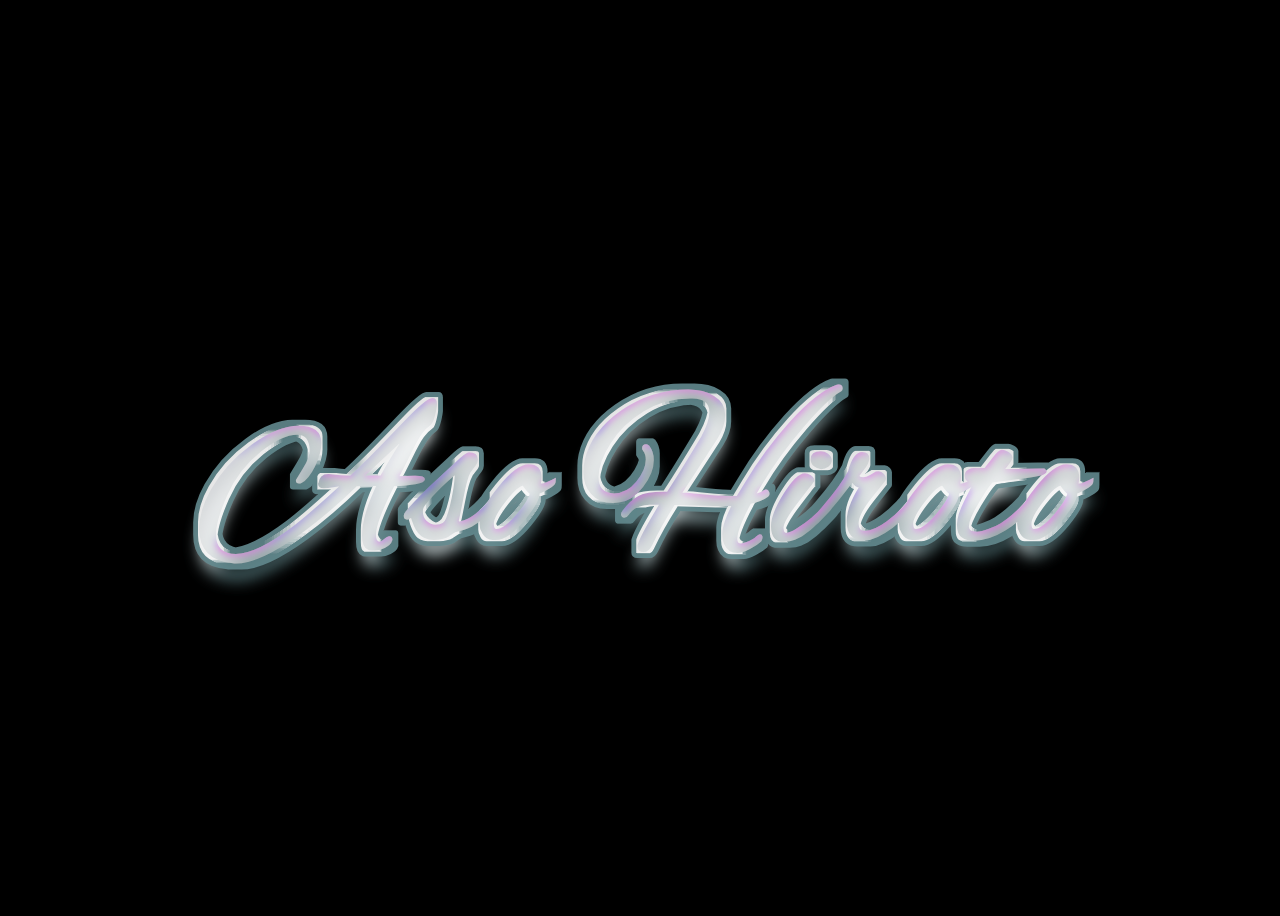
==== index.html @ 3cff6b29 "Add files via upload" ====
<!DOCTYPE html>
<html lang="ja">

<head>
    <meta charset="UTF-8">
    <meta http-equiv="X-UA-Compatible" content="IE=edge">
    <meta name="viewport" content="width=device-width, initial-scale=1.0">
    <link rel="stylesheet" href="style.css">
    <link rel="stylesheet" href="reset.css">
    <link rel="preconnect" href="https://fonts.googleapis.com">
    <link rel="preconnect" href="https://fonts.gstatic.com" crossorigin>
    <script src="https://ajax.googleapis.com/ajax/libs/jquery/3.5.1/jquery.min.js"></script>
    <link href="https://fonts.googleapis.com/css2?family=Ms+Madi&family=Zen+Maru+Gothic:wght@300&display=swap"
        rel="stylesheet">
    <title>自己紹介</title>
</head>


<body>
    <header>
        <div class="header-main">
            <video src="./images/mountain.mp4" class="back-v" muted autoplay loop playsinline></video>
            <div class="header-logo-box">
                <p class="header-logo">
                    <img src="./images/toukalogo4.png" alt="">
                <nav class="header-navigation">
                    <ul class="header-list">
                        <li class="header-list-item"><a href="./about.html"><span>Hover Here</span><span>About
                                    Me</span></a></li>
                    </ul>
                </nav>
                </p>
            </div>
        </div>
        <div>ロゴの作成先　 <a href="https://www.designevo.com/jp/" title="無料オンラインロゴメーカー">DesignEvo</a></div>
    </header>
</body>


<div class="black">
    <h2>北関東学院</h2>
    <div id="line-up"></div>
    <div id="line-down"></div>
    <div class="line"></div>
</div>

<div class="svg-anime">
    <svg width="100%" height="100%" xmlns="http://www.w3.org/2000/svg"
        viewBox="49.78815307617188 10.279997253417974 400.42369384765624 129.44000549316405"
        style="background: rgb(0, 0, 0);" preserveAspectRatio="xMidYMid">
        <defs>
            <filter id="editing-crystal" x="-100%" y="-100%" width="300%" height="300%">
                <feMorphology operator="dilate" radius="2" in="SourceGraphic" result="border"></feMorphology>
                <feFlood flood-color="#ffffff" result="black"></feFlood>
                <feMorphology operator="dilate" radius="2" in="SourceGraphic" result="erode"></feMorphology>
                <feGaussianBlur in="erode" stdDeviation="4" result="blur"></feGaussianBlur>
                <feOffset in="blur" dx="2" dy="2" result="offset"></feOffset>
                <feComposite operator="atop" in="offset" in2="black" result="merge"></feComposite>
                <feComposite operator="in" in="merge" in2="SourceGraphic" result="inner-shadow"></feComposite>
                <feGaussianBlur in="SourceGraphic" stdDeviation="2.5" result="shadow1"></feGaussianBlur>
                <feOffset in="shadow1" dx="0" dy="5" result="shadow"></feOffset>
                <feSpecularLighting in="SourceGraphic" result="specular" surfaceScale="1.5" specularConstant="100"
                    specularExponent="10" lighting-color="#7000ff">
                    <fePointLight x="250" y="-300" z="-400"></fePointLight>
                </feSpecularLighting>
                <feGaussianBlur in="specular" stdDeviation="1" result="specular2"></feGaussianBlur>
                <feComposite operator="in" in="specular2" in2="SourceAlpha" result="specular3"></feComposite>
                <feMerge result="merge">
                    <feMergeNode in="border"></feMergeNode>
                    <feMergeNode in="inner-shadow"></feMergeNode>
                    <feMergeNode in="specular3"></feMergeNode>
                </feMerge>
                <feComponentTransfer in="merge" result="final">
                    <feFuncA type="linear" slope="0.9" intercept="0"></feFuncA>
                </feComponentTransfer>
                <feMerge>
                    <feMergeNode in="shadow"></feMergeNode>
                    <feMergeNode in="final"></feMergeNode>
                </feMerge>
            </filter>
        </defs>
        <g filter="url(#editing-crystal)">
            <g transform="translate(112.90436798334122, 102.26499938964844)">
                <path
                    d="M60.54-18.30L60.54-18.30L66.75-18.43L66.75-18.43Q69.06-18.43 69.06-18.11L69.06-18.11L69.06-18.11Q69.06-17.28 59.71-16.64L59.71-16.64L59.71-16.64Q53.76-4.99 53.76-0.77L53.76-0.77L53.76-0.77Q53.76 2.18 55.62 2.18L55.62 2.18L55.62 2.18Q56.32 2.18 57.38 1.31L57.38 1.31L57.38 1.31Q58.43 0.45 58.66 0.45L58.66 0.45L58.66 0.45Q58.88 0.45 58.88 0.77L58.88 0.77L58.88 0.77Q58.56 1.92 56.93 2.69L56.93 2.69L56.93 2.69Q55.30 3.46 54.18 3.46L54.18 3.46L54.18 3.46Q53.06 3.46 52.42 3.33L52.42 3.33L52.42 3.33Q50.88 2.75 50.88-0.38L50.88-0.38L50.88-0.38Q50.88-6.85 55.81-16.83L55.81-16.83L48.13-16.64L48.13-16.64Q39.55-8.26 30.91-1.92L30.91-1.92L30.91-1.92Q17.98 7.49 10.69 7.49L10.69 7.49L10.69 7.49Q10.24 7.49 9.79 7.42L9.79 7.42L9.79 7.42Q-0.06 6.59-0.06-2.69L-0.06-2.69L-0.06-2.69Q-0.06-8.19 3.39-14.34L3.39-14.34L3.39-14.34Q8-22.53 16-28.32L16-28.32L16-28.32Q24-34.11 30.34-34.11L30.34-34.11L30.34-34.11Q36.67-34.11 36.67-29.44L36.67-29.44L36.67-29.44Q36.67-26.30 34.75-22.46L34.75-22.46L34.75-22.46Q32.83-18.62 30.85-17.60L30.85-17.60L30.85-17.60Q30.66-17.54 30.43-17.54L30.43-17.54L30.43-17.54Q30.21-17.54 30.21-17.66L30.21-17.66L32.32-21.12L32.32-21.12Q34.50-24.51 34.50-27.07L34.50-27.07L34.50-27.07Q34.50-29.63 33.38-31.20L33.38-31.20L33.38-31.20Q32.26-32.77 29.82-32.77L29.82-32.77L29.82-32.77Q24.83-32.77 17.89-27.20L17.89-27.20L17.89-27.20Q10.94-21.63 7.33-13.50L7.33-13.50L7.33-13.50Q3.71-5.38 3.71-0.83L3.71-0.83L3.71-0.83Q3.71 6.02 10.69 6.02L10.69 6.02L10.69 6.02Q17.34 6.02 28.74-2.56L28.74-2.56L28.74-2.56Q33.79-6.34 45.18-16.83L45.18-16.83L45.18-16.83Q42.94-16.70 41.02-16.38L41.02-16.38L41.02-16.38Q36.93-15.62 37.18-16.64L37.18-16.64L37.18-16.64Q37.44-19.01 39.62-19.01L39.62-19.01L39.62-19.01Q43.84-18.50 46.72-18.50L46.72-18.50L46.72-18.50Q52.22-23.55 63.17-35.07L63.17-35.07L63.17-35.07Q70.53-42.82 72.13-42.82L72.13-42.82L72.13-42.82Q72.83-42.82 72.83-41.73L72.83-41.73L72.83-41.73Q72.83-40.64 72.26-38.34L72.26-38.34L72.26-38.34Q71.68-36.03 70.98-35.52L70.98-35.52L70.98-35.52Q69.50-34.50 68.22-32.74L68.22-32.74L68.22-32.74Q66.94-30.98 64.58-26.14L64.58-26.14L64.58-26.14Q62.21-21.31 60.54-18.30ZM65.66-33.92L65.66-33.92L49.28-18.56L53.06-18.56L53.06-18.56Q54.40-18.50 56.38-18.50L56.38-18.50L56.38-18.50Q58.24-22.14 65.66-33.92ZM79.10-2.30L77.06-0.96L77.06-0.96Q75.20 0.13 72.48 0.13L72.48 0.13L72.48 0.13Q69.76 0.13 68.32-1.66L68.32-1.66L68.32-1.66Q66.88-3.46 65.86-7.36L65.86-7.36L65.86-7.36Q64.70-6.21 64.26-6.21L64.26-6.21L64.26-6.21Q63.94-6.21 63.94-6.66L63.94-6.66L63.94-6.66Q63.94-7.10 64.26-7.42L64.26-7.42L64.26-7.42Q66.37-10.05 71.42-14.98L71.42-14.98L79.49-22.53L79.49-22.53Q82.94-25.79 83.58-25.79L83.58-25.79L83.58-25.79Q85.63-25.79 85.63-24.26L85.63-24.26L85.63-24.26Q85.63-23.49 85.02-22.75L85.02-22.75L85.02-22.75Q84.42-22.02 84.13-21.60L84.13-21.60L84.13-21.60Q83.84-21.18 83.52-20.80L83.52-20.80L83.52-20.80Q82.37-18.82 81.18-12.61L81.18-12.61L81.18-12.61Q80-6.40 79.36-3.97L79.36-3.97L79.36-3.97Q84.67-4.03 90.30-10.88L90.30-10.88L90.30-10.88Q90.94-11.52 91.26-11.52L91.26-11.52L91.26-11.52Q91.58-11.52 91.58-11.10L91.58-11.10L91.58-11.10Q91.58-10.69 91.01-9.98L91.01-9.98L91.01-9.98Q87.30-5.63 84.10-3.90L84.10-3.90L84.10-3.90Q82.18-2.94 79.10-2.30L79.10-2.30ZM68.42-8.06L68.42-8.06L68.42-8.06Q68.42-5.89 69.86-4.51L69.86-4.51L69.86-4.51Q71.30-3.14 73.09-3.14L73.09-3.14L73.09-3.14Q74.88-3.14 75.84-3.84L75.84-3.84L75.84-3.84Q77.12-4.54 78.37-9.73L78.37-9.73L78.37-9.73Q79.62-14.91 79.87-18.88L79.87-18.88L80.13-21.06L80.13-21.06Q76.61-18.43 72.61-14.27L72.61-14.27L72.61-14.27Q68.61-10.11 68.48-8.77L68.48-8.77L68.48-8.77Q68.42-8.38 68.42-8.06ZM104.96-13.57L104.96-13.57L104.96-13.57Q104.96-11.33 100.67-6.08L100.67-6.08L100.67-6.08Q95.62 0.13 92.03 0.13L92.03 0.13L91.01 0.13L91.01 0.13Q89.34 0.13 88.38-1.60L88.38-1.60L88.38-1.60Q87.62-2.82 87.62-4.29L87.62-4.29L87.62-4.29Q87.62-8.13 93.22-15.07L93.22-15.07L93.22-15.07Q98.82-22.02 102.27-22.02L102.27-22.02L102.27-22.02Q105.54-22.02 105.54-18.56L105.54-18.56L105.54-18.56Q105.54-17.66 105.22-16.26L105.22-16.26L105.22-16.26Q105.28-16.06 106.43-16.06L106.43-16.06L106.43-16.06Q107.58-16.06 109.95-17.28L109.95-17.28L109.95-17.28Q109.89-16.19 104.90-14.14L104.90-14.14L104.90-14.14Q104.96-13.89 104.96-13.57ZM100.80-16.90L100.80-16.90L100.80-16.90Q98.62-16.90 94.62-11.78L94.62-11.78L94.62-11.78Q90.62-6.66 90.62-4.22L90.62-4.22L90.62-4.22Q90.62-1.79 92.16-1.79L92.16-1.79L92.16-1.79Q94.91-1.79 99.14-6.78L99.14-6.78L99.14-6.78Q103.36-11.78 103.36-13.95L103.36-13.95L103.36-13.95Q102.34-14.53 100.80-16.90ZM137.02 2.94L137.02 2.94L137.02 2.94Q137.02 1.15 144.38-10.94L144.38-10.94L144.38-10.94Q139.14-10.94 137.41-10.50L137.41-10.50L137.41-10.50Q134.53-9.79 133.12-7.62L133.12-7.62L133.12-7.62Q132.61-6.91 132.26-6.85L132.26-6.85L132.26-6.85Q131.90-6.78 131.90-7.14L131.90-7.14L131.90-7.14Q131.90-7.49 132.16-7.74L132.16-7.74L132.16-7.74Q134.59-11.01 136.96-12.22L136.96-12.22L136.96-12.22Q139.33-13.44 144.45-13.44L144.45-13.44L144.45-13.44Q145.22-13.44 145.98-13.44L145.98-13.44L145.98-13.44Q149.89-19.39 156.93-31.10L156.93-31.10L156.93-31.10Q159.55-36.03 159.55-39.10L159.55-39.10L159.55-39.10Q159.55-44.03 153.54-44.10L153.54-44.10L153.54-44.10Q153.15-44.10 152.83-44.10L152.83-44.10L152.83-44.10Q144.64-44.10 137.92-40L137.92-40L137.92-40Q131.20-35.90 127.30-29.82L127.30-29.82L127.30-29.82Q123.39-23.74 123.39-18.88L123.39-18.88L123.39-18.88Q123.39-12.93 128.96-12.93L128.96-12.93L128.96-12.93Q133.38-12.93 136.51-16.83L136.51-16.83L136.51-16.83Q139.65-20.74 139.65-24.26L139.65-24.26L139.65-24.26Q139.65-26.24 138.62-27.52L138.62-27.52L138.62-27.52Q138.50-27.65 138.50-27.84L138.50-27.84L138.50-27.84Q138.50-28.29 139.01-28.29L139.01-28.29L139.01-28.29Q139.26-28.29 139.39-28.10L139.39-28.10L139.39-28.10Q140.67-26.43 140.67-24.13L140.67-24.13L140.67-24.13Q140.67-20.22 137.47-16.16L137.47-16.16L137.47-16.16Q134.27-12.10 130.75-11.65L130.75-11.65L130.75-11.65Q129.66-11.46 128.64-11.46L128.64-11.46L128.64-11.46Q124.54-11.46 122.30-14.08L122.30-14.08L122.30-14.08Q120.13-16.45 120.13-20.48L120.13-20.48L120.13-20.48Q120.13-22.14 120.51-23.87L120.51-23.87L120.51-23.87Q122.43-32.51 131.62-38.98L131.62-38.98L131.62-38.98Q140.80-45.44 152.26-45.44L152.26-45.44L152.26-45.44Q156.67-45.44 159.84-43.55L159.84-43.55L159.84-43.55Q163.01-41.66 163.01-38.27L163.01-38.27L163.01-38.27Q163.01-34.88 160.64-31.10L160.64-31.10L149.06-13.31L149.06-13.31Q151.10-13.25 156.38-12.70L156.38-12.70L156.38-12.70Q161.66-12.16 164.32-12.16L164.32-12.16L164.32-12.16Q166.98-12.16 167.87-12.22L167.87-12.22L170.30-16.26L170.30-16.26Q176.51-26.69 184.67-35.74L184.67-35.74L184.67-35.74Q192.83-44.80 198.91-46.98L198.91-46.98L198.91-46.98Q199.10-47.04 199.30-47.04L199.30-47.04L199.30-47.04Q199.74-47.04 199.74-46.53L199.74-46.53L199.74-46.53Q199.74-46.34 199.55-46.21L199.55-46.21L199.55-46.21Q195.46-43.90 187.81-35.04L187.81-35.04L187.81-35.04Q180.16-26.18 174.59-16.83L174.59-16.83L172.10-12.61L172.10-12.61Q175.04-12.99 176.32-14.08L176.32-14.08L176.32-14.08Q176.58-14.27 176.77-13.86L176.77-13.86L176.77-13.86Q176.96-13.44 176.70-13.25L176.70-13.25L176.70-13.25Q174.78-11.78 171.26-11.14L171.26-11.14L171.26-11.14Q166.78-2.82 166.78 0.58L166.78 0.58L166.78 0.58Q166.78 2.75 168.64 2.75L168.64 2.75L168.64 2.75Q169.92 2.75 171.62 1.89L171.62 1.89L171.62 1.89Q173.31 1.02 173.89 0.42L173.89 0.42L173.89 0.42Q174.46-0.19 174.59-0.19L174.59-0.19L174.59-0.19Q174.72-0.19 174.66 0.22L174.66 0.22L174.66 0.22Q174.59 0.64 174.40 0.90L174.40 0.90L174.40 0.90Q173.31 1.92 171.14 3.07L171.14 3.07L171.14 3.07Q168.96 4.22 167.62 4.22L167.62 4.22L167.62 4.22Q166.27 4.22 165.63 3.78L165.63 3.78L165.63 3.78Q163.58 2.43 163.58-0.90L163.58-0.90L163.58-0.90Q163.58-4.22 166.98-10.62L166.98-10.62L166.98-10.62Q164.61-10.43 162.56-10.43L162.56-10.43L162.56-10.43Q161.86-10.43 147.52-10.88L147.52-10.88L147.52-10.88Q142.98-3.71 140.22 2.18L140.22 2.18L140.22 2.18Q139.39 3.90 138.21 3.90L138.21 3.90L138.21 3.90Q137.02 3.90 137.02 2.94ZM193.66-26.11L193.66-26.11Q194.62-26.11 195.49-25.50L195.49-25.50L195.49-25.50Q196.35-24.90 196.35-24.06L196.35-24.06L196.35-24.06Q196.35-23.23 195.55-22.62L195.55-22.62L195.55-22.62Q194.75-22.02 193.79-22.02L193.79-22.02L193.79-22.02Q192.83-22.02 192.03-22.72L192.03-22.72L192.03-22.72Q191.23-23.42 191.23-24.32L191.23-24.32L191.23-24.32Q191.23-26.11 193.66-26.11L193.66-26.11ZM182.08 0.70L182.08 0.70L182.08 0.70Q178.82 0.70 178.82-3.52L178.82-3.52L178.82-3.52Q178.82-6.98 182.59-13.09L182.59-13.09L182.59-13.09Q186.37-19.20 188.67-19.26L188.67-19.26L188.67-19.26Q189.31-19.26 190.11-18.75L190.11-18.75L190.11-18.75Q190.91-18.24 190.91-17.73L190.91-17.73L190.91-17.73Q190.59-17.28 190.14-16.74L190.14-16.74L190.14-16.74Q189.70-16.19 189.18-15.55L189.18-15.55L189.18-15.55Q188.67-14.91 187.78-13.73L187.78-13.73L187.78-13.73Q186.88-12.54 186.05-11.46L186.05-11.46L186.05-11.46Q181.25-5.25 181.25-2.91L181.25-2.91L181.25-2.91Q181.25-0.58 182.85-0.58L182.85-0.58L182.85-0.58Q184.19-0.58 186.50-2.05L186.50-2.05L186.50-2.05Q191.87-5.38 195.01-9.34L195.01-9.34L195.01-9.34Q196.16-10.82 196.58-10.82L196.58-10.82L196.58-10.82Q196.99-10.82 196.99-10.30L196.99-10.30L196.99-10.30Q196.99-9.79 195.52-8.26L195.52-8.26L195.52-8.26Q194.05-6.72 193.18-5.82L193.18-5.82L193.18-5.82Q192.32-4.93 192-4.64L192-4.64L192-4.64Q191.68-4.35 190.82-3.55L190.82-3.55L190.82-3.55Q189.95-2.75 189.50-2.43L189.50-2.43L189.50-2.43Q189.06-2.11 188.22-1.47L188.22-1.47L188.22-1.47Q187.39-0.83 186.75-0.54L186.75-0.54L186.75-0.54Q186.11-0.26 185.28 0.13L185.28 0.13L185.28 0.13Q183.94 0.70 182.08 0.70ZM207.30 0.32L207.30 0.32L207.30 0.32Q202.50 0.32 202.50-4.99L202.50-4.99L202.50-4.99Q202.50-7.68 203.90-10.88L203.90-10.88L203.90-10.88Q205.31-14.08 206.98-16.26L206.98-16.26L206.98-16.26Q206.66-16.19 206.14-16.19L206.14-16.19L206.14-16.19Q204.61-16.19 203.58-18.37L203.58-18.37L198.85-12.22L198.85-12.22Q194.88-7.30 194.24-7.30L194.24-7.30L194.24-7.30Q193.92-7.30 193.92-7.55L193.92-7.55L193.92-7.55Q193.92-8.19 195.01-9.41L195.01-9.41L195.01-9.41Q200.58-15.87 202.88-20.35L202.88-20.35L202.88-20.35Q204.35-25.92 206.59-25.92L206.59-25.92L206.59-25.92Q208.06-25.92 208.06-24.64L208.06-24.64L208.06-24.64Q208.06-23.36 206.46-21.38L206.46-21.38L204.93-19.33L204.93-19.33Q204.93-17.98 206.91-17.98L206.91-17.98L206.91-17.98Q208.06-17.98 209.47-18.82L209.47-18.82L211.14-19.84L211.14-19.84Q211.26-19.90 211.78-19.90L211.78-19.90L211.78-19.90Q212.29-19.90 212.86-19.26L212.86-19.26L212.86-19.26Q213.44-18.62 213.25-18.11L213.25-18.11L208.83-12.54L208.83-12.54Q204.74-7.30 204.74-4.26L204.74-4.26L204.74-4.26Q204.74-1.22 207.55-1.22L207.55-1.22L207.55-1.22Q210.50-1.22 214.78-4.35L214.78-4.35L214.78-4.35Q217.34-6.21 219.46-8.51L219.46-8.51L219.46-8.51Q221.44-10.82 221.63-10.82L221.63-10.82L221.63-10.82Q222.08-10.82 222.08-10.34L222.08-10.34L222.08-10.34Q222.08-9.86 221.50-9.22L221.50-9.22L219.46-6.91L219.46-6.91Q217.73-5.12 215.62-3.46L215.62-3.46L215.62-3.46Q210.56 0.32 207.30 0.32ZM236.16-13.57L236.16-13.57L236.16-13.57Q236.16-11.33 231.87-6.08L231.87-6.08L231.87-6.08Q226.82 0.13 223.23 0.13L223.23 0.13L222.21 0.13L222.21 0.13Q220.54 0.13 219.58-1.60L219.58-1.60L219.58-1.60Q218.82-2.82 218.82-4.29L218.82-4.29L218.82-4.29Q218.82-8.13 224.42-15.07L224.42-15.07L224.42-15.07Q230.02-22.02 233.47-22.02L233.47-22.02L233.47-22.02Q236.74-22.02 236.74-18.56L236.74-18.56L236.74-18.56Q236.74-17.66 236.42-16.26L236.42-16.26L236.42-16.26Q236.48-16.06 237.63-16.06L237.63-16.06L237.63-16.06Q238.78-16.06 241.15-17.28L241.15-17.28L241.15-17.28Q241.09-16.19 236.10-14.14L236.10-14.14L236.10-14.14Q236.16-13.89 236.16-13.57ZM232.00-16.90L232.00-16.90L232.00-16.90Q229.82-16.90 225.82-11.78L225.82-11.78L225.82-11.78Q221.82-6.66 221.82-4.22L221.82-4.22L221.82-4.22Q221.82-1.79 223.36-1.79L223.36-1.79L223.36-1.79Q226.11-1.79 230.34-6.78L230.34-6.78L230.34-6.78Q234.56-11.78 234.56-13.95L234.56-13.95L234.56-13.95Q233.54-14.53 232.00-16.90ZM254.14-20.61L254.14-20.61L263.36-20.74L263.36-20.74Q263.55-20.61 263.55-20.54L263.55-20.54L263.55-20.54Q263.55-19.97 255.58-18.94L255.58-18.94L255.58-18.94Q247.62-17.92 246.98-17.73L246.98-17.73L246.98-17.73Q245.76-16.64 242.50-11.23L242.50-11.23L242.50-11.23Q239.23-5.82 239.23-3.33L239.23-3.33L239.23-3.33Q239.23-0.96 242.50-0.96L242.50-0.96L242.50-0.96Q244.03-0.96 246.53-1.92L246.53-1.92L246.53-1.92Q249.02-2.88 250.37-3.71L250.37-3.71L250.37-3.71Q253.95-5.95 258.05-10.30L258.05-10.30L258.05-10.30Q258.94-11.20 259.26-11.20L259.26-11.20L259.26-11.20Q259.46-11.20 259.46-10.82L259.46-10.82L259.46-10.82Q259.46-10.43 258.50-9.28L258.50-9.28L258.50-9.28Q255.17-5.18 251.01-2.69L251.01-2.69L251.01-2.69Q246.02 0.38 241.47 0.38L241.47 0.38L241.47 0.38Q239.49 0.38 238.24-0.48L238.24-0.48L238.24-0.48Q236.99-1.34 236.99-3.97L236.99-3.97L236.99-3.97Q236.99-6.59 239.30-11.17L239.30-11.17L239.30-11.17Q241.60-15.74 242.82-17.98L242.82-17.98L242.82-17.98Q241.92-17.79 241.28-17.79L241.28-17.79L241.28-17.79Q239.42-17.79 239.42-19.26L239.42-19.26L239.42-19.26Q239.42-20.35 240.96-20.80L240.96-20.80L240.96-20.80Q241.15-20.80 241.54-20.86L241.54-20.86L245.25-20.86L245.25-20.86Q246.40-22.34 247.87-24.26L247.87-24.26L247.87-24.26Q249.66-26.56 250.30-26.56L250.30-26.56L250.30-26.56Q250.94-26.56 251.90-26.05L251.90-26.05L251.90-26.05Q252.86-25.54 252.86-24.83L252.86-24.83L252.86-24.83Q252.86-24.13 249.79-20.67L249.79-20.67L249.79-20.67Q251.46-20.61 254.14-20.61ZM273.15-13.57L273.15-13.57L273.15-13.57Q273.15-11.33 268.86-6.08L268.86-6.08L268.86-6.08Q263.81 0.13 260.22 0.13L260.22 0.13L259.20 0.13L259.20 0.13Q257.54 0.13 256.58-1.60L256.58-1.60L256.58-1.60Q255.81-2.82 255.81-4.29L255.81-4.29L255.81-4.29Q255.81-8.13 261.41-15.07L261.41-15.07L261.41-15.07Q267.01-22.02 270.46-22.02L270.46-22.02L270.46-22.02Q273.73-22.02 273.73-18.56L273.73-18.56L273.73-18.56Q273.73-17.66 273.41-16.26L273.41-16.26L273.41-16.26Q273.47-16.06 274.62-16.06L274.62-16.06L274.62-16.06Q275.78-16.06 278.14-17.28L278.14-17.28L278.14-17.28Q278.08-16.19 273.09-14.14L273.09-14.14L273.09-14.14Q273.15-13.89 273.15-13.57ZM268.99-16.90L268.99-16.90L268.99-16.90Q266.82-16.90 262.82-11.78L262.82-11.78L262.82-11.78Q258.82-6.66 258.82-4.22L258.82-4.22L258.82-4.22Q258.82-1.79 260.35-1.79L260.35-1.79L260.35-1.79Q263.10-1.79 267.33-6.78L267.33-6.78L267.33-6.78Q271.55-11.78 271.55-13.95L271.55-13.95L271.55-13.95Q270.53-14.53 268.99-16.90Z"
                    fill="#ffffff" stroke="#62898e" stroke-width="1.5" class="svg-elem-1"></path>
            </g>
        </g>
    </svg>
</div>

<script>

    $(".line").delay(2500).animate({"width":"100%"},1200,function(){
            $(".line").css("right",0);
            $(".line").animate({"width":"0vw"},function(){
                $("#line-up").animate({"height":"0%"},600);
                $("#line-down").animate({"height":"0%"},600);
            });
        })

    $('.svg-anime').addClass('active');
</script>

</html>
---- style.css ----
@charset "utf-8";

html,
body,
div,
span,
object,
iframe,
h1,
h2,
h3,
h4,
h5,
h6,
p,
blockquote,
pre,
abbr,
address,
cite,
code,
del,
dfn,
em,
ins,
kbd,
q,
samp,
small,
strong,
sub,
sup,
var,
b,
i,
dl,
dt,
dd,
ol,
ul,
li,
fieldset,
form,
label,
legend,
table,
caption,
tbody,
tfoot,
thead,
tr,
th,
td,
article,
aside,
canvas,
details,
figcaption,
figure,
footer,
header,
hgroup,
menu,
nav,
section,
summary,
time,
mark,
audio,
video {
    margin: 0;
    padding: 0;
    border: 0;
    outline: 0;
    font-size: 100%;
    vertical-align: baseline;
    background: transparent;
    font-weight: normal;
}

img {
    margin: 0;
    padding: 0;
    border: 0;
    outline: 0;
    font-size: 100%;
    vertical-align: bottom;
    background: transparent;
}

article,
aside,
details,
figcaption,
figure,
footer,
header,
hgroup,
menu,
nav,
section {
    display: block;
}

body {
    line-height: 1;
}

ol,
ul {
    list-style: none;
}

blockquote,
q {
    quotes: none;
}

blockquote:before,
blockquote:after,
q:before,
q:after {
    content: "";
    content: none;
}

table {
    border-collapse: collapse;
    border-spacing: 0;
}

ol,
ul {
    list-style: none;
}

blockquote,
q {
    quotes: none;
}

a {
    margin: 0;
    padding: 0;
    font-size: 100%;
    vertical-align: baseline;
    background: transparent;
    text-decoration: none;
}

ins {
    background-color: #ff9;
    color: #000;
    text-decoration: none;
}


/* ここから */

html {
    background-color: black;
}

* {
    box-sizing: border-box;
}

header {
    position: relative;
    width: 100vw;
    height: 100vh;
}

.header-main {
    position: absolute;
    top: 0;
    right: 0;
    bottom: 0;
    left: 0;
    overflow: hidden;
}

.back-v {
    /* width: 100vw;
    height: 100vh;
    z-index: -1;
    position: fixed;
    top: 0;
    left: 0;
    right: 0;
    bottom: 0; */
    position: absolute;
    top: 50%;
    left: 50%;
    object-fit: cover;
    transform: translate(-50%, -50%);
    width: 100%;
    height: 100%;
}

.header-logo-box {
    position: absolute;
    top: 50%;
    left: 50%;
    transform: translate(-50%, -50%);
}

.header-logo {
    width: 20vw;
    min-width: 450px;
    height: 100%;
    /* background-color: rgba(255, 255, 255, 0.05); */
}

.header-logo img {
    width: 100%;
    height: 50%;
    display: flex;
    margin: 0 auto;
    filter: drop-shadow(0.5px 0px 0px #000000) drop-shadow(0px 0.5px 0px #000000) drop-shadow(-0.5px 0px 0px #000000) drop-shadow(0px -0.5px 0px #000000) drop-shadow(0px 0px 6px #ffffff);
}

.header-navigation {
    width: 100%;
}

.header-list {
    display: flex;
    position: relative;
    width: 100%;
    text-align: center;
}

.header-list-item {
    width: 100%;
    border-radius: 10px;
    /* padding: 10px 20px; */
    font-family: 'Ms Madi', cursive;
    transition: all 0.5s;
    background-color: linear-gradient(70deg, rgb(255, 255, 255), black);
    margin-bottom: 20px;
}

.header-list-item a {
    color: #fff;
    font-weight: 300;
    font-size: 3.5rem;
    transition: all 0.3s;
    filter: drop-shadow(0px 0px 5px rgba(0, 0, 0, 1));
    display: block;

    position: relative;
    overflow: hidden;
    padding: 30px 60px;
}

.header-list-item span {
    position: absolute;
    left: 50%;
    top: 0;
    transition: all .5s;
    transform: translate(-50%, 50%);
    display: block;
    opacity: 1;
    white-space: nowrap;
}

.header-list-item span:nth-child(2) {
    opacity: 0;
    transform: translate(-50%, 100%);
    position: relative;
}

.header-list-item span:nth-child(2)::after {
    position: absolute;
    content: "";
    bottom: -8px;
    left: 0;
    height: 1px;
    width: 0;
    background-color: white;
    transition: 0.8s;
}

.header-list-item span:nth-child(2)::before {
    position: absolute;
    top: 50%;
    right: 0;
    transform: translate(-100%, -50%);
    content: "➡";
    font-size: 1.5rem;
    opacity: 0;
    transition: 0.5s;
    transition-delay: 0s;
}

.header-list-item:hover span:nth-child(1) {
    opacity: 0;
    transform: translate(-50%, -100%);
}

.header-list-item:hover span:nth-child(2) {
    opacity: 1;
    transform: translate(-50%, 0);

}

.header-list-item:hover span:nth-child(2)::after {
    width: 100%;
    transition-delay: 0.4s;
}

.header-list-item:hover span:nth-child(2)::before {
    transform: translate(-50%, -50%);
    opacity: 1;
    transition-delay: 1.2s;
}

/* .header-list-item:hover {
    transform: scale(1.1);
}

.header-list-item:hover a {
    filter: drop-shadow(0px 0px 10px rgba(255, 255, 255, 0.5));
} */

.line {
    position: fixed;
    top: 50%;
    height: 1px;
    width: 0;
    background-color: white;
    z-index: 31;
}

#line-up {
    position: fixed;
    width: 100%;
    height: calc(50% + 1px);
    top: 0;
    left: 0;
    background-color: black;
    z-index: 30;
}

#line-down {
    position: fixed;
    width: 100%;
    height: 50%;
    bottom: 0;
    left: 0;
    background-color: black;
    z-index: 30;
}

/* SVG--area */
text {
    font-size: 64px;
    font-family: Arial Black;
    text-anchor: middle;
}

svg {
    transition: 0.1s;
}

/***************************************************
 * Generated by SVG Artista on 1/12/2023, 1:57:54 PM
 * MIT license (https://opensource.org/licenses/MIT)
 * W. https://svgartista.net
 **************************************************/

@-webkit-keyframes animate-svg-stroke-1 {
    0% {
        stroke-dashoffset: 1827.096435546875px;
        stroke-dasharray: 1827.096435546875px;
    }

    100% {
        stroke-dashoffset: 0;
        stroke-dasharray: 1827.096435546875px;
    }
}

@keyframes animate-svg-stroke-1 {
    0% {
        stroke-dashoffset: 1827.096435546875px;
        stroke-dasharray: 1827.096435546875px;
    }

    100% {
        stroke-dashoffset: 0;
        stroke-dasharray: 1827.096435546875px;
    }
}

@-webkit-keyframes animate-svg-fill-1 {
    0% {
        fill: transparent;
    }

    100% {
        fill: rgb(255, 255, 255);
    }
}

@keyframes animate-svg-fill-1 {
    0% {
        fill: transparent;
    }

    100% {
        fill: rgb(255, 255, 255);
    }
}

.svg-elem-1 {
    -webkit-animation: animate-svg-stroke-1 2s cubic-bezier(0.95, 0.05, 0.795, 0.035) 0.2s both,
        animate-svg-fill-1 0.1s linear 2s both;
    animation: animate-svg-stroke-1 2s cubic-bezier(0.95, 0.05, 0.795, 0.035) 0.2s both,
        animate-svg-fill-1 0.1s linear 2s both;
}


.svg-anime {
    position: fixed;
    z-index: 9999;
    top: 0;
    left: 0;
    right: 0;
    bottom: 0;
    height: 100vh;
    width: 100vw;
    display: block;
    transition: 0.1s;
}

.svg-anime.active {
    animation-name: outAnime;
    animation-delay: 2.5s;
    animation-fill-mode: forwards;
    animation-duration: 0.9s;
}

@keyframes outAnime {
    0% {
        display: block;
        opacity: 1;
    }

    100% {
        display: none;
        opacity: 0;
        background-color: #fff;
    }
}
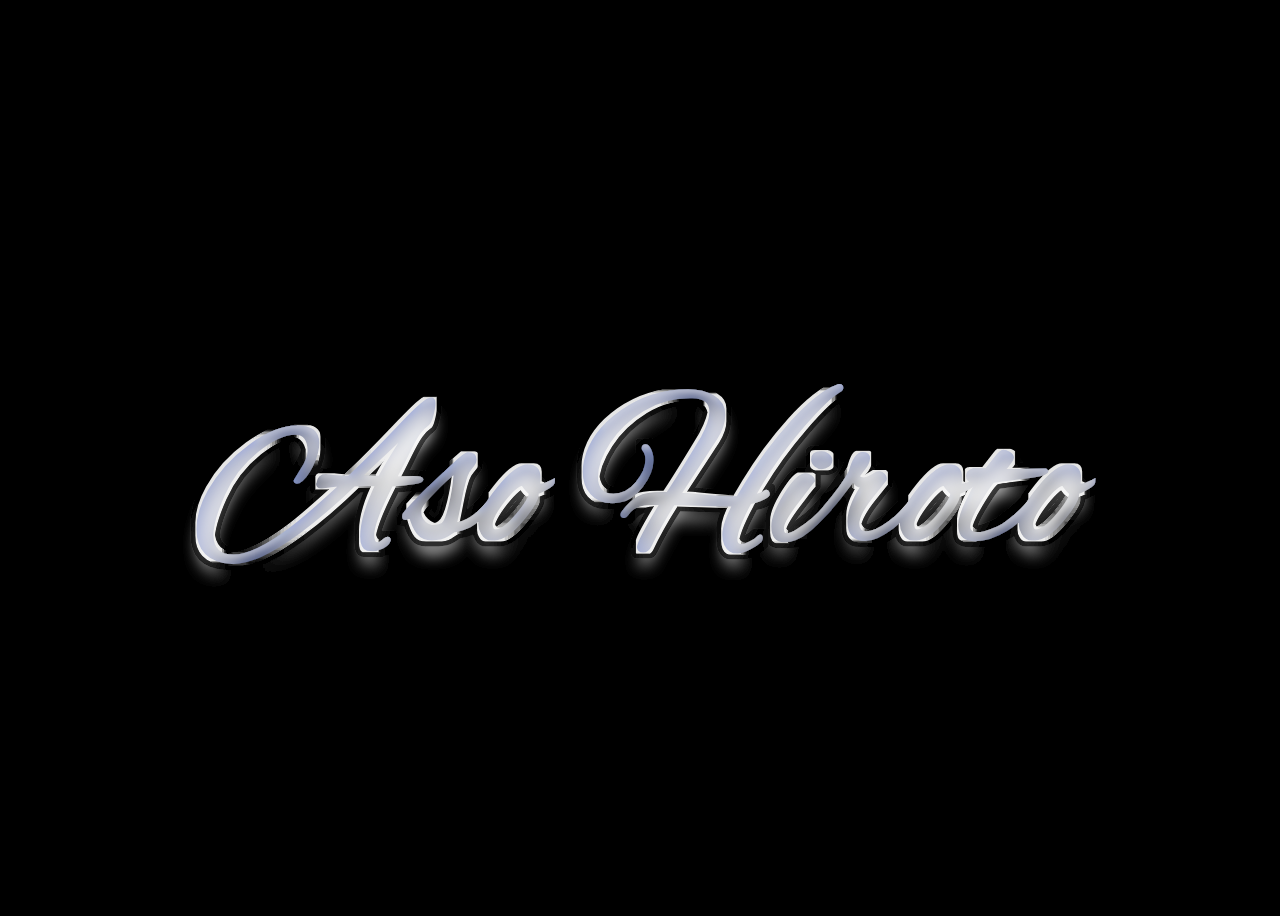
==== commit 95d48ba5: "Add files via upload" ====
--- a/index.html
+++ b/index.html
@@ -46,12 +46,12 @@
 
 <div class="svg-anime">
     <svg width="100%" height="100%" xmlns="http://www.w3.org/2000/svg"
-        viewBox="49.78815307617188 10.279997253417974 400.42369384765624 129.44000549316405"
-        style="background: rgb(0, 0, 0);" preserveAspectRatio="xMidYMid">
+        viewBox="50.82725830078127 10.400000000000006 398.34548339843747 129.2" style="background: rgb(0, 0, 0);"
+        preserveAspectRatio="xMidYMid">
         <defs>
             <filter id="editing-crystal" x="-100%" y="-100%" width="300%" height="300%">
                 <feMorphology operator="dilate" radius="2" in="SourceGraphic" result="border"></feMorphology>
-                <feFlood flood-color="#ffffff" result="black"></feFlood>
+                <feFlood flood-color="#adc0ff" result="black"></feFlood>
                 <feMorphology operator="dilate" radius="2" in="SourceGraphic" result="erode"></feMorphology>
                 <feGaussianBlur in="erode" stdDeviation="4" result="blur"></feGaussianBlur>
                 <feOffset in="blur" dx="2" dy="2" result="offset"></feOffset>
@@ -60,7 +60,7 @@
                 <feGaussianBlur in="SourceGraphic" stdDeviation="2.5" result="shadow1"></feGaussianBlur>
                 <feOffset in="shadow1" dx="0" dy="5" result="shadow"></feOffset>
                 <feSpecularLighting in="SourceGraphic" result="specular" surfaceScale="1.5" specularConstant="100"
-                    specularExponent="10" lighting-color="#7000ff">
+                    specularExponent="10" lighting-color="#aab8ff">
                     <fePointLight x="250" y="-300" z="-400"></fePointLight>
                 </feSpecularLighting>
                 <feGaussianBlur in="specular" stdDeviation="1" result="specular2"></feGaussianBlur>
@@ -80,10 +80,10 @@
             </filter>
         </defs>
         <g filter="url(#editing-crystal)">
-            <g transform="translate(112.90436798334122, 102.26499938964844)">
+            <g transform="translate(112.78079468011856, 102.26499938964844)">
                 <path
                     d="M60.54-18.30L60.54-18.30L66.75-18.43L66.75-18.43Q69.06-18.43 69.06-18.11L69.06-18.11L69.06-18.11Q69.06-17.28 59.71-16.64L59.71-16.64L59.71-16.64Q53.76-4.99 53.76-0.77L53.76-0.77L53.76-0.77Q53.76 2.18 55.62 2.18L55.62 2.18L55.62 2.18Q56.32 2.18 57.38 1.31L57.38 1.31L57.38 1.31Q58.43 0.45 58.66 0.45L58.66 0.45L58.66 0.45Q58.88 0.45 58.88 0.77L58.88 0.77L58.88 0.77Q58.56 1.92 56.93 2.69L56.93 2.69L56.93 2.69Q55.30 3.46 54.18 3.46L54.18 3.46L54.18 3.46Q53.06 3.46 52.42 3.33L52.42 3.33L52.42 3.33Q50.88 2.75 50.88-0.38L50.88-0.38L50.88-0.38Q50.88-6.85 55.81-16.83L55.81-16.83L48.13-16.64L48.13-16.64Q39.55-8.26 30.91-1.92L30.91-1.92L30.91-1.92Q17.98 7.49 10.69 7.49L10.69 7.49L10.69 7.49Q10.24 7.49 9.79 7.42L9.79 7.42L9.79 7.42Q-0.06 6.59-0.06-2.69L-0.06-2.69L-0.06-2.69Q-0.06-8.19 3.39-14.34L3.39-14.34L3.39-14.34Q8-22.53 16-28.32L16-28.32L16-28.32Q24-34.11 30.34-34.11L30.34-34.11L30.34-34.11Q36.67-34.11 36.67-29.44L36.67-29.44L36.67-29.44Q36.67-26.30 34.75-22.46L34.75-22.46L34.75-22.46Q32.83-18.62 30.85-17.60L30.85-17.60L30.85-17.60Q30.66-17.54 30.43-17.54L30.43-17.54L30.43-17.54Q30.21-17.54 30.21-17.66L30.21-17.66L32.32-21.12L32.32-21.12Q34.50-24.51 34.50-27.07L34.50-27.07L34.50-27.07Q34.50-29.63 33.38-31.20L33.38-31.20L33.38-31.20Q32.26-32.77 29.82-32.77L29.82-32.77L29.82-32.77Q24.83-32.77 17.89-27.20L17.89-27.20L17.89-27.20Q10.94-21.63 7.33-13.50L7.33-13.50L7.33-13.50Q3.71-5.38 3.71-0.83L3.71-0.83L3.71-0.83Q3.71 6.02 10.69 6.02L10.69 6.02L10.69 6.02Q17.34 6.02 28.74-2.56L28.74-2.56L28.74-2.56Q33.79-6.34 45.18-16.83L45.18-16.83L45.18-16.83Q42.94-16.70 41.02-16.38L41.02-16.38L41.02-16.38Q36.93-15.62 37.18-16.64L37.18-16.64L37.18-16.64Q37.44-19.01 39.62-19.01L39.62-19.01L39.62-19.01Q43.84-18.50 46.72-18.50L46.72-18.50L46.72-18.50Q52.22-23.55 63.17-35.07L63.17-35.07L63.17-35.07Q70.53-42.82 72.13-42.82L72.13-42.82L72.13-42.82Q72.83-42.82 72.83-41.73L72.83-41.73L72.83-41.73Q72.83-40.64 72.26-38.34L72.26-38.34L72.26-38.34Q71.68-36.03 70.98-35.52L70.98-35.52L70.98-35.52Q69.50-34.50 68.22-32.74L68.22-32.74L68.22-32.74Q66.94-30.98 64.58-26.14L64.58-26.14L64.58-26.14Q62.21-21.31 60.54-18.30ZM65.66-33.92L65.66-33.92L49.28-18.56L53.06-18.56L53.06-18.56Q54.40-18.50 56.38-18.50L56.38-18.50L56.38-18.50Q58.24-22.14 65.66-33.92ZM79.10-2.30L77.06-0.96L77.06-0.96Q75.20 0.13 72.48 0.13L72.48 0.13L72.48 0.13Q69.76 0.13 68.32-1.66L68.32-1.66L68.32-1.66Q66.88-3.46 65.86-7.36L65.86-7.36L65.86-7.36Q64.70-6.21 64.26-6.21L64.26-6.21L64.26-6.21Q63.94-6.21 63.94-6.66L63.94-6.66L63.94-6.66Q63.94-7.10 64.26-7.42L64.26-7.42L64.26-7.42Q66.37-10.05 71.42-14.98L71.42-14.98L79.49-22.53L79.49-22.53Q82.94-25.79 83.58-25.79L83.58-25.79L83.58-25.79Q85.63-25.79 85.63-24.26L85.63-24.26L85.63-24.26Q85.63-23.49 85.02-22.75L85.02-22.75L85.02-22.75Q84.42-22.02 84.13-21.60L84.13-21.60L84.13-21.60Q83.84-21.18 83.52-20.80L83.52-20.80L83.52-20.80Q82.37-18.82 81.18-12.61L81.18-12.61L81.18-12.61Q80-6.40 79.36-3.97L79.36-3.97L79.36-3.97Q84.67-4.03 90.30-10.88L90.30-10.88L90.30-10.88Q90.94-11.52 91.26-11.52L91.26-11.52L91.26-11.52Q91.58-11.52 91.58-11.10L91.58-11.10L91.58-11.10Q91.58-10.69 91.01-9.98L91.01-9.98L91.01-9.98Q87.30-5.63 84.10-3.90L84.10-3.90L84.10-3.90Q82.18-2.94 79.10-2.30L79.10-2.30ZM68.42-8.06L68.42-8.06L68.42-8.06Q68.42-5.89 69.86-4.51L69.86-4.51L69.86-4.51Q71.30-3.14 73.09-3.14L73.09-3.14L73.09-3.14Q74.88-3.14 75.84-3.84L75.84-3.84L75.84-3.84Q77.12-4.54 78.37-9.73L78.37-9.73L78.37-9.73Q79.62-14.91 79.87-18.88L79.87-18.88L80.13-21.06L80.13-21.06Q76.61-18.43 72.61-14.27L72.61-14.27L72.61-14.27Q68.61-10.11 68.48-8.77L68.48-8.77L68.48-8.77Q68.42-8.38 68.42-8.06ZM104.96-13.57L104.96-13.57L104.96-13.57Q104.96-11.33 100.67-6.08L100.67-6.08L100.67-6.08Q95.62 0.13 92.03 0.13L92.03 0.13L91.01 0.13L91.01 0.13Q89.34 0.13 88.38-1.60L88.38-1.60L88.38-1.60Q87.62-2.82 87.62-4.29L87.62-4.29L87.62-4.29Q87.62-8.13 93.22-15.07L93.22-15.07L93.22-15.07Q98.82-22.02 102.27-22.02L102.27-22.02L102.27-22.02Q105.54-22.02 105.54-18.56L105.54-18.56L105.54-18.56Q105.54-17.66 105.22-16.26L105.22-16.26L105.22-16.26Q105.28-16.06 106.43-16.06L106.43-16.06L106.43-16.06Q107.58-16.06 109.95-17.28L109.95-17.28L109.95-17.28Q109.89-16.19 104.90-14.14L104.90-14.14L104.90-14.14Q104.96-13.89 104.96-13.57ZM100.80-16.90L100.80-16.90L100.80-16.90Q98.62-16.90 94.62-11.78L94.62-11.78L94.62-11.78Q90.62-6.66 90.62-4.22L90.62-4.22L90.62-4.22Q90.62-1.79 92.16-1.79L92.16-1.79L92.16-1.79Q94.91-1.79 99.14-6.78L99.14-6.78L99.14-6.78Q103.36-11.78 103.36-13.95L103.36-13.95L103.36-13.95Q102.34-14.53 100.80-16.90ZM137.02 2.94L137.02 2.94L137.02 2.94Q137.02 1.15 144.38-10.94L144.38-10.94L144.38-10.94Q139.14-10.94 137.41-10.50L137.41-10.50L137.41-10.50Q134.53-9.79 133.12-7.62L133.12-7.62L133.12-7.62Q132.61-6.91 132.26-6.85L132.26-6.85L132.26-6.85Q131.90-6.78 131.90-7.14L131.90-7.14L131.90-7.14Q131.90-7.49 132.16-7.74L132.16-7.74L132.16-7.74Q134.59-11.01 136.96-12.22L136.96-12.22L136.96-12.22Q139.33-13.44 144.45-13.44L144.45-13.44L144.45-13.44Q145.22-13.44 145.98-13.44L145.98-13.44L145.98-13.44Q149.89-19.39 156.93-31.10L156.93-31.10L156.93-31.10Q159.55-36.03 159.55-39.10L159.55-39.10L159.55-39.10Q159.55-44.03 153.54-44.10L153.54-44.10L153.54-44.10Q153.15-44.10 152.83-44.10L152.83-44.10L152.83-44.10Q144.64-44.10 137.92-40L137.92-40L137.92-40Q131.20-35.90 127.30-29.82L127.30-29.82L127.30-29.82Q123.39-23.74 123.39-18.88L123.39-18.88L123.39-18.88Q123.39-12.93 128.96-12.93L128.96-12.93L128.96-12.93Q133.38-12.93 136.51-16.83L136.51-16.83L136.51-16.83Q139.65-20.74 139.65-24.26L139.65-24.26L139.65-24.26Q139.65-26.24 138.62-27.52L138.62-27.52L138.62-27.52Q138.50-27.65 138.50-27.84L138.50-27.84L138.50-27.84Q138.50-28.29 139.01-28.29L139.01-28.29L139.01-28.29Q139.26-28.29 139.39-28.10L139.39-28.10L139.39-28.10Q140.67-26.43 140.67-24.13L140.67-24.13L140.67-24.13Q140.67-20.22 137.47-16.16L137.47-16.16L137.47-16.16Q134.27-12.10 130.75-11.65L130.75-11.65L130.75-11.65Q129.66-11.46 128.64-11.46L128.64-11.46L128.64-11.46Q124.54-11.46 122.30-14.08L122.30-14.08L122.30-14.08Q120.13-16.45 120.13-20.48L120.13-20.48L120.13-20.48Q120.13-22.14 120.51-23.87L120.51-23.87L120.51-23.87Q122.43-32.51 131.62-38.98L131.62-38.98L131.62-38.98Q140.80-45.44 152.26-45.44L152.26-45.44L152.26-45.44Q156.67-45.44 159.84-43.55L159.84-43.55L159.84-43.55Q163.01-41.66 163.01-38.27L163.01-38.27L163.01-38.27Q163.01-34.88 160.64-31.10L160.64-31.10L149.06-13.31L149.06-13.31Q151.10-13.25 156.38-12.70L156.38-12.70L156.38-12.70Q161.66-12.16 164.32-12.16L164.32-12.16L164.32-12.16Q166.98-12.16 167.87-12.22L167.87-12.22L170.30-16.26L170.30-16.26Q176.51-26.69 184.67-35.74L184.67-35.74L184.67-35.74Q192.83-44.80 198.91-46.98L198.91-46.98L198.91-46.98Q199.10-47.04 199.30-47.04L199.30-47.04L199.30-47.04Q199.74-47.04 199.74-46.53L199.74-46.53L199.74-46.53Q199.74-46.34 199.55-46.21L199.55-46.21L199.55-46.21Q195.46-43.90 187.81-35.04L187.81-35.04L187.81-35.04Q180.16-26.18 174.59-16.83L174.59-16.83L172.10-12.61L172.10-12.61Q175.04-12.99 176.32-14.08L176.32-14.08L176.32-14.08Q176.58-14.27 176.77-13.86L176.77-13.86L176.77-13.86Q176.96-13.44 176.70-13.25L176.70-13.25L176.70-13.25Q174.78-11.78 171.26-11.14L171.26-11.14L171.26-11.14Q166.78-2.82 166.78 0.58L166.78 0.58L166.78 0.58Q166.78 2.75 168.64 2.75L168.64 2.75L168.64 2.75Q169.92 2.75 171.62 1.89L171.62 1.89L171.62 1.89Q173.31 1.02 173.89 0.42L173.89 0.42L173.89 0.42Q174.46-0.19 174.59-0.19L174.59-0.19L174.59-0.19Q174.72-0.19 174.66 0.22L174.66 0.22L174.66 0.22Q174.59 0.64 174.40 0.90L174.40 0.90L174.40 0.90Q173.31 1.92 171.14 3.07L171.14 3.07L171.14 3.07Q168.96 4.22 167.62 4.22L167.62 4.22L167.62 4.22Q166.27 4.22 165.63 3.78L165.63 3.78L165.63 3.78Q163.58 2.43 163.58-0.90L163.58-0.90L163.58-0.90Q163.58-4.22 166.98-10.62L166.98-10.62L166.98-10.62Q164.61-10.43 162.56-10.43L162.56-10.43L162.56-10.43Q161.86-10.43 147.52-10.88L147.52-10.88L147.52-10.88Q142.98-3.71 140.22 2.18L140.22 2.18L140.22 2.18Q139.39 3.90 138.21 3.90L138.21 3.90L138.21 3.90Q137.02 3.90 137.02 2.94ZM193.66-26.11L193.66-26.11Q194.62-26.11 195.49-25.50L195.49-25.50L195.49-25.50Q196.35-24.90 196.35-24.06L196.35-24.06L196.35-24.06Q196.35-23.23 195.55-22.62L195.55-22.62L195.55-22.62Q194.75-22.02 193.79-22.02L193.79-22.02L193.79-22.02Q192.83-22.02 192.03-22.72L192.03-22.72L192.03-22.72Q191.23-23.42 191.23-24.32L191.23-24.32L191.23-24.32Q191.23-26.11 193.66-26.11L193.66-26.11ZM182.08 0.70L182.08 0.70L182.08 0.70Q178.82 0.70 178.82-3.52L178.82-3.52L178.82-3.52Q178.82-6.98 182.59-13.09L182.59-13.09L182.59-13.09Q186.37-19.20 188.67-19.26L188.67-19.26L188.67-19.26Q189.31-19.26 190.11-18.75L190.11-18.75L190.11-18.75Q190.91-18.24 190.91-17.73L190.91-17.73L190.91-17.73Q190.59-17.28 190.14-16.74L190.14-16.74L190.14-16.74Q189.70-16.19 189.18-15.55L189.18-15.55L189.18-15.55Q188.67-14.91 187.78-13.73L187.78-13.73L187.78-13.73Q186.88-12.54 186.05-11.46L186.05-11.46L186.05-11.46Q181.25-5.25 181.25-2.91L181.25-2.91L181.25-2.91Q181.25-0.58 182.85-0.58L182.85-0.58L182.85-0.58Q184.19-0.58 186.50-2.05L186.50-2.05L186.50-2.05Q191.87-5.38 195.01-9.34L195.01-9.34L195.01-9.34Q196.16-10.82 196.58-10.82L196.58-10.82L196.58-10.82Q196.99-10.82 196.99-10.30L196.99-10.30L196.99-10.30Q196.99-9.79 195.52-8.26L195.52-8.26L195.52-8.26Q194.05-6.72 193.18-5.82L193.18-5.82L193.18-5.82Q192.32-4.93 192-4.64L192-4.64L192-4.64Q191.68-4.35 190.82-3.55L190.82-3.55L190.82-3.55Q189.95-2.75 189.50-2.43L189.50-2.43L189.50-2.43Q189.06-2.11 188.22-1.47L188.22-1.47L188.22-1.47Q187.39-0.83 186.75-0.54L186.75-0.54L186.75-0.54Q186.11-0.26 185.28 0.13L185.28 0.13L185.28 0.13Q183.94 0.70 182.08 0.70ZM207.30 0.32L207.30 0.32L207.30 0.32Q202.50 0.32 202.50-4.99L202.50-4.99L202.50-4.99Q202.50-7.68 203.90-10.88L203.90-10.88L203.90-10.88Q205.31-14.08 206.98-16.26L206.98-16.26L206.98-16.26Q206.66-16.19 206.14-16.19L206.14-16.19L206.14-16.19Q204.61-16.19 203.58-18.37L203.58-18.37L198.85-12.22L198.85-12.22Q194.88-7.30 194.24-7.30L194.24-7.30L194.24-7.30Q193.92-7.30 193.92-7.55L193.92-7.55L193.92-7.55Q193.92-8.19 195.01-9.41L195.01-9.41L195.01-9.41Q200.58-15.87 202.88-20.35L202.88-20.35L202.88-20.35Q204.35-25.92 206.59-25.92L206.59-25.92L206.59-25.92Q208.06-25.92 208.06-24.64L208.06-24.64L208.06-24.64Q208.06-23.36 206.46-21.38L206.46-21.38L204.93-19.33L204.93-19.33Q204.93-17.98 206.91-17.98L206.91-17.98L206.91-17.98Q208.06-17.98 209.47-18.82L209.47-18.82L211.14-19.84L211.14-19.84Q211.26-19.90 211.78-19.90L211.78-19.90L211.78-19.90Q212.29-19.90 212.86-19.26L212.86-19.26L212.86-19.26Q213.44-18.62 213.25-18.11L213.25-18.11L208.83-12.54L208.83-12.54Q204.74-7.30 204.74-4.26L204.74-4.26L204.74-4.26Q204.74-1.22 207.55-1.22L207.55-1.22L207.55-1.22Q210.50-1.22 214.78-4.35L214.78-4.35L214.78-4.35Q217.34-6.21 219.46-8.51L219.46-8.51L219.46-8.51Q221.44-10.82 221.63-10.82L221.63-10.82L221.63-10.82Q222.08-10.82 222.08-10.34L222.08-10.34L222.08-10.34Q222.08-9.86 221.50-9.22L221.50-9.22L219.46-6.91L219.46-6.91Q217.73-5.12 215.62-3.46L215.62-3.46L215.62-3.46Q210.56 0.32 207.30 0.32ZM236.16-13.57L236.16-13.57L236.16-13.57Q236.16-11.33 231.87-6.08L231.87-6.08L231.87-6.08Q226.82 0.13 223.23 0.13L223.23 0.13L222.21 0.13L222.21 0.13Q220.54 0.13 219.58-1.60L219.58-1.60L219.58-1.60Q218.82-2.82 218.82-4.29L218.82-4.29L218.82-4.29Q218.82-8.13 224.42-15.07L224.42-15.07L224.42-15.07Q230.02-22.02 233.47-22.02L233.47-22.02L233.47-22.02Q236.74-22.02 236.74-18.56L236.74-18.56L236.74-18.56Q236.74-17.66 236.42-16.26L236.42-16.26L236.42-16.26Q236.48-16.06 237.63-16.06L237.63-16.06L237.63-16.06Q238.78-16.06 241.15-17.28L241.15-17.28L241.15-17.28Q241.09-16.19 236.10-14.14L236.10-14.14L236.10-14.14Q236.16-13.89 236.16-13.57ZM232.00-16.90L232.00-16.90L232.00-16.90Q229.82-16.90 225.82-11.78L225.82-11.78L225.82-11.78Q221.82-6.66 221.82-4.22L221.82-4.22L221.82-4.22Q221.82-1.79 223.36-1.79L223.36-1.79L223.36-1.79Q226.11-1.79 230.34-6.78L230.34-6.78L230.34-6.78Q234.56-11.78 234.56-13.95L234.56-13.95L234.56-13.95Q233.54-14.53 232.00-16.90ZM254.14-20.61L254.14-20.61L263.36-20.74L263.36-20.74Q263.55-20.61 263.55-20.54L263.55-20.54L263.55-20.54Q263.55-19.97 255.58-18.94L255.58-18.94L255.58-18.94Q247.62-17.92 246.98-17.73L246.98-17.73L246.98-17.73Q245.76-16.64 242.50-11.23L242.50-11.23L242.50-11.23Q239.23-5.82 239.23-3.33L239.23-3.33L239.23-3.33Q239.23-0.96 242.50-0.96L242.50-0.96L242.50-0.96Q244.03-0.96 246.53-1.92L246.53-1.92L246.53-1.92Q249.02-2.88 250.37-3.71L250.37-3.71L250.37-3.71Q253.95-5.95 258.05-10.30L258.05-10.30L258.05-10.30Q258.94-11.20 259.26-11.20L259.26-11.20L259.26-11.20Q259.46-11.20 259.46-10.82L259.46-10.82L259.46-10.82Q259.46-10.43 258.50-9.28L258.50-9.28L258.50-9.28Q255.17-5.18 251.01-2.69L251.01-2.69L251.01-2.69Q246.02 0.38 241.47 0.38L241.47 0.38L241.47 0.38Q239.49 0.38 238.24-0.48L238.24-0.48L238.24-0.48Q236.99-1.34 236.99-3.97L236.99-3.97L236.99-3.97Q236.99-6.59 239.30-11.17L239.30-11.17L239.30-11.17Q241.60-15.74 242.82-17.98L242.82-17.98L242.82-17.98Q241.92-17.79 241.28-17.79L241.28-17.79L241.28-17.79Q239.42-17.79 239.42-19.26L239.42-19.26L239.42-19.26Q239.42-20.35 240.96-20.80L240.96-20.80L240.96-20.80Q241.15-20.80 241.54-20.86L241.54-20.86L245.25-20.86L245.25-20.86Q246.40-22.34 247.87-24.26L247.87-24.26L247.87-24.26Q249.66-26.56 250.30-26.56L250.30-26.56L250.30-26.56Q250.94-26.56 251.90-26.05L251.90-26.05L251.90-26.05Q252.86-25.54 252.86-24.83L252.86-24.83L252.86-24.83Q252.86-24.13 249.79-20.67L249.79-20.67L249.79-20.67Q251.46-20.61 254.14-20.61ZM273.15-13.57L273.15-13.57L273.15-13.57Q273.15-11.33 268.86-6.08L268.86-6.08L268.86-6.08Q263.81 0.13 260.22 0.13L260.22 0.13L259.20 0.13L259.20 0.13Q257.54 0.13 256.58-1.60L256.58-1.60L256.58-1.60Q255.81-2.82 255.81-4.29L255.81-4.29L255.81-4.29Q255.81-8.13 261.41-15.07L261.41-15.07L261.41-15.07Q267.01-22.02 270.46-22.02L270.46-22.02L270.46-22.02Q273.73-22.02 273.73-18.56L273.73-18.56L273.73-18.56Q273.73-17.66 273.41-16.26L273.41-16.26L273.41-16.26Q273.47-16.06 274.62-16.06L274.62-16.06L274.62-16.06Q275.78-16.06 278.14-17.28L278.14-17.28L278.14-17.28Q278.08-16.19 273.09-14.14L273.09-14.14L273.09-14.14Q273.15-13.89 273.15-13.57ZM268.99-16.90L268.99-16.90L268.99-16.90Q266.82-16.90 262.82-11.78L262.82-11.78L262.82-11.78Q258.82-6.66 258.82-4.22L258.82-4.22L258.82-4.22Q258.82-1.79 260.35-1.79L260.35-1.79L260.35-1.79Q263.10-1.79 267.33-6.78L267.33-6.78L267.33-6.78Q271.55-11.78 271.55-13.95L271.55-13.95L271.55-13.95Q270.53-14.53 268.99-16.90Z"
-                    fill="#ffffff" stroke="#62898e" stroke-width="1.5" class="svg-elem-1"></path>
+                    fill="#ffffff" stroke="#000000" stroke-width="1.5" class="svg-elem-1"></path>
             </g>
         </g>
     </svg>
@@ -91,15 +91,17 @@
 
 <script>
 
-    $(".line").delay(2500).animate({"width":"100%"},1200,function(){
-            $(".line").css("right",0);
-            $(".line").animate({"width":"0vw"},function(){
-                $("#line-up").animate({"height":"0%"},600);
-                $("#line-down").animate({"height":"0%"},600);
-            });
-        })
+    $(".line").delay(2500).animate({ "width": "100%" }, 1200, function () {
+        $(".line").css("right", 0);
+        $(".line").animate({ "width": "0vw" }, function () {
+            $("#line-up").animate({ "height": "0%" }, 600);
+            $("#line-down").animate({ "height": "0%" }, 600);
+        });
+    })
 
-    $('.svg-anime').addClass('active');
+    $(function () {
+        $('.svg-anime').addClass('active');
+    });
 </script>
 
 </html>--- a/style.css
+++ b/style.css
@@ -442,15 +442,24 @@
     animation-duration: 0.9s;
 }
 
+.name-svg.active {
+    animation-name: outAnime;
+    animation-delay: 2.5s;
+    animation-fill-mode: forwards;
+    animation-duration: 0.9s;
+}
+
 @keyframes outAnime {
     0% {
         display: block;
         opacity: 1;
+        z-index: 9999;
     }
 
     100% {
         display: none;
         opacity: 0;
         background-color: #fff;
+        z-index: -1;
     }
 }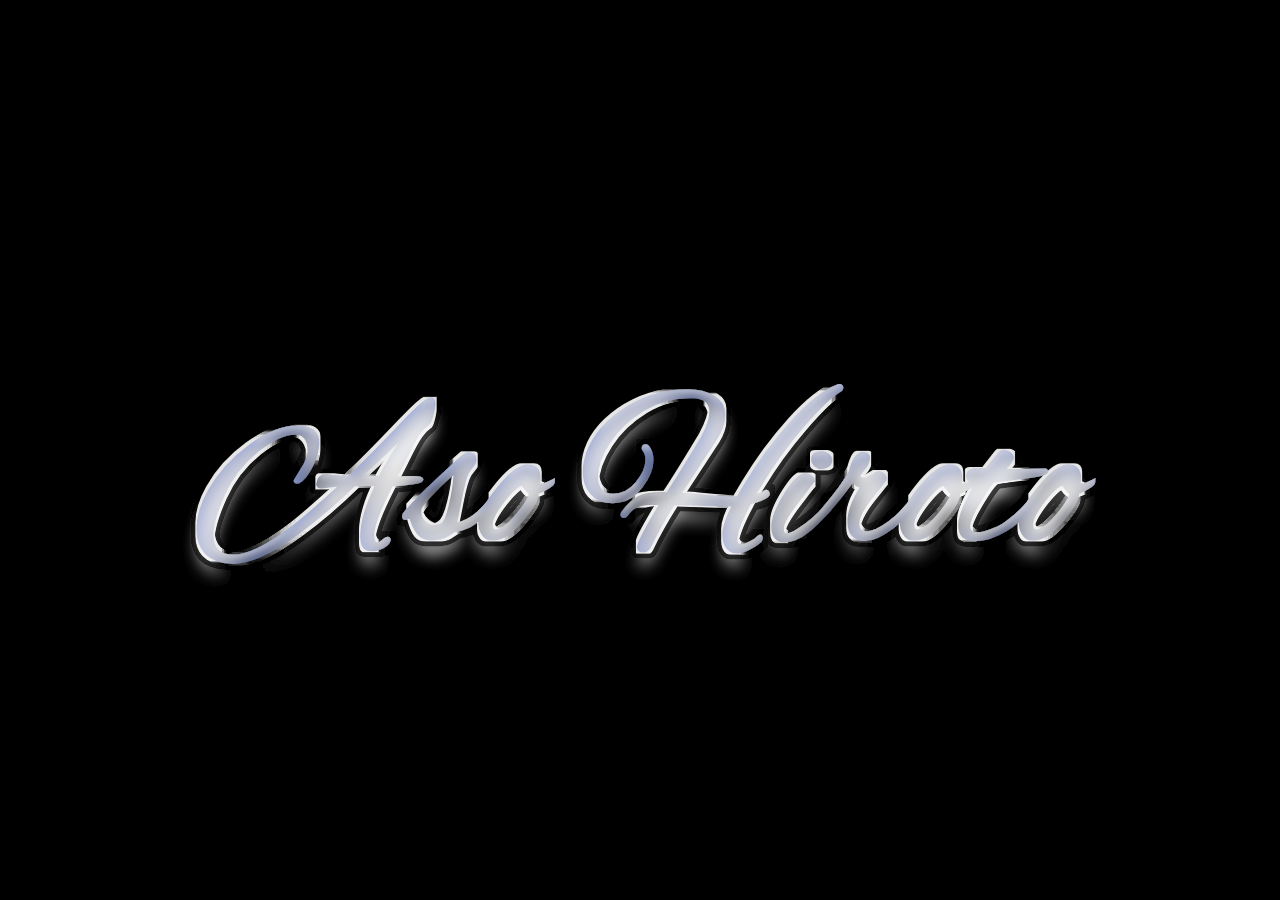
==== commit 530fa9b3: "Add files via upload" ====
--- a/index.html
+++ b/index.html
@@ -19,7 +19,7 @@
 <body>
     <header>
         <div class="header-main">
-            <video src="./images/mountain.mp4" class="back-v" muted autoplay loop playsinline></video>
+            <video src="./images/3292_1280x720.mp4" class="back-v" muted autoplay loop playsinline></video>
             <div class="header-logo-box">
                 <p class="header-logo">
                     <img src="./images/toukalogo4.png" alt="">
@@ -38,7 +38,6 @@
 
 
 <div class="black">
-    <h2>北関東学院</h2>
     <div id="line-up"></div>
     <div id="line-down"></div>
     <div class="line"></div>
@@ -102,6 +101,9 @@
     $(function () {
         $('.svg-anime').addClass('active');
     });
+
+    const video = document.getElementsByClassName('back-v');
+    video.muted = true;
 </script>
 
 </html>--- a/style.css
+++ b/style.css
@@ -168,7 +168,7 @@
 header {
     position: relative;
     width: 100vw;
-    height: 100vh;
+    height: calc(var(--vh, 1vh) * 100);
 }
 
 .header-main {
@@ -181,14 +181,6 @@
 }
 
 .back-v {
-    /* width: 100vw;
-    height: 100vh;
-    z-index: -1;
-    position: fixed;
-    top: 0;
-    left: 0;
-    right: 0;
-    bottom: 0; */
     position: absolute;
     top: 50%;
     left: 50%;
@@ -365,7 +357,7 @@
 }
 
 /***************************************************
- * Generated by SVG Artista on 1/12/2023, 1:57:54 PM
+ * Generated by SVG Artista on 1/12/2023, 9:35:16 PM
  * MIT license (https://opensource.org/licenses/MIT)
  * W. https://svgartista.net
  **************************************************/
@@ -413,6 +405,14 @@
         fill: rgb(255, 255, 255);
     }
 }
+
+.svg-elem-1 {
+    -webkit-animation: animate-svg-stroke-1 2s cubic-bezier(0.47, 0, 0.745, 0.715) 0.2s both,
+        animate-svg-fill-1 1s cubic-bezier(0.47, 0, 0.745, 0.715) 2s both;
+    animation: animate-svg-stroke-1 2s cubic-bezier(0.47, 0, 0.745, 0.715) 0.2s both,
+        animate-svg-fill-1 1s cubic-bezier(0.47, 0, 0.745, 0.715) 2s both;
+}
+
 
 .svg-elem-1 {
     -webkit-animation: animate-svg-stroke-1 2s cubic-bezier(0.95, 0.05, 0.795, 0.035) 0.2s both,
@@ -462,4 +462,40 @@
         background-color: #fff;
         z-index: -1;
     }
+}
+
+@media screen and (max-width : 600px) {
+
+    .header-logo img {
+        width: auto;
+    }
+
+    .header-list-item:hover span:nth-child(1) {
+        opacity: 0;
+    }
+    
+    .header-list-item:hover span:nth-child(2) {
+        opacity: 1;
+        transform: translate(-50%, 20%);
+    
+    }
+    
+    .header-list-item span:nth-child(2)::after {
+        width: 100%;
+        transition-delay: 0.4s;
+    }
+    
+    .header-list-item:hover span:nth-child(2)::before {
+        opacity: 0;
+    }
+    
+    .header-list-item span:nth-child(1) {
+        opacity: 0;
+    }
+    
+    .header-list-item span:nth-child(2) {
+        opacity: 1;
+        transform: translate(-50%, 20%);
+    }
+    
 }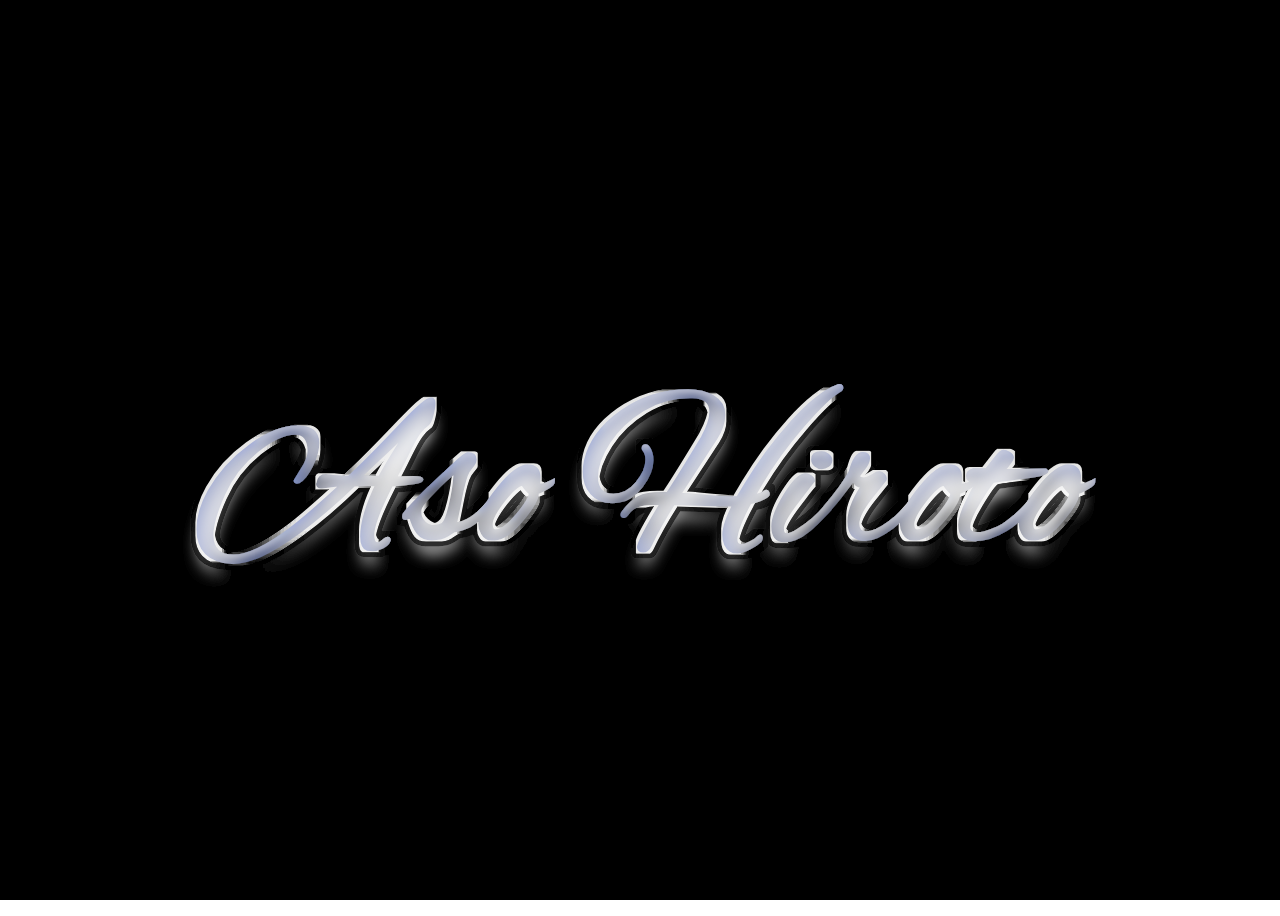
==== commit eedc5eee: "Add files via upload" ====
--- a/index.html
+++ b/index.html
@@ -1,109 +1 @@
-<!DOCTYPE html>
-<html lang="ja">
-
-<head>
-    <meta charset="UTF-8">
-    <meta http-equiv="X-UA-Compatible" content="IE=edge">
-    <meta name="viewport" content="width=device-width, initial-scale=1.0">
-    <link rel="stylesheet" href="style.css">
-    <link rel="stylesheet" href="reset.css">
-    <link rel="preconnect" href="https://fonts.googleapis.com">
-    <link rel="preconnect" href="https://fonts.gstatic.com" crossorigin>
-    <script src="https://ajax.googleapis.com/ajax/libs/jquery/3.5.1/jquery.min.js"></script>
-    <link href="https://fonts.googleapis.com/css2?family=Ms+Madi&family=Zen+Maru+Gothic:wght@300&display=swap"
-        rel="stylesheet">
-    <title>自己紹介</title>
-</head>
-
-
-<body>
-    <header>
-        <div class="header-main">
-            <video src="./images/3292_1280x720.mp4" class="back-v" muted autoplay loop playsinline></video>
-            <div class="header-logo-box">
-                <p class="header-logo">
-                    <img src="./images/toukalogo4.png" alt="">
-                <nav class="header-navigation">
-                    <ul class="header-list">
-                        <li class="header-list-item"><a href="./about.html"><span>Hover Here</span><span>About
-                                    Me</span></a></li>
-                    </ul>
-                </nav>
-                </p>
-            </div>
-        </div>
-        <div>ロゴの作成先　 <a href="https://www.designevo.com/jp/" title="無料オンラインロゴメーカー">DesignEvo</a></div>
-    </header>
-</body>
-
-
-<div class="black">
-    <div id="line-up"></div>
-    <div id="line-down"></div>
-    <div class="line"></div>
-</div>
-
-<div class="svg-anime">
-    <svg width="100%" height="100%" xmlns="http://www.w3.org/2000/svg"
-        viewBox="50.82725830078127 10.400000000000006 398.34548339843747 129.2" style="background: rgb(0, 0, 0);"
-        preserveAspectRatio="xMidYMid">
-        <defs>
-            <filter id="editing-crystal" x="-100%" y="-100%" width="300%" height="300%">
-                <feMorphology operator="dilate" radius="2" in="SourceGraphic" result="border"></feMorphology>
-                <feFlood flood-color="#adc0ff" result="black"></feFlood>
-                <feMorphology operator="dilate" radius="2" in="SourceGraphic" result="erode"></feMorphology>
-                <feGaussianBlur in="erode" stdDeviation="4" result="blur"></feGaussianBlur>
-                <feOffset in="blur" dx="2" dy="2" result="offset"></feOffset>
-                <feComposite operator="atop" in="offset" in2="black" result="merge"></feComposite>
-                <feComposite operator="in" in="merge" in2="SourceGraphic" result="inner-shadow"></feComposite>
-                <feGaussianBlur in="SourceGraphic" stdDeviation="2.5" result="shadow1"></feGaussianBlur>
-                <feOffset in="shadow1" dx="0" dy="5" result="shadow"></feOffset>
-                <feSpecularLighting in="SourceGraphic" result="specular" surfaceScale="1.5" specularConstant="100"
-                    specularExponent="10" lighting-color="#aab8ff">
-                    <fePointLight x="250" y="-300" z="-400"></fePointLight>
-                </feSpecularLighting>
-                <feGaussianBlur in="specular" stdDeviation="1" result="specular2"></feGaussianBlur>
-                <feComposite operator="in" in="specular2" in2="SourceAlpha" result="specular3"></feComposite>
-                <feMerge result="merge">
-                    <feMergeNode in="border"></feMergeNode>
-                    <feMergeNode in="inner-shadow"></feMergeNode>
-                    <feMergeNode in="specular3"></feMergeNode>
-                </feMerge>
-                <feComponentTransfer in="merge" result="final">
-                    <feFuncA type="linear" slope="0.9" intercept="0"></feFuncA>
-                </feComponentTransfer>
-                <feMerge>
-                    <feMergeNode in="shadow"></feMergeNode>
-                    <feMergeNode in="final"></feMergeNode>
-                </feMerge>
-            </filter>
-        </defs>
-        <g filter="url(#editing-crystal)">
-            <g transform="translate(112.78079468011856, 102.26499938964844)">
-                <path
-                    d="M60.54-18.30L60.54-18.30L66.75-18.43L66.75-18.43Q69.06-18.43 69.06-18.11L69.06-18.11L69.06-18.11Q69.06-17.28 59.71-16.64L59.71-16.64L59.71-16.64Q53.76-4.99 53.76-0.77L53.76-0.77L53.76-0.77Q53.76 2.18 55.62 2.18L55.62 2.18L55.62 2.18Q56.32 2.18 57.38 1.31L57.38 1.31L57.38 1.31Q58.43 0.45 58.66 0.45L58.66 0.45L58.66 0.45Q58.88 0.45 58.88 0.77L58.88 0.77L58.88 0.77Q58.56 1.92 56.93 2.69L56.93 2.69L56.93 2.69Q55.30 3.46 54.18 3.46L54.18 3.46L54.18 3.46Q53.06 3.46 52.42 3.33L52.42 3.33L52.42 3.33Q50.88 2.75 50.88-0.38L50.88-0.38L50.88-0.38Q50.88-6.85 55.81-16.83L55.81-16.83L48.13-16.64L48.13-16.64Q39.55-8.26 30.91-1.92L30.91-1.92L30.91-1.92Q17.98 7.49 10.69 7.49L10.69 7.49L10.69 7.49Q10.24 7.49 9.79 7.42L9.79 7.42L9.79 7.42Q-0.06 6.59-0.06-2.69L-0.06-2.69L-0.06-2.69Q-0.06-8.19 3.39-14.34L3.39-14.34L3.39-14.34Q8-22.53 16-28.32L16-28.32L16-28.32Q24-34.11 30.34-34.11L30.34-34.11L30.34-34.11Q36.67-34.11 36.67-29.44L36.67-29.44L36.67-29.44Q36.67-26.30 34.75-22.46L34.75-22.46L34.75-22.46Q32.83-18.62 30.85-17.60L30.85-17.60L30.85-17.60Q30.66-17.54 30.43-17.54L30.43-17.54L30.43-17.54Q30.21-17.54 30.21-17.66L30.21-17.66L32.32-21.12L32.32-21.12Q34.50-24.51 34.50-27.07L34.50-27.07L34.50-27.07Q34.50-29.63 33.38-31.20L33.38-31.20L33.38-31.20Q32.26-32.77 29.82-32.77L29.82-32.77L29.82-32.77Q24.83-32.77 17.89-27.20L17.89-27.20L17.89-27.20Q10.94-21.63 7.33-13.50L7.33-13.50L7.33-13.50Q3.71-5.38 3.71-0.83L3.71-0.83L3.71-0.83Q3.71 6.02 10.69 6.02L10.69 6.02L10.69 6.02Q17.34 6.02 28.74-2.56L28.74-2.56L28.74-2.56Q33.79-6.34 45.18-16.83L45.18-16.83L45.18-16.83Q42.94-16.70 41.02-16.38L41.02-16.38L41.02-16.38Q36.93-15.62 37.18-16.64L37.18-16.64L37.18-16.64Q37.44-19.01 39.62-19.01L39.62-19.01L39.62-19.01Q43.84-18.50 46.72-18.50L46.72-18.50L46.72-18.50Q52.22-23.55 63.17-35.07L63.17-35.07L63.17-35.07Q70.53-42.82 72.13-42.82L72.13-42.82L72.13-42.82Q72.83-42.82 72.83-41.73L72.83-41.73L72.83-41.73Q72.83-40.64 72.26-38.34L72.26-38.34L72.26-38.34Q71.68-36.03 70.98-35.52L70.98-35.52L70.98-35.52Q69.50-34.50 68.22-32.74L68.22-32.74L68.22-32.74Q66.94-30.98 64.58-26.14L64.58-26.14L64.58-26.14Q62.21-21.31 60.54-18.30ZM65.66-33.92L65.66-33.92L49.28-18.56L53.06-18.56L53.06-18.56Q54.40-18.50 56.38-18.50L56.38-18.50L56.38-18.50Q58.24-22.14 65.66-33.92ZM79.10-2.30L77.06-0.96L77.06-0.96Q75.20 0.13 72.48 0.13L72.48 0.13L72.48 0.13Q69.76 0.13 68.32-1.66L68.32-1.66L68.32-1.66Q66.88-3.46 65.86-7.36L65.86-7.36L65.86-7.36Q64.70-6.21 64.26-6.21L64.26-6.21L64.26-6.21Q63.94-6.21 63.94-6.66L63.94-6.66L63.94-6.66Q63.94-7.10 64.26-7.42L64.26-7.42L64.26-7.42Q66.37-10.05 71.42-14.98L71.42-14.98L79.49-22.53L79.49-22.53Q82.94-25.79 83.58-25.79L83.58-25.79L83.58-25.79Q85.63-25.79 85.63-24.26L85.63-24.26L85.63-24.26Q85.63-23.49 85.02-22.75L85.02-22.75L85.02-22.75Q84.42-22.02 84.13-21.60L84.13-21.60L84.13-21.60Q83.84-21.18 83.52-20.80L83.52-20.80L83.52-20.80Q82.37-18.82 81.18-12.61L81.18-12.61L81.18-12.61Q80-6.40 79.36-3.97L79.36-3.97L79.36-3.97Q84.67-4.03 90.30-10.88L90.30-10.88L90.30-10.88Q90.94-11.52 91.26-11.52L91.26-11.52L91.26-11.52Q91.58-11.52 91.58-11.10L91.58-11.10L91.58-11.10Q91.58-10.69 91.01-9.98L91.01-9.98L91.01-9.98Q87.30-5.63 84.10-3.90L84.10-3.90L84.10-3.90Q82.18-2.94 79.10-2.30L79.10-2.30ZM68.42-8.06L68.42-8.06L68.42-8.06Q68.42-5.89 69.86-4.51L69.86-4.51L69.86-4.51Q71.30-3.14 73.09-3.14L73.09-3.14L73.09-3.14Q74.88-3.14 75.84-3.84L75.84-3.84L75.84-3.84Q77.12-4.54 78.37-9.73L78.37-9.73L78.37-9.73Q79.62-14.91 79.87-18.88L79.87-18.88L80.13-21.06L80.13-21.06Q76.61-18.43 72.61-14.27L72.61-14.27L72.61-14.27Q68.61-10.11 68.48-8.77L68.48-8.77L68.48-8.77Q68.42-8.38 68.42-8.06ZM104.96-13.57L104.96-13.57L104.96-13.57Q104.96-11.33 100.67-6.08L100.67-6.08L100.67-6.08Q95.62 0.13 92.03 0.13L92.03 0.13L91.01 0.13L91.01 0.13Q89.34 0.13 88.38-1.60L88.38-1.60L88.38-1.60Q87.62-2.82 87.62-4.29L87.62-4.29L87.62-4.29Q87.62-8.13 93.22-15.07L93.22-15.07L93.22-15.07Q98.82-22.02 102.27-22.02L102.27-22.02L102.27-22.02Q105.54-22.02 105.54-18.56L105.54-18.56L105.54-18.56Q105.54-17.66 105.22-16.26L105.22-16.26L105.22-16.26Q105.28-16.06 106.43-16.06L106.43-16.06L106.43-16.06Q107.58-16.06 109.95-17.28L109.95-17.28L109.95-17.28Q109.89-16.19 104.90-14.14L104.90-14.14L104.90-14.14Q104.96-13.89 104.96-13.57ZM100.80-16.90L100.80-16.90L100.80-16.90Q98.62-16.90 94.62-11.78L94.62-11.78L94.62-11.78Q90.62-6.66 90.62-4.22L90.62-4.22L90.62-4.22Q90.62-1.79 92.16-1.79L92.16-1.79L92.16-1.79Q94.91-1.79 99.14-6.78L99.14-6.78L99.14-6.78Q103.36-11.78 103.36-13.95L103.36-13.95L103.36-13.95Q102.34-14.53 100.80-16.90ZM137.02 2.94L137.02 2.94L137.02 2.94Q137.02 1.15 144.38-10.94L144.38-10.94L144.38-10.94Q139.14-10.94 137.41-10.50L137.41-10.50L137.41-10.50Q134.53-9.79 133.12-7.62L133.12-7.62L133.12-7.62Q132.61-6.91 132.26-6.85L132.26-6.85L132.26-6.85Q131.90-6.78 131.90-7.14L131.90-7.14L131.90-7.14Q131.90-7.49 132.16-7.74L132.16-7.74L132.16-7.74Q134.59-11.01 136.96-12.22L136.96-12.22L136.96-12.22Q139.33-13.44 144.45-13.44L144.45-13.44L144.45-13.44Q145.22-13.44 145.98-13.44L145.98-13.44L145.98-13.44Q149.89-19.39 156.93-31.10L156.93-31.10L156.93-31.10Q159.55-36.03 159.55-39.10L159.55-39.10L159.55-39.10Q159.55-44.03 153.54-44.10L153.54-44.10L153.54-44.10Q153.15-44.10 152.83-44.10L152.83-44.10L152.83-44.10Q144.64-44.10 137.92-40L137.92-40L137.92-40Q131.20-35.90 127.30-29.82L127.30-29.82L127.30-29.82Q123.39-23.74 123.39-18.88L123.39-18.88L123.39-18.88Q123.39-12.93 128.96-12.93L128.96-12.93L128.96-12.93Q133.38-12.93 136.51-16.83L136.51-16.83L136.51-16.83Q139.65-20.74 139.65-24.26L139.65-24.26L139.65-24.26Q139.65-26.24 138.62-27.52L138.62-27.52L138.62-27.52Q138.50-27.65 138.50-27.84L138.50-27.84L138.50-27.84Q138.50-28.29 139.01-28.29L139.01-28.29L139.01-28.29Q139.26-28.29 139.39-28.10L139.39-28.10L139.39-28.10Q140.67-26.43 140.67-24.13L140.67-24.13L140.67-24.13Q140.67-20.22 137.47-16.16L137.47-16.16L137.47-16.16Q134.27-12.10 130.75-11.65L130.75-11.65L130.75-11.65Q129.66-11.46 128.64-11.46L128.64-11.46L128.64-11.46Q124.54-11.46 122.30-14.08L122.30-14.08L122.30-14.08Q120.13-16.45 120.13-20.48L120.13-20.48L120.13-20.48Q120.13-22.14 120.51-23.87L120.51-23.87L120.51-23.87Q122.43-32.51 131.62-38.98L131.62-38.98L131.62-38.98Q140.80-45.44 152.26-45.44L152.26-45.44L152.26-45.44Q156.67-45.44 159.84-43.55L159.84-43.55L159.84-43.55Q163.01-41.66 163.01-38.27L163.01-38.27L163.01-38.27Q163.01-34.88 160.64-31.10L160.64-31.10L149.06-13.31L149.06-13.31Q151.10-13.25 156.38-12.70L156.38-12.70L156.38-12.70Q161.66-12.16 164.32-12.16L164.32-12.16L164.32-12.16Q166.98-12.16 167.87-12.22L167.87-12.22L170.30-16.26L170.30-16.26Q176.51-26.69 184.67-35.74L184.67-35.74L184.67-35.74Q192.83-44.80 198.91-46.98L198.91-46.98L198.91-46.98Q199.10-47.04 199.30-47.04L199.30-47.04L199.30-47.04Q199.74-47.04 199.74-46.53L199.74-46.53L199.74-46.53Q199.74-46.34 199.55-46.21L199.55-46.21L199.55-46.21Q195.46-43.90 187.81-35.04L187.81-35.04L187.81-35.04Q180.16-26.18 174.59-16.83L174.59-16.83L172.10-12.61L172.10-12.61Q175.04-12.99 176.32-14.08L176.32-14.08L176.32-14.08Q176.58-14.27 176.77-13.86L176.77-13.86L176.77-13.86Q176.96-13.44 176.70-13.25L176.70-13.25L176.70-13.25Q174.78-11.78 171.26-11.14L171.26-11.14L171.26-11.14Q166.78-2.82 166.78 0.58L166.78 0.58L166.78 0.58Q166.78 2.75 168.64 2.75L168.64 2.75L168.64 2.75Q169.92 2.75 171.62 1.89L171.62 1.89L171.62 1.89Q173.31 1.02 173.89 0.42L173.89 0.42L173.89 0.42Q174.46-0.19 174.59-0.19L174.59-0.19L174.59-0.19Q174.72-0.19 174.66 0.22L174.66 0.22L174.66 0.22Q174.59 0.64 174.40 0.90L174.40 0.90L174.40 0.90Q173.31 1.92 171.14 3.07L171.14 3.07L171.14 3.07Q168.96 4.22 167.62 4.22L167.62 4.22L167.62 4.22Q166.27 4.22 165.63 3.78L165.63 3.78L165.63 3.78Q163.58 2.43 163.58-0.90L163.58-0.90L163.58-0.90Q163.58-4.22 166.98-10.62L166.98-10.62L166.98-10.62Q164.61-10.43 162.56-10.43L162.56-10.43L162.56-10.43Q161.86-10.43 147.52-10.88L147.52-10.88L147.52-10.88Q142.98-3.71 140.22 2.18L140.22 2.18L140.22 2.18Q139.39 3.90 138.21 3.90L138.21 3.90L138.21 3.90Q137.02 3.90 137.02 2.94ZM193.66-26.11L193.66-26.11Q194.62-26.11 195.49-25.50L195.49-25.50L195.49-25.50Q196.35-24.90 196.35-24.06L196.35-24.06L196.35-24.06Q196.35-23.23 195.55-22.62L195.55-22.62L195.55-22.62Q194.75-22.02 193.79-22.02L193.79-22.02L193.79-22.02Q192.83-22.02 192.03-22.72L192.03-22.72L192.03-22.72Q191.23-23.42 191.23-24.32L191.23-24.32L191.23-24.32Q191.23-26.11 193.66-26.11L193.66-26.11ZM182.08 0.70L182.08 0.70L182.08 0.70Q178.82 0.70 178.82-3.52L178.82-3.52L178.82-3.52Q178.82-6.98 182.59-13.09L182.59-13.09L182.59-13.09Q186.37-19.20 188.67-19.26L188.67-19.26L188.67-19.26Q189.31-19.26 190.11-18.75L190.11-18.75L190.11-18.75Q190.91-18.24 190.91-17.73L190.91-17.73L190.91-17.73Q190.59-17.28 190.14-16.74L190.14-16.74L190.14-16.74Q189.70-16.19 189.18-15.55L189.18-15.55L189.18-15.55Q188.67-14.91 187.78-13.73L187.78-13.73L187.78-13.73Q186.88-12.54 186.05-11.46L186.05-11.46L186.05-11.46Q181.25-5.25 181.25-2.91L181.25-2.91L181.25-2.91Q181.25-0.58 182.85-0.58L182.85-0.58L182.85-0.58Q184.19-0.58 186.50-2.05L186.50-2.05L186.50-2.05Q191.87-5.38 195.01-9.34L195.01-9.34L195.01-9.34Q196.16-10.82 196.58-10.82L196.58-10.82L196.58-10.82Q196.99-10.82 196.99-10.30L196.99-10.30L196.99-10.30Q196.99-9.79 195.52-8.26L195.52-8.26L195.52-8.26Q194.05-6.72 193.18-5.82L193.18-5.82L193.18-5.82Q192.32-4.93 192-4.64L192-4.64L192-4.64Q191.68-4.35 190.82-3.55L190.82-3.55L190.82-3.55Q189.95-2.75 189.50-2.43L189.50-2.43L189.50-2.43Q189.06-2.11 188.22-1.47L188.22-1.47L188.22-1.47Q187.39-0.83 186.75-0.54L186.75-0.54L186.75-0.54Q186.11-0.26 185.28 0.13L185.28 0.13L185.28 0.13Q183.94 0.70 182.08 0.70ZM207.30 0.32L207.30 0.32L207.30 0.32Q202.50 0.32 202.50-4.99L202.50-4.99L202.50-4.99Q202.50-7.68 203.90-10.88L203.90-10.88L203.90-10.88Q205.31-14.08 206.98-16.26L206.98-16.26L206.98-16.26Q206.66-16.19 206.14-16.19L206.14-16.19L206.14-16.19Q204.61-16.19 203.58-18.37L203.58-18.37L198.85-12.22L198.85-12.22Q194.88-7.30 194.24-7.30L194.24-7.30L194.24-7.30Q193.92-7.30 193.92-7.55L193.92-7.55L193.92-7.55Q193.92-8.19 195.01-9.41L195.01-9.41L195.01-9.41Q200.58-15.87 202.88-20.35L202.88-20.35L202.88-20.35Q204.35-25.92 206.59-25.92L206.59-25.92L206.59-25.92Q208.06-25.92 208.06-24.64L208.06-24.64L208.06-24.64Q208.06-23.36 206.46-21.38L206.46-21.38L204.93-19.33L204.93-19.33Q204.93-17.98 206.91-17.98L206.91-17.98L206.91-17.98Q208.06-17.98 209.47-18.82L209.47-18.82L211.14-19.84L211.14-19.84Q211.26-19.90 211.78-19.90L211.78-19.90L211.78-19.90Q212.29-19.90 212.86-19.26L212.86-19.26L212.86-19.26Q213.44-18.62 213.25-18.11L213.25-18.11L208.83-12.54L208.83-12.54Q204.74-7.30 204.74-4.26L204.74-4.26L204.74-4.26Q204.74-1.22 207.55-1.22L207.55-1.22L207.55-1.22Q210.50-1.22 214.78-4.35L214.78-4.35L214.78-4.35Q217.34-6.21 219.46-8.51L219.46-8.51L219.46-8.51Q221.44-10.82 221.63-10.82L221.63-10.82L221.63-10.82Q222.08-10.82 222.08-10.34L222.08-10.34L222.08-10.34Q222.08-9.86 221.50-9.22L221.50-9.22L219.46-6.91L219.46-6.91Q217.73-5.12 215.62-3.46L215.62-3.46L215.62-3.46Q210.56 0.32 207.30 0.32ZM236.16-13.57L236.16-13.57L236.16-13.57Q236.16-11.33 231.87-6.08L231.87-6.08L231.87-6.08Q226.82 0.13 223.23 0.13L223.23 0.13L222.21 0.13L222.21 0.13Q220.54 0.13 219.58-1.60L219.58-1.60L219.58-1.60Q218.82-2.82 218.82-4.29L218.82-4.29L218.82-4.29Q218.82-8.13 224.42-15.07L224.42-15.07L224.42-15.07Q230.02-22.02 233.47-22.02L233.47-22.02L233.47-22.02Q236.74-22.02 236.74-18.56L236.74-18.56L236.74-18.56Q236.74-17.66 236.42-16.26L236.42-16.26L236.42-16.26Q236.48-16.06 237.63-16.06L237.63-16.06L237.63-16.06Q238.78-16.06 241.15-17.28L241.15-17.28L241.15-17.28Q241.09-16.19 236.10-14.14L236.10-14.14L236.10-14.14Q236.16-13.89 236.16-13.57ZM232.00-16.90L232.00-16.90L232.00-16.90Q229.82-16.90 225.82-11.78L225.82-11.78L225.82-11.78Q221.82-6.66 221.82-4.22L221.82-4.22L221.82-4.22Q221.82-1.79 223.36-1.79L223.36-1.79L223.36-1.79Q226.11-1.79 230.34-6.78L230.34-6.78L230.34-6.78Q234.56-11.78 234.56-13.95L234.56-13.95L234.56-13.95Q233.54-14.53 232.00-16.90ZM254.14-20.61L254.14-20.61L263.36-20.74L263.36-20.74Q263.55-20.61 263.55-20.54L263.55-20.54L263.55-20.54Q263.55-19.97 255.58-18.94L255.58-18.94L255.58-18.94Q247.62-17.92 246.98-17.73L246.98-17.73L246.98-17.73Q245.76-16.64 242.50-11.23L242.50-11.23L242.50-11.23Q239.23-5.82 239.23-3.33L239.23-3.33L239.23-3.33Q239.23-0.96 242.50-0.96L242.50-0.96L242.50-0.96Q244.03-0.96 246.53-1.92L246.53-1.92L246.53-1.92Q249.02-2.88 250.37-3.71L250.37-3.71L250.37-3.71Q253.95-5.95 258.05-10.30L258.05-10.30L258.05-10.30Q258.94-11.20 259.26-11.20L259.26-11.20L259.26-11.20Q259.46-11.20 259.46-10.82L259.46-10.82L259.46-10.82Q259.46-10.43 258.50-9.28L258.50-9.28L258.50-9.28Q255.17-5.18 251.01-2.69L251.01-2.69L251.01-2.69Q246.02 0.38 241.47 0.38L241.47 0.38L241.47 0.38Q239.49 0.38 238.24-0.48L238.24-0.48L238.24-0.48Q236.99-1.34 236.99-3.97L236.99-3.97L236.99-3.97Q236.99-6.59 239.30-11.17L239.30-11.17L239.30-11.17Q241.60-15.74 242.82-17.98L242.82-17.98L242.82-17.98Q241.92-17.79 241.28-17.79L241.28-17.79L241.28-17.79Q239.42-17.79 239.42-19.26L239.42-19.26L239.42-19.26Q239.42-20.35 240.96-20.80L240.96-20.80L240.96-20.80Q241.15-20.80 241.54-20.86L241.54-20.86L245.25-20.86L245.25-20.86Q246.40-22.34 247.87-24.26L247.87-24.26L247.87-24.26Q249.66-26.56 250.30-26.56L250.30-26.56L250.30-26.56Q250.94-26.56 251.90-26.05L251.90-26.05L251.90-26.05Q252.86-25.54 252.86-24.83L252.86-24.83L252.86-24.83Q252.86-24.13 249.79-20.67L249.79-20.67L249.79-20.67Q251.46-20.61 254.14-20.61ZM273.15-13.57L273.15-13.57L273.15-13.57Q273.15-11.33 268.86-6.08L268.86-6.08L268.86-6.08Q263.81 0.13 260.22 0.13L260.22 0.13L259.20 0.13L259.20 0.13Q257.54 0.13 256.58-1.60L256.58-1.60L256.58-1.60Q255.81-2.82 255.81-4.29L255.81-4.29L255.81-4.29Q255.81-8.13 261.41-15.07L261.41-15.07L261.41-15.07Q267.01-22.02 270.46-22.02L270.46-22.02L270.46-22.02Q273.73-22.02 273.73-18.56L273.73-18.56L273.73-18.56Q273.73-17.66 273.41-16.26L273.41-16.26L273.41-16.26Q273.47-16.06 274.62-16.06L274.62-16.06L274.62-16.06Q275.78-16.06 278.14-17.28L278.14-17.28L278.14-17.28Q278.08-16.19 273.09-14.14L273.09-14.14L273.09-14.14Q273.15-13.89 273.15-13.57ZM268.99-16.90L268.99-16.90L268.99-16.90Q266.82-16.90 262.82-11.78L262.82-11.78L262.82-11.78Q258.82-6.66 258.82-4.22L258.82-4.22L258.82-4.22Q258.82-1.79 260.35-1.79L260.35-1.79L260.35-1.79Q263.10-1.79 267.33-6.78L267.33-6.78L267.33-6.78Q271.55-11.78 271.55-13.95L271.55-13.95L271.55-13.95Q270.53-14.53 268.99-16.90Z"
-                    fill="#ffffff" stroke="#000000" stroke-width="1.5" class="svg-elem-1"></path>
-            </g>
-        </g>
-    </svg>
-</div>
-
-<script>
-
-    $(".line").delay(2500).animate({ "width": "100%" }, 1200, function () {
-        $(".line").css("right", 0);
-        $(".line").animate({ "width": "0vw" }, function () {
-            $("#line-up").animate({ "height": "0%" }, 600);
-            $("#line-down").animate({ "height": "0%" }, 600);
-        });
-    })
-
-    $(function () {
-        $('.svg-anime').addClass('active');
-    });
-
-    const video = document.getElementsByClassName('back-v');
-    video.muted = true;
-</script>
-
-</html>+<!DOCTYPE html><html lang="ja"><meta charset="UTF-8"><meta http-equiv="X-UA-Compatible" content="IE=edge"><meta name="viewport" content="width=device-width, initial-scale=1.0"><link rel="stylesheet" href="./css/normalize.min.css"><link rel="stylesheet" href="./reset.css"><link rel="stylesheet" href="./style.css"><script src="https://ajax.googleapis.com/ajax/libs/jquery/3.5.1/jquery.min.js"></script><link rel="stylesheet" href="./css/animate.min.css"><script src="./js/animatedModal.js"></script><link rel="preconnect" href="https://fonts.googleapis.com"><link rel="preconnect" href="https://fonts.gstatic.com" crossorigin><link href="https://fonts.googleapis.com/css2?family=Noto+Sans+JP:wght@300&display=swap" rel="stylesheet"><link href="https://fonts.googleapis.com/css2?family=Ms+Madi&family=Zen+Maru+Gothic:wght@300&display=swap" rel="stylesheet"><title>自己紹介</title><header id="video"><div class="header-main"><video src="./images/twilite.mp4" class="back-v" muted autoplay loop playsinline></video><div class="main-logo-box"><p class="main-logo"><img src="./images/toukalogo4.png" alt=""><nav class="header-navigation"><ul class="header-list"><li class="header-list-parts"><a class="to_a target" href="#a_body"><span>Hover Here</span><span>About Me</span></a></ul></nav></div></div></header><div id="a_body"><div class="box"><header class="side-header"><nav class="side-bar"><div class="header-logo-box"><a class="index-link header-list-logo target" href="./index.html"><img class="header-logo" src="./images/toukalogo4.png" alt="logo"></a> <a class="about-link header-list-item target to_a" href="#a_body"><img class="mono-logo" src="./images/image.man.png" alt="logo"> <p class="header-list-item__title">About</p></a> <a class="works-link header-list-item target to_w" href="#w_body"><img class="mono-logo" src="./images/image.notepc.png" alt="logo"> <p class="header-list-item__title">Works</p></a> <a class="contact-link header-list-item target to_c" href="#c_body"><img class="mono-logo" src="./images/image.phone.png" alt="logo"> <p class="header-list-item__title">Contact</p></a><div class="hamburger"><div class="hamburger-btn"><div class="btn-area"><span></span><span></span><span></span></div></div><div class="open-hd"><a class="open-item target to_a" href="#a_body"><img class="mono-logo" src="./images/image.man.png" alt="logo"> <p>About</p></a> <a class="open-item target to_w" href="#w_body"><img class="mono-logo" src="./images/image.notepc.png" alt="logo"> <p>Works</p></a> <a class="open-item target to_c" href="#c_body"><img class="mono-logo" src="./images/image.phone.png" alt="logo"> <p>Contact</p></a></div></div></div></nav></header><main><div class="main-box"><div class="inner"><div class="header-title"><h1>About..</h1><p>自己紹介</div><div class="main-content"><div class="main-left"><div class="my-img"><img src="./images/1643869900320.jpg" alt=""></div><div class="myself"><div class="my-title"><h3>麻生 大翔<br><span>Aso Hiroto</span></h3></div><div class="my-info"><dl><dt>生年月日<dd>2000/12/06</dl><dl><dt>出生地<dd>北海道北見市</dl><dl><dt>現住所<dd>北海道札幌市</dl><dl><dt>連絡先<dd>ahiroto1234@gmail.com</dl></div></div></div><div class="main-right"><div class="skill"><div class="skill-title"><h3>スキルセット</h3></div><div class="skill-culm"><div class="wrapper"><ul class="tab"><li class="target"><a href="#html"><img src="./images/html-icon.png" alt=""></a><li class="target"><a href="#css"><img src="./images/css-icon.png" alt=""></a><li class="target"><a href="#javascript"><img src="./images/js-icon.png" alt=""></a><li class="target"><a href="#jquery"><img src="./images/jquery-icon.png" alt=""></a><li class="target"><a href="#wordpress"><img src="./images/wordpress-icon.png" alt=""></a></ul><div id="html" class="area"><h2>★★★★☆<br> W3C標準準拠したコーディングを心がけています</h2><p>実装したいことを実現するためにW3C標準から 外れてしまうこともありますし、 jQueryを導入している場合は、 その仕様上W3C標準に準拠できない 可能性もありますが、できる限り検索エンジンの最適化（SEO）・ アクセシビリティの向上・ データ軽量化による読み込み時間短縮・ メンテナンス性の向上等に努めるべく丁寧なコーディングを 心がけております。</div><div id="css" class="area"><h2>★★★★☆<br> SCSSの使用経験あり</h2><p>CSSにおけるコーディングとして カンプを見た瞬間にある構造を把握し、 どのように書けばよいのかがある程度浮かんできて それをコーディングするのが得意です。 様々なプロパティへの理解も比較的高いです。 デザイン崩れの修正なども得意で検証ツールを用いて 一人で解決し続けてきました。HTMLの欄ではW3C標準に準拠すると記載しましたが、 CSS設計に関しては未就学です。就業先の命名規則に準拠いたします。</div><div id="javascript" class="area"><h2>★★★☆☆<br> アプリケーションの制作経験がある</h2><p>Webサイトを作るうえではあまりバニラのJSというのは 触る機会が無かったのですが、将来的にフロントエンドエンジニアとして 活躍したいと思ったときに必須な言語となると思ったので訓練校に通っている期間に 独学で学びました。DOM操作や配列処理、ローカルストレージ、JSONなど最低限ではありますが 自らで１からTodoアプリの制作を行いました。</div><div id="jquery" class="area"><h2>★★★★☆<br> 複雑なものでなければ一人で１から書くことができます</h2><p>コピー＆ペーストに甘んじるのではなく しっかりと仕組みを理解し、１から自分で書けるように 自ら気を付けながら勉強してきました。 １から書けるということはカスタマイズする際の 自由度も広がりますし、修正力も桁違いになるかなと考えた結果です。 何より思い通りの動きを実装できたほうがやりがいを感じ、 その過程や修正がまた楽しいからです。 コードを見てその意味を把握する力には自信があります。 様々なライブラリの使用経験などもあります。</div><div id="wordpress" class="area"><h2>★★★☆☆<br> 既存のサイトをWordpress化できます。</h2><p>簡単なカスタマイズやテンプレートの追加、 既存のサイトのWordpress化等の初歩的な 知識については持ち合わせおります。 カスタム投稿テーマの追加や、テンプレートタグを用いた コード側からのカスタムも多少できます。</div></div></div></div><div class="history"><div class="history-title"><h3>略歴</h3></div><div class="history-culm"><p>北見北斗高校卒業後、地元の北海道を飛び出し 各地をホテルや旅館の仕事をしながら回っていたが コロナを機に失業。その際何のスキルもない人間が 簡単に仕事を失う恐ろしさを知り スキルを用いた様々な仕事を 調べていく中でプログラミングと出会った。 現在はWEB制作会社に入社するため 職業訓練校に通い勉強中。</div></div></div></div></div></div></main></div></div><div id="w_body"><div class="box"><header class="side-header"><nav class="side-bar"><div class="header-logo-box"><a class="index-link header-list-logo target" href="./index.html"><img class="header-logo" src="./images/toukalogo4.png" alt="logo"></a> <a class="about-link header-list-item target to_a" href="#a_body"><img class="mono-logo" src="./images/image.man.png" alt="logo"> <p class="header-list-item__title">About</p></a> <a class="works-link header-list-item target to_w" href="#w_body"><img class="mono-logo" src="./images/image.notepc.png" alt="logo"> <p class="header-list-item__title">Works</p></a> <a class="contact-link header-list-item target to_c" href="#c_body"><img class="mono-logo" src="./images/image.phone.png" alt="logo"> <p class="header-list-item__title">Contact</p></a><div class="hamburger"><div class="hamburger-btn"><div class="btn-area"><span></span><span></span><span></span></div></div><div class="open-hd"><a class="open-item target to_a" href="#a_body"><img class="mono-logo" src="./images/image.man.png" alt="logo"> <p>About</p></a> <a class="open-item target to_w" href="#w_body"><img class="mono-logo" src="./images/image.notepc.png" alt="logo"> <p>Works</p></a> <a class="open-item target to_c" href="#c_body"><img class="mono-logo" src="./images/image.phone.png" alt="logo"> <p>Contact</p></a></div></div></div></nav></header><main><div class="main-box"><div class="inner"><div class="header-title"><h1>Works..</h1><p>制作物</div><div class="work-box"><div class="title"><h3>|| Webサイト</h3><p>使用言語（HTML,CSS,JQuery</div><ul class="line delayScroll"><li class="work-item"><a id="demo01" class="first-line-item1" href="#animatedModal1" target="_blank"><img src="images/scshot-kita.png" alt="thumbnail of site"> <span class="work-item-sentence">|　　北関東学院　　|</span></a><li class="work-item"><a id="demo02" href="#animatedModal2" target="_blank" class="first-line-item2"><img src="./images/scshot-cat2.png" alt="thumbnail of site"> <span class="work-item-sentence">|猫カフェ～ごろごろ～|</span></a></ul><ul class="line delayScroll"><li class="work-item"><a id="demo03" href="#animatedModal3" target="_blank" class="second-line-item1"><img src="./images/diz-screenshot.png" alt="thumbnail of site"> <span class="work-item-sentence">|　株式会社 Diz　|</span></a><li class="work-item"><a id="demo04" href="#animatedModal4" target="_blank" class="second-line-item2"><img src="./images/sizingHunter.png" alt="thumbnail of site"> <span class="work-item-sentence">|　　Hunter.　　|</span></a></ul><ul class="line delayScroll"><li class="work-item"><a id="demo09" href="#animatedModal9" target="_blank" class="thurd-line-item1"><img src="./images/Csalon.top.png" alt="thumbnail of site"> <span class="work-item-sentence">|　north C east　|</span></a><li class="work-item"><a id="demo06" href="#animatedModal6" target="_blank" class="thurd-line-item2"><img src="./images/kitasalon.top.png" alt=""> <span class="work-item-sentence">|　NORTH C EAST　|</span></a></ul><ul class="line delayScroll"><li class="work-item"><a id="demo07" href="#animatedModal7" target="_blank" class="thurd-line-item1"><img src="./images/kitakanndou.top.png" alt="thumbnail of site"> <span class="work-item-sentence">|　　北関堂　　|</span></a><li class="work-item"><a id="demo08" href="#animatedModal8" target="_blank" class="thurd-line-item1"><img src="./images/shrine.top.png" alt=""> <span class="work-item-sentence">|　　北関神社　　|</span></a></ul><div class="title"><h3>|| Webアプリケーション</h3><p>使用言語（JavaScript-Ajax/React</div><ul class="line delayScroll"><li class="work-item"><a id="demo05" href="#animatedModal5" target="_blank" class="thurd-line-item1"><img src="./images/resize-todo.png" alt="thumbnail of site"> <span class="work-item-sentence">|　　Todo List　　|</span></a><li class="work-item"><a id="demo10" href="#animatedModal10" target="_blank" class="thurd-line-item1"><img src="./images/weathr-sc.png" alt=""> <span class="work-item-sentence">|Weather Sapporo|</span></a></ul><ul class="line delayScroll"><li class="work-item"><a id="demo12" href="#animatedModal12" target="_blank" class="thurd-line-item1"><img src="./images/screencapture-ojagao-github-io-vanillaTodo-2023-01-07-13_47_12.png" alt=""> <span class="work-item-sentence">| Vanilla Todo |</span></a><li class="work-item"><a id="demo13" href="#animatedModal13" target="_blank" class="thurd-line-item1"><img src="./images/screencapture-ojagao-github-io-chatbot-2023-01-12-15_06_52.png" alt=""> <span class="work-item-sentence">|chat BOT|</span></a></ul><div class="title"><h3>|| Wordpress</h3><p>使用言語（PHP</div><ul class="line delayScroll"><li class="work-item"><a id="demo11" href="#animatedModal11" target="_blank" class="thurd-line-item1"><img src="./images/diz-screenshot.png" alt="thumbnail of site"> <span class="work-item-sentence">| Wordpress化した株式会社Diz |</span></a><li class="work-item"><a id="demo14" href="#animatedModal14" target="_blank" class="thurd-line-item1"><img src="" alt=""> <span class="work-item-sentence">| COMING SOON |</span></a></ul></div></div></div><div class="modal-sample"><div id="animatedModal1"><a class="close-animatedModal1" href="./works.html">+</a><div class="modal-content"><div class="modal-box"><div class="modal-title"><h2>北関東学院<br><a href="https://ojagao.github.io/kitakanto/" target="_blank">実際のサイトはこちら→</a></h2></div><div class="modal-info"><dl><dt>◆作品概要<dd>職業訓練校に通い初めて１ヶ月程経った時期に課題で作成した 職業訓練校の擬似サイトになります。</dl><dl><dt>◆制作時間<dd>静的な部分のコーディングに15時間程度。<br> CSSでのハンバーガーメニューにてこずりレスポンシブに10時間程度。<br> 習っていないJQueryを調べながら15時間程度。合計約40時間。</dl><dl><dt>◆こだわり<dd>・レスポンシブができる限り綺麗になるようにした点<br> ・レスポンシブがどのサイズでも崩れがないようにした点<br> ・初めてスマホサイズから制作<br> ・CSSのみでハンバーガーとアコーディオンを実装<br> ・スマホとPCの用途の違いに合わせて電話のメニューを変更</dl><dl><dt>◆コンセプト<dd>実際に使われているWEBページはカラーにまとまりが無く、 ページ内リンクなどがなく欲しい情報に適宜移ることが出来ない というのが気になった点であり、主な連絡手段が電話であると言うふうに 感じ取れたのでスマホサイズでは直接電話につながるような設計にし、パソコンサイズでは 直接電話をかける人はほとんどいないだろうということで電話番号のみの表記にしております。<br><br> 全体的なコンセプトとしては青を基調として自分が実際に職業訓練校に通おう。 と思った際にわからなくて困ったことなどを解消できるように致しました。</dl><dl><dt>◆改善点<dd>・卒業後のビジョンをわかりやすく示したかった<br> ・写真の素材がなかなか集まらずに統一感がなく伝えたい情報にマッチしない写真を使っている。<br> ・開講中のクラスに関する情報をリアルタイムで更新できる機能をつけたかった<br> ・開講するクラスごとの下層ページなども制作したかった。</dl><dl><dt>◆苦労した点<dd>・通い始めて１ヶ月の時期に制作を始めたこともあり HTML,CSS,JQueryの基礎的な部分もおろそかな状態で 制作に取り掛かった為一つ一つ調べながらでとても時間がかかった点<br><br> ・最初にデザインを決める段階でこんなにデザインを考えるのが大変なのかと痛感させられ 結局いろんなサイトから参考にしたりしながらオリジナリティーのあるモノにできなかった点<br><br> ・あまり理解度の高くないものをカスタマイズしようとした時に崩れがどこが原因で起きているのかが なかなかわからずにすごい時間を費やしてしまった点<br><br> ・CSSのみでハンバーガーとアコーディオンを実装しようと思ったときに HTML側の構造に制限が付きまとってしまいなかなか思い通りのデザインや 動きを実装できなかった点<br><br> ・レスポンシブというものがそもそも中々理解が足りてなく シンプルにレスポンシブに苦労致しました</dl><dl><dt>◆制作を通してのコメント<dd>HTML,CSSへの理解が深まりJQueryというものの概要をつかむ機会となりました。 日頃見るハンバーガーメニューやアコーディオンメニュー等、 動きのある機能を実装できた時は感動しました。 リッチな動きなどはまだ実装できませんでしたが 今後リッチな動きを実装できるようになりたいと思わされました。</dl></div></div><div class="modal-img"><img src="./images/screencapture-ojagao-github-io-kitakanto-2022-11-05-15_18_28.png" alt=""></div></div></div><div id="animatedModal2"><a class="close-animatedModal2" href="./works.html">+</a><div class="modal-content"><div class="modal-box"><div class="modal-title"><h2>猫カフェ～ごろごろ～<br><a href="https://ojagao.github.io/catcafe/" target="_blank">実際のサイトはこちら→</a></h2></div><div class="modal-info"><dl><dt>◆作品概要<dd>職業訓練校に通い初めて１ヶ月半程経った時期に自主的に作成した 猫カフェの架空サイトになります。</dl><dl><dt>◆制作時間<dd>静的な部分のコーディングに25時間程度。<br> レスポンシブに20時間程度。<br> JQueryを調べながら5時間程度。<br> 合計約50時間。</dl><dl><dt>◆こだわり<dd>・やわらかい雰囲気で統一した点<br> ・レスポンシブした点<br> ・初めてJQueryでハンバーガー制作<br> ・headerで初めてkeyframeを使い動きをを実装<br> ・コンタクトページで中に文字を入れて整頓した点</dl><dl><dt>◆コンセプト<dd>本猫カフェは猫の可愛さや癒しというのをテーマに制作いたしました。 そのサービスやコンテンツに適した写真の素材や、 色使いというのを心がけてコーディングを行いました。<br><br> 全体的なコンセプトとしては淡い雰囲気を基調として、 日ごろの仕事に疲れや不満があり猫に癒しを求める女性の方をターゲットとしました。</dl><dl><dt>◆改善点<dd>・background-imageとimgタグで出来ることがアバウトだったのでそこを整理しなおしてコーディングしたい。<br> ・positionを多用してしまったことにより強引にデザインを整えたが故にレスポンシブにとても苦労した点<br> ・お店のこだわりなど強みをもう少し押し出したページにしたかった<br> ・細かい部分でのデザインの崩れがみられるのでHTML側から整えたい。</dl><dl><dt>◆苦労した点<dd>・中々思い通りのデザインにならず、強引に整えるためにpositionの多用の結果 高さが浮いてしまったり、レスポンシブの際に崩れがひどかったりとpositionはできる限り使わず、 特定のコンテンツの中で整えるために正しく使おうと思いました。<br><br> ・画像のサイズなどがなかなか合わずに思い通りのデザインにならなかった点<br><br> ・淡い雰囲気にするために疑似要素で全体的に淡くしたのですが その弊害でaタグが機能しなくなったりはっきりさせたい部分も淡くなってしまった点</dl><dl><dt>◆制作を通してのコメント<dd>HTML,CSSへの理解が深まりJQueryを一から書いてみる機会となりました。 全体的に雰囲気を統一して複数ページを作るという経験は初めてでしたので 出来上がった時の達成感がありました。 keyframeで様々なことができるんだなと少しリッチな動きも実装出来て楽しかったです。</dl></div></div><div class="modal-img"><img src="./images/screencapture-ojagao-github-io-catcafe-survice-html-2022-11-07-10_57_38.png" alt=""></div></div></div><div id="animatedModal3"><a class="close-animatedModal3" href="./works.html">+</a><div class="modal-content"><div class="modal-box"><div class="modal-title"><h2>株式会社 Diz<br><a href="https://ojagao.github.io/Diz/" target="_blank">実際のサイトはこちら→</a></h2></div><div class="modal-info"><dl><dt>◆作品概要<dd>職業訓練校に通い初めて2ヶ月程経った時期に自主的に作成した IT系会社の架空サイトになります。</dl><dl><dt>◆制作時間<dd>静的な部分のコーディングに30時間程度。<br> レスポンシブに15時間程度。<br> JQueryが10時間程度。<br> slick,particleに10時間程度<br> 合計約65時間。</dl><dl><dt>◆こだわり<dd>・触れたことのないプラグインを積極的に使った点<br> ・CSSで細やかなアニメーションを実装した点<br> ・JSでマウスストーカーを実装<br> ・ダウンロードの際にいきなりPDFなどがダウンロードされ無いように確認を入れた点</dl><dl><dt>◆コンセプト<dd>本IT系サイトは先進的なイメージというのをテーマに制作いたしました。 普通の企業だと鬱陶しく感じられるマウスストーカーなどや、 particleなどによる動きを取り入れました。<br><br> 全体的なコンセプトとしてはグラデーションを用いた配色を基調として、 その分他の場所はシンプルにしております。</dl><dl><dt>◆改善点<dd>・indexのページのマウスストーカーの動きが重くなってしまった点。<br> ・トップページのファーストインパクトが弱くなってしまった点<br> ・求人の部分などはさらに細かくして新卒、キャリア等更に下層ページまで作成したかった<br> ・デザインがなんとなく納得がいかなく、その理由がわからない点。</dl><dl><dt>◆苦労した点<dd>・様々なプラグインを取り入れたことにより動作が重くなってしまい、 その原因を特定して改善しようとコード事態や順番を見直したりした点<br><br> ・JQuery等で共通化をしていないのでheaderの変更に苦労した点</dl><dl><dt>◆制作を通してのコメント<dd>プラグインやライブラリといったものを積極的に使うをコンセプトに制作したので、 slick,particleを使いJSでマウスストーカーを実装出来たことに喜びや楽しさを感じました。 ただ初めて動作が重くなって困るという事態に遭遇しましたので今後軽量化等にも目を向けていきたいと思いました。</dl></div></div><div class="modal-img"><img src="./images/screencapture-ojagao-github-io-Diz-2022-11-07-15_30_23.png" alt=""></div></div></div><div id="animatedModal4"><a class="close-animatedModal4" href="./works.html">+</a><div class="modal-content"><div class="modal-box"><div class="modal-title"><h2>Hunter.<br><a href="https://ojagao.github.io/Hunter/" target="_blank">実際のサイトはこちら→</a></h2></div><div class="modal-info"><dl><dt>◆作品概要<dd>職業訓練校に通い初めて2ヶ月経った時期に作成した 美容サロンの架空サイト( LP )になります。</dl><dl><dt>◆制作時間<dd>静的な部分のコーディングに10時間程度。<br> レスポンシブに4時間程度。<br> JQueryが3時間程度。<br> その他様々な修正3時間<br> 合計約20時間。</dl><dl><dt>◆こだわり<dd>・一つ一つのホバー等の動きをこだわり一から作成<br> ・CSSで細やかなアニメーションを実装した点<br> ・JQueryでスクロールの方向を取得<br> ・timeタグのdatetime,itempropなどを用いてSEOを意識したコーディング<br> ・日付選択をプラグインを用いて実装した点<br> ・時間を意識して３日という目標で作った点</dl><dl><dt>◆コンセプト<dd>本美容系サイトは清潔感と高級感を意識して作成しました。 高級感を出しすぎないように、スタッフの人柄の良さや体験談などを交えたページです。<br><br> 全体的なコンセプトとしては白を基調にグレーと黒のシックなサイトに仕上げました。 高級感と誠実さが感じられやすいようにそのような配色にしました。</dl><dl><dt>◆改善点<dd>・女性をターゲットにしているのでもう少し色味のあるサイトが良かったのではないか<br> ・画像等に妥協してしまったので当初のイメージとは異なってしまった点<br> ・BLOGのエリアはSEOの観点から取り入れたが、もう少し作りこめたなという点<br> ・後半のデザインの物足りなさ。<br> ・日付選択画面のユーザビリティーをもう少し高めたかった点<br> ・あと４時間ほど短縮して二日で完成させたかった点</dl><dl><dt>◆苦労した点<dd>・SVGを用いたリッチな動きを実装するにあたり外から取り入れたものと 自分が一から書いているものがなかなか繋がらずに手こずった点<br><br> ・下スクロール時にヘッダーが現れる動きを実装したのだが1pxでも上にあがると 消えてしまい動きの激しいUIになってしまうのでそこのバッファを持たせた点</dl><dl><dt>◆制作を通してのコメント<dd>今回は新しい技術というよりも既存の技術で素早く制作するという目標で制作をはじめ、 もう少し早く終われると思っていたのですが素材探し等に時間を思ったよりもとられてしまい 想定時間を数時間オーバーしてしまった。素材等がそろっていて変に凝るようなことが無ければ、 二日もかからずにできたと思うので先に素材をそろえて、実装したい動きもまとめてから作業を開始することを意識して気を付けていきたい。</dl></div></div><div class="modal-img"><img src="./images/screenshot-beautysalon.jpeg" alt=""></div></div></div><div id="animatedModal5"><a class="close-animatedModal5" href="./works.html">+</a><div class="modal-content"><div class="modal-box"><div class="modal-title"><h2>Todo List<br><a href="https://ojagao.github.io/TodoReact/" target="_blank">実際のサイトはこちら→</a></h2></div><div class="modal-info"><dl><dt>◆作品概要<dd>職業訓練校に通い初めて2ヶ月半通った時期に作成した Todoリストになります。</dl><dl><dt>◆制作時間<dd>動画を見ながらの作成になりましたので合計2時間程度。</dl><dl><dt>◆目的<dd>Reactを触ってみたいという願望から始まった制作<br> Reactの大まかな雰囲気をつかむというのが目的</dl><dl><dt>◆改善点<dd>・書き込んだタスクをローカルストレージに保存できるようにしたかった点<br> ・動画通りの制作でオリジナリティを出せなかった点</dl><dl><dt>◆苦労した点<dd>・スタートがReactの知識が0、JSの知識が未熟な状態だった点<br> ・わからないことを調べながらの為、時間がかかった点</dl><dl><dt>◆制作を通してのコメント<dd>結果的にhooksやprops。コンポーネント単位で制作ができ管理がしやすい等の Reactの利点を一部ながら体感することができた。スタートする前に聞いたHTMLとJSが混ざったような記述 というのもなんとなくわかり、HTML,CSSとは違った仕組みを構築するという体験が楽しかった。</dl></div></div><div class="modal-img"><img src="./images/sp-todo.png" alt=""></div></div></div><div id="animatedModal6"><a class="close-animatedModal6" href="./works.html">+</a><div class="modal-content"><div class="modal-box"><div class="modal-title"><h2>NORTH C EAST<br><a href="https://ojagao.github.io/kitasalon/" target="_blank">実際のサイトはこちら→</a></h2></div><div class="modal-info"><dl><dt>◆作品概要<dd>職業訓練校に通い初めて3ヶ月通った時期に他クラスの要望により作成した PCサイズのみのサイトになります。</dl><dl><dt>◆制作時間<dd>PCサイズのみなので5～6時間程度</dl><dl><dt>◆改善点<dd>・スクロールに合わせてもっと動きを追加すればよかった点<br> ・PC１ページに時間をかけすぎた点</dl><dl><dt>◆苦労した点<dd>・特になし</dl><dl><dt>◆制作を通してのコメント<dd>HTML,CSSの基礎的な部分の復習となった。<br> 疑似要素でデザイン的な部分を書くという経験があまり無かった為 とても練習になった。</dl></div></div><div class="modal-img"><img src="./images/screencapture-ojagao-github-io-kitasalon-2022-12-07-11_39_35.png" alt=""></div></div></div><div id="animatedModal7"><a class="close-animatedModal7" href="./works.html">+</a><div class="modal-content"><div class="modal-box"><div class="modal-title"><h2>北関堂<br><a href="https://ojagao.github.io/wagashi/" target="_blank">実際のサイトはこちら→</a></h2></div><div class="modal-info"><dl><dt>◆作品概要<dd>職業訓練校に通い初めて3ヶ月通った時期に他クラスの要望により作成した PCサイズのみのサイトになります。</dl><dl><dt>◆制作時間<dd>PCサイズのみなので5～6時間程度</dl><dl><dt>◆改善点<dd>・リッチな動きを実装出来ればよかった点<br> ・カンプ通りなので仕方がないがヘッダーのデザインを少し改善したかった。</dl><dl><dt>◆苦労した点<dd>・不足分の素材を自前で調達や、画像サイズがバラバラであったためトリミングが必要だった点</dl><dl><dt>◆制作を通してのコメント<dd>コーディングの面で苦労することはあまりなかったが、 画像素材の調達や、画像のサイズ等現場に出ても起こりえることだと思い、 対処することができた。</dl></div></div><div class="modal-img"><img src="./images/screencapture-file-C-Users-admin-vscode-portfolio-603B-wagashi-design-index-html-2022-12-07-11_41_42.png" alt=""></div></div></div><div id="animatedModal8"><a class="close-animatedModal8" href="./works.html">+</a><div class="modal-content"><div class="modal-box"><div class="modal-title"><h2>北関神社<br><a href="https://ojagao.github.io/shrine/" target="_blank">実際のサイトはこちら→</a></h2></div><div class="modal-info"><dl><dt>◆作品概要<dd>職業訓練校に通い初めて3ヶ月通った時期に他クラスの要望により作成した PCサイズのみのサイトになります。</dl><dl><dt>◆制作時間<dd>PCサイズのみなので5～6時間程度</dl><dl><dt>◆改善点<dd>・スクロールに合わせてもっと動きを追加すればよかった点<br> ・PC１ページに時間をかけすぎた点<br> ・jQueryを用いたサイドヘッダーの動きの処理がうまくいかなかった点<br> ・取得した値をbodyに付与したかったがリロードごとに値が変わってしまう点を改善できなかった。</dl><dl><dt>◆苦労した点<dd>・positionで浮いた高さをjQueryで取得した高さを与えて解決した点</dl><dl><dt>◆制作を通してのコメント<dd>上記にもある通りpositionで浮いてしまった要素に高さを用いた動きを実装したいが高さがないため 綺麗に実装できずに苦労したが、別の要素から高さを取得して与えることで解決ができたので、 高さを取得するタイミングも重要だということに気づけました。</dl></div></div><div class="modal-img"><img src="./images/screencapture-ojagao-github-io-shrine-2022-12-07-11_40_08.png" alt=""></div></div></div><div id="animatedModal9"><a class="close-animatedModal9" href="./works.html">+</a><div class="modal-content"><div class="modal-box"><div class="modal-title"><h2>north C east<br><a href="https://ojagao.github.io/kitasalon2/" target="_blank">実際のサイトはこちら→</a></h2></div><div class="modal-info"><dl><dt>◆作品概要<dd>職業訓練校に通い初めて3ヶ月通った時期に他クラスの要望により作成した PCサイズのみのサイトになります。</dl><dl><dt>◆制作時間<dd>PCサイズのみなので5～6時間程度</dl><dl><dt>◆改善点<dd>・カンプ上の文字数とレイアウト的に実現不可能なデザインに遭遇した際に、 レイアウトをコチラで少しいじってしまった点。</dl><dl><dt>◆苦労した点<dd>・上記にもある通り、カンプ上の例文と実際の文字数の差異により 文字数とレイアウト的に実現不可能なデザインに遭遇した点</dl><dl><dt>◆制作を通してのコメント<dd>jQuery等のプラグインを複数用いて 上記の課題を解決することができたのはよかったが 実際の現場ではそれがクライアントの希望と異なる可能性も考慮すると、 様々な切り口の解決策を持っておきたいと思いました。</dl></div></div><div class="modal-img"><img src="./images/screencapture-ojagao-github-io-kitasalon2-2022-12-07-11_38_31.png" alt=""></div></div></div><div id="animatedModal10"><a class="close-animatedModal10" href="./works.html">+</a><div class="modal-content"><div class="modal-box"><div class="modal-title"><h2>Weather Sapporo<br><a href="https://ojagao.github.io/weather/" target="_blank">実際のサイトはこちら→</a></h2></div><div class="modal-info"><dl><dt>◆作品概要<dd>職業訓練校に通い初めて3ヶ月半程経った時期に自主的に作成した 天気アプリになります。</dl><dl><dt>◆制作時間<dd>静的な部分のコーディングに2時間程度<br> 参考動画を視聴しつつJQuery,Ajaxを調べながら2時間程度。<br> APIや自分独自の機能に4時間程度合計約8時間。</dl><dl><dt>◆こだわり<dd>・自分なりに見やすいようにレイアウトを整えた点<br> ・スマホのみだがレスポンシブした点<br> ・初めてJQueryでAjaxを使いデータの取得をした点<br> ・背景が天気に合わせて変わる独自の関数の作成<br> ・取得したデータをそのまま出力するのではなく、見る人が見やすいようにreplace等で整えた点<br> ・ケルビンの値でJSONから送られて来る値を小数点第二位のセルシウス温度に変換する関数を作った点</dl><dl><dt>◆コンセプト<dd>以前から天気を使ったアプリケーションを作ってみたいという思いがあった為、 それと並行してターゲットを自分とした場合の制作になりました。<br><br> 降水確率と風速等に左右される体感温度あたりが自分としては欲しい情報だったので それを盛り込んだ天気アプリとなっております。</dl><dl><dt>◆改善点<dd>・条件分岐などで降水確率の特定のラインをを使用者が指定出来てそのラインを超えると通知がいって傘を忘れないように通知する機能等を盛り込みたかった<br> ・上にも書いたことだが情報の押し付けのような側面が多いため、アクションに対するレスポンスを返すような動きを実装したかった<br> ・デザインやレイアウトはもう少しこだわれた</dl><dl><dt>◆苦労した点<dd>・いくつか独自の関数を書いていたのですが、その中で吐き出されるバグや 少しだけ思い通りにいかない等の修正。<br><br> ・for文の動作が思った通りに行かなくて、色々試した結果正しく動かせるようになったが 原因があまり正確に把握できていない点<br><br> ・わからないことが出てきたときに上手に検索して、欲しい情報をすぐにとることができなかった。</dl><dl><dt>◆制作を通してのコメント<dd>JSを用いてAPIのkeyや、ajaxに関して学ぶことができた。 自分でほしい情報などをいじれたり、JSを一から書いて関数を作ったりと自分のスキル外のことを模索しながら 失敗したり成功したりと楽しい時間だった。</dl></div></div><div class="modal-img"><img src="./images/weather-sp.png" alt=""></div></div></div><div id="animatedModal11"><a class="close-animatedModal11" href="./works.html">+</a><div class="modal-content"><div class="modal-box"><div class="modal-title"><h2>Wordpress化した株式会社 Diz<br><a href="http://program21.wp.xdomain.jp/" target="_blank">実際のサイトはこちら→</a></h2></div><div class="modal-info"><dl><dt>◆作品概要<dd>職業訓練校に通い初めて3ヶ月程経った時期にWordpress化した 過去に作った架空サイトになります。</dl><dl><dt>◆制作時間<dd>読み込めない部分のURI化に3時間程度<br> 共通パーツ化に2時間程度。<br> 飛べないリンクの修正や投稿ページの為のsingle.php作成に3時間程度合計約8時間。</dl><dl><dt>◆こだわり<dd>・既存サイトのニュース欄を投稿に合わせて更新されるようにした点<br> ・アイキャッチ画像がそのまま投稿ページのサムネイルになるように設定した点<br> ・共通化が最初うまくいかなかったが最終的にget_template_partでうまくいくようにした点<br> ・固定ページごとにスラッグを指定してpage-$slug.phpで対応した点<br> ・functions.phpを使用してこのページに合わせた機能を追加した点</dl><dl><dt>◆改善点・苦労した点<dd>・WPのテンプレートタグで出力されるHTMLが少し変わっていてレイアウトが崩れたりということもあったので随時検証機能などを用いて確認するべきだった点<br> ・既存のサイトをそのまま置き換えただけでプラグインなどを使って利便性を上げることができなかった点<br> ・パーツごとの共通化はうまくいったがページごとのレイアウトの共通化があまりうまくいかなかったのでWP実装前にデザインを固めるべきだった点</dl><dl><dt>◆制作を通してのコメント<dd>既存のサイトをWordpress化することでWordpress独自のPHPの理解が深まり、 既存のテーマなどをいじる際にもとても活きそうだと感じた。 つまずく度に調べながら適したテンプレートタグを当てはめていく作業は気持ちが良かった。</dl></div></div><div class="modal-img"><img src="./images/screencapture-ojagao-github-io-Diz-2022-11-07-15_30_23.png" alt=""></div></div></div><div id="animatedModal12"><a class="close-animatedModal12" href="./works.html">+</a><div class="modal-content"><div class="modal-box"><div class="modal-title"><h2>Vanilla Todoリスト<br><a href="https://ojagao.github.io/vanillaTodo/" target="_blank">実際のサイトはこちら→</a></h2></div><div class="modal-info"><dl><dt>◆作品概要<dd>職業訓練校に通い初めて4ヶ月程経った時期に作成した Todoリストになります。</dl><dl><dt>◆制作時間<dd>デザインや見た目、レスポンシブに１時間程度<br> JavaScriptのコードの模索に10時間程度<br> 合計11時間程度です</dl><dl><dt>◆こだわり<dd>・チェックボックスで完了と削除を管理できるようにした点<br> ・タスクの追加をEnterキーと＋ボタンのどちらでも追加できるようにした点<br> ・細かく条件分岐しアラートで状況喚起を行うようにした点<br></dl><dl><dt>◆改善点・苦労した点<dd>・1から自分でJavaScriptを書くのが初めてだった為、メソッド(？)が思った通りの結果を出してくれず自分のまだ学べていないメソッドでしか解決できなかった点<br> ・foreach文の中のfor文の中の挙動がうまくいかずアプローチ自体を大幅に変えて解決した点<br> ・ローカルストレージとのやり取りがコンソールログを細かく確認しないと全然動かなかった点<br> ・DOMの取得が配列で行われるものなのかオブジェクトで取得できているのか等がごちゃごちゃで、メソッドが仕事したりしなかったりした点<br> ・ローカルストレージに保存した情報を更新時に画面上に正しく表示するのに苦労した点<br> ・関数や定数が正しくてもその関数をどこで呼び出すのか、どこで定義するのかがとても重要だということに気づけました。</dl><dl><dt>◆制作を通してのコメント<dd>今までJavaScriptは動画等を見ながらなぞらえて作っていただけだったのですが、 過去に動画を見ながらReactで作ったTodoリストをバニラのJSで１から自分で書き直してみようということで、 制作を始めたのですが、自分で書くのがこんなに難しいとは思いませんでした。removeで要素を消すというのを一つとっても 複数の要素を配列で取得していたためにfor文等で回さないと消せないというのがわからずにremoveに問題があるんじゃないかと思い 数時間同じことをし続けるなど、１から自分で書く難しさを感じました。ですが同時に完成した時の格別の達成感を感じました。</dl></div></div><div class="modal-img"><img src="./images/sp-vanillaTodo.png" alt=""></div></div></div><div id="animatedModal13"><a class="close-animatedModal13" href="./works.html">+</a><div class="modal-content"><div class="modal-box"><div class="modal-title"><h2>chat BOT<br><a href="https://ojagao.github.io/chatbot/" target="_blank">実際のサイトはこちら→</a></h2></div><div class="modal-info"><dl><dt>◆作品概要<dd>職業訓練校に通い初めて4ヶ月程経った時期に作成した チャットボットになります。</dl><dl><dt>◆制作時間<dd>デザインや見た目、レスポンシブに0.5時間程度<br> JavaScriptのコードの模索に20時間程度<br> 合計20時間程度です</dl><dl><dt>◆こだわり<dd>・送信ボタンとエンターキーのどちらでも送信できるようにした点<br> ・Math.randomでおみくじの遊び心を加えた点<br></dl><dl><dt>◆改善点・苦労した点<dd>・チャットボット側がメッセージを送っているときは利用者側の送信ボタンを機能しないようにしたかったがうまくできなかった点<br> ・スマホで確認した時にメッセージの入力欄が隠れてしまったので100vhではなくてJSで値を取得して解決した点<br> ・一つ目の改善点に付随したものになるがボット側が送っている途中や想定外のアクションが行われた際に想定通りの挙動ができない点<br> ・preventDefaultがないと無駄なというか指定していない動きなども含まれていることを知らずに時間をかけてしまった点<br> ・初めて引数を二つ用いた点</dl><dl><dt>◆制作を通してのコメント<dd>JavaScriptのメソッド等をしっかりと学ぶ前に実際にアプリケーションを作っていると 自分のその時持っている知識だったらこう解決できそうだなと思ってやってみてうまくいかないなと思い、調べてみると 意外と簡単に別のメッソドで解決出来たりしたので実際に作ることと並行して、 様々なメソッドに限らず知識を学びたいなと思いました。 引数を二つ指定する便利さやDOM操作、配列など様々なことを使いながら制作できてすごいいい経験になりました。</dl></div></div><div class="modal-img"><img src="./images/screencapture-ojagao-github-io-chatbot-2023-01-12-15_05_35.png" alt=""></div></div></div></div></main></div></div><div id="c_body"><div class="box"><header class="side-header"><nav class="side-bar"><div class="header-logo-box"><a class="index-link header-list-logo target" href="./index.html"><img class="header-logo" src="./images/toukalogo4.png" alt="logo"></a> <a class="about-link header-list-item target to_a" href="#a_body"><img class="mono-logo" src="./images/image.man.png" alt="logo"> <p class="header-list-item__title">About</p></a> <a class="works-link header-list-item target to_w" href="#w_body"><img class="mono-logo" src="./images/image.notepc.png" alt="logo"> <p class="header-list-item__title">Works</p></a> <a class="contact-link header-list-item target to_c" href="#c_body"><img class="mono-logo" src="./images/image.phone.png" alt="logo"> <p class="header-list-item__title">Contact</p></a><div class="hamburger"><div class="hamburger-btn"><div class="btn-area"><span></span><span></span><span></span></div></div><div class="open-hd"><a class="open-item target to_a" href="#a_body"><img class="mono-logo" src="./images/image.man.png" alt="logo"> <p>About</p></a> <a class="open-item target to_w" href="#w_body"><img class="mono-logo" src="./images/image.notepc.png" alt="logo"> <p>Works</p></a> <a class="open-item target to_c" href="#c_body"><img class="mono-logo" src="./images/image.phone.png" alt="logo"> <p>Contact</p></a></div></div></div></nav></header><main><div class="main-box"><div class="ct-inner"><div class="header-title"><h1>Contact..</h1><p>お問い合わせ</div><div class="ct-form"><form class="ct-form-main" action="https://ssl.form-mailer.jp/fm/service/Forms/confirm" method="post" name="form1" target="_blank" enctype="multipart/form-data" accept-charset="UTF-8"><input type="hidden" name="key" value="74a58fb8760479"><div class="ct-title"><p class="ct-upper">都合により返信が遅れる場合がございます<p><span>*</span>は必須項目です<br></div><div class="ct-radio ct-form-item"><dl><dt><span>*</span>お問い合わせ内容<dd><label for="contact1"><input id="contact1" name="field_6594516" type="radio" value="0">お仕事の依頼</label> <label for="contact2"><input id="contact2" name="field_6594516" type="radio" value="1">お見積り</label> <label for="contact3"><input id="contact3" name="field_6594516" type="radio" value="2">ご相談</label> <label for="contact4"><input id="contact4" name="field_6594516" type="radio" value="3">雑談</label></dl></div><div class="name-form ct-form-item"><dl><dt><span>*</span>名前<dd><input name="field_6594507_sei" type="text" placeholder="姓"><input name="field_6594507_mei" type="text" placeholder="名"></dl></div><div class="mail-form ct-form-item"><dl><dt><span>*</span>メールアドレス<dd class="mail-form-dd"><input name="field_6594508" type="text" size="30" placeholder="info@example.com"><br></dl></div><div class="number-form ct-form-item"><dl><dt>連絡先<dd><input name="field_6594512_1" type="text" maxlength="4" placeholder="090">-<input name="field_6594512_2" type="text" maxlength="4" placeholder="0000"> -<input name="field_6594512_3" type="text" maxlength="4" placeholder="0000"></dl></div><div class="textarea-form ct-form-item"><dl><dt>お問い合わせ詳細<dd><textarea name="field_6594531" cols="60" rows="5" placeholder="例）こんなページを作りたいがいくらか,サイトの規模感のご相談等"></textarea></dl></div><div class="button-box"><p><input class="submit-button" name="submit" type="submit" value="確認画面へ"><p><a href="https://www.form-mailer.jp/?utm_source=https://ssl.form-mailer.jp/fms/74a58fb8760479&utm_medium=ownedmedia&utm_campaign=powered-by-formmailer" target="_blank" id="powered"></a></p><input type="hidden" name="code" value="utf8"></div></form></div></div></div></main></div></div><div class="black"><div id="line-up"></div><div id="line-down"></div><div class="liner"></div></div><div class="black-slide"></div><div class="svg-anime"><svg width="100%" height="100%" xmlns="http://www.w3.org/2000/svg" viewBox="50.82725830078127 10.400000000000006 398.34548339843747 129.2" style="background:#000" preserveAspectRatio="xMidYMid"><defs><filter id="editing-crystal" x="-100%" y="-100%" width="300%" height="300%"><feMorphology operator="dilate" radius="2" in="SourceGraphic" result="border"></feMorphology><feFlood flood-color="#adc0ff" result="black"></feFlood><feMorphology operator="dilate" radius="2" in="SourceGraphic" result="erode"></feMorphology><feGaussianBlur in="erode" stdDeviation="4" result="blur"></feGaussianBlur><feOffset in="blur" dx="2" dy="2" result="offset"></feOffset><feComposite operator="atop" in="offset" in2="black" result="merge"></feComposite><feComposite operator="in" in="merge" in2="SourceGraphic" result="inner-shadow"></feComposite><feGaussianBlur in="SourceGraphic" stdDeviation="2.5" result="shadow1"></feGaussianBlur><feOffset in="shadow1" dx="0" dy="5" result="shadow"></feOffset><feSpecularLighting in="SourceGraphic" result="specular" surfaceScale="1.5" specularConstant="100" specularExponent="10" lighting-color="#aab8ff"><fePointLight x="250" y="-300" z="-400"></fePointLight></feSpecularLighting><feGaussianBlur in="specular" stdDeviation="1" result="specular2"></feGaussianBlur><feComposite operator="in" in="specular2" in2="SourceAlpha" result="specular3"></feComposite><feMerge result="merge"><feMergeNode in="border"></feMergeNode><feMergeNode in="inner-shadow"></feMergeNode><feMergeNode in="specular3"></feMergeNode></feMerge><feComponentTransfer in="merge" result="final"><feFuncA type="linear" slope="0.9" intercept="0"></feFuncA></feComponentTransfer><feMerge><feMergeNode in="shadow"></feMergeNode><feMergeNode in="final"></feMergeNode></feMerge></filter></defs><g filter="url(#editing-crystal)"><g transform="translate(112.78079468011856, 102.26499938964844)"><path d="M60.54-18.30L60.54-18.30L66.75-18.43L66.75-18.43Q69.06-18.43 69.06-18.11L69.06-18.11L69.06-18.11Q69.06-17.28 59.71-16.64L59.71-16.64L59.71-16.64Q53.76-4.99 53.76-0.77L53.76-0.77L53.76-0.77Q53.76 2.18 55.62 2.18L55.62 2.18L55.62 2.18Q56.32 2.18 57.38 1.31L57.38 1.31L57.38 1.31Q58.43 0.45 58.66 0.45L58.66 0.45L58.66 0.45Q58.88 0.45 58.88 0.77L58.88 0.77L58.88 0.77Q58.56 1.92 56.93 2.69L56.93 2.69L56.93 2.69Q55.30 3.46 54.18 3.46L54.18 3.46L54.18 3.46Q53.06 3.46 52.42 3.33L52.42 3.33L52.42 3.33Q50.88 2.75 50.88-0.38L50.88-0.38L50.88-0.38Q50.88-6.85 55.81-16.83L55.81-16.83L48.13-16.64L48.13-16.64Q39.55-8.26 30.91-1.92L30.91-1.92L30.91-1.92Q17.98 7.49 10.69 7.49L10.69 7.49L10.69 7.49Q10.24 7.49 9.79 7.42L9.79 7.42L9.79 7.42Q-0.06 6.59-0.06-2.69L-0.06-2.69L-0.06-2.69Q-0.06-8.19 3.39-14.34L3.39-14.34L3.39-14.34Q8-22.53 16-28.32L16-28.32L16-28.32Q24-34.11 30.34-34.11L30.34-34.11L30.34-34.11Q36.67-34.11 36.67-29.44L36.67-29.44L36.67-29.44Q36.67-26.30 34.75-22.46L34.75-22.46L34.75-22.46Q32.83-18.62 30.85-17.60L30.85-17.60L30.85-17.60Q30.66-17.54 30.43-17.54L30.43-17.54L30.43-17.54Q30.21-17.54 30.21-17.66L30.21-17.66L32.32-21.12L32.32-21.12Q34.50-24.51 34.50-27.07L34.50-27.07L34.50-27.07Q34.50-29.63 33.38-31.20L33.38-31.20L33.38-31.20Q32.26-32.77 29.82-32.77L29.82-32.77L29.82-32.77Q24.83-32.77 17.89-27.20L17.89-27.20L17.89-27.20Q10.94-21.63 7.33-13.50L7.33-13.50L7.33-13.50Q3.71-5.38 3.71-0.83L3.71-0.83L3.71-0.83Q3.71 6.02 10.69 6.02L10.69 6.02L10.69 6.02Q17.34 6.02 28.74-2.56L28.74-2.56L28.74-2.56Q33.79-6.34 45.18-16.83L45.18-16.83L45.18-16.83Q42.94-16.70 41.02-16.38L41.02-16.38L41.02-16.38Q36.93-15.62 37.18-16.64L37.18-16.64L37.18-16.64Q37.44-19.01 39.62-19.01L39.62-19.01L39.62-19.01Q43.84-18.50 46.72-18.50L46.72-18.50L46.72-18.50Q52.22-23.55 63.17-35.07L63.17-35.07L63.17-35.07Q70.53-42.82 72.13-42.82L72.13-42.82L72.13-42.82Q72.83-42.82 72.83-41.73L72.83-41.73L72.83-41.73Q72.83-40.64 72.26-38.34L72.26-38.34L72.26-38.34Q71.68-36.03 70.98-35.52L70.98-35.52L70.98-35.52Q69.50-34.50 68.22-32.74L68.22-32.74L68.22-32.74Q66.94-30.98 64.58-26.14L64.58-26.14L64.58-26.14Q62.21-21.31 60.54-18.30ZM65.66-33.92L65.66-33.92L49.28-18.56L53.06-18.56L53.06-18.56Q54.40-18.50 56.38-18.50L56.38-18.50L56.38-18.50Q58.24-22.14 65.66-33.92ZM79.10-2.30L77.06-0.96L77.06-0.96Q75.20 0.13 72.48 0.13L72.48 0.13L72.48 0.13Q69.76 0.13 68.32-1.66L68.32-1.66L68.32-1.66Q66.88-3.46 65.86-7.36L65.86-7.36L65.86-7.36Q64.70-6.21 64.26-6.21L64.26-6.21L64.26-6.21Q63.94-6.21 63.94-6.66L63.94-6.66L63.94-6.66Q63.94-7.10 64.26-7.42L64.26-7.42L64.26-7.42Q66.37-10.05 71.42-14.98L71.42-14.98L79.49-22.53L79.49-22.53Q82.94-25.79 83.58-25.79L83.58-25.79L83.58-25.79Q85.63-25.79 85.63-24.26L85.63-24.26L85.63-24.26Q85.63-23.49 85.02-22.75L85.02-22.75L85.02-22.75Q84.42-22.02 84.13-21.60L84.13-21.60L84.13-21.60Q83.84-21.18 83.52-20.80L83.52-20.80L83.52-20.80Q82.37-18.82 81.18-12.61L81.18-12.61L81.18-12.61Q80-6.40 79.36-3.97L79.36-3.97L79.36-3.97Q84.67-4.03 90.30-10.88L90.30-10.88L90.30-10.88Q90.94-11.52 91.26-11.52L91.26-11.52L91.26-11.52Q91.58-11.52 91.58-11.10L91.58-11.10L91.58-11.10Q91.58-10.69 91.01-9.98L91.01-9.98L91.01-9.98Q87.30-5.63 84.10-3.90L84.10-3.90L84.10-3.90Q82.18-2.94 79.10-2.30L79.10-2.30ZM68.42-8.06L68.42-8.06L68.42-8.06Q68.42-5.89 69.86-4.51L69.86-4.51L69.86-4.51Q71.30-3.14 73.09-3.14L73.09-3.14L73.09-3.14Q74.88-3.14 75.84-3.84L75.84-3.84L75.84-3.84Q77.12-4.54 78.37-9.73L78.37-9.73L78.37-9.73Q79.62-14.91 79.87-18.88L79.87-18.88L80.13-21.06L80.13-21.06Q76.61-18.43 72.61-14.27L72.61-14.27L72.61-14.27Q68.61-10.11 68.48-8.77L68.48-8.77L68.48-8.77Q68.42-8.38 68.42-8.06ZM104.96-13.57L104.96-13.57L104.96-13.57Q104.96-11.33 100.67-6.08L100.67-6.08L100.67-6.08Q95.62 0.13 92.03 0.13L92.03 0.13L91.01 0.13L91.01 0.13Q89.34 0.13 88.38-1.60L88.38-1.60L88.38-1.60Q87.62-2.82 87.62-4.29L87.62-4.29L87.62-4.29Q87.62-8.13 93.22-15.07L93.22-15.07L93.22-15.07Q98.82-22.02 102.27-22.02L102.27-22.02L102.27-22.02Q105.54-22.02 105.54-18.56L105.54-18.56L105.54-18.56Q105.54-17.66 105.22-16.26L105.22-16.26L105.22-16.26Q105.28-16.06 106.43-16.06L106.43-16.06L106.43-16.06Q107.58-16.06 109.95-17.28L109.95-17.28L109.95-17.28Q109.89-16.19 104.90-14.14L104.90-14.14L104.90-14.14Q104.96-13.89 104.96-13.57ZM100.80-16.90L100.80-16.90L100.80-16.90Q98.62-16.90 94.62-11.78L94.62-11.78L94.62-11.78Q90.62-6.66 90.62-4.22L90.62-4.22L90.62-4.22Q90.62-1.79 92.16-1.79L92.16-1.79L92.16-1.79Q94.91-1.79 99.14-6.78L99.14-6.78L99.14-6.78Q103.36-11.78 103.36-13.95L103.36-13.95L103.36-13.95Q102.34-14.53 100.80-16.90ZM137.02 2.94L137.02 2.94L137.02 2.94Q137.02 1.15 144.38-10.94L144.38-10.94L144.38-10.94Q139.14-10.94 137.41-10.50L137.41-10.50L137.41-10.50Q134.53-9.79 133.12-7.62L133.12-7.62L133.12-7.62Q132.61-6.91 132.26-6.85L132.26-6.85L132.26-6.85Q131.90-6.78 131.90-7.14L131.90-7.14L131.90-7.14Q131.90-7.49 132.16-7.74L132.16-7.74L132.16-7.74Q134.59-11.01 136.96-12.22L136.96-12.22L136.96-12.22Q139.33-13.44 144.45-13.44L144.45-13.44L144.45-13.44Q145.22-13.44 145.98-13.44L145.98-13.44L145.98-13.44Q149.89-19.39 156.93-31.10L156.93-31.10L156.93-31.10Q159.55-36.03 159.55-39.10L159.55-39.10L159.55-39.10Q159.55-44.03 153.54-44.10L153.54-44.10L153.54-44.10Q153.15-44.10 152.83-44.10L152.83-44.10L152.83-44.10Q144.64-44.10 137.92-40L137.92-40L137.92-40Q131.20-35.90 127.30-29.82L127.30-29.82L127.30-29.82Q123.39-23.74 123.39-18.88L123.39-18.88L123.39-18.88Q123.39-12.93 128.96-12.93L128.96-12.93L128.96-12.93Q133.38-12.93 136.51-16.83L136.51-16.83L136.51-16.83Q139.65-20.74 139.65-24.26L139.65-24.26L139.65-24.26Q139.65-26.24 138.62-27.52L138.62-27.52L138.62-27.52Q138.50-27.65 138.50-27.84L138.50-27.84L138.50-27.84Q138.50-28.29 139.01-28.29L139.01-28.29L139.01-28.29Q139.26-28.29 139.39-28.10L139.39-28.10L139.39-28.10Q140.67-26.43 140.67-24.13L140.67-24.13L140.67-24.13Q140.67-20.22 137.47-16.16L137.47-16.16L137.47-16.16Q134.27-12.10 130.75-11.65L130.75-11.65L130.75-11.65Q129.66-11.46 128.64-11.46L128.64-11.46L128.64-11.46Q124.54-11.46 122.30-14.08L122.30-14.08L122.30-14.08Q120.13-16.45 120.13-20.48L120.13-20.48L120.13-20.48Q120.13-22.14 120.51-23.87L120.51-23.87L120.51-23.87Q122.43-32.51 131.62-38.98L131.62-38.98L131.62-38.98Q140.80-45.44 152.26-45.44L152.26-45.44L152.26-45.44Q156.67-45.44 159.84-43.55L159.84-43.55L159.84-43.55Q163.01-41.66 163.01-38.27L163.01-38.27L163.01-38.27Q163.01-34.88 160.64-31.10L160.64-31.10L149.06-13.31L149.06-13.31Q151.10-13.25 156.38-12.70L156.38-12.70L156.38-12.70Q161.66-12.16 164.32-12.16L164.32-12.16L164.32-12.16Q166.98-12.16 167.87-12.22L167.87-12.22L170.30-16.26L170.30-16.26Q176.51-26.69 184.67-35.74L184.67-35.74L184.67-35.74Q192.83-44.80 198.91-46.98L198.91-46.98L198.91-46.98Q199.10-47.04 199.30-47.04L199.30-47.04L199.30-47.04Q199.74-47.04 199.74-46.53L199.74-46.53L199.74-46.53Q199.74-46.34 199.55-46.21L199.55-46.21L199.55-46.21Q195.46-43.90 187.81-35.04L187.81-35.04L187.81-35.04Q180.16-26.18 174.59-16.83L174.59-16.83L172.10-12.61L172.10-12.61Q175.04-12.99 176.32-14.08L176.32-14.08L176.32-14.08Q176.58-14.27 176.77-13.86L176.77-13.86L176.77-13.86Q176.96-13.44 176.70-13.25L176.70-13.25L176.70-13.25Q174.78-11.78 171.26-11.14L171.26-11.14L171.26-11.14Q166.78-2.82 166.78 0.58L166.78 0.58L166.78 0.58Q166.78 2.75 168.64 2.75L168.64 2.75L168.64 2.75Q169.92 2.75 171.62 1.89L171.62 1.89L171.62 1.89Q173.31 1.02 173.89 0.42L173.89 0.42L173.89 0.42Q174.46-0.19 174.59-0.19L174.59-0.19L174.59-0.19Q174.72-0.19 174.66 0.22L174.66 0.22L174.66 0.22Q174.59 0.64 174.40 0.90L174.40 0.90L174.40 0.90Q173.31 1.92 171.14 3.07L171.14 3.07L171.14 3.07Q168.96 4.22 167.62 4.22L167.62 4.22L167.62 4.22Q166.27 4.22 165.63 3.78L165.63 3.78L165.63 3.78Q163.58 2.43 163.58-0.90L163.58-0.90L163.58-0.90Q163.58-4.22 166.98-10.62L166.98-10.62L166.98-10.62Q164.61-10.43 162.56-10.43L162.56-10.43L162.56-10.43Q161.86-10.43 147.52-10.88L147.52-10.88L147.52-10.88Q142.98-3.71 140.22 2.18L140.22 2.18L140.22 2.18Q139.39 3.90 138.21 3.90L138.21 3.90L138.21 3.90Q137.02 3.90 137.02 2.94ZM193.66-26.11L193.66-26.11Q194.62-26.11 195.49-25.50L195.49-25.50L195.49-25.50Q196.35-24.90 196.35-24.06L196.35-24.06L196.35-24.06Q196.35-23.23 195.55-22.62L195.55-22.62L195.55-22.62Q194.75-22.02 193.79-22.02L193.79-22.02L193.79-22.02Q192.83-22.02 192.03-22.72L192.03-22.72L192.03-22.72Q191.23-23.42 191.23-24.32L191.23-24.32L191.23-24.32Q191.23-26.11 193.66-26.11L193.66-26.11ZM182.08 0.70L182.08 0.70L182.08 0.70Q178.82 0.70 178.82-3.52L178.82-3.52L178.82-3.52Q178.82-6.98 182.59-13.09L182.59-13.09L182.59-13.09Q186.37-19.20 188.67-19.26L188.67-19.26L188.67-19.26Q189.31-19.26 190.11-18.75L190.11-18.75L190.11-18.75Q190.91-18.24 190.91-17.73L190.91-17.73L190.91-17.73Q190.59-17.28 190.14-16.74L190.14-16.74L190.14-16.74Q189.70-16.19 189.18-15.55L189.18-15.55L189.18-15.55Q188.67-14.91 187.78-13.73L187.78-13.73L187.78-13.73Q186.88-12.54 186.05-11.46L186.05-11.46L186.05-11.46Q181.25-5.25 181.25-2.91L181.25-2.91L181.25-2.91Q181.25-0.58 182.85-0.58L182.85-0.58L182.85-0.58Q184.19-0.58 186.50-2.05L186.50-2.05L186.50-2.05Q191.87-5.38 195.01-9.34L195.01-9.34L195.01-9.34Q196.16-10.82 196.58-10.82L196.58-10.82L196.58-10.82Q196.99-10.82 196.99-10.30L196.99-10.30L196.99-10.30Q196.99-9.79 195.52-8.26L195.52-8.26L195.52-8.26Q194.05-6.72 193.18-5.82L193.18-5.82L193.18-5.82Q192.32-4.93 192-4.64L192-4.64L192-4.64Q191.68-4.35 190.82-3.55L190.82-3.55L190.82-3.55Q189.95-2.75 189.50-2.43L189.50-2.43L189.50-2.43Q189.06-2.11 188.22-1.47L188.22-1.47L188.22-1.47Q187.39-0.83 186.75-0.54L186.75-0.54L186.75-0.54Q186.11-0.26 185.28 0.13L185.28 0.13L185.28 0.13Q183.94 0.70 182.08 0.70ZM207.30 0.32L207.30 0.32L207.30 0.32Q202.50 0.32 202.50-4.99L202.50-4.99L202.50-4.99Q202.50-7.68 203.90-10.88L203.90-10.88L203.90-10.88Q205.31-14.08 206.98-16.26L206.98-16.26L206.98-16.26Q206.66-16.19 206.14-16.19L206.14-16.19L206.14-16.19Q204.61-16.19 203.58-18.37L203.58-18.37L198.85-12.22L198.85-12.22Q194.88-7.30 194.24-7.30L194.24-7.30L194.24-7.30Q193.92-7.30 193.92-7.55L193.92-7.55L193.92-7.55Q193.92-8.19 195.01-9.41L195.01-9.41L195.01-9.41Q200.58-15.87 202.88-20.35L202.88-20.35L202.88-20.35Q204.35-25.92 206.59-25.92L206.59-25.92L206.59-25.92Q208.06-25.92 208.06-24.64L208.06-24.64L208.06-24.64Q208.06-23.36 206.46-21.38L206.46-21.38L204.93-19.33L204.93-19.33Q204.93-17.98 206.91-17.98L206.91-17.98L206.91-17.98Q208.06-17.98 209.47-18.82L209.47-18.82L211.14-19.84L211.14-19.84Q211.26-19.90 211.78-19.90L211.78-19.90L211.78-19.90Q212.29-19.90 212.86-19.26L212.86-19.26L212.86-19.26Q213.44-18.62 213.25-18.11L213.25-18.11L208.83-12.54L208.83-12.54Q204.74-7.30 204.74-4.26L204.74-4.26L204.74-4.26Q204.74-1.22 207.55-1.22L207.55-1.22L207.55-1.22Q210.50-1.22 214.78-4.35L214.78-4.35L214.78-4.35Q217.34-6.21 219.46-8.51L219.46-8.51L219.46-8.51Q221.44-10.82 221.63-10.82L221.63-10.82L221.63-10.82Q222.08-10.82 222.08-10.34L222.08-10.34L222.08-10.34Q222.08-9.86 221.50-9.22L221.50-9.22L219.46-6.91L219.46-6.91Q217.73-5.12 215.62-3.46L215.62-3.46L215.62-3.46Q210.56 0.32 207.30 0.32ZM236.16-13.57L236.16-13.57L236.16-13.57Q236.16-11.33 231.87-6.08L231.87-6.08L231.87-6.08Q226.82 0.13 223.23 0.13L223.23 0.13L222.21 0.13L222.21 0.13Q220.54 0.13 219.58-1.60L219.58-1.60L219.58-1.60Q218.82-2.82 218.82-4.29L218.82-4.29L218.82-4.29Q218.82-8.13 224.42-15.07L224.42-15.07L224.42-15.07Q230.02-22.02 233.47-22.02L233.47-22.02L233.47-22.02Q236.74-22.02 236.74-18.56L236.74-18.56L236.74-18.56Q236.74-17.66 236.42-16.26L236.42-16.26L236.42-16.26Q236.48-16.06 237.63-16.06L237.63-16.06L237.63-16.06Q238.78-16.06 241.15-17.28L241.15-17.28L241.15-17.28Q241.09-16.19 236.10-14.14L236.10-14.14L236.10-14.14Q236.16-13.89 236.16-13.57ZM232.00-16.90L232.00-16.90L232.00-16.90Q229.82-16.90 225.82-11.78L225.82-11.78L225.82-11.78Q221.82-6.66 221.82-4.22L221.82-4.22L221.82-4.22Q221.82-1.79 223.36-1.79L223.36-1.79L223.36-1.79Q226.11-1.79 230.34-6.78L230.34-6.78L230.34-6.78Q234.56-11.78 234.56-13.95L234.56-13.95L234.56-13.95Q233.54-14.53 232.00-16.90ZM254.14-20.61L254.14-20.61L263.36-20.74L263.36-20.74Q263.55-20.61 263.55-20.54L263.55-20.54L263.55-20.54Q263.55-19.97 255.58-18.94L255.58-18.94L255.58-18.94Q247.62-17.92 246.98-17.73L246.98-17.73L246.98-17.73Q245.76-16.64 242.50-11.23L242.50-11.23L242.50-11.23Q239.23-5.82 239.23-3.33L239.23-3.33L239.23-3.33Q239.23-0.96 242.50-0.96L242.50-0.96L242.50-0.96Q244.03-0.96 246.53-1.92L246.53-1.92L246.53-1.92Q249.02-2.88 250.37-3.71L250.37-3.71L250.37-3.71Q253.95-5.95 258.05-10.30L258.05-10.30L258.05-10.30Q258.94-11.20 259.26-11.20L259.26-11.20L259.26-11.20Q259.46-11.20 259.46-10.82L259.46-10.82L259.46-10.82Q259.46-10.43 258.50-9.28L258.50-9.28L258.50-9.28Q255.17-5.18 251.01-2.69L251.01-2.69L251.01-2.69Q246.02 0.38 241.47 0.38L241.47 0.38L241.47 0.38Q239.49 0.38 238.24-0.48L238.24-0.48L238.24-0.48Q236.99-1.34 236.99-3.97L236.99-3.97L236.99-3.97Q236.99-6.59 239.30-11.17L239.30-11.17L239.30-11.17Q241.60-15.74 242.82-17.98L242.82-17.98L242.82-17.98Q241.92-17.79 241.28-17.79L241.28-17.79L241.28-17.79Q239.42-17.79 239.42-19.26L239.42-19.26L239.42-19.26Q239.42-20.35 240.96-20.80L240.96-20.80L240.96-20.80Q241.15-20.80 241.54-20.86L241.54-20.86L245.25-20.86L245.25-20.86Q246.40-22.34 247.87-24.26L247.87-24.26L247.87-24.26Q249.66-26.56 250.30-26.56L250.30-26.56L250.30-26.56Q250.94-26.56 251.90-26.05L251.90-26.05L251.90-26.05Q252.86-25.54 252.86-24.83L252.86-24.83L252.86-24.83Q252.86-24.13 249.79-20.67L249.79-20.67L249.79-20.67Q251.46-20.61 254.14-20.61ZM273.15-13.57L273.15-13.57L273.15-13.57Q273.15-11.33 268.86-6.08L268.86-6.08L268.86-6.08Q263.81 0.13 260.22 0.13L260.22 0.13L259.20 0.13L259.20 0.13Q257.54 0.13 256.58-1.60L256.58-1.60L256.58-1.60Q255.81-2.82 255.81-4.29L255.81-4.29L255.81-4.29Q255.81-8.13 261.41-15.07L261.41-15.07L261.41-15.07Q267.01-22.02 270.46-22.02L270.46-22.02L270.46-22.02Q273.73-22.02 273.73-18.56L273.73-18.56L273.73-18.56Q273.73-17.66 273.41-16.26L273.41-16.26L273.41-16.26Q273.47-16.06 274.62-16.06L274.62-16.06L274.62-16.06Q275.78-16.06 278.14-17.28L278.14-17.28L278.14-17.28Q278.08-16.19 273.09-14.14L273.09-14.14L273.09-14.14Q273.15-13.89 273.15-13.57ZM268.99-16.90L268.99-16.90L268.99-16.90Q266.82-16.90 262.82-11.78L262.82-11.78L262.82-11.78Q258.82-6.66 258.82-4.22L258.82-4.22L258.82-4.22Q258.82-1.79 260.35-1.79L260.35-1.79L260.35-1.79Q263.10-1.79 267.33-6.78L267.33-6.78L267.33-6.78Q271.55-11.78 271.55-13.95L271.55-13.95L271.55-13.95Q270.53-14.53 268.99-16.90Z" fill="#ffffff" stroke="#000000" stroke-width="1.5" class="svg-elem-1"></path></g></g></svg></div><div id="stalker"></div><script>function GethashID(n){n&&$(".tab li").find("a").each(function(){let t=$(this).attr("href");if(n===t){let t=$(this).parent();$(".tab li").removeClass("active");$(t).addClass("active");$(".area").removeClass("is-active");$(n).addClass("is-active")}})}function delayScrollAnime(){let t=.1,n=t;$(".delayScroll").each(function(){let i=this,u=$(window).scrollTop(),f=$(this).offset().top,e=$(window).height(),r=$(this).children();u>=f-e&&!$(i).hasClass("swich")&&$(r).each(function(){if(!$(this).hasClass("fadeUp")){$(i).addClass("swich");$(this).addClass("fadeUp");$(this).css("animation-delay",n+"s");n=n+t;let u=$(r).index(this);r.length-1==u&&$(i).removeClass("swich")}})})}$(window).on("load",function(){$("#video").addClass("active");$("#a_body").removeClass("active");$("#w_body").removeClass("active");$("#c_body").removeClass("active")});$(".to_a").on("click",function(){$(".black-slide").addClass("active");setTimeout(()=>{$(".black-slide").removeClass("active")},2e3);setTimeout(()=>{$("#video").removeClass("active"),$("#a_body").addClass("active"),$("html,body").animate({scrollTop:0},0),$("#w_body").removeClass("active"),$("#c_body").removeClass("active")},1120)});$(".to_w").on("click",function(){$(".black-slide").addClass("active");setTimeout(()=>{$(".black-slide").removeClass("active")},2e3);setTimeout(()=>{$("#video").removeClass("active"),$("#a_body").removeClass("active"),$("#w_body").addClass("active"),$("html,body").animate({scrollTop:0},0),$("#c_body").removeClass("active")},1120)});$(".to_c").on("click",function(){$(".black-slide").addClass("active");setTimeout(()=>{$(".black-slide").removeClass("active")},2e3);setTimeout(()=>{$("#video").removeClass("active"),$("#a_body").removeClass("active"),$("#w_body").removeClass("active"),$("#c_body").addClass("active"),$("html,body").animate({scrollTop:0},0)},1120)});$(".liner").delay(2500).animate({width:"100%"},1200,function(){$(".liner").css("right",0);$(".liner").animate({width:"0vw"},function(){$("#line-up").animate({height:"0%"},600);$("#line-down").animate({height:"0%"},600)});$(".black").animate({"z-index":"-99"},1e3)});$(function(){$(".svg-anime").addClass("active")});let vh=window.innerHeight*.01;document.documentElement.style.setProperty("--vh",`${vh}px`);$(window).on("load",function(){$(".tab li:first-of-type").addClass("active");$(".area:first-of-type").addClass("is-active")});$("li a").click(function(){let n=$(this).attr("href");return GethashID(n),!1});$(".hamburger").on("click",function(){$(".btn-area").toggleClass("swich");$(".open-hd").toggleClass("swich")});$(window).on("load",function(){delayScrollAnime()});$(window).scroll(function(){delayScrollAnime()});$("#demo01").animatedModal({animatedIn:"zoomIn",animatedOut:"zoomOut",color:"black"});$("#demo02").animatedModal({animatedIn:"zoomIn",animatedOut:"zoomOut",color:"black"});$("#demo03").animatedModal({animatedIn:"zoomIn",animatedOut:"zoomOut",color:"black"});$("#demo04").animatedModal({animatedIn:"zoomIn",animatedOut:"zoomOut",color:"black"});$("#demo05").animatedModal({animatedIn:"zoomIn",animatedOut:"zoomOut",color:"black"});$("#demo06").animatedModal({animatedIn:"zoomIn",animatedOut:"zoomOut",color:"black"});$("#demo07").animatedModal({animatedIn:"zoomIn",animatedOut:"zoomOut",color:"black"});$("#demo08").animatedModal({animatedIn:"zoomIn",animatedOut:"zoomOut",color:"black"});$("#demo09").animatedModal({animatedIn:"zoomIn",animatedOut:"zoomOut",color:"black"});$("#demo10").animatedModal({animatedIn:"zoomIn",animatedOut:"zoomOut",color:"black"});$("#demo11").animatedModal({animatedIn:"zoomIn",animatedOut:"zoomOut",color:"black"});$("#demo12").animatedModal({animatedIn:"zoomIn",animatedOut:"zoomOut",color:"black"});$("#demo13").animatedModal({animatedIn:"zoomIn",animatedOut:"zoomOut",color:"black"});$("#demo14").animatedModal({animatedIn:"zoomIn",animatedOut:"zoomOut",color:"black"});const mouseStalker="#stalker",mouseTarget=".target",stkrSize=parseInt($(mouseStalker).css("width").replace(/px/,"")),stkrPosX=parseInt($(mouseStalker).css("left").replace(/px/,"")),stkrPosY=parseInt($(mouseStalker).css("top").replace(/px/,"")),cssPosAjust=stkrPosX+stkrSize/2;let fix=!1,scale=1,scroll=0;$(window).hover(function(){$(window).mousemove(function(n){if(fix==!1){let t=n.clientX-cssPosAjust,i=n.clientY+scroll-cssPosAjust;$(mouseStalker).css({transform:"translate("+t+"px,"+i+"px) scale("+scale+")",opacity:"0.8"})}})},function(){});$("a").hover(function(){fix=!0;scale=3;let n=parseInt($(this).css("width").replace(/px/,"")),t=parseInt($(this).css("height").replace(/px/,"")),i=$(this).offset().top,r=$(this).offset().left,u=r-stkrPosX-stkrSize/2+n/2,f=i-stkrPosX-stkrSize/2+t/2;$(mouseStalker).css({transform:"translate("+u+"px,"+f+"px) scale("+scale+")",opacity:"0.35"})},function(){fix=!1;scale=1});$(window).scroll(function(){scroll=$(window).scrollTop()})</script>--- a/style.css
+++ b/style.css
@@ -1,501 +1 @@
-@charset "utf-8";
-
-html,
-body,
-div,
-span,
-object,
-iframe,
-h1,
-h2,
-h3,
-h4,
-h5,
-h6,
-p,
-blockquote,
-pre,
-abbr,
-address,
-cite,
-code,
-del,
-dfn,
-em,
-ins,
-kbd,
-q,
-samp,
-small,
-strong,
-sub,
-sup,
-var,
-b,
-i,
-dl,
-dt,
-dd,
-ol,
-ul,
-li,
-fieldset,
-form,
-label,
-legend,
-table,
-caption,
-tbody,
-tfoot,
-thead,
-tr,
-th,
-td,
-article,
-aside,
-canvas,
-details,
-figcaption,
-figure,
-footer,
-header,
-hgroup,
-menu,
-nav,
-section,
-summary,
-time,
-mark,
-audio,
-video {
-    margin: 0;
-    padding: 0;
-    border: 0;
-    outline: 0;
-    font-size: 100%;
-    vertical-align: baseline;
-    background: transparent;
-    font-weight: normal;
-}
-
-img {
-    margin: 0;
-    padding: 0;
-    border: 0;
-    outline: 0;
-    font-size: 100%;
-    vertical-align: bottom;
-    background: transparent;
-}
-
-article,
-aside,
-details,
-figcaption,
-figure,
-footer,
-header,
-hgroup,
-menu,
-nav,
-section {
-    display: block;
-}
-
-body {
-    line-height: 1;
-}
-
-ol,
-ul {
-    list-style: none;
-}
-
-blockquote,
-q {
-    quotes: none;
-}
-
-blockquote:before,
-blockquote:after,
-q:before,
-q:after {
-    content: "";
-    content: none;
-}
-
-table {
-    border-collapse: collapse;
-    border-spacing: 0;
-}
-
-ol,
-ul {
-    list-style: none;
-}
-
-blockquote,
-q {
-    quotes: none;
-}
-
-a {
-    margin: 0;
-    padding: 0;
-    font-size: 100%;
-    vertical-align: baseline;
-    background: transparent;
-    text-decoration: none;
-}
-
-ins {
-    background-color: #ff9;
-    color: #000;
-    text-decoration: none;
-}
-
-
-/* ここから */
-
-html {
-    background-color: black;
-}
-
-* {
-    box-sizing: border-box;
-}
-
-header {
-    position: relative;
-    width: 100vw;
-    height: calc(var(--vh, 1vh) * 100);
-}
-
-.header-main {
-    position: absolute;
-    top: 0;
-    right: 0;
-    bottom: 0;
-    left: 0;
-    overflow: hidden;
-}
-
-.back-v {
-    position: absolute;
-    top: 50%;
-    left: 50%;
-    object-fit: cover;
-    transform: translate(-50%, -50%);
-    width: 100%;
-    height: 100%;
-}
-
-.header-logo-box {
-    position: absolute;
-    top: 50%;
-    left: 50%;
-    transform: translate(-50%, -50%);
-}
-
-.header-logo {
-    width: 20vw;
-    min-width: 450px;
-    height: 100%;
-    /* background-color: rgba(255, 255, 255, 0.05); */
-}
-
-.header-logo img {
-    width: 100%;
-    height: 50%;
-    display: flex;
-    margin: 0 auto;
-    filter: drop-shadow(0.5px 0px 0px #000000) drop-shadow(0px 0.5px 0px #000000) drop-shadow(-0.5px 0px 0px #000000) drop-shadow(0px -0.5px 0px #000000) drop-shadow(0px 0px 6px #ffffff);
-}
-
-.header-navigation {
-    width: 100%;
-}
-
-.header-list {
-    display: flex;
-    position: relative;
-    width: 100%;
-    text-align: center;
-}
-
-.header-list-item {
-    width: 100%;
-    border-radius: 10px;
-    /* padding: 10px 20px; */
-    font-family: 'Ms Madi', cursive;
-    transition: all 0.5s;
-    background-color: linear-gradient(70deg, rgb(255, 255, 255), black);
-    margin-bottom: 20px;
-}
-
-.header-list-item a {
-    color: #fff;
-    font-weight: 300;
-    font-size: 3.5rem;
-    transition: all 0.3s;
-    filter: drop-shadow(0px 0px 5px rgba(0, 0, 0, 1));
-    display: block;
-
-    position: relative;
-    overflow: hidden;
-    padding: 30px 60px;
-}
-
-.header-list-item span {
-    position: absolute;
-    left: 50%;
-    top: 0;
-    transition: all .5s;
-    transform: translate(-50%, 50%);
-    display: block;
-    opacity: 1;
-    white-space: nowrap;
-}
-
-.header-list-item span:nth-child(2) {
-    opacity: 0;
-    transform: translate(-50%, 100%);
-    position: relative;
-}
-
-.header-list-item span:nth-child(2)::after {
-    position: absolute;
-    content: "";
-    bottom: -8px;
-    left: 0;
-    height: 1px;
-    width: 0;
-    background-color: white;
-    transition: 0.8s;
-}
-
-.header-list-item span:nth-child(2)::before {
-    position: absolute;
-    top: 50%;
-    right: 0;
-    transform: translate(-100%, -50%);
-    content: "➡";
-    font-size: 1.5rem;
-    opacity: 0;
-    transition: 0.5s;
-    transition-delay: 0s;
-}
-
-.header-list-item:hover span:nth-child(1) {
-    opacity: 0;
-    transform: translate(-50%, -100%);
-}
-
-.header-list-item:hover span:nth-child(2) {
-    opacity: 1;
-    transform: translate(-50%, 0);
-
-}
-
-.header-list-item:hover span:nth-child(2)::after {
-    width: 100%;
-    transition-delay: 0.4s;
-}
-
-.header-list-item:hover span:nth-child(2)::before {
-    transform: translate(-50%, -50%);
-    opacity: 1;
-    transition-delay: 1.2s;
-}
-
-/* .header-list-item:hover {
-    transform: scale(1.1);
-}
-
-.header-list-item:hover a {
-    filter: drop-shadow(0px 0px 10px rgba(255, 255, 255, 0.5));
-} */
-
-.line {
-    position: fixed;
-    top: 50%;
-    height: 1px;
-    width: 0;
-    background-color: white;
-    z-index: 31;
-}
-
-#line-up {
-    position: fixed;
-    width: 100%;
-    height: calc(50% + 1px);
-    top: 0;
-    left: 0;
-    background-color: black;
-    z-index: 30;
-}
-
-#line-down {
-    position: fixed;
-    width: 100%;
-    height: 50%;
-    bottom: 0;
-    left: 0;
-    background-color: black;
-    z-index: 30;
-}
-
-/* SVG--area */
-text {
-    font-size: 64px;
-    font-family: Arial Black;
-    text-anchor: middle;
-}
-
-svg {
-    transition: 0.1s;
-}
-
-/***************************************************
- * Generated by SVG Artista on 1/12/2023, 9:35:16 PM
- * MIT license (https://opensource.org/licenses/MIT)
- * W. https://svgartista.net
- **************************************************/
-
-@-webkit-keyframes animate-svg-stroke-1 {
-    0% {
-        stroke-dashoffset: 1827.096435546875px;
-        stroke-dasharray: 1827.096435546875px;
-    }
-
-    100% {
-        stroke-dashoffset: 0;
-        stroke-dasharray: 1827.096435546875px;
-    }
-}
-
-@keyframes animate-svg-stroke-1 {
-    0% {
-        stroke-dashoffset: 1827.096435546875px;
-        stroke-dasharray: 1827.096435546875px;
-    }
-
-    100% {
-        stroke-dashoffset: 0;
-        stroke-dasharray: 1827.096435546875px;
-    }
-}
-
-@-webkit-keyframes animate-svg-fill-1 {
-    0% {
-        fill: transparent;
-    }
-
-    100% {
-        fill: rgb(255, 255, 255);
-    }
-}
-
-@keyframes animate-svg-fill-1 {
-    0% {
-        fill: transparent;
-    }
-
-    100% {
-        fill: rgb(255, 255, 255);
-    }
-}
-
-.svg-elem-1 {
-    -webkit-animation: animate-svg-stroke-1 2s cubic-bezier(0.47, 0, 0.745, 0.715) 0.2s both,
-        animate-svg-fill-1 1s cubic-bezier(0.47, 0, 0.745, 0.715) 2s both;
-    animation: animate-svg-stroke-1 2s cubic-bezier(0.47, 0, 0.745, 0.715) 0.2s both,
-        animate-svg-fill-1 1s cubic-bezier(0.47, 0, 0.745, 0.715) 2s both;
-}
-
-
-.svg-elem-1 {
-    -webkit-animation: animate-svg-stroke-1 2s cubic-bezier(0.95, 0.05, 0.795, 0.035) 0.2s both,
-        animate-svg-fill-1 0.1s linear 2s both;
-    animation: animate-svg-stroke-1 2s cubic-bezier(0.95, 0.05, 0.795, 0.035) 0.2s both,
-        animate-svg-fill-1 0.1s linear 2s both;
-}
-
-
-.svg-anime {
-    position: fixed;
-    z-index: 9999;
-    top: 0;
-    left: 0;
-    right: 0;
-    bottom: 0;
-    height: 100vh;
-    width: 100vw;
-    display: block;
-    transition: 0.1s;
-}
-
-.svg-anime.active {
-    animation-name: outAnime;
-    animation-delay: 2.5s;
-    animation-fill-mode: forwards;
-    animation-duration: 0.9s;
-}
-
-.name-svg.active {
-    animation-name: outAnime;
-    animation-delay: 2.5s;
-    animation-fill-mode: forwards;
-    animation-duration: 0.9s;
-}
-
-@keyframes outAnime {
-    0% {
-        display: block;
-        opacity: 1;
-        z-index: 9999;
-    }
-
-    100% {
-        display: none;
-        opacity: 0;
-        background-color: #fff;
-        z-index: -1;
-    }
-}
-
-@media screen and (max-width : 600px) {
-
-    .header-logo img {
-        width: auto;
-    }
-
-    .header-list-item:hover span:nth-child(1) {
-        opacity: 0;
-    }
-    
-    .header-list-item:hover span:nth-child(2) {
-        opacity: 1;
-        transform: translate(-50%, 20%);
-    
-    }
-    
-    .header-list-item span:nth-child(2)::after {
-        width: 100%;
-        transition-delay: 0.4s;
-    }
-    
-    .header-list-item:hover span:nth-child(2)::before {
-        opacity: 0;
-    }
-    
-    .header-list-item span:nth-child(1) {
-        opacity: 0;
-    }
-    
-    .header-list-item span:nth-child(2) {
-        opacity: 1;
-        transform: translate(-50%, 20%);
-    }
-    
-}+@charset "utf-8";*{box-sizing:border-box}#video{position:relative;width:100%;height:100vh;height:calc(var(--vh, 1vh) * 100);display:none}#video.active{display:block}#a_body{color:#fff;background:url(./images/1663240298820.png) no-repeat center;background-size:cover;background-attachment:fixed;z-index:100;display:none;background-color:#000}#a_body.active{display:block}#w_body{background:url(./images/image.work2.webp) no-repeat;background-size:cover;background-attachment:fixed;position:relative;color:#fff;z-index:10;display:none}#w_body.active{display:block}#c_body{color:#fff;background:url(./images//1663237349867.jpg) no-repeat center;background-size:cover;background-attachment:fixed;z-index:10;position:relative;display:none}#c_body.active{display:block}#a_body::before{content:'';background-color:rgba(0,0,0,.75);position:fixed;top:0;left:0;right:0;bottom:0;width:100%;height:100%;display:block}#w_body::before{content:'';background-color:rgba(0,0,0,.75);position:fixed;top:0;left:0;right:0;bottom:0;width:100%;height:100%;display:block}#c_body::before{content:'';background-color:rgba(0,0,0,.75);position:fixed;top:0;left:0;right:0;bottom:0;width:100%;height:100%;display:block}.header-main{position:absolute;top:0;right:0;bottom:0;left:0;z-index:99;overflow:hidden}.back-v{position:absolute;top:50%;left:50%;object-fit:cover;transform:translate(-50%,-50%);width:100%;height:100%}.main-logo-box{position:absolute;top:50%;left:50%;transform:translate(-50%,-50%)}.main-logo{width:20vw;min-width:450px;height:100%}.main-logo img{width:100%;height:50%;display:flex;margin:0 auto;filter:drop-shadow(.5px 0 0 #000000) drop-shadow(0 .5px 0 #000000) drop-shadow(-.5px 0 0 #000000) drop-shadow(0 -.5px 0 #000000) drop-shadow(0 0 6px #ffffff)}.header-navigation{width:100%}.header-list{display:flex;position:relative;width:100%;text-align:center}.header-list-parts{width:100%;border-radius:10px;font-family:'Ms Madi',cursive;transition:all 0.5s;background-color:linear-gradient(70deg,rgb(255,255,255),black);margin-bottom:20px}.header-list-parts a{color:#fff;font-weight:300;font-size:3.5rem;transition:all 0.3s;filter:drop-shadow(0 0 5px rgba(0,0,0,1));display:block;position:relative;overflow:hidden;padding:30px 60px}.header-list-parts span{position:absolute;left:50%;top:0;transition:all .5s;transform:translate(-50%,50%);display:block;opacity:1;white-space:nowrap}.header-list-parts span:nth-child(2){opacity:0;transform:translate(-50%,100%);position:relative}.header-list-parts span:nth-child(2)::after{position:absolute;content:"";bottom:-8px;left:0;height:1px;width:0;background-color:#fff;transition:0.8s}.header-list-parts span:nth-child(2)::before{position:absolute;top:50%;right:0;transform:translate(-100%,-50%);content:"➡";font-size:1.5rem;opacity:0;transition:0.5s;transition-delay:0s}.header-list-parts:hover span:nth-child(1){opacity:0;transform:translate(-50%,-100%)}.header-list-parts:hover span:nth-child(2){opacity:1;transform:translate(-50%,0)}.header-list-parts:hover span:nth-child(2)::after{width:100%;transition-delay:0.4s}.header-list-parts:hover span:nth-child(2)::before{transform:translate(-50%,-50%);opacity:1;transition-delay:1.2s}.liner{position:fixed;top:50%;height:1px;width:0;background-color:#fff;z-index:31}#line-up{position:fixed;width:100%;height:calc(50% + 1px);top:0;left:0;background-color:#000;z-index:30}#line-down{position:fixed;width:100%;height:50%;bottom:0;left:0;background-color:#000;z-index:30}text{font-size:64px;font-family:Arial #000;text-anchor:middle}svg{transition:0.1s}@-webkit-keyframes animate-svg-stroke-1{0%{stroke-dashoffset:1827.096435546875px;stroke-dasharray:1827.096435546875px}100%{stroke-dashoffset:0;stroke-dasharray:1827.096435546875px}}@keyframes animate-svg-stroke-1{0%{stroke-dashoffset:1827.096435546875px;stroke-dasharray:1827.096435546875px}100%{stroke-dashoffset:0;stroke-dasharray:1827.096435546875px}}@-webkit-keyframes animate-svg-fill-1{0%{fill:transparent}100%{fill:rgb(255,255,255)}}@keyframes animate-svg-fill-1{0%{fill:transparent}100%{fill:rgb(255,255,255)}}.svg-elem-1{-webkit-animation:animate-svg-stroke-1 2s cubic-bezier(.95,.05,.795,.035) 0.2s both,animate-svg-fill-1 0.1s linear 2s both;animation:animate-svg-stroke-1 2s cubic-bezier(.95,.05,.795,.035) 0.2s both,animate-svg-fill-1 0.1s linear 2s both}.svg-anime{position:fixed;z-index:9999;top:0;left:0;right:0;bottom:0;height:100vh;height:calc(var(--vh, 1vh) * 100);width:100%;display:block;transition:0.1s}.svg-anime.active{animation-name:outAnime;animation-delay:2.5s;animation-fill-mode:forwards;animation-duration:0.9s}.name-svg.active{animation-name:outAnime;animation-delay:2.5s;animation-fill-mode:forwards;animation-duration:0.9s}@keyframes outAnime{0%{display:block;opacity:1;z-index:9999}100%{display:none;opacity:0;background-color:#fff;z-index:-1}}@media screen and (max-width :600px){.main-logo img{width:auto;height:50%}.header-list-item span:nth-child(1){opacity:0;transform:translate(-50%,-100%)}.header-list-item span:nth-child(2){opacity:1;transform:translate(-50%,20%)}.header-list-item span:nth-child(2)::after{width:100%}.header-list-item span:nth-child(2)::before{transform:translate(-50%,-50%);opacity:0}.header-list-item:hover span:nth-child(2)::before{transform:translate(-50%,-50%);opacity:0}.header-list-item:hover span:nth-child(2){opacity:1;transform:translate(-50%,20%)}}.side-header{flex-basis:100px}.box{display:flex;z-index:1;position:relative}.hamburger{display:none}main{flex-basis:100%}.side-bar{position:fixed;top:0;left:0;height:100vh;height:calc(var(--vh, 1vh) * 100);width:100px;border-right:solid 1px #5d5d5d;z-index:2}.side-bar::before{content:'';background-color:rgba(0,0,0,.3);position:absolute;top:0;left:0;right:0;bottom:0;width:100%;height:100%;display:block;z-index:-40}.header-logo-box{display:flex;flex-direction:column;justify-content:space-evenly;align-items:center;width:100px;height:100vh;overflow:hidden}.header-list-logo{width:100px;text-align:center;transition:0.8s}.header-list-logo:hover{transform:scale(1.1);border:none}.header-list-item{width:100px;height:10vh;margin-top:12vh;text-align:center;transition:0.65s}.header-list-item:hover{opacity:.8;transform:scale(1.3);border:none}.about-link p{color:#fff}.about-link:hover{transform:scale(1.3)}.header-logo{width:100%}.header-list-item__title{font-family:'Ms Madi',cursive;color:#fff;margin-top:4px}.mono-logo{height:60%}.main-box{width:100%}.inner{margin:0 auto;height:100%;max-width:900px}.header-title{width:100%;border-bottom:1px solid rgb(255,255,255);padding:0 0 15px 20px;position:relative;box-sizing:border-box}.header-title p{position:absolute;bottom:15px;right:20px;font-family:Georgia,'Times New Roman',Times,serif;font-weight:100;font-size:2em}.header-title h1{font-family:'Ms Madi',cursive;font-size:5rem;margin:.3em 0 .1em}.main-content{display:flex;justify-content:space-between;width:100%}.main-left{width:35%}.my-img{width:90%;margin:70px auto 30px;border:5px solid #000}.my-img img{width:100%}.main-right{width:63%}.my-title{border-bottom:#fff 1px solid}.my-title h3{font-size:2rem;padding:16px;text-align:left;font-family:serif}.my-title span{color:gray;text-shadow:1px 1px 1px #fff;letter-spacing:.13rem}.my-info dl{display:flex;margin:30px 0;font-family:'Noto Sans JP',sans-serif}.my-info dt{width:5rem;font-weight:600}.skill-title{font-size:1.5rem;padding:25px 10px 15px;border-bottom:1px solid #fff;font-family:serif}.tab{display:flex;justify-content:space-between}.tab li{width:auto;width:20%}.tab li a{display:block;background:#0006;padding:10px 10px}.tab li a img{width:100%}.tab li.active a{background:rgb(50,50,50)}.area{display:none;opacity:0;background:rgb(50,50,50);padding:30px 20px}.area.is-active{display:block;animation-name:displayAnime;animation-duration:2s;animation-fill-mode:forwards}@keyframes displayAnime{from{opacity:0}to{opacity:1}}ul{list-style:none}a{color:#333;text-decoration:none}.wrapper{width:100%;max-width:960px;margin:15px auto;background:#0006;color:rgb(255,255,255);box-sizing:border-box;padding:30px}.area h2{font-size:1.3rem;margin:0 0 20px 10px;line-height:1.5em;border-bottom:1px solid #ddd;font-family:serif}.area p{padding:0 10px;letter-spacing:.05rem;line-height:1.5rem;font-family:'Noto Sans JP',sans-serif}.history-title{font-size:1.5rem;padding:15px 10px;border-bottom:1px solid #fff;font-family:serif}.history-culm{box-sizing:border-box;width:100%;padding:16px;font-size:1.1rem;letter-spacing:.1rem;line-height:1.5rem;font-family:'Noto Sans JP',sans-serif}@media screen and (max-width :1024px){.inner{width:90%}.header-title{border-bottom:3px #fff solid}.header-title h1{font-size:4rem}.header-title p{font-size:1.5rem}.main-content{display:block}.main-left{display:flex;width:100%}.my-img{width:45%;margin:50px auto 30px;border:none;display:flex;flex-direction:column;justify-content:center}.my-img img{border:5px solid #000;box-sizing:border-box}.myself{width:50%;margin:24px auto 0}.my-info dl{display:block;margin:5px 0}.my-info dt{line-height:2rem;margin-top:10px}.main-right{width:100%}.skill-title{width:90%;margin:0 auto}.history-title{width:90%;margin:0 auto}.history-culm{width:90%;margin:0 auto;line-height:1.7rem}}@media screen and (max-width :600px){.box{display:block}.side-bar::before{display:none}.hamburger{display:block}.hamburger-btn{cursor:pointer;width:50px;height:50px;border-radius:5px;position:absolute;top:8px;right:2vw;z-index:999}.btn-area{transition:0.6s;width:50px;height:50px;position:relative}.btn-area span{display:inline-block;transition:all .4s;position:absolute;left:14px;height:3px;border-radius:2px;background:#fff;width:45%}.btn-area span:nth-of-type(1){top:15px}.btn-area span:nth-of-type(2){top:23px}.btn-area span:nth-of-type(3){top:31px}.btn-area.swich .openbtn-area{transform:rotate(360deg)}.btn-area.swich span:nth-of-type(1){top:18px;left:18px;transform:translateY(6px) rotate(-45deg);width:30%}.btn-area.swich span:nth-of-type(2){opacity:0}.btn-area.swich span:nth-of-type(3){top:30px;left:18px;transform:translateY(-6px) rotate(45deg);width:30%}.open-hd{height:100vh;height:calc(var(--vh, 1vh) * 100);width:100%;background-color:rgba(0,0,0,.9);position:absolute;bottom:120%;transition:0.5s}.open-hd.swich{bottom:0}.side-bar{height:100px;width:100%}.header-logo-box{flex-direction:row;display:block;width:100%;height:100px;background:rgb(0,0,0);background:linear-gradient(180deg,rgba(0,0,0,.9) 60%,rgba(0,0,0,0) 100%)}.open-item{display:flex;width:90%;margin:24px auto 80px;align-items:center;border-bottom:#fff 1px solid;padding-bottom:12px;color:#fff}.open-item:first-child{margin-top:72px}.mono-logo{width:120px;height:40px;padding:0 40px;display:block}.header-list-item{border:none;margin-top:0;width:72px;transition:0.3s;display:none}.header-list-item:hover{transform:scale(1.1)}.header-list-logo{border:none;width:72px;margin-left:2vw;margin-top:0;display:block}.header-list-logo:hover{transform:scale(1.1)}main{margin-left:0}.header-title{padding-top:100px}.header-title h1{font-size:3rem}.header-title p{font-size:1.5rem;display:none}.main-left{display:block}.my-img{width:90%}.myself{width:100%}.wrapper{padding:0}.skill-title{width:100%}.history-title{width:100%}.history-culm{width:100%}.area.is-active{height:250px;overflow:scroll;overflow-x:auto}.area h2{font-size:1.1rem;margin:0;padding:8px 0}.area p{font-size:.9rem;padding:10px}}.works-link p{color:#fff}.works-link:hover{transform:scale(1.3)}.header-list-item__title{font-family:'Ms Madi',cursive;color:#fff;margin-top:4px}.mono-logo{height:60%}.main-box{width:100%}.title{font-family:'Noto Sans JP',sans-serif;padding:32px 0 16px;letter-spacing:.2em}.title h3{font-size:1.65rem;line-height:1.5em}.title p{padding-left:20px;line-height:1.5em}.main-sentence{margin-top:40px}.main-sentence p{line-height:1.5em;font-size:1.5rem;letter-spacing:.1em;font-family:'Noto Sans JP',sans-serif}.work-box{padding-bottom:40px}.fadeUp{will-change:opacity,transform}.fadeUp{animation-name:fadeUpAnime;animation-duration:0.5s;animation-fill-mode:forwards;opacity:0}@keyframes fadeUpAnime{from{opacity:0;transform:translateY(32px)}to{opacity:1;transform:translateY(0)}}.line{margin-top:24px;display:flex;justify-content:space-around;height:220px}.work-item{height:90%;width:41%;padding:6px 10px;background-color:rgba(255,255,255,.199);box-sizing:border-box;position:relative;text-align:center;overflow:hidden}.work-item img{width:100%;height:100%;filter:grayscale(100%);transition:0.4s}.work-item:hover img{transform:scale(1.05);filter:none}.work-item span:hover{opacity:1}.work-item img:hover~.work-item-sentence{opacity:1;transition:1s}.work-item span{display:block;position:absolute;top:50%;left:50%;transform:translate(-50%,-50%);width:100%;line-height:3em;background-color:#5d5d5dbb;color:#fff;font-weight:600;opacity:0;font-family:serif;letter-spacing:.2em}#animatedModal1{width:90%!important;margin:0 auto!important;height:90%!important;top:5%!important;left:0!important;right:0!important;animation-duration:1.2s!important;overflow-x:hidden!important;overflow-y:scroll!important;overflow-x:hidden!important;overflow-y:scroll!important}#animatedModal2{width:90%!important;margin:0 auto!important;height:90%!important;top:5%!important;left:0!important;right:0!important;animation-duration:1.2s!important;overflow-x:hidden!important;overflow-y:scroll!important}#animatedModal3{width:90%!important;margin:0 auto!important;height:90%!important;top:5%!important;left:0!important;right:0!important;animation-duration:1.2s!important;overflow-x:hidden!important;overflow-y:scroll!important}#animatedModal4{width:90%!important;margin:0 auto!important;height:90%!important;top:5%!important;left:0!important;right:0!important;animation-duration:1.2s!important;overflow-x:hidden!important;overflow-y:scroll!important}#animatedModal5{width:90%!important;margin:0 auto!important;height:90%!important;top:5%!important;left:0!important;right:0!important;animation-duration:1.2s!important;overflow-x:hidden!important;overflow-y:scroll!important}#animatedModal6{width:90%!important;margin:0 auto!important;height:90%!important;top:5%!important;left:0!important;right:0!important;animation-duration:1.2s!important;overflow-x:hidden!important;overflow-y:scroll!important}#animatedModal7{width:90%!important;margin:0 auto!important;height:90%!important;top:5%!important;left:0!important;right:0!important;animation-duration:1.2s!important;overflow-x:hidden!important;overflow-y:scroll!important}#animatedModal8{width:90%!important;margin:0 auto!important;height:90%!important;top:5%!important;left:0!important;right:0!important;animation-duration:1.2s!important;overflow-x:hidden!important;overflow-y:scroll!important}#animatedModal9{width:90%!important;margin:0 auto!important;height:90%!important;top:5%!important;left:0!important;right:0!important;animation-duration:1.2s!important;overflow-x:hidden!important;overflow-y:scroll!important}#animatedModal10{width:90%!important;margin:0 auto!important;height:90%!important;top:5%!important;left:0!important;right:0!important;animation-duration:1.2s!important;overflow-x:hidden!important;overflow-y:scroll!important}#animatedModal11{width:90%!important;margin:0 auto!important;height:90%!important;top:5%!important;left:0!important;right:0!important;animation-duration:1.2s!important;overflow-x:hidden!important;overflow-y:scroll!important}#animatedModal12{width:90%!important;margin:0 auto!important;height:90%!important;top:5%!important;left:0!important;right:0!important;animation-duration:1.2s!important;overflow-x:hidden!important;overflow-y:scroll!important}#animatedModal13{width:90%!important;margin:0 auto!important;height:90%!important;top:5%!important;left:0!important;right:0!important;animation-duration:1.2s!important;overflow-x:hidden!important;overflow-y:scroll!important}#animatedModal14{width:90%!important;margin:0 auto!important;height:90%!important;top:5%!important;left:0!important;right:0!important;animation-duration:1.2s!important;overflow-x:hidden!important;overflow-y:scroll!important}.modal-content{display:flex;flex-direction:row-reverse;width:100%;margin-left:0}.close-animatedModal{font-size:3rem;color:rgb(255,255,255);transform:rotate(45deg);position:absolute;top:12px;right:12px;cursor:pointer;transition:0.5s}.close-animatedModal:hover{transform:rotate(135deg)}.close-animatedModal1{font-size:3rem;color:rgb(255,255,255);transform:rotate(45deg);position:fixed;top:12px;right:12px;cursor:pointer;transition:0.5s}.close-animatedModal1:hover{transform:rotate(135deg)}.close-animatedModal2{font-size:3rem;color:rgb(255,255,255);transform:rotate(45deg);position:fixed;top:12px;right:12px;cursor:pointer;transition:0.5s}.close-animatedModal2:hover{transform:rotate(135deg)}.close-animatedModal3{font-size:3rem;color:rgb(255,255,255);transform:rotate(45deg);position:fixed;top:12px;right:12px;cursor:pointer;transition:0.5s}.close-animatedModal3:hover{transform:rotate(135deg)}.close-animatedModal4{font-size:3rem;color:rgb(255,255,255);transform:rotate(45deg);position:fixed;top:12px;right:12px;cursor:pointer;transition:0.5s}.close-animatedModal4:hover{transform:rotate(135deg)}.close-animatedModal5{font-size:3rem;color:rgb(255,255,255);transform:rotate(45deg);position:fixed;top:12px;right:12px;cursor:pointer;transition:0.5s}.close-animatedModal5:hover{transform:rotate(135deg)}.close-animatedModal6{font-size:3rem;color:rgb(255,255,255);transform:rotate(45deg);position:fixed;top:12px;right:12px;cursor:pointer;transition:0.5s}.close-animatedModal6:hover{transform:rotate(135deg)}.close-animatedModal7{font-size:3rem;color:rgb(255,255,255);transform:rotate(45deg);position:fixed;top:12px;right:12px;cursor:pointer;transition:0.5s}.close-animatedModal7:hover{transform:rotate(135deg)}.close-animatedModal8{font-size:3rem;color:rgb(255,255,255);transform:rotate(45deg);position:fixed;top:12px;right:12px;cursor:pointer;transition:0.5s}.close-animatedModal8:hover{transform:rotate(135deg)}.close-animatedModal9{font-size:3rem;color:rgb(255,255,255);transform:rotate(45deg);position:fixed;top:12px;right:12px;cursor:pointer;transition:0.5s}.close-animatedModal9:hover{transform:rotate(135deg)}.close-animatedModal10{font-size:3rem;color:rgb(255,255,255);transform:rotate(45deg);position:fixed;top:12px;right:12px;cursor:pointer;transition:0.5s}.close-animatedModal10:hover{transform:rotate(135deg)}.close-animatedModal11{font-size:3rem;color:rgb(255,255,255);transform:rotate(45deg);position:fixed;top:12px;right:12px;cursor:pointer;transition:0.5s}.close-animatedModal11:hover{transform:rotate(135deg)}.close-animatedModal12{font-size:3rem;color:rgb(255,255,255);transform:rotate(45deg);position:fixed;top:12px;right:12px;cursor:pointer;transition:0.5s}.close-animatedModal12:hover{transform:rotate(135deg)}.close-animatedModal13{font-size:3rem;color:rgb(255,255,255);transform:rotate(45deg);position:fixed;top:12px;right:12px;cursor:pointer;transition:0.5s}.close-animatedModal13:hover{transform:rotate(135deg)}.close-animatedModal14{font-size:3rem;color:rgb(255,255,255);transform:rotate(45deg);position:fixed;top:12px;right:12px;cursor:pointer;transition:0.5s}.close-animatedModal14:hover{transform:rotate(135deg)}.modal-box{width:calc(50% - 32px);margin:16px;padding:12px;background-color:#3232327d}.modal-title{color:rgb(255,255,255);margin-top:56px;font-size:2rem;letter-spacing:.05em;font-family:serif}.modal-title a{font-size:.9rem;text-decoration:underline;transition:0.4s;display:block;margin-top:32px}.modal-title a:hover{color:gray}.modal-info dl{margin:12px 0;font-family:'Noto Sans JP',sans-serif}.modal-info dt{font-weight:600;padding-top:12px;margin-bottom:8px;letter-spacing:.1rem}.modal-info dd{font-size:.9rem;width:90%;margin-left:5%;line-height:1.65rem}.modal-img{width:50%}.modal-img img{width:100%;padding:16px}@media screen and (max-width :1024px){.title{letter-spacing:.1em}.title h3{font-size:1.25rem;line-height:1.5em}.title p{padding-left:20px;line-height:1.5em;font-size:.85rem}.main-sentence p{font-size:1.2rem}.line{display:block;height:auto;margin-top:0}.work-item{height:30vw;width:60vw;margin:40px auto}.work-item img{height:100%;width:100%}}@media screen and (max-width :600px){.btn-area{transition:0.6s;width:50px;height:50px;position:relative}.btn-area span{display:inline-block;transition:all .4s;position:absolute;left:14px;height:3px;border-radius:2px;background:#fff;width:45%}.btn-area span:nth-of-type(1){top:15px}.btn-area span:nth-of-type(2){top:23px}.btn-area span:nth-of-type(3){top:31px}.btn-area.swich .openbtn-area{transform:rotate(360deg)}.btn-area.swich span:nth-of-type(1){top:18px;left:18px;transform:translateY(6px) rotate(-45deg);width:30%}.btn-area.swich span:nth-of-type(2){opacity:0}.btn-area.swich span:nth-of-type(3){top:30px;left:18px;transform:translateY(-6px) rotate(45deg);width:30%}.open-hd{height:100vh;height:calc(var(--vh, 1vh) * 100);width:100%;background-color:rgba(0,0,0,.9);position:fixed;bottom:120%;transition:0.5s}.open-hd.swich{bottom:0}.mono-logo{width:120px;height:40px;padding:0 40px;display:block}.header-list-item{border:none;margin-top:0;width:72px;transition:0.3s;display:none}.header-list-item:hover{transform:scale(1.1)}.work-item{width:78vw;height:39vw}.work-item img{filter:none}.work-item span{opacity:1;width:calc(100% - 20px);border:none}.work-item:hover img{transform:none}.main-sentence p{line-height:1.5em;font-size:1rem;letter-spacing:.05em}.modal-img{display:none}.modal-box{width:95%;margin:0 auto}}.ct-inner{margin:0 auto;max-width:900px}.header-list-item:hover{opacity:.8;transform:scale(1.3);border:none}.contact-link p{color:#fff}.contact-link:hover{transform:scale(1.3)}.header-list-item__title{font-family:'Ms Madi',cursive;color:#fff;margin-top:4px}.mono-logo{height:60%}.main-box{height:auto;width:100%}.ct-form{width:100%;margin:20px auto 40px;box-sizing:border-box;padding:30px;background-color:#0006;font-family:'Noto Sans JP',sans-serif}input,textarea{background-color:rgba(0,0,0,1);color:#fff;border-bottom:1px solid rgb(189,189,189);border-right:1px solid rgb(189,189,189)}.ct-title{font-weight:900;font-size:1.25rem;line-height:1.4em}.ct-upper{width:19em;border-bottom:1px solid #fff;margin-bottom:40px;font-size:.85rem}.ct-title span{color:rgb(255,181,21)}.ct-form-item{display:flex}.ct-form-item span{color:rgb(255,181,21)}.ct-form-item dl{display:flex;justify-content:space-between;width:100%;margin-top:50px}.ct-form-item dt{text-align:right;width:25%;margin-right:5%}.ct-form-item dd{text-align:left;width:75%;display:flex;align-items:center}.ct-radio dd input{transform:scale(1.3);padding-top:6px;margin:0 4px 0 0;padding-right:20px}.ct-form-item dd label{margin-right:20px;display:flex;align-items:center}.name-form dl{display:flex;align-items:center}.name-form dd input{margin:0 4px 0 0;padding:16px;padding-left:4px;height:1.5em;width:50%}.mail-form-dd{display:flex;flex-direction:column;justify-content:left;align-items:flex-start!important;text-align:start}.mail-form-dd input{height:1.5em;width:100%;padding:16px;padding-left:4px}.number-form input{width:20%;height:1.5em;padding:16px;padding-left:4px}.textarea-form dd textarea{padding:16px;padding-left:4px}.button-box{text-align:center;margin-top:40px}.submit-button{padding:10px 20px;border-bottom:1px solid rgb(188,188,188)}.submit-button:hover{cursor:pointer;border-top:1px solid rgb(188,188,188);border-left:1px solid rgb(188,188,188);border-bottom:none;border-right:none}@media screen and (max-width :1024px){.main-sentence p{font-size:1.2rem}.ct-form{padding:8px;margin:20px auto 0}.ct-form-item dl{display:block;margin-top:40px}.ct-form-item dt{width:100%;text-align:left;margin-bottom:8px}.ct-form-item dd{width:100%}}@media screen and (max-width :600px){.btn-area{transition:0.6s;width:50px;height:50px;position:relative}.btn-area span{display:inline-block;transition:all .4s;position:absolute;left:14px;height:3px;border-radius:2px;background:#fff;width:45%}.btn-area span:nth-of-type(1){top:15px}.btn-area span:nth-of-type(2){top:23px}.btn-area span:nth-of-type(3){top:31px}.btn-area.swich .openbtn-area{transform:rotate(360deg)}.btn-area.swich span:nth-of-type(1){top:18px;left:18px;transform:translateY(6px) rotate(-45deg);width:30%}.btn-area.swich span:nth-of-type(2){opacity:0}.btn-area.swich span:nth-of-type(3){top:30px;left:18px;transform:translateY(-6px) rotate(45deg);width:30%}.open-hd{height:100vh;height:calc(var(--vh, 1vh) * 100);width:100%;background-color:rgba(0,0,0,.9);position:fixed;bottom:120%;transition:0.5s}.open-hd.swich{bottom:0}.mono-logo{width:120px;height:40px;padding:0 40px;display:block}.header-list-item{border:none;margin-top:0;width:72px;transition:0.3s;display:none}.header-list-item:hover{transform:scale(1.1)}.ct-form{background-color:rgba(0,0,0,0);padding-bottom:40px}.ct-inner{width:95%;margin:0 auto}.ct-upper{width:auto;font-family:'Noto Sans JP',sans-serif}.ct-upper p{font-family:'Noto Sans JP',sans-serif}.name-form dd input{width:35%}.ct-form-item dd{width:100%;flex-wrap:wrap;font-family:'Noto Sans JP',sans-serif}.ct-form-item dd label{width:calc(50% - 10px);margin-right:10px;margin-bottom:10px}.ct-form-item dt{padding-bottom:4px}.number-form input{width:25%}}.black{position:fixed;width:100%;height:100vh;height:calc(var(--vh, 1vh) * 100);z-index:99;top:0;left:0}#stalker{position:absolute;top:17px;left:17px;width:12px;height:12px;background:rgba(255,255,255);border-radius:50%;transition:0.2s;transition-timing-function:ease-out;pointer-events:none;z-index:10}.black-slide{position:fixed;top:0;left:0;width:0;height:100vh;background:#000;z-index:9999}.black-slide.active{animation:blackSlide 2s forwards}@keyframes blackSlide{0%{width:0}70%{width:100%}100%{width:0}}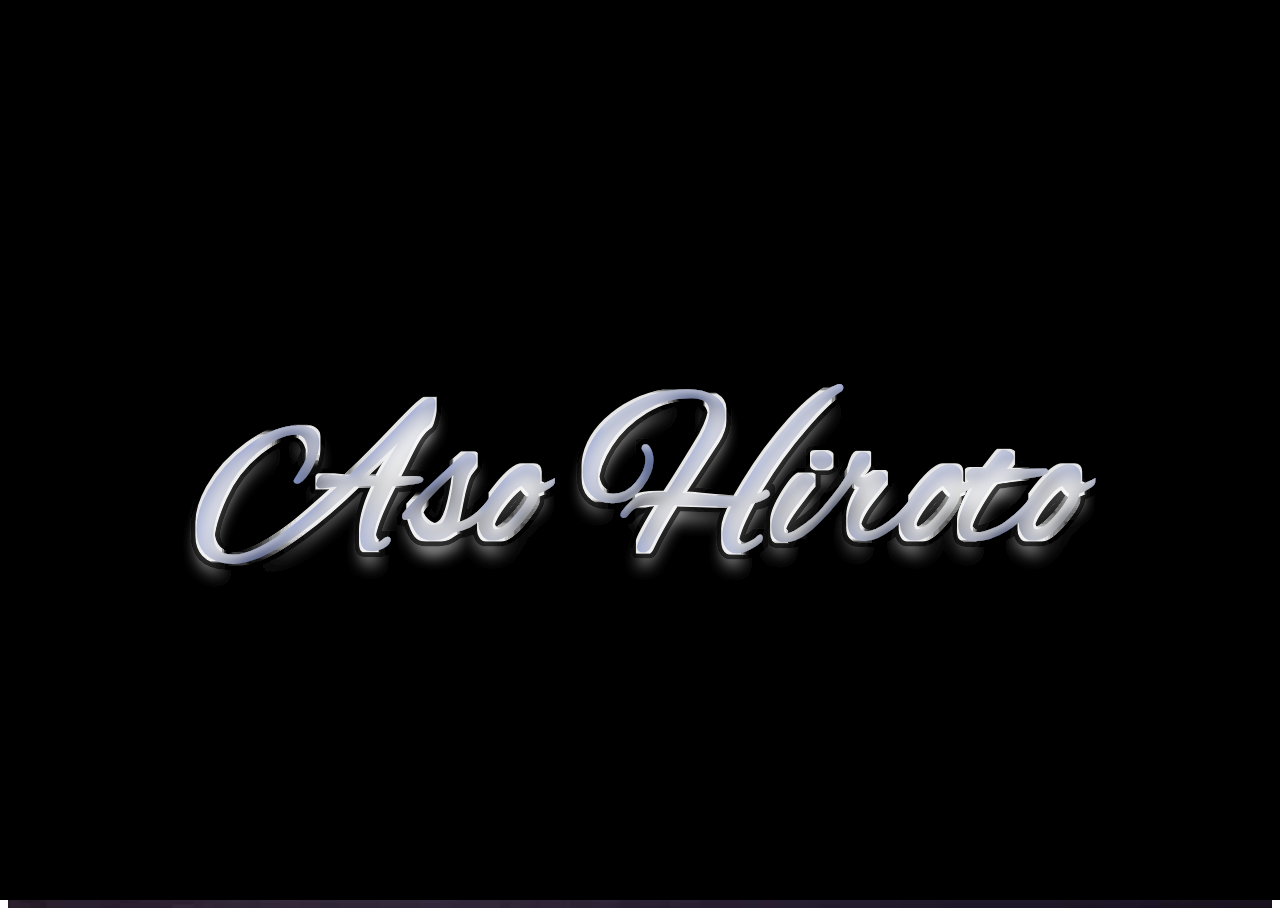
==== commit 05b661d0: "Add files via upload" ====
--- a/index.html
+++ b/index.html
@@ -1 +1 @@
-<!DOCTYPE html><html lang="ja"><meta charset="UTF-8"><meta http-equiv="X-UA-Compatible" content="IE=edge"><meta name="viewport" content="width=device-width, initial-scale=1.0"><link rel="stylesheet" href="./css/normalize.min.css"><link rel="stylesheet" href="./reset.css"><link rel="stylesheet" href="./style.css"><script src="https://ajax.googleapis.com/ajax/libs/jquery/3.5.1/jquery.min.js"></script><link rel="stylesheet" href="./css/animate.min.css"><script src="./js/animatedModal.js"></script><link rel="preconnect" href="https://fonts.googleapis.com"><link rel="preconnect" href="https://fonts.gstatic.com" crossorigin><link href="https://fonts.googleapis.com/css2?family=Noto+Sans+JP:wght@300&display=swap" rel="stylesheet"><link href="https://fonts.googleapis.com/css2?family=Ms+Madi&family=Zen+Maru+Gothic:wght@300&display=swap" rel="stylesheet"><title>自己紹介</title><header id="video"><div class="header-main"><video src="./images/twilite.mp4" class="back-v" muted autoplay loop playsinline></video><div class="main-logo-box"><p class="main-logo"><img src="./images/toukalogo4.png" alt=""><nav class="header-navigation"><ul class="header-list"><li class="header-list-parts"><a class="to_a target" href="#a_body"><span>Hover Here</span><span>About Me</span></a></ul></nav></div></div></header><div id="a_body"><div class="box"><header class="side-header"><nav class="side-bar"><div class="header-logo-box"><a class="index-link header-list-logo target" href="./index.html"><img class="header-logo" src="./images/toukalogo4.png" alt="logo"></a> <a class="about-link header-list-item target to_a" href="#a_body"><img class="mono-logo" src="./images/image.man.png" alt="logo"> <p class="header-list-item__title">About</p></a> <a class="works-link header-list-item target to_w" href="#w_body"><img class="mono-logo" src="./images/image.notepc.png" alt="logo"> <p class="header-list-item__title">Works</p></a> <a class="contact-link header-list-item target to_c" href="#c_body"><img class="mono-logo" src="./images/image.phone.png" alt="logo"> <p class="header-list-item__title">Contact</p></a><div class="hamburger"><div class="hamburger-btn"><div class="btn-area"><span></span><span></span><span></span></div></div><div class="open-hd"><a class="open-item target to_a" href="#a_body"><img class="mono-logo" src="./images/image.man.png" alt="logo"> <p>About</p></a> <a class="open-item target to_w" href="#w_body"><img class="mono-logo" src="./images/image.notepc.png" alt="logo"> <p>Works</p></a> <a class="open-item target to_c" href="#c_body"><img class="mono-logo" src="./images/image.phone.png" alt="logo"> <p>Contact</p></a></div></div></div></nav></header><main><div class="main-box"><div class="inner"><div class="header-title"><h1>About..</h1><p>自己紹介</div><div class="main-content"><div class="main-left"><div class="my-img"><img src="./images/1643869900320.jpg" alt=""></div><div class="myself"><div class="my-title"><h3>麻生 大翔<br><span>Aso Hiroto</span></h3></div><div class="my-info"><dl><dt>生年月日<dd>2000/12/06</dl><dl><dt>出生地<dd>北海道北見市</dl><dl><dt>現住所<dd>北海道札幌市</dl><dl><dt>連絡先<dd>ahiroto1234@gmail.com</dl></div></div></div><div class="main-right"><div class="skill"><div class="skill-title"><h3>スキルセット</h3></div><div class="skill-culm"><div class="wrapper"><ul class="tab"><li class="target"><a href="#html"><img src="./images/html-icon.png" alt=""></a><li class="target"><a href="#css"><img src="./images/css-icon.png" alt=""></a><li class="target"><a href="#javascript"><img src="./images/js-icon.png" alt=""></a><li class="target"><a href="#jquery"><img src="./images/jquery-icon.png" alt=""></a><li class="target"><a href="#wordpress"><img src="./images/wordpress-icon.png" alt=""></a></ul><div id="html" class="area"><h2>★★★★☆<br> W3C標準準拠したコーディングを心がけています</h2><p>実装したいことを実現するためにW3C標準から 外れてしまうこともありますし、 jQueryを導入している場合は、 その仕様上W3C標準に準拠できない 可能性もありますが、できる限り検索エンジンの最適化（SEO）・ アクセシビリティの向上・ データ軽量化による読み込み時間短縮・ メンテナンス性の向上等に努めるべく丁寧なコーディングを 心がけております。</div><div id="css" class="area"><h2>★★★★☆<br> SCSSの使用経験あり</h2><p>CSSにおけるコーディングとして カンプを見た瞬間にある構造を把握し、 どのように書けばよいのかがある程度浮かんできて それをコーディングするのが得意です。 様々なプロパティへの理解も比較的高いです。 デザイン崩れの修正なども得意で検証ツールを用いて 一人で解決し続けてきました。HTMLの欄ではW3C標準に準拠すると記載しましたが、 CSS設計に関しては未就学です。就業先の命名規則に準拠いたします。</div><div id="javascript" class="area"><h2>★★★☆☆<br> アプリケーションの制作経験がある</h2><p>Webサイトを作るうえではあまりバニラのJSというのは 触る機会が無かったのですが、将来的にフロントエンドエンジニアとして 活躍したいと思ったときに必須な言語となると思ったので訓練校に通っている期間に 独学で学びました。DOM操作や配列処理、ローカルストレージ、JSONなど最低限ではありますが 自らで１からTodoアプリの制作を行いました。</div><div id="jquery" class="area"><h2>★★★★☆<br> 複雑なものでなければ一人で１から書くことができます</h2><p>コピー＆ペーストに甘んじるのではなく しっかりと仕組みを理解し、１から自分で書けるように 自ら気を付けながら勉強してきました。 １から書けるということはカスタマイズする際の 自由度も広がりますし、修正力も桁違いになるかなと考えた結果です。 何より思い通りの動きを実装できたほうがやりがいを感じ、 その過程や修正がまた楽しいからです。 コードを見てその意味を把握する力には自信があります。 様々なライブラリの使用経験などもあります。</div><div id="wordpress" class="area"><h2>★★★☆☆<br> 既存のサイトをWordpress化できます。</h2><p>簡単なカスタマイズやテンプレートの追加、 既存のサイトのWordpress化等の初歩的な 知識については持ち合わせおります。 カスタム投稿テーマの追加や、テンプレートタグを用いた コード側からのカスタムも多少できます。</div></div></div></div><div class="history"><div class="history-title"><h3>略歴</h3></div><div class="history-culm"><p>北見北斗高校卒業後、地元の北海道を飛び出し 各地をホテルや旅館の仕事をしながら回っていたが コロナを機に失業。その際何のスキルもない人間が 簡単に仕事を失う恐ろしさを知り スキルを用いた様々な仕事を 調べていく中でプログラミングと出会った。 現在はWEB制作会社に入社するため 職業訓練校に通い勉強中。</div></div></div></div></div></div></main></div></div><div id="w_body"><div class="box"><header class="side-header"><nav class="side-bar"><div class="header-logo-box"><a class="index-link header-list-logo target" href="./index.html"><img class="header-logo" src="./images/toukalogo4.png" alt="logo"></a> <a class="about-link header-list-item target to_a" href="#a_body"><img class="mono-logo" src="./images/image.man.png" alt="logo"> <p class="header-list-item__title">About</p></a> <a class="works-link header-list-item target to_w" href="#w_body"><img class="mono-logo" src="./images/image.notepc.png" alt="logo"> <p class="header-list-item__title">Works</p></a> <a class="contact-link header-list-item target to_c" href="#c_body"><img class="mono-logo" src="./images/image.phone.png" alt="logo"> <p class="header-list-item__title">Contact</p></a><div class="hamburger"><div class="hamburger-btn"><div class="btn-area"><span></span><span></span><span></span></div></div><div class="open-hd"><a class="open-item target to_a" href="#a_body"><img class="mono-logo" src="./images/image.man.png" alt="logo"> <p>About</p></a> <a class="open-item target to_w" href="#w_body"><img class="mono-logo" src="./images/image.notepc.png" alt="logo"> <p>Works</p></a> <a class="open-item target to_c" href="#c_body"><img class="mono-logo" src="./images/image.phone.png" alt="logo"> <p>Contact</p></a></div></div></div></nav></header><main><div class="main-box"><div class="inner"><div class="header-title"><h1>Works..</h1><p>制作物</div><div class="work-box"><div class="title"><h3>|| Webサイト</h3><p>使用言語（HTML,CSS,JQuery</div><ul class="line delayScroll"><li class="work-item"><a id="demo01" class="first-line-item1" href="#animatedModal1" target="_blank"><img src="images/scshot-kita.png" alt="thumbnail of site"> <span class="work-item-sentence">|　　北関東学院　　|</span></a><li class="work-item"><a id="demo02" href="#animatedModal2" target="_blank" class="first-line-item2"><img src="./images/scshot-cat2.png" alt="thumbnail of site"> <span class="work-item-sentence">|猫カフェ～ごろごろ～|</span></a></ul><ul class="line delayScroll"><li class="work-item"><a id="demo03" href="#animatedModal3" target="_blank" class="second-line-item1"><img src="./images/diz-screenshot.png" alt="thumbnail of site"> <span class="work-item-sentence">|　株式会社 Diz　|</span></a><li class="work-item"><a id="demo04" href="#animatedModal4" target="_blank" class="second-line-item2"><img src="./images/sizingHunter.png" alt="thumbnail of site"> <span class="work-item-sentence">|　　Hunter.　　|</span></a></ul><ul class="line delayScroll"><li class="work-item"><a id="demo09" href="#animatedModal9" target="_blank" class="thurd-line-item1"><img src="./images/Csalon.top.png" alt="thumbnail of site"> <span class="work-item-sentence">|　north C east　|</span></a><li class="work-item"><a id="demo06" href="#animatedModal6" target="_blank" class="thurd-line-item2"><img src="./images/kitasalon.top.png" alt=""> <span class="work-item-sentence">|　NORTH C EAST　|</span></a></ul><ul class="line delayScroll"><li class="work-item"><a id="demo07" href="#animatedModal7" target="_blank" class="thurd-line-item1"><img src="./images/kitakanndou.top.png" alt="thumbnail of site"> <span class="work-item-sentence">|　　北関堂　　|</span></a><li class="work-item"><a id="demo08" href="#animatedModal8" target="_blank" class="thurd-line-item1"><img src="./images/shrine.top.png" alt=""> <span class="work-item-sentence">|　　北関神社　　|</span></a></ul><div class="title"><h3>|| Webアプリケーション</h3><p>使用言語（JavaScript-Ajax/React</div><ul class="line delayScroll"><li class="work-item"><a id="demo05" href="#animatedModal5" target="_blank" class="thurd-line-item1"><img src="./images/resize-todo.png" alt="thumbnail of site"> <span class="work-item-sentence">|　　Todo List　　|</span></a><li class="work-item"><a id="demo10" href="#animatedModal10" target="_blank" class="thurd-line-item1"><img src="./images/weathr-sc.png" alt=""> <span class="work-item-sentence">|Weather Sapporo|</span></a></ul><ul class="line delayScroll"><li class="work-item"><a id="demo12" href="#animatedModal12" target="_blank" class="thurd-line-item1"><img src="./images/screencapture-ojagao-github-io-vanillaTodo-2023-01-07-13_47_12.png" alt=""> <span class="work-item-sentence">| Vanilla Todo |</span></a><li class="work-item"><a id="demo13" href="#animatedModal13" target="_blank" class="thurd-line-item1"><img src="./images/screencapture-ojagao-github-io-chatbot-2023-01-12-15_06_52.png" alt=""> <span class="work-item-sentence">|chat BOT|</span></a></ul><div class="title"><h3>|| Wordpress</h3><p>使用言語（PHP</div><ul class="line delayScroll"><li class="work-item"><a id="demo11" href="#animatedModal11" target="_blank" class="thurd-line-item1"><img src="./images/diz-screenshot.png" alt="thumbnail of site"> <span class="work-item-sentence">| Wordpress化した株式会社Diz |</span></a><li class="work-item"><a id="demo14" href="#animatedModal14" target="_blank" class="thurd-line-item1"><img src="" alt=""> <span class="work-item-sentence">| COMING SOON |</span></a></ul></div></div></div><div class="modal-sample"><div id="animatedModal1"><a class="close-animatedModal1" href="./works.html">+</a><div class="modal-content"><div class="modal-box"><div class="modal-title"><h2>北関東学院<br><a href="https://ojagao.github.io/kitakanto/" target="_blank">実際のサイトはこちら→</a></h2></div><div class="modal-info"><dl><dt>◆作品概要<dd>職業訓練校に通い初めて１ヶ月程経った時期に課題で作成した 職業訓練校の擬似サイトになります。</dl><dl><dt>◆制作時間<dd>静的な部分のコーディングに15時間程度。<br> CSSでのハンバーガーメニューにてこずりレスポンシブに10時間程度。<br> 習っていないJQueryを調べながら15時間程度。合計約40時間。</dl><dl><dt>◆こだわり<dd>・レスポンシブができる限り綺麗になるようにした点<br> ・レスポンシブがどのサイズでも崩れがないようにした点<br> ・初めてスマホサイズから制作<br> ・CSSのみでハンバーガーとアコーディオンを実装<br> ・スマホとPCの用途の違いに合わせて電話のメニューを変更</dl><dl><dt>◆コンセプト<dd>実際に使われているWEBページはカラーにまとまりが無く、 ページ内リンクなどがなく欲しい情報に適宜移ることが出来ない というのが気になった点であり、主な連絡手段が電話であると言うふうに 感じ取れたのでスマホサイズでは直接電話につながるような設計にし、パソコンサイズでは 直接電話をかける人はほとんどいないだろうということで電話番号のみの表記にしております。<br><br> 全体的なコンセプトとしては青を基調として自分が実際に職業訓練校に通おう。 と思った際にわからなくて困ったことなどを解消できるように致しました。</dl><dl><dt>◆改善点<dd>・卒業後のビジョンをわかりやすく示したかった<br> ・写真の素材がなかなか集まらずに統一感がなく伝えたい情報にマッチしない写真を使っている。<br> ・開講中のクラスに関する情報をリアルタイムで更新できる機能をつけたかった<br> ・開講するクラスごとの下層ページなども制作したかった。</dl><dl><dt>◆苦労した点<dd>・通い始めて１ヶ月の時期に制作を始めたこともあり HTML,CSS,JQueryの基礎的な部分もおろそかな状態で 制作に取り掛かった為一つ一つ調べながらでとても時間がかかった点<br><br> ・最初にデザインを決める段階でこんなにデザインを考えるのが大変なのかと痛感させられ 結局いろんなサイトから参考にしたりしながらオリジナリティーのあるモノにできなかった点<br><br> ・あまり理解度の高くないものをカスタマイズしようとした時に崩れがどこが原因で起きているのかが なかなかわからずにすごい時間を費やしてしまった点<br><br> ・CSSのみでハンバーガーとアコーディオンを実装しようと思ったときに HTML側の構造に制限が付きまとってしまいなかなか思い通りのデザインや 動きを実装できなかった点<br><br> ・レスポンシブというものがそもそも中々理解が足りてなく シンプルにレスポンシブに苦労致しました</dl><dl><dt>◆制作を通してのコメント<dd>HTML,CSSへの理解が深まりJQueryというものの概要をつかむ機会となりました。 日頃見るハンバーガーメニューやアコーディオンメニュー等、 動きのある機能を実装できた時は感動しました。 リッチな動きなどはまだ実装できませんでしたが 今後リッチな動きを実装できるようになりたいと思わされました。</dl></div></div><div class="modal-img"><img src="./images/screencapture-ojagao-github-io-kitakanto-2022-11-05-15_18_28.png" alt=""></div></div></div><div id="animatedModal2"><a class="close-animatedModal2" href="./works.html">+</a><div class="modal-content"><div class="modal-box"><div class="modal-title"><h2>猫カフェ～ごろごろ～<br><a href="https://ojagao.github.io/catcafe/" target="_blank">実際のサイトはこちら→</a></h2></div><div class="modal-info"><dl><dt>◆作品概要<dd>職業訓練校に通い初めて１ヶ月半程経った時期に自主的に作成した 猫カフェの架空サイトになります。</dl><dl><dt>◆制作時間<dd>静的な部分のコーディングに25時間程度。<br> レスポンシブに20時間程度。<br> JQueryを調べながら5時間程度。<br> 合計約50時間。</dl><dl><dt>◆こだわり<dd>・やわらかい雰囲気で統一した点<br> ・レスポンシブした点<br> ・初めてJQueryでハンバーガー制作<br> ・headerで初めてkeyframeを使い動きをを実装<br> ・コンタクトページで中に文字を入れて整頓した点</dl><dl><dt>◆コンセプト<dd>本猫カフェは猫の可愛さや癒しというのをテーマに制作いたしました。 そのサービスやコンテンツに適した写真の素材や、 色使いというのを心がけてコーディングを行いました。<br><br> 全体的なコンセプトとしては淡い雰囲気を基調として、 日ごろの仕事に疲れや不満があり猫に癒しを求める女性の方をターゲットとしました。</dl><dl><dt>◆改善点<dd>・background-imageとimgタグで出来ることがアバウトだったのでそこを整理しなおしてコーディングしたい。<br> ・positionを多用してしまったことにより強引にデザインを整えたが故にレスポンシブにとても苦労した点<br> ・お店のこだわりなど強みをもう少し押し出したページにしたかった<br> ・細かい部分でのデザインの崩れがみられるのでHTML側から整えたい。</dl><dl><dt>◆苦労した点<dd>・中々思い通りのデザインにならず、強引に整えるためにpositionの多用の結果 高さが浮いてしまったり、レスポンシブの際に崩れがひどかったりとpositionはできる限り使わず、 特定のコンテンツの中で整えるために正しく使おうと思いました。<br><br> ・画像のサイズなどがなかなか合わずに思い通りのデザインにならなかった点<br><br> ・淡い雰囲気にするために疑似要素で全体的に淡くしたのですが その弊害でaタグが機能しなくなったりはっきりさせたい部分も淡くなってしまった点</dl><dl><dt>◆制作を通してのコメント<dd>HTML,CSSへの理解が深まりJQueryを一から書いてみる機会となりました。 全体的に雰囲気を統一して複数ページを作るという経験は初めてでしたので 出来上がった時の達成感がありました。 keyframeで様々なことができるんだなと少しリッチな動きも実装出来て楽しかったです。</dl></div></div><div class="modal-img"><img src="./images/screencapture-ojagao-github-io-catcafe-survice-html-2022-11-07-10_57_38.png" alt=""></div></div></div><div id="animatedModal3"><a class="close-animatedModal3" href="./works.html">+</a><div class="modal-content"><div class="modal-box"><div class="modal-title"><h2>株式会社 Diz<br><a href="https://ojagao.github.io/Diz/" target="_blank">実際のサイトはこちら→</a></h2></div><div class="modal-info"><dl><dt>◆作品概要<dd>職業訓練校に通い初めて2ヶ月程経った時期に自主的に作成した IT系会社の架空サイトになります。</dl><dl><dt>◆制作時間<dd>静的な部分のコーディングに30時間程度。<br> レスポンシブに15時間程度。<br> JQueryが10時間程度。<br> slick,particleに10時間程度<br> 合計約65時間。</dl><dl><dt>◆こだわり<dd>・触れたことのないプラグインを積極的に使った点<br> ・CSSで細やかなアニメーションを実装した点<br> ・JSでマウスストーカーを実装<br> ・ダウンロードの際にいきなりPDFなどがダウンロードされ無いように確認を入れた点</dl><dl><dt>◆コンセプト<dd>本IT系サイトは先進的なイメージというのをテーマに制作いたしました。 普通の企業だと鬱陶しく感じられるマウスストーカーなどや、 particleなどによる動きを取り入れました。<br><br> 全体的なコンセプトとしてはグラデーションを用いた配色を基調として、 その分他の場所はシンプルにしております。</dl><dl><dt>◆改善点<dd>・indexのページのマウスストーカーの動きが重くなってしまった点。<br> ・トップページのファーストインパクトが弱くなってしまった点<br> ・求人の部分などはさらに細かくして新卒、キャリア等更に下層ページまで作成したかった<br> ・デザインがなんとなく納得がいかなく、その理由がわからない点。</dl><dl><dt>◆苦労した点<dd>・様々なプラグインを取り入れたことにより動作が重くなってしまい、 その原因を特定して改善しようとコード事態や順番を見直したりした点<br><br> ・JQuery等で共通化をしていないのでheaderの変更に苦労した点</dl><dl><dt>◆制作を通してのコメント<dd>プラグインやライブラリといったものを積極的に使うをコンセプトに制作したので、 slick,particleを使いJSでマウスストーカーを実装出来たことに喜びや楽しさを感じました。 ただ初めて動作が重くなって困るという事態に遭遇しましたので今後軽量化等にも目を向けていきたいと思いました。</dl></div></div><div class="modal-img"><img src="./images/screencapture-ojagao-github-io-Diz-2022-11-07-15_30_23.png" alt=""></div></div></div><div id="animatedModal4"><a class="close-animatedModal4" href="./works.html">+</a><div class="modal-content"><div class="modal-box"><div class="modal-title"><h2>Hunter.<br><a href="https://ojagao.github.io/Hunter/" target="_blank">実際のサイトはこちら→</a></h2></div><div class="modal-info"><dl><dt>◆作品概要<dd>職業訓練校に通い初めて2ヶ月経った時期に作成した 美容サロンの架空サイト( LP )になります。</dl><dl><dt>◆制作時間<dd>静的な部分のコーディングに10時間程度。<br> レスポンシブに4時間程度。<br> JQueryが3時間程度。<br> その他様々な修正3時間<br> 合計約20時間。</dl><dl><dt>◆こだわり<dd>・一つ一つのホバー等の動きをこだわり一から作成<br> ・CSSで細やかなアニメーションを実装した点<br> ・JQueryでスクロールの方向を取得<br> ・timeタグのdatetime,itempropなどを用いてSEOを意識したコーディング<br> ・日付選択をプラグインを用いて実装した点<br> ・時間を意識して３日という目標で作った点</dl><dl><dt>◆コンセプト<dd>本美容系サイトは清潔感と高級感を意識して作成しました。 高級感を出しすぎないように、スタッフの人柄の良さや体験談などを交えたページです。<br><br> 全体的なコンセプトとしては白を基調にグレーと黒のシックなサイトに仕上げました。 高級感と誠実さが感じられやすいようにそのような配色にしました。</dl><dl><dt>◆改善点<dd>・女性をターゲットにしているのでもう少し色味のあるサイトが良かったのではないか<br> ・画像等に妥協してしまったので当初のイメージとは異なってしまった点<br> ・BLOGのエリアはSEOの観点から取り入れたが、もう少し作りこめたなという点<br> ・後半のデザインの物足りなさ。<br> ・日付選択画面のユーザビリティーをもう少し高めたかった点<br> ・あと４時間ほど短縮して二日で完成させたかった点</dl><dl><dt>◆苦労した点<dd>・SVGを用いたリッチな動きを実装するにあたり外から取り入れたものと 自分が一から書いているものがなかなか繋がらずに手こずった点<br><br> ・下スクロール時にヘッダーが現れる動きを実装したのだが1pxでも上にあがると 消えてしまい動きの激しいUIになってしまうのでそこのバッファを持たせた点</dl><dl><dt>◆制作を通してのコメント<dd>今回は新しい技術というよりも既存の技術で素早く制作するという目標で制作をはじめ、 もう少し早く終われると思っていたのですが素材探し等に時間を思ったよりもとられてしまい 想定時間を数時間オーバーしてしまった。素材等がそろっていて変に凝るようなことが無ければ、 二日もかからずにできたと思うので先に素材をそろえて、実装したい動きもまとめてから作業を開始することを意識して気を付けていきたい。</dl></div></div><div class="modal-img"><img src="./images/screenshot-beautysalon.jpeg" alt=""></div></div></div><div id="animatedModal5"><a class="close-animatedModal5" href="./works.html">+</a><div class="modal-content"><div class="modal-box"><div class="modal-title"><h2>Todo List<br><a href="https://ojagao.github.io/TodoReact/" target="_blank">実際のサイトはこちら→</a></h2></div><div class="modal-info"><dl><dt>◆作品概要<dd>職業訓練校に通い初めて2ヶ月半通った時期に作成した Todoリストになります。</dl><dl><dt>◆制作時間<dd>動画を見ながらの作成になりましたので合計2時間程度。</dl><dl><dt>◆目的<dd>Reactを触ってみたいという願望から始まった制作<br> Reactの大まかな雰囲気をつかむというのが目的</dl><dl><dt>◆改善点<dd>・書き込んだタスクをローカルストレージに保存できるようにしたかった点<br> ・動画通りの制作でオリジナリティを出せなかった点</dl><dl><dt>◆苦労した点<dd>・スタートがReactの知識が0、JSの知識が未熟な状態だった点<br> ・わからないことを調べながらの為、時間がかかった点</dl><dl><dt>◆制作を通してのコメント<dd>結果的にhooksやprops。コンポーネント単位で制作ができ管理がしやすい等の Reactの利点を一部ながら体感することができた。スタートする前に聞いたHTMLとJSが混ざったような記述 というのもなんとなくわかり、HTML,CSSとは違った仕組みを構築するという体験が楽しかった。</dl></div></div><div class="modal-img"><img src="./images/sp-todo.png" alt=""></div></div></div><div id="animatedModal6"><a class="close-animatedModal6" href="./works.html">+</a><div class="modal-content"><div class="modal-box"><div class="modal-title"><h2>NORTH C EAST<br><a href="https://ojagao.github.io/kitasalon/" target="_blank">実際のサイトはこちら→</a></h2></div><div class="modal-info"><dl><dt>◆作品概要<dd>職業訓練校に通い初めて3ヶ月通った時期に他クラスの要望により作成した PCサイズのみのサイトになります。</dl><dl><dt>◆制作時間<dd>PCサイズのみなので5～6時間程度</dl><dl><dt>◆改善点<dd>・スクロールに合わせてもっと動きを追加すればよかった点<br> ・PC１ページに時間をかけすぎた点</dl><dl><dt>◆苦労した点<dd>・特になし</dl><dl><dt>◆制作を通してのコメント<dd>HTML,CSSの基礎的な部分の復習となった。<br> 疑似要素でデザイン的な部分を書くという経験があまり無かった為 とても練習になった。</dl></div></div><div class="modal-img"><img src="./images/screencapture-ojagao-github-io-kitasalon-2022-12-07-11_39_35.png" alt=""></div></div></div><div id="animatedModal7"><a class="close-animatedModal7" href="./works.html">+</a><div class="modal-content"><div class="modal-box"><div class="modal-title"><h2>北関堂<br><a href="https://ojagao.github.io/wagashi/" target="_blank">実際のサイトはこちら→</a></h2></div><div class="modal-info"><dl><dt>◆作品概要<dd>職業訓練校に通い初めて3ヶ月通った時期に他クラスの要望により作成した PCサイズのみのサイトになります。</dl><dl><dt>◆制作時間<dd>PCサイズのみなので5～6時間程度</dl><dl><dt>◆改善点<dd>・リッチな動きを実装出来ればよかった点<br> ・カンプ通りなので仕方がないがヘッダーのデザインを少し改善したかった。</dl><dl><dt>◆苦労した点<dd>・不足分の素材を自前で調達や、画像サイズがバラバラであったためトリミングが必要だった点</dl><dl><dt>◆制作を通してのコメント<dd>コーディングの面で苦労することはあまりなかったが、 画像素材の調達や、画像のサイズ等現場に出ても起こりえることだと思い、 対処することができた。</dl></div></div><div class="modal-img"><img src="./images/screencapture-file-C-Users-admin-vscode-portfolio-603B-wagashi-design-index-html-2022-12-07-11_41_42.png" alt=""></div></div></div><div id="animatedModal8"><a class="close-animatedModal8" href="./works.html">+</a><div class="modal-content"><div class="modal-box"><div class="modal-title"><h2>北関神社<br><a href="https://ojagao.github.io/shrine/" target="_blank">実際のサイトはこちら→</a></h2></div><div class="modal-info"><dl><dt>◆作品概要<dd>職業訓練校に通い初めて3ヶ月通った時期に他クラスの要望により作成した PCサイズのみのサイトになります。</dl><dl><dt>◆制作時間<dd>PCサイズのみなので5～6時間程度</dl><dl><dt>◆改善点<dd>・スクロールに合わせてもっと動きを追加すればよかった点<br> ・PC１ページに時間をかけすぎた点<br> ・jQueryを用いたサイドヘッダーの動きの処理がうまくいかなかった点<br> ・取得した値をbodyに付与したかったがリロードごとに値が変わってしまう点を改善できなかった。</dl><dl><dt>◆苦労した点<dd>・positionで浮いた高さをjQueryで取得した高さを与えて解決した点</dl><dl><dt>◆制作を通してのコメント<dd>上記にもある通りpositionで浮いてしまった要素に高さを用いた動きを実装したいが高さがないため 綺麗に実装できずに苦労したが、別の要素から高さを取得して与えることで解決ができたので、 高さを取得するタイミングも重要だということに気づけました。</dl></div></div><div class="modal-img"><img src="./images/screencapture-ojagao-github-io-shrine-2022-12-07-11_40_08.png" alt=""></div></div></div><div id="animatedModal9"><a class="close-animatedModal9" href="./works.html">+</a><div class="modal-content"><div class="modal-box"><div class="modal-title"><h2>north C east<br><a href="https://ojagao.github.io/kitasalon2/" target="_blank">実際のサイトはこちら→</a></h2></div><div class="modal-info"><dl><dt>◆作品概要<dd>職業訓練校に通い初めて3ヶ月通った時期に他クラスの要望により作成した PCサイズのみのサイトになります。</dl><dl><dt>◆制作時間<dd>PCサイズのみなので5～6時間程度</dl><dl><dt>◆改善点<dd>・カンプ上の文字数とレイアウト的に実現不可能なデザインに遭遇した際に、 レイアウトをコチラで少しいじってしまった点。</dl><dl><dt>◆苦労した点<dd>・上記にもある通り、カンプ上の例文と実際の文字数の差異により 文字数とレイアウト的に実現不可能なデザインに遭遇した点</dl><dl><dt>◆制作を通してのコメント<dd>jQuery等のプラグインを複数用いて 上記の課題を解決することができたのはよかったが 実際の現場ではそれがクライアントの希望と異なる可能性も考慮すると、 様々な切り口の解決策を持っておきたいと思いました。</dl></div></div><div class="modal-img"><img src="./images/screencapture-ojagao-github-io-kitasalon2-2022-12-07-11_38_31.png" alt=""></div></div></div><div id="animatedModal10"><a class="close-animatedModal10" href="./works.html">+</a><div class="modal-content"><div class="modal-box"><div class="modal-title"><h2>Weather Sapporo<br><a href="https://ojagao.github.io/weather/" target="_blank">実際のサイトはこちら→</a></h2></div><div class="modal-info"><dl><dt>◆作品概要<dd>職業訓練校に通い初めて3ヶ月半程経った時期に自主的に作成した 天気アプリになります。</dl><dl><dt>◆制作時間<dd>静的な部分のコーディングに2時間程度<br> 参考動画を視聴しつつJQuery,Ajaxを調べながら2時間程度。<br> APIや自分独自の機能に4時間程度合計約8時間。</dl><dl><dt>◆こだわり<dd>・自分なりに見やすいようにレイアウトを整えた点<br> ・スマホのみだがレスポンシブした点<br> ・初めてJQueryでAjaxを使いデータの取得をした点<br> ・背景が天気に合わせて変わる独自の関数の作成<br> ・取得したデータをそのまま出力するのではなく、見る人が見やすいようにreplace等で整えた点<br> ・ケルビンの値でJSONから送られて来る値を小数点第二位のセルシウス温度に変換する関数を作った点</dl><dl><dt>◆コンセプト<dd>以前から天気を使ったアプリケーションを作ってみたいという思いがあった為、 それと並行してターゲットを自分とした場合の制作になりました。<br><br> 降水確率と風速等に左右される体感温度あたりが自分としては欲しい情報だったので それを盛り込んだ天気アプリとなっております。</dl><dl><dt>◆改善点<dd>・条件分岐などで降水確率の特定のラインをを使用者が指定出来てそのラインを超えると通知がいって傘を忘れないように通知する機能等を盛り込みたかった<br> ・上にも書いたことだが情報の押し付けのような側面が多いため、アクションに対するレスポンスを返すような動きを実装したかった<br> ・デザインやレイアウトはもう少しこだわれた</dl><dl><dt>◆苦労した点<dd>・いくつか独自の関数を書いていたのですが、その中で吐き出されるバグや 少しだけ思い通りにいかない等の修正。<br><br> ・for文の動作が思った通りに行かなくて、色々試した結果正しく動かせるようになったが 原因があまり正確に把握できていない点<br><br> ・わからないことが出てきたときに上手に検索して、欲しい情報をすぐにとることができなかった。</dl><dl><dt>◆制作を通してのコメント<dd>JSを用いてAPIのkeyや、ajaxに関して学ぶことができた。 自分でほしい情報などをいじれたり、JSを一から書いて関数を作ったりと自分のスキル外のことを模索しながら 失敗したり成功したりと楽しい時間だった。</dl></div></div><div class="modal-img"><img src="./images/weather-sp.png" alt=""></div></div></div><div id="animatedModal11"><a class="close-animatedModal11" href="./works.html">+</a><div class="modal-content"><div class="modal-box"><div class="modal-title"><h2>Wordpress化した株式会社 Diz<br><a href="http://program21.wp.xdomain.jp/" target="_blank">実際のサイトはこちら→</a></h2></div><div class="modal-info"><dl><dt>◆作品概要<dd>職業訓練校に通い初めて3ヶ月程経った時期にWordpress化した 過去に作った架空サイトになります。</dl><dl><dt>◆制作時間<dd>読み込めない部分のURI化に3時間程度<br> 共通パーツ化に2時間程度。<br> 飛べないリンクの修正や投稿ページの為のsingle.php作成に3時間程度合計約8時間。</dl><dl><dt>◆こだわり<dd>・既存サイトのニュース欄を投稿に合わせて更新されるようにした点<br> ・アイキャッチ画像がそのまま投稿ページのサムネイルになるように設定した点<br> ・共通化が最初うまくいかなかったが最終的にget_template_partでうまくいくようにした点<br> ・固定ページごとにスラッグを指定してpage-$slug.phpで対応した点<br> ・functions.phpを使用してこのページに合わせた機能を追加した点</dl><dl><dt>◆改善点・苦労した点<dd>・WPのテンプレートタグで出力されるHTMLが少し変わっていてレイアウトが崩れたりということもあったので随時検証機能などを用いて確認するべきだった点<br> ・既存のサイトをそのまま置き換えただけでプラグインなどを使って利便性を上げることができなかった点<br> ・パーツごとの共通化はうまくいったがページごとのレイアウトの共通化があまりうまくいかなかったのでWP実装前にデザインを固めるべきだった点</dl><dl><dt>◆制作を通してのコメント<dd>既存のサイトをWordpress化することでWordpress独自のPHPの理解が深まり、 既存のテーマなどをいじる際にもとても活きそうだと感じた。 つまずく度に調べながら適したテンプレートタグを当てはめていく作業は気持ちが良かった。</dl></div></div><div class="modal-img"><img src="./images/screencapture-ojagao-github-io-Diz-2022-11-07-15_30_23.png" alt=""></div></div></div><div id="animatedModal12"><a class="close-animatedModal12" href="./works.html">+</a><div class="modal-content"><div class="modal-box"><div class="modal-title"><h2>Vanilla Todoリスト<br><a href="https://ojagao.github.io/vanillaTodo/" target="_blank">実際のサイトはこちら→</a></h2></div><div class="modal-info"><dl><dt>◆作品概要<dd>職業訓練校に通い初めて4ヶ月程経った時期に作成した Todoリストになります。</dl><dl><dt>◆制作時間<dd>デザインや見た目、レスポンシブに１時間程度<br> JavaScriptのコードの模索に10時間程度<br> 合計11時間程度です</dl><dl><dt>◆こだわり<dd>・チェックボックスで完了と削除を管理できるようにした点<br> ・タスクの追加をEnterキーと＋ボタンのどちらでも追加できるようにした点<br> ・細かく条件分岐しアラートで状況喚起を行うようにした点<br></dl><dl><dt>◆改善点・苦労した点<dd>・1から自分でJavaScriptを書くのが初めてだった為、メソッド(？)が思った通りの結果を出してくれず自分のまだ学べていないメソッドでしか解決できなかった点<br> ・foreach文の中のfor文の中の挙動がうまくいかずアプローチ自体を大幅に変えて解決した点<br> ・ローカルストレージとのやり取りがコンソールログを細かく確認しないと全然動かなかった点<br> ・DOMの取得が配列で行われるものなのかオブジェクトで取得できているのか等がごちゃごちゃで、メソッドが仕事したりしなかったりした点<br> ・ローカルストレージに保存した情報を更新時に画面上に正しく表示するのに苦労した点<br> ・関数や定数が正しくてもその関数をどこで呼び出すのか、どこで定義するのかがとても重要だということに気づけました。</dl><dl><dt>◆制作を通してのコメント<dd>今までJavaScriptは動画等を見ながらなぞらえて作っていただけだったのですが、 過去に動画を見ながらReactで作ったTodoリストをバニラのJSで１から自分で書き直してみようということで、 制作を始めたのですが、自分で書くのがこんなに難しいとは思いませんでした。removeで要素を消すというのを一つとっても 複数の要素を配列で取得していたためにfor文等で回さないと消せないというのがわからずにremoveに問題があるんじゃないかと思い 数時間同じことをし続けるなど、１から自分で書く難しさを感じました。ですが同時に完成した時の格別の達成感を感じました。</dl></div></div><div class="modal-img"><img src="./images/sp-vanillaTodo.png" alt=""></div></div></div><div id="animatedModal13"><a class="close-animatedModal13" href="./works.html">+</a><div class="modal-content"><div class="modal-box"><div class="modal-title"><h2>chat BOT<br><a href="https://ojagao.github.io/chatbot/" target="_blank">実際のサイトはこちら→</a></h2></div><div class="modal-info"><dl><dt>◆作品概要<dd>職業訓練校に通い初めて4ヶ月程経った時期に作成した チャットボットになります。</dl><dl><dt>◆制作時間<dd>デザインや見た目、レスポンシブに0.5時間程度<br> JavaScriptのコードの模索に20時間程度<br> 合計20時間程度です</dl><dl><dt>◆こだわり<dd>・送信ボタンとエンターキーのどちらでも送信できるようにした点<br> ・Math.randomでおみくじの遊び心を加えた点<br></dl><dl><dt>◆改善点・苦労した点<dd>・チャットボット側がメッセージを送っているときは利用者側の送信ボタンを機能しないようにしたかったがうまくできなかった点<br> ・スマホで確認した時にメッセージの入力欄が隠れてしまったので100vhではなくてJSで値を取得して解決した点<br> ・一つ目の改善点に付随したものになるがボット側が送っている途中や想定外のアクションが行われた際に想定通りの挙動ができない点<br> ・preventDefaultがないと無駄なというか指定していない動きなども含まれていることを知らずに時間をかけてしまった点<br> ・初めて引数を二つ用いた点</dl><dl><dt>◆制作を通してのコメント<dd>JavaScriptのメソッド等をしっかりと学ぶ前に実際にアプリケーションを作っていると 自分のその時持っている知識だったらこう解決できそうだなと思ってやってみてうまくいかないなと思い、調べてみると 意外と簡単に別のメッソドで解決出来たりしたので実際に作ることと並行して、 様々なメソッドに限らず知識を学びたいなと思いました。 引数を二つ指定する便利さやDOM操作、配列など様々なことを使いながら制作できてすごいいい経験になりました。</dl></div></div><div class="modal-img"><img src="./images/screencapture-ojagao-github-io-chatbot-2023-01-12-15_05_35.png" alt=""></div></div></div></div></main></div></div><div id="c_body"><div class="box"><header class="side-header"><nav class="side-bar"><div class="header-logo-box"><a class="index-link header-list-logo target" href="./index.html"><img class="header-logo" src="./images/toukalogo4.png" alt="logo"></a> <a class="about-link header-list-item target to_a" href="#a_body"><img class="mono-logo" src="./images/image.man.png" alt="logo"> <p class="header-list-item__title">About</p></a> <a class="works-link header-list-item target to_w" href="#w_body"><img class="mono-logo" src="./images/image.notepc.png" alt="logo"> <p class="header-list-item__title">Works</p></a> <a class="contact-link header-list-item target to_c" href="#c_body"><img class="mono-logo" src="./images/image.phone.png" alt="logo"> <p class="header-list-item__title">Contact</p></a><div class="hamburger"><div class="hamburger-btn"><div class="btn-area"><span></span><span></span><span></span></div></div><div class="open-hd"><a class="open-item target to_a" href="#a_body"><img class="mono-logo" src="./images/image.man.png" alt="logo"> <p>About</p></a> <a class="open-item target to_w" href="#w_body"><img class="mono-logo" src="./images/image.notepc.png" alt="logo"> <p>Works</p></a> <a class="open-item target to_c" href="#c_body"><img class="mono-logo" src="./images/image.phone.png" alt="logo"> <p>Contact</p></a></div></div></div></nav></header><main><div class="main-box"><div class="ct-inner"><div class="header-title"><h1>Contact..</h1><p>お問い合わせ</div><div class="ct-form"><form class="ct-form-main" action="https://ssl.form-mailer.jp/fm/service/Forms/confirm" method="post" name="form1" target="_blank" enctype="multipart/form-data" accept-charset="UTF-8"><input type="hidden" name="key" value="74a58fb8760479"><div class="ct-title"><p class="ct-upper">都合により返信が遅れる場合がございます<p><span>*</span>は必須項目です<br></div><div class="ct-radio ct-form-item"><dl><dt><span>*</span>お問い合わせ内容<dd><label for="contact1"><input id="contact1" name="field_6594516" type="radio" value="0">お仕事の依頼</label> <label for="contact2"><input id="contact2" name="field_6594516" type="radio" value="1">お見積り</label> <label for="contact3"><input id="contact3" name="field_6594516" type="radio" value="2">ご相談</label> <label for="contact4"><input id="contact4" name="field_6594516" type="radio" value="3">雑談</label></dl></div><div class="name-form ct-form-item"><dl><dt><span>*</span>名前<dd><input name="field_6594507_sei" type="text" placeholder="姓"><input name="field_6594507_mei" type="text" placeholder="名"></dl></div><div class="mail-form ct-form-item"><dl><dt><span>*</span>メールアドレス<dd class="mail-form-dd"><input name="field_6594508" type="text" size="30" placeholder="info@example.com"><br></dl></div><div class="number-form ct-form-item"><dl><dt>連絡先<dd><input name="field_6594512_1" type="text" maxlength="4" placeholder="090">-<input name="field_6594512_2" type="text" maxlength="4" placeholder="0000"> -<input name="field_6594512_3" type="text" maxlength="4" placeholder="0000"></dl></div><div class="textarea-form ct-form-item"><dl><dt>お問い合わせ詳細<dd><textarea name="field_6594531" cols="60" rows="5" placeholder="例）こんなページを作りたいがいくらか,サイトの規模感のご相談等"></textarea></dl></div><div class="button-box"><p><input class="submit-button" name="submit" type="submit" value="確認画面へ"><p><a href="https://www.form-mailer.jp/?utm_source=https://ssl.form-mailer.jp/fms/74a58fb8760479&utm_medium=ownedmedia&utm_campaign=powered-by-formmailer" target="_blank" id="powered"></a></p><input type="hidden" name="code" value="utf8"></div></form></div></div></div></main></div></div><div class="black"><div id="line-up"></div><div id="line-down"></div><div class="liner"></div></div><div class="black-slide"></div><div class="svg-anime"><svg width="100%" height="100%" xmlns="http://www.w3.org/2000/svg" viewBox="50.82725830078127 10.400000000000006 398.34548339843747 129.2" style="background:#000" preserveAspectRatio="xMidYMid"><defs><filter id="editing-crystal" x="-100%" y="-100%" width="300%" height="300%"><feMorphology operator="dilate" radius="2" in="SourceGraphic" result="border"></feMorphology><feFlood flood-color="#adc0ff" result="black"></feFlood><feMorphology operator="dilate" radius="2" in="SourceGraphic" result="erode"></feMorphology><feGaussianBlur in="erode" stdDeviation="4" result="blur"></feGaussianBlur><feOffset in="blur" dx="2" dy="2" result="offset"></feOffset><feComposite operator="atop" in="offset" in2="black" result="merge"></feComposite><feComposite operator="in" in="merge" in2="SourceGraphic" result="inner-shadow"></feComposite><feGaussianBlur in="SourceGraphic" stdDeviation="2.5" result="shadow1"></feGaussianBlur><feOffset in="shadow1" dx="0" dy="5" result="shadow"></feOffset><feSpecularLighting in="SourceGraphic" result="specular" surfaceScale="1.5" specularConstant="100" specularExponent="10" lighting-color="#aab8ff"><fePointLight x="250" y="-300" z="-400"></fePointLight></feSpecularLighting><feGaussianBlur in="specular" stdDeviation="1" result="specular2"></feGaussianBlur><feComposite operator="in" in="specular2" in2="SourceAlpha" result="specular3"></feComposite><feMerge result="merge"><feMergeNode in="border"></feMergeNode><feMergeNode in="inner-shadow"></feMergeNode><feMergeNode in="specular3"></feMergeNode></feMerge><feComponentTransfer in="merge" result="final"><feFuncA type="linear" slope="0.9" intercept="0"></feFuncA></feComponentTransfer><feMerge><feMergeNode in="shadow"></feMergeNode><feMergeNode in="final"></feMergeNode></feMerge></filter></defs><g filter="url(#editing-crystal)"><g transform="translate(112.78079468011856, 102.26499938964844)"><path d="M60.54-18.30L60.54-18.30L66.75-18.43L66.75-18.43Q69.06-18.43 69.06-18.11L69.06-18.11L69.06-18.11Q69.06-17.28 59.71-16.64L59.71-16.64L59.71-16.64Q53.76-4.99 53.76-0.77L53.76-0.77L53.76-0.77Q53.76 2.18 55.62 2.18L55.62 2.18L55.62 2.18Q56.32 2.18 57.38 1.31L57.38 1.31L57.38 1.31Q58.43 0.45 58.66 0.45L58.66 0.45L58.66 0.45Q58.88 0.45 58.88 0.77L58.88 0.77L58.88 0.77Q58.56 1.92 56.93 2.69L56.93 2.69L56.93 2.69Q55.30 3.46 54.18 3.46L54.18 3.46L54.18 3.46Q53.06 3.46 52.42 3.33L52.42 3.33L52.42 3.33Q50.88 2.75 50.88-0.38L50.88-0.38L50.88-0.38Q50.88-6.85 55.81-16.83L55.81-16.83L48.13-16.64L48.13-16.64Q39.55-8.26 30.91-1.92L30.91-1.92L30.91-1.92Q17.98 7.49 10.69 7.49L10.69 7.49L10.69 7.49Q10.24 7.49 9.79 7.42L9.79 7.42L9.79 7.42Q-0.06 6.59-0.06-2.69L-0.06-2.69L-0.06-2.69Q-0.06-8.19 3.39-14.34L3.39-14.34L3.39-14.34Q8-22.53 16-28.32L16-28.32L16-28.32Q24-34.11 30.34-34.11L30.34-34.11L30.34-34.11Q36.67-34.11 36.67-29.44L36.67-29.44L36.67-29.44Q36.67-26.30 34.75-22.46L34.75-22.46L34.75-22.46Q32.83-18.62 30.85-17.60L30.85-17.60L30.85-17.60Q30.66-17.54 30.43-17.54L30.43-17.54L30.43-17.54Q30.21-17.54 30.21-17.66L30.21-17.66L32.32-21.12L32.32-21.12Q34.50-24.51 34.50-27.07L34.50-27.07L34.50-27.07Q34.50-29.63 33.38-31.20L33.38-31.20L33.38-31.20Q32.26-32.77 29.82-32.77L29.82-32.77L29.82-32.77Q24.83-32.77 17.89-27.20L17.89-27.20L17.89-27.20Q10.94-21.63 7.33-13.50L7.33-13.50L7.33-13.50Q3.71-5.38 3.71-0.83L3.71-0.83L3.71-0.83Q3.71 6.02 10.69 6.02L10.69 6.02L10.69 6.02Q17.34 6.02 28.74-2.56L28.74-2.56L28.74-2.56Q33.79-6.34 45.18-16.83L45.18-16.83L45.18-16.83Q42.94-16.70 41.02-16.38L41.02-16.38L41.02-16.38Q36.93-15.62 37.18-16.64L37.18-16.64L37.18-16.64Q37.44-19.01 39.62-19.01L39.62-19.01L39.62-19.01Q43.84-18.50 46.72-18.50L46.72-18.50L46.72-18.50Q52.22-23.55 63.17-35.07L63.17-35.07L63.17-35.07Q70.53-42.82 72.13-42.82L72.13-42.82L72.13-42.82Q72.83-42.82 72.83-41.73L72.83-41.73L72.83-41.73Q72.83-40.64 72.26-38.34L72.26-38.34L72.26-38.34Q71.68-36.03 70.98-35.52L70.98-35.52L70.98-35.52Q69.50-34.50 68.22-32.74L68.22-32.74L68.22-32.74Q66.94-30.98 64.58-26.14L64.58-26.14L64.58-26.14Q62.21-21.31 60.54-18.30ZM65.66-33.92L65.66-33.92L49.28-18.56L53.06-18.56L53.06-18.56Q54.40-18.50 56.38-18.50L56.38-18.50L56.38-18.50Q58.24-22.14 65.66-33.92ZM79.10-2.30L77.06-0.96L77.06-0.96Q75.20 0.13 72.48 0.13L72.48 0.13L72.48 0.13Q69.76 0.13 68.32-1.66L68.32-1.66L68.32-1.66Q66.88-3.46 65.86-7.36L65.86-7.36L65.86-7.36Q64.70-6.21 64.26-6.21L64.26-6.21L64.26-6.21Q63.94-6.21 63.94-6.66L63.94-6.66L63.94-6.66Q63.94-7.10 64.26-7.42L64.26-7.42L64.26-7.42Q66.37-10.05 71.42-14.98L71.42-14.98L79.49-22.53L79.49-22.53Q82.94-25.79 83.58-25.79L83.58-25.79L83.58-25.79Q85.63-25.79 85.63-24.26L85.63-24.26L85.63-24.26Q85.63-23.49 85.02-22.75L85.02-22.75L85.02-22.75Q84.42-22.02 84.13-21.60L84.13-21.60L84.13-21.60Q83.84-21.18 83.52-20.80L83.52-20.80L83.52-20.80Q82.37-18.82 81.18-12.61L81.18-12.61L81.18-12.61Q80-6.40 79.36-3.97L79.36-3.97L79.36-3.97Q84.67-4.03 90.30-10.88L90.30-10.88L90.30-10.88Q90.94-11.52 91.26-11.52L91.26-11.52L91.26-11.52Q91.58-11.52 91.58-11.10L91.58-11.10L91.58-11.10Q91.58-10.69 91.01-9.98L91.01-9.98L91.01-9.98Q87.30-5.63 84.10-3.90L84.10-3.90L84.10-3.90Q82.18-2.94 79.10-2.30L79.10-2.30ZM68.42-8.06L68.42-8.06L68.42-8.06Q68.42-5.89 69.86-4.51L69.86-4.51L69.86-4.51Q71.30-3.14 73.09-3.14L73.09-3.14L73.09-3.14Q74.88-3.14 75.84-3.84L75.84-3.84L75.84-3.84Q77.12-4.54 78.37-9.73L78.37-9.73L78.37-9.73Q79.62-14.91 79.87-18.88L79.87-18.88L80.13-21.06L80.13-21.06Q76.61-18.43 72.61-14.27L72.61-14.27L72.61-14.27Q68.61-10.11 68.48-8.77L68.48-8.77L68.48-8.77Q68.42-8.38 68.42-8.06ZM104.96-13.57L104.96-13.57L104.96-13.57Q104.96-11.33 100.67-6.08L100.67-6.08L100.67-6.08Q95.62 0.13 92.03 0.13L92.03 0.13L91.01 0.13L91.01 0.13Q89.34 0.13 88.38-1.60L88.38-1.60L88.38-1.60Q87.62-2.82 87.62-4.29L87.62-4.29L87.62-4.29Q87.62-8.13 93.22-15.07L93.22-15.07L93.22-15.07Q98.82-22.02 102.27-22.02L102.27-22.02L102.27-22.02Q105.54-22.02 105.54-18.56L105.54-18.56L105.54-18.56Q105.54-17.66 105.22-16.26L105.22-16.26L105.22-16.26Q105.28-16.06 106.43-16.06L106.43-16.06L106.43-16.06Q107.58-16.06 109.95-17.28L109.95-17.28L109.95-17.28Q109.89-16.19 104.90-14.14L104.90-14.14L104.90-14.14Q104.96-13.89 104.96-13.57ZM100.80-16.90L100.80-16.90L100.80-16.90Q98.62-16.90 94.62-11.78L94.62-11.78L94.62-11.78Q90.62-6.66 90.62-4.22L90.62-4.22L90.62-4.22Q90.62-1.79 92.16-1.79L92.16-1.79L92.16-1.79Q94.91-1.79 99.14-6.78L99.14-6.78L99.14-6.78Q103.36-11.78 103.36-13.95L103.36-13.95L103.36-13.95Q102.34-14.53 100.80-16.90ZM137.02 2.94L137.02 2.94L137.02 2.94Q137.02 1.15 144.38-10.94L144.38-10.94L144.38-10.94Q139.14-10.94 137.41-10.50L137.41-10.50L137.41-10.50Q134.53-9.79 133.12-7.62L133.12-7.62L133.12-7.62Q132.61-6.91 132.26-6.85L132.26-6.85L132.26-6.85Q131.90-6.78 131.90-7.14L131.90-7.14L131.90-7.14Q131.90-7.49 132.16-7.74L132.16-7.74L132.16-7.74Q134.59-11.01 136.96-12.22L136.96-12.22L136.96-12.22Q139.33-13.44 144.45-13.44L144.45-13.44L144.45-13.44Q145.22-13.44 145.98-13.44L145.98-13.44L145.98-13.44Q149.89-19.39 156.93-31.10L156.93-31.10L156.93-31.10Q159.55-36.03 159.55-39.10L159.55-39.10L159.55-39.10Q159.55-44.03 153.54-44.10L153.54-44.10L153.54-44.10Q153.15-44.10 152.83-44.10L152.83-44.10L152.83-44.10Q144.64-44.10 137.92-40L137.92-40L137.92-40Q131.20-35.90 127.30-29.82L127.30-29.82L127.30-29.82Q123.39-23.74 123.39-18.88L123.39-18.88L123.39-18.88Q123.39-12.93 128.96-12.93L128.96-12.93L128.96-12.93Q133.38-12.93 136.51-16.83L136.51-16.83L136.51-16.83Q139.65-20.74 139.65-24.26L139.65-24.26L139.65-24.26Q139.65-26.24 138.62-27.52L138.62-27.52L138.62-27.52Q138.50-27.65 138.50-27.84L138.50-27.84L138.50-27.84Q138.50-28.29 139.01-28.29L139.01-28.29L139.01-28.29Q139.26-28.29 139.39-28.10L139.39-28.10L139.39-28.10Q140.67-26.43 140.67-24.13L140.67-24.13L140.67-24.13Q140.67-20.22 137.47-16.16L137.47-16.16L137.47-16.16Q134.27-12.10 130.75-11.65L130.75-11.65L130.75-11.65Q129.66-11.46 128.64-11.46L128.64-11.46L128.64-11.46Q124.54-11.46 122.30-14.08L122.30-14.08L122.30-14.08Q120.13-16.45 120.13-20.48L120.13-20.48L120.13-20.48Q120.13-22.14 120.51-23.87L120.51-23.87L120.51-23.87Q122.43-32.51 131.62-38.98L131.62-38.98L131.62-38.98Q140.80-45.44 152.26-45.44L152.26-45.44L152.26-45.44Q156.67-45.44 159.84-43.55L159.84-43.55L159.84-43.55Q163.01-41.66 163.01-38.27L163.01-38.27L163.01-38.27Q163.01-34.88 160.64-31.10L160.64-31.10L149.06-13.31L149.06-13.31Q151.10-13.25 156.38-12.70L156.38-12.70L156.38-12.70Q161.66-12.16 164.32-12.16L164.32-12.16L164.32-12.16Q166.98-12.16 167.87-12.22L167.87-12.22L170.30-16.26L170.30-16.26Q176.51-26.69 184.67-35.74L184.67-35.74L184.67-35.74Q192.83-44.80 198.91-46.98L198.91-46.98L198.91-46.98Q199.10-47.04 199.30-47.04L199.30-47.04L199.30-47.04Q199.74-47.04 199.74-46.53L199.74-46.53L199.74-46.53Q199.74-46.34 199.55-46.21L199.55-46.21L199.55-46.21Q195.46-43.90 187.81-35.04L187.81-35.04L187.81-35.04Q180.16-26.18 174.59-16.83L174.59-16.83L172.10-12.61L172.10-12.61Q175.04-12.99 176.32-14.08L176.32-14.08L176.32-14.08Q176.58-14.27 176.77-13.86L176.77-13.86L176.77-13.86Q176.96-13.44 176.70-13.25L176.70-13.25L176.70-13.25Q174.78-11.78 171.26-11.14L171.26-11.14L171.26-11.14Q166.78-2.82 166.78 0.58L166.78 0.58L166.78 0.58Q166.78 2.75 168.64 2.75L168.64 2.75L168.64 2.75Q169.92 2.75 171.62 1.89L171.62 1.89L171.62 1.89Q173.31 1.02 173.89 0.42L173.89 0.42L173.89 0.42Q174.46-0.19 174.59-0.19L174.59-0.19L174.59-0.19Q174.72-0.19 174.66 0.22L174.66 0.22L174.66 0.22Q174.59 0.64 174.40 0.90L174.40 0.90L174.40 0.90Q173.31 1.92 171.14 3.07L171.14 3.07L171.14 3.07Q168.96 4.22 167.62 4.22L167.62 4.22L167.62 4.22Q166.27 4.22 165.63 3.78L165.63 3.78L165.63 3.78Q163.58 2.43 163.58-0.90L163.58-0.90L163.58-0.90Q163.58-4.22 166.98-10.62L166.98-10.62L166.98-10.62Q164.61-10.43 162.56-10.43L162.56-10.43L162.56-10.43Q161.86-10.43 147.52-10.88L147.52-10.88L147.52-10.88Q142.98-3.71 140.22 2.18L140.22 2.18L140.22 2.18Q139.39 3.90 138.21 3.90L138.21 3.90L138.21 3.90Q137.02 3.90 137.02 2.94ZM193.66-26.11L193.66-26.11Q194.62-26.11 195.49-25.50L195.49-25.50L195.49-25.50Q196.35-24.90 196.35-24.06L196.35-24.06L196.35-24.06Q196.35-23.23 195.55-22.62L195.55-22.62L195.55-22.62Q194.75-22.02 193.79-22.02L193.79-22.02L193.79-22.02Q192.83-22.02 192.03-22.72L192.03-22.72L192.03-22.72Q191.23-23.42 191.23-24.32L191.23-24.32L191.23-24.32Q191.23-26.11 193.66-26.11L193.66-26.11ZM182.08 0.70L182.08 0.70L182.08 0.70Q178.82 0.70 178.82-3.52L178.82-3.52L178.82-3.52Q178.82-6.98 182.59-13.09L182.59-13.09L182.59-13.09Q186.37-19.20 188.67-19.26L188.67-19.26L188.67-19.26Q189.31-19.26 190.11-18.75L190.11-18.75L190.11-18.75Q190.91-18.24 190.91-17.73L190.91-17.73L190.91-17.73Q190.59-17.28 190.14-16.74L190.14-16.74L190.14-16.74Q189.70-16.19 189.18-15.55L189.18-15.55L189.18-15.55Q188.67-14.91 187.78-13.73L187.78-13.73L187.78-13.73Q186.88-12.54 186.05-11.46L186.05-11.46L186.05-11.46Q181.25-5.25 181.25-2.91L181.25-2.91L181.25-2.91Q181.25-0.58 182.85-0.58L182.85-0.58L182.85-0.58Q184.19-0.58 186.50-2.05L186.50-2.05L186.50-2.05Q191.87-5.38 195.01-9.34L195.01-9.34L195.01-9.34Q196.16-10.82 196.58-10.82L196.58-10.82L196.58-10.82Q196.99-10.82 196.99-10.30L196.99-10.30L196.99-10.30Q196.99-9.79 195.52-8.26L195.52-8.26L195.52-8.26Q194.05-6.72 193.18-5.82L193.18-5.82L193.18-5.82Q192.32-4.93 192-4.64L192-4.64L192-4.64Q191.68-4.35 190.82-3.55L190.82-3.55L190.82-3.55Q189.95-2.75 189.50-2.43L189.50-2.43L189.50-2.43Q189.06-2.11 188.22-1.47L188.22-1.47L188.22-1.47Q187.39-0.83 186.75-0.54L186.75-0.54L186.75-0.54Q186.11-0.26 185.28 0.13L185.28 0.13L185.28 0.13Q183.94 0.70 182.08 0.70ZM207.30 0.32L207.30 0.32L207.30 0.32Q202.50 0.32 202.50-4.99L202.50-4.99L202.50-4.99Q202.50-7.68 203.90-10.88L203.90-10.88L203.90-10.88Q205.31-14.08 206.98-16.26L206.98-16.26L206.98-16.26Q206.66-16.19 206.14-16.19L206.14-16.19L206.14-16.19Q204.61-16.19 203.58-18.37L203.58-18.37L198.85-12.22L198.85-12.22Q194.88-7.30 194.24-7.30L194.24-7.30L194.24-7.30Q193.92-7.30 193.92-7.55L193.92-7.55L193.92-7.55Q193.92-8.19 195.01-9.41L195.01-9.41L195.01-9.41Q200.58-15.87 202.88-20.35L202.88-20.35L202.88-20.35Q204.35-25.92 206.59-25.92L206.59-25.92L206.59-25.92Q208.06-25.92 208.06-24.64L208.06-24.64L208.06-24.64Q208.06-23.36 206.46-21.38L206.46-21.38L204.93-19.33L204.93-19.33Q204.93-17.98 206.91-17.98L206.91-17.98L206.91-17.98Q208.06-17.98 209.47-18.82L209.47-18.82L211.14-19.84L211.14-19.84Q211.26-19.90 211.78-19.90L211.78-19.90L211.78-19.90Q212.29-19.90 212.86-19.26L212.86-19.26L212.86-19.26Q213.44-18.62 213.25-18.11L213.25-18.11L208.83-12.54L208.83-12.54Q204.74-7.30 204.74-4.26L204.74-4.26L204.74-4.26Q204.74-1.22 207.55-1.22L207.55-1.22L207.55-1.22Q210.50-1.22 214.78-4.35L214.78-4.35L214.78-4.35Q217.34-6.21 219.46-8.51L219.46-8.51L219.46-8.51Q221.44-10.82 221.63-10.82L221.63-10.82L221.63-10.82Q222.08-10.82 222.08-10.34L222.08-10.34L222.08-10.34Q222.08-9.86 221.50-9.22L221.50-9.22L219.46-6.91L219.46-6.91Q217.73-5.12 215.62-3.46L215.62-3.46L215.62-3.46Q210.56 0.32 207.30 0.32ZM236.16-13.57L236.16-13.57L236.16-13.57Q236.16-11.33 231.87-6.08L231.87-6.08L231.87-6.08Q226.82 0.13 223.23 0.13L223.23 0.13L222.21 0.13L222.21 0.13Q220.54 0.13 219.58-1.60L219.58-1.60L219.58-1.60Q218.82-2.82 218.82-4.29L218.82-4.29L218.82-4.29Q218.82-8.13 224.42-15.07L224.42-15.07L224.42-15.07Q230.02-22.02 233.47-22.02L233.47-22.02L233.47-22.02Q236.74-22.02 236.74-18.56L236.74-18.56L236.74-18.56Q236.74-17.66 236.42-16.26L236.42-16.26L236.42-16.26Q236.48-16.06 237.63-16.06L237.63-16.06L237.63-16.06Q238.78-16.06 241.15-17.28L241.15-17.28L241.15-17.28Q241.09-16.19 236.10-14.14L236.10-14.14L236.10-14.14Q236.16-13.89 236.16-13.57ZM232.00-16.90L232.00-16.90L232.00-16.90Q229.82-16.90 225.82-11.78L225.82-11.78L225.82-11.78Q221.82-6.66 221.82-4.22L221.82-4.22L221.82-4.22Q221.82-1.79 223.36-1.79L223.36-1.79L223.36-1.79Q226.11-1.79 230.34-6.78L230.34-6.78L230.34-6.78Q234.56-11.78 234.56-13.95L234.56-13.95L234.56-13.95Q233.54-14.53 232.00-16.90ZM254.14-20.61L254.14-20.61L263.36-20.74L263.36-20.74Q263.55-20.61 263.55-20.54L263.55-20.54L263.55-20.54Q263.55-19.97 255.58-18.94L255.58-18.94L255.58-18.94Q247.62-17.92 246.98-17.73L246.98-17.73L246.98-17.73Q245.76-16.64 242.50-11.23L242.50-11.23L242.50-11.23Q239.23-5.82 239.23-3.33L239.23-3.33L239.23-3.33Q239.23-0.96 242.50-0.96L242.50-0.96L242.50-0.96Q244.03-0.96 246.53-1.92L246.53-1.92L246.53-1.92Q249.02-2.88 250.37-3.71L250.37-3.71L250.37-3.71Q253.95-5.95 258.05-10.30L258.05-10.30L258.05-10.30Q258.94-11.20 259.26-11.20L259.26-11.20L259.26-11.20Q259.46-11.20 259.46-10.82L259.46-10.82L259.46-10.82Q259.46-10.43 258.50-9.28L258.50-9.28L258.50-9.28Q255.17-5.18 251.01-2.69L251.01-2.69L251.01-2.69Q246.02 0.38 241.47 0.38L241.47 0.38L241.47 0.38Q239.49 0.38 238.24-0.48L238.24-0.48L238.24-0.48Q236.99-1.34 236.99-3.97L236.99-3.97L236.99-3.97Q236.99-6.59 239.30-11.17L239.30-11.17L239.30-11.17Q241.60-15.74 242.82-17.98L242.82-17.98L242.82-17.98Q241.92-17.79 241.28-17.79L241.28-17.79L241.28-17.79Q239.42-17.79 239.42-19.26L239.42-19.26L239.42-19.26Q239.42-20.35 240.96-20.80L240.96-20.80L240.96-20.80Q241.15-20.80 241.54-20.86L241.54-20.86L245.25-20.86L245.25-20.86Q246.40-22.34 247.87-24.26L247.87-24.26L247.87-24.26Q249.66-26.56 250.30-26.56L250.30-26.56L250.30-26.56Q250.94-26.56 251.90-26.05L251.90-26.05L251.90-26.05Q252.86-25.54 252.86-24.83L252.86-24.83L252.86-24.83Q252.86-24.13 249.79-20.67L249.79-20.67L249.79-20.67Q251.46-20.61 254.14-20.61ZM273.15-13.57L273.15-13.57L273.15-13.57Q273.15-11.33 268.86-6.08L268.86-6.08L268.86-6.08Q263.81 0.13 260.22 0.13L260.22 0.13L259.20 0.13L259.20 0.13Q257.54 0.13 256.58-1.60L256.58-1.60L256.58-1.60Q255.81-2.82 255.81-4.29L255.81-4.29L255.81-4.29Q255.81-8.13 261.41-15.07L261.41-15.07L261.41-15.07Q267.01-22.02 270.46-22.02L270.46-22.02L270.46-22.02Q273.73-22.02 273.73-18.56L273.73-18.56L273.73-18.56Q273.73-17.66 273.41-16.26L273.41-16.26L273.41-16.26Q273.47-16.06 274.62-16.06L274.62-16.06L274.62-16.06Q275.78-16.06 278.14-17.28L278.14-17.28L278.14-17.28Q278.08-16.19 273.09-14.14L273.09-14.14L273.09-14.14Q273.15-13.89 273.15-13.57ZM268.99-16.90L268.99-16.90L268.99-16.90Q266.82-16.90 262.82-11.78L262.82-11.78L262.82-11.78Q258.82-6.66 258.82-4.22L258.82-4.22L258.82-4.22Q258.82-1.79 260.35-1.79L260.35-1.79L260.35-1.79Q263.10-1.79 267.33-6.78L267.33-6.78L267.33-6.78Q271.55-11.78 271.55-13.95L271.55-13.95L271.55-13.95Q270.53-14.53 268.99-16.90Z" fill="#ffffff" stroke="#000000" stroke-width="1.5" class="svg-elem-1"></path></g></g></svg></div><div id="stalker"></div><script>function GethashID(n){n&&$(".tab li").find("a").each(function(){let t=$(this).attr("href");if(n===t){let t=$(this).parent();$(".tab li").removeClass("active");$(t).addClass("active");$(".area").removeClass("is-active");$(n).addClass("is-active")}})}function delayScrollAnime(){let t=.1,n=t;$(".delayScroll").each(function(){let i=this,u=$(window).scrollTop(),f=$(this).offset().top,e=$(window).height(),r=$(this).children();u>=f-e&&!$(i).hasClass("swich")&&$(r).each(function(){if(!$(this).hasClass("fadeUp")){$(i).addClass("swich");$(this).addClass("fadeUp");$(this).css("animation-delay",n+"s");n=n+t;let u=$(r).index(this);r.length-1==u&&$(i).removeClass("swich")}})})}$(window).on("load",function(){$("#video").addClass("active");$("#a_body").removeClass("active");$("#w_body").removeClass("active");$("#c_body").removeClass("active")});$(".to_a").on("click",function(){$(".black-slide").addClass("active");setTimeout(()=>{$(".black-slide").removeClass("active")},2e3);setTimeout(()=>{$("#video").removeClass("active"),$("#a_body").addClass("active"),$("html,body").animate({scrollTop:0},0),$("#w_body").removeClass("active"),$("#c_body").removeClass("active")},1120)});$(".to_w").on("click",function(){$(".black-slide").addClass("active");setTimeout(()=>{$(".black-slide").removeClass("active")},2e3);setTimeout(()=>{$("#video").removeClass("active"),$("#a_body").removeClass("active"),$("#w_body").addClass("active"),$("html,body").animate({scrollTop:0},0),$("#c_body").removeClass("active")},1120)});$(".to_c").on("click",function(){$(".black-slide").addClass("active");setTimeout(()=>{$(".black-slide").removeClass("active")},2e3);setTimeout(()=>{$("#video").removeClass("active"),$("#a_body").removeClass("active"),$("#w_body").removeClass("active"),$("#c_body").addClass("active"),$("html,body").animate({scrollTop:0},0)},1120)});$(".liner").delay(2500).animate({width:"100%"},1200,function(){$(".liner").css("right",0);$(".liner").animate({width:"0vw"},function(){$("#line-up").animate({height:"0%"},600);$("#line-down").animate({height:"0%"},600)});$(".black").animate({"z-index":"-99"},1e3)});$(function(){$(".svg-anime").addClass("active")});let vh=window.innerHeight*.01;document.documentElement.style.setProperty("--vh",`${vh}px`);$(window).on("load",function(){$(".tab li:first-of-type").addClass("active");$(".area:first-of-type").addClass("is-active")});$("li a").click(function(){let n=$(this).attr("href");return GethashID(n),!1});$(".hamburger").on("click",function(){$(".btn-area").toggleClass("swich");$(".open-hd").toggleClass("swich")});$(window).on("load",function(){delayScrollAnime()});$(window).scroll(function(){delayScrollAnime()});$("#demo01").animatedModal({animatedIn:"zoomIn",animatedOut:"zoomOut",color:"black"});$("#demo02").animatedModal({animatedIn:"zoomIn",animatedOut:"zoomOut",color:"black"});$("#demo03").animatedModal({animatedIn:"zoomIn",animatedOut:"zoomOut",color:"black"});$("#demo04").animatedModal({animatedIn:"zoomIn",animatedOut:"zoomOut",color:"black"});$("#demo05").animatedModal({animatedIn:"zoomIn",animatedOut:"zoomOut",color:"black"});$("#demo06").animatedModal({animatedIn:"zoomIn",animatedOut:"zoomOut",color:"black"});$("#demo07").animatedModal({animatedIn:"zoomIn",animatedOut:"zoomOut",color:"black"});$("#demo08").animatedModal({animatedIn:"zoomIn",animatedOut:"zoomOut",color:"black"});$("#demo09").animatedModal({animatedIn:"zoomIn",animatedOut:"zoomOut",color:"black"});$("#demo10").animatedModal({animatedIn:"zoomIn",animatedOut:"zoomOut",color:"black"});$("#demo11").animatedModal({animatedIn:"zoomIn",animatedOut:"zoomOut",color:"black"});$("#demo12").animatedModal({animatedIn:"zoomIn",animatedOut:"zoomOut",color:"black"});$("#demo13").animatedModal({animatedIn:"zoomIn",animatedOut:"zoomOut",color:"black"});$("#demo14").animatedModal({animatedIn:"zoomIn",animatedOut:"zoomOut",color:"black"});const mouseStalker="#stalker",mouseTarget=".target",stkrSize=parseInt($(mouseStalker).css("width").replace(/px/,"")),stkrPosX=parseInt($(mouseStalker).css("left").replace(/px/,"")),stkrPosY=parseInt($(mouseStalker).css("top").replace(/px/,"")),cssPosAjust=stkrPosX+stkrSize/2;let fix=!1,scale=1,scroll=0;$(window).hover(function(){$(window).mousemove(function(n){if(fix==!1){let t=n.clientX-cssPosAjust,i=n.clientY+scroll-cssPosAjust;$(mouseStalker).css({transform:"translate("+t+"px,"+i+"px) scale("+scale+")",opacity:"0.8"})}})},function(){});$("a").hover(function(){fix=!0;scale=3;let n=parseInt($(this).css("width").replace(/px/,"")),t=parseInt($(this).css("height").replace(/px/,"")),i=$(this).offset().top,r=$(this).offset().left,u=r-stkrPosX-stkrSize/2+n/2,f=i-stkrPosX-stkrSize/2+t/2;$(mouseStalker).css({transform:"translate("+u+"px,"+f+"px) scale("+scale+")",opacity:"0.35"})},function(){fix=!1;scale=1});$(window).scroll(function(){scroll=$(window).scrollTop()})</script>+<!DOCTYPE html><html lang="ja"><meta charset="UTF-8"><meta http-equiv="X-UA-Compatible" content="IE=edge"><meta name="viewport" content="width=device-width, initial-scale=1.0"><link rel="stylesheet" href="./css/normalize.min.css"><link rel="stylesheet" href="./reset.css"><link rel="stylesheet" href="./style.css"><script src="https://ajax.googleapis.com/ajax/libs/jquery/3.5.1/jquery.min.js"></script><link rel="stylesheet" href="./css/animate.min.css"><script src="./js/animatedModal.js"></script><link rel="preconnect" href="https://fonts.googleapis.com"><link rel="preconnect" href="https://fonts.gstatic.com" crossorigin><link href="https://fonts.googleapis.com/css2?family=Noto+Sans+JP:wght@300&display=swap" rel="stylesheet"><link href="https://fonts.googleapis.com/css2?family=Ms+Madi&family=Zen+Maru+Gothic:wght@300&display=swap" rel="stylesheet"><title>自己紹介</title><header id="video"><div class="header-main"><video src="./images/twilite.mp4" class="back-v" muted autoplay loop playsinline></video><div class="main-logo-box"><p class="main-logo"><img loading="lazy" src="./images/toukalogo4.png" alt=""><nav class="header-navigation"><ul class="header-list"><li class="header-list-parts"><a class="to_a target" href="#a_body"><span>Hover Here</span><span>About Me</span></a></ul></nav></div></div></header><div id="a_body"><div class="box"><header class="side-header"><nav class="side-bar"><div class="header-logo-box"><a class="index-link header-list-logo target" href="./index.html"><img loading="lazy" class="header-logo" src="./images/toukalogo4.png" alt="logo"></a> <a class="about-link header-list-item target to_a" href="#a_body"><img loading="lazy" class="mono-logo" src="./images/image.man.png" alt="logo"> <p class="header-list-item__title">About</p></a> <a class="works-link header-list-item target to_w" href="#w_body"><img loading="lazy" class="mono-logo" src="./images/image.notepc.png" alt="logo"> <p class="header-list-item__title">Works</p></a> <a class="contact-link header-list-item target to_c" href="#c_body"><img loading="lazy" class="mono-logo" src="./images/image.phone.png" alt="logo"> <p class="header-list-item__title">Contact</p></a><div class="hamburger"><div class="hamburger-btn"><div class="btn-area"><span></span><span></span><span></span></div></div><div class="open-hd"><a class="open-item target to_a" href="#a_body"><img loading="lazy" class="mono-logo" src="./images/image.man.png" alt="logo"> <p>About</p></a> <a class="open-item target to_w" href="#w_body"><img loading="lazy" class="mono-logo" src="./images/image.notepc.png" alt="logo"> <p>Works</p></a> <a class="open-item target to_c" href="#c_body"><img loading="lazy" class="mono-logo" src="./images/image.phone.png" alt="logo"> <p>Contact</p></a></div></div></div></nav></header><main><div class="main-box"><div class="inner"><div class="header-title"><h1>About..</h1><p>自己紹介</div><div class="main-content"><div class="main-left"><div class="my-img"><img loading="lazy" src="./images/1643869900320.jpg" alt=""></div><div class="myself"><div class="my-title"><h3>麻生 大翔<br><span>Aso Hiroto</span></h3></div><div class="my-info"><dl><dt>生年月日<dd>2000/12/06</dl><dl><dt>出生地<dd>北海道北見市</dl><dl><dt>現住所<dd>北海道札幌市</dl><dl><dt>連絡先<dd>ahiroto1234@gmail.com</dl></div></div></div><div class="main-right"><div class="skill"><div class="skill-title"><h3>スキルセット</h3></div><div class="skill-culm"><div class="wrapper"><ul class="tab"><li class="target"><a href="#html"><img loading="lazy" src="./images/html-icon.png" alt=""></a><li class="target"><a href="#css"><img loading="lazy" src="./images/css-icon.png" alt=""></a><li class="target"><a href="#javascript"><img loading="lazy" src="./images/js-icon.png" alt=""></a><li class="target"><a href="#jquery"><img loading="lazy" src="./images/jquery-icon.png" alt=""></a><li class="target"><a href="#wordpress"><img loading="lazy" src="./images/wordpress-icon.png" alt=""></a></ul><div id="html" class="area"><h2>★★★★☆<br> W3C標準準拠したコーディングを心がけています</h2><p>実装したいことを実現するためにW3C標準から 外れてしまうこともありますし、 jQueryを導入している場合は、 その仕様上W3C標準に準拠できない 可能性もありますが、できる限り検索エンジンの最適化（SEO）・ アクセシビリティの向上・ データ軽量化による読み込み時間短縮・ メンテナンス性の向上等に努めるべく丁寧なコーディングを 心がけております。</div><div id="css" class="area"><h2>★★★★☆<br> SCSSの使用経験あり</h2><p>CSSにおけるコーディングとして カンプを見た瞬間にある構造を把握し、 どのように書けばよいのかがある程度浮かんできて それをコーディングするのが得意です。 様々なプロパティへの理解も比較的高いです。 デザイン崩れの修正なども得意で検証ツールを用いて 一人で解決し続けてきました。HTMLの欄ではW3C標準に準拠すると記載しましたが、 CSS設計に関しては未就学です。就業先の命名規則に準拠いたします。</div><div id="javascript" class="area"><h2>★★★☆☆<br> アプリケーションの制作経験がある</h2><p>Webサイトを作るうえではあまりバニラのJSというのは 触る機会が無かったのですが、将来的にフロントエンドエンジニアとして 活躍したいと思ったときに必須な言語となると思ったので訓練校に通っている期間に 独学で学びました。DOM操作や配列処理、ローカルストレージ、JSONなど最低限ではありますが 自らで１からTodoアプリの制作を行いました。</div><div id="jquery" class="area"><h2>★★★★☆<br> 複雑なものでなければ一人で１から書くことができます</h2><p>コピー＆ペーストに甘んじるのではなく しっかりと仕組みを理解し、１から自分で書けるように 自ら気を付けながら勉強してきました。 １から書けるということはカスタマイズする際の 自由度も広がりますし、修正力も桁違いになるかなと考えた結果です。 何より思い通りの動きを実装できたほうがやりがいを感じ、 その過程や修正がまた楽しいからです。 コードを見てその意味を把握する力には自信があります。 様々なライブラリの使用経験などもあります。</div><div id="wordpress" class="area"><h2>★★★☆☆<br> 既存のサイトをWordpress化できます。</h2><p>簡単なカスタマイズやテンプレートの追加、 既存のサイトのWordpress化等の初歩的な 知識については持ち合わせおります。 カスタム投稿テーマの追加や、テンプレートタグを用いた コード側からのカスタムも多少できます。</div></div></div></div><div class="history"><div class="history-title"><h3>略歴</h3></div><div class="history-culm"><p>北見北斗高校卒業後、地元の北海道を飛び出し 各地をホテルや旅館の仕事をしながら回っていたが コロナを機に失業。その際何のスキルもない人間が 簡単に仕事を失う恐ろしさを知り スキルを用いた様々な仕事を 調べていく中でプログラミングと出会った。 現在はWEB制作会社に入社するため 職業訓練校に通い勉強中。</div></div></div></div></div></div></main></div></div><div id="w_body"><div class="box"><header class="side-header"><nav class="side-bar"><div class="header-logo-box"><a class="index-link header-list-logo target" href="./index.html"><img loading="lazy" class="header-logo" src="./images/toukalogo4.png" alt="logo"></a> <a class="about-link header-list-item target to_a" href="#a_body"><img loading="lazy" class="mono-logo" src="./images/image.man.png" alt="logo"> <p class="header-list-item__title">About</p></a> <a class="works-link header-list-item target to_w" href="#w_body"><img loading="lazy" class="mono-logo" src="./images/image.notepc.png" alt="logo"> <p class="header-list-item__title">Works</p></a> <a class="contact-link header-list-item target to_c" href="#c_body"><img loading="lazy" class="mono-logo" src="./images/image.phone.png" alt="logo"> <p class="header-list-item__title">Contact</p></a><div class="hamburger"><div class="hamburger-btn"><div class="btn-area"><span></span><span></span><span></span></div></div><div class="open-hd"><a class="open-item target to_a" href="#a_body"><img loading="lazy" class="mono-logo" src="./images/image.man.png" alt="logo"> <p>About</p></a> <a class="open-item target to_w" href="#w_body"><img loading="lazy" class="mono-logo" src="./images/image.notepc.png" alt="logo"> <p>Works</p></a> <a class="open-item target to_c" href="#c_body"><img loading="lazy" class="mono-logo" src="./images/image.phone.png" alt="logo"> <p>Contact</p></a></div></div></div></nav></header><main><div class="main-box"><div class="inner"><div class="header-title"><h1>Works..</h1><p>制作物</div><div class="work-box"><div class="title"><h3>|| Webサイト</h3><p>使用言語（HTML,CSS,JQuery</div><ul class="line delayScroll"><li class="work-item"><a id="demo01" class="first-line-item1" href="#animatedModal1" target="_blank"><img loading="lazy" src="images/scshot-kita.png" alt="thumbnail of site"> <span class="work-item-sentence">|　　北関東学院　　|</span></a><li class="work-item"><a id="demo02" href="#animatedModal2" target="_blank" class="first-line-item2"><img loading="lazy" src="./images/scshot-cat2.png" alt="thumbnail of site"> <span class="work-item-sentence">|猫カフェ～ごろごろ～|</span></a></ul><ul class="line delayScroll"><li class="work-item"><a id="demo03" href="#animatedModal3" target="_blank" class="second-line-item1"><img loading="lazy" src="./images/diz-screenshot.png" alt="thumbnail of site"> <span class="work-item-sentence">|　株式会社 Diz　|</span></a><li class="work-item"><a id="demo04" href="#animatedModal4" target="_blank" class="second-line-item2"><img loading="lazy" src="./images/sizingHunter.png" alt="thumbnail of site"> <span class="work-item-sentence">|　　Hunter.　　|</span></a></ul><ul class="line delayScroll"><li class="work-item"><a id="demo09" href="#animatedModal9" target="_blank" class="thurd-line-item1"><img loading="lazy" src="./images/Csalon.top.png" alt="thumbnail of site"> <span class="work-item-sentence">|　north C east　|</span></a><li class="work-item"><a id="demo06" href="#animatedModal6" target="_blank" class="thurd-line-item2"><img loading="lazy" src="./images/kitasalon.top.png" alt=""> <span class="work-item-sentence">|　NORTH C EAST　|</span></a></ul><ul class="line delayScroll"><li class="work-item"><a id="demo07" href="#animatedModal7" target="_blank" class="thurd-line-item1"><img loading="lazy" src="./images/kitakanndou.top.png" alt="thumbnail of site"> <span class="work-item-sentence">|　　北関堂　　|</span></a><li class="work-item"><a id="demo08" href="#animatedModal8" target="_blank" class="thurd-line-item1"><img loading="lazy" src="./images/shrine.top.png" alt=""> <span class="work-item-sentence">|　　北関神社　　|</span></a></ul><div class="title"><h3>|| Webアプリケーション</h3><p>使用言語（JavaScript-Ajax/React</div><ul class="line delayScroll"><li class="work-item"><a id="demo05" href="#animatedModal5" target="_blank" class="thurd-line-item1"><img loading="lazy" src="./images/resize-todo.png" alt="thumbnail of site"> <span class="work-item-sentence">|　　Todo List　　|</span></a><li class="work-item"><a id="demo10" href="#animatedModal10" target="_blank" class="thurd-line-item1"><img loading="lazy" src="./images/weathr-sc.png" alt=""> <span class="work-item-sentence">|Weather Sapporo|</span></a></ul><ul class="line delayScroll"><li class="work-item"><a id="demo12" href="#animatedModal12" target="_blank" class="thurd-line-item1"><img loading="lazy" src="./images/screencapture-ojagao-github-io-vanillaTodo-2023-01-07-13_47_12.png" alt=""> <span class="work-item-sentence">| Vanilla Todo |</span></a><li class="work-item"><a id="demo13" href="#animatedModal13" target="_blank" class="thurd-line-item1"><img loading="lazy" src="./images/screencapture-ojagao-github-io-chatbot-2023-01-12-15_06_52.png" alt=""> <span class="work-item-sentence">|chat BOT|</span></a></ul><div class="title"><h3>|| Wordpress</h3><p>使用言語（PHP</div><ul class="line delayScroll"><li class="work-item"><a id="demo11" href="#animatedModal11" target="_blank" class="thurd-line-item1"><img loading="lazy" src="./images/diz-screenshot.png" alt="thumbnail of site"> <span class="work-item-sentence">| Wordpress化した株式会社Diz |</span></a><li class="work-item"><a id="demo14" href="#animatedModal14" target="_blank" class="thurd-line-item1"><img loading="lazy" src="" alt=""> <span class="work-item-sentence">| COMING SOON |</span></a></ul></div></div></div><div class="modal-sample"><div id="animatedModal1" class="all_modal"><a class="close-animatedModal1 close-modal" href="./works.html">+</a><div class="modal-content"><div class="modal-box"><div class="modal-title"><h2>北関東学院<br><a href="https://ojagao.github.io/kitakanto/" target="_blank">実際のサイトはこちら→</a></h2></div><div class="modal-info"><dl><dt>◆作品概要<dd>職業訓練校に通い初めて１ヶ月程経った時期に課題で作成した 職業訓練校の擬似サイトになります。</dl><dl><dt>◆制作時間<dd>静的な部分のコーディングに15時間程度。<br> CSSでのハンバーガーメニューにてこずりレスポンシブに10時間程度。<br> 習っていないJQueryを調べながら15時間程度。合計約40時間。</dl><dl><dt>◆こだわり<dd>・レスポンシブができる限り綺麗になるようにした点<br> ・レスポンシブがどのサイズでも崩れがないようにした点<br> ・初めてスマホサイズから制作<br> ・CSSのみでハンバーガーとアコーディオンを実装<br> ・スマホとPCの用途の違いに合わせて電話のメニューを変更</dl><dl><dt>◆コンセプト<dd>実際に使われているWEBページはカラーにまとまりが無く、 ページ内リンクなどがなく欲しい情報に適宜移ることが出来ない というのが気になった点であり、主な連絡手段が電話であると言うふうに 感じ取れたのでスマホサイズでは直接電話につながるような設計にし、パソコンサイズでは 直接電話をかける人はほとんどいないだろうということで電話番号のみの表記にしております。<br><br> 全体的なコンセプトとしては青を基調として自分が実際に職業訓練校に通おう。 と思った際にわからなくて困ったことなどを解消できるように致しました。</dl><dl><dt>◆改善点<dd>・卒業後のビジョンをわかりやすく示したかった<br> ・写真の素材がなかなか集まらずに統一感がなく伝えたい情報にマッチしない写真を使っている。<br> ・開講中のクラスに関する情報をリアルタイムで更新できる機能をつけたかった<br> ・開講するクラスごとの下層ページなども制作したかった。</dl><dl><dt>◆苦労した点<dd>・通い始めて１ヶ月の時期に制作を始めたこともあり HTML,CSS,JQueryの基礎的な部分もおろそかな状態で 制作に取り掛かった為一つ一つ調べながらでとても時間がかかった点<br><br> ・最初にデザインを決める段階でこんなにデザインを考えるのが大変なのかと痛感させられ 結局いろんなサイトから参考にしたりしながらオリジナリティーのあるモノにできなかった点<br><br> ・あまり理解度の高くないものをカスタマイズしようとした時に崩れがどこが原因で起きているのかが なかなかわからずにすごい時間を費やしてしまった点<br><br> ・CSSのみでハンバーガーとアコーディオンを実装しようと思ったときに HTML側の構造に制限が付きまとってしまいなかなか思い通りのデザインや 動きを実装できなかった点<br><br> ・レスポンシブというものがそもそも中々理解が足りてなく シンプルにレスポンシブに苦労致しました</dl><dl><dt>◆制作を通してのコメント<dd>HTML,CSSへの理解が深まりJQueryというものの概要をつかむ機会となりました。 日頃見るハンバーガーメニューやアコーディオンメニュー等、 動きのある機能を実装できた時は感動しました。 リッチな動きなどはまだ実装できませんでしたが 今後リッチな動きを実装できるようになりたいと思わされました。</dl></div></div><div class="modal-img"><img loading="lazy" src="./images/screencapture-ojagao-github-io-kitakanto-2022-11-05-15_18_28.png" alt=""></div></div></div><div id="animatedModal2" class="all_modal"><a class="close-animatedModal2 close-modal" href="./works.html">+</a><div class="modal-content"><div class="modal-box"><div class="modal-title"><h2>猫カフェ～ごろごろ～<br><a href="https://ojagao.github.io/catcafe/" target="_blank">実際のサイトはこちら→</a></h2></div><div class="modal-info"><dl><dt>◆作品概要<dd>職業訓練校に通い初めて１ヶ月半程経った時期に自主的に作成した 猫カフェの架空サイトになります。</dl><dl><dt>◆制作時間<dd>静的な部分のコーディングに25時間程度。<br> レスポンシブに20時間程度。<br> JQueryを調べながら5時間程度。<br> 合計約50時間。</dl><dl><dt>◆こだわり<dd>・やわらかい雰囲気で統一した点<br> ・レスポンシブした点<br> ・初めてJQueryでハンバーガー制作<br> ・headerで初めてkeyframeを使い動きをを実装<br> ・コンタクトページで中に文字を入れて整頓した点</dl><dl><dt>◆コンセプト<dd>本猫カフェは猫の可愛さや癒しというのをテーマに制作いたしました。 そのサービスやコンテンツに適した写真の素材や、 色使いというのを心がけてコーディングを行いました。<br><br> 全体的なコンセプトとしては淡い雰囲気を基調として、 日ごろの仕事に疲れや不満があり猫に癒しを求める女性の方をターゲットとしました。</dl><dl><dt>◆改善点<dd>・background-imageとimgタグで出来ることがアバウトだったのでそこを整理しなおしてコーディングしたい。<br> ・positionを多用してしまったことにより強引にデザインを整えたが故にレスポンシブにとても苦労した点<br> ・お店のこだわりなど強みをもう少し押し出したページにしたかった<br> ・細かい部分でのデザインの崩れがみられるのでHTML側から整えたい。</dl><dl><dt>◆苦労した点<dd>・中々思い通りのデザインにならず、強引に整えるためにpositionの多用の結果 高さが浮いてしまったり、レスポンシブの際に崩れがひどかったりとpositionはできる限り使わず、 特定のコンテンツの中で整えるために正しく使おうと思いました。<br><br> ・画像のサイズなどがなかなか合わずに思い通りのデザインにならなかった点<br><br> ・淡い雰囲気にするために疑似要素で全体的に淡くしたのですが その弊害でaタグが機能しなくなったりはっきりさせたい部分も淡くなってしまった点</dl><dl><dt>◆制作を通してのコメント<dd>HTML,CSSへの理解が深まりJQueryを一から書いてみる機会となりました。 全体的に雰囲気を統一して複数ページを作るという経験は初めてでしたので 出来上がった時の達成感がありました。 keyframeで様々なことができるんだなと少しリッチな動きも実装出来て楽しかったです。</dl></div></div><div class="modal-img"><img loading="lazy" src="./images/screencapture-ojagao-github-io-catcafe-survice-html-2022-11-07-10_57_38.png" alt=""></div></div></div><div id="animatedModal3" class="all_modal"><a class="close-animatedModal3 close-modal" href="./works.html">+</a><div class="modal-content"><div class="modal-box"><div class="modal-title"><h2>株式会社 Diz<br><a href="https://ojagao.github.io/Diz/" target="_blank">実際のサイトはこちら→</a></h2></div><div class="modal-info"><dl><dt>◆作品概要<dd>職業訓練校に通い初めて2ヶ月程経った時期に自主的に作成した IT系会社の架空サイトになります。</dl><dl><dt>◆制作時間<dd>静的な部分のコーディングに30時間程度。<br> レスポンシブに15時間程度。<br> JQueryが10時間程度。<br> slick,particleに10時間程度<br> 合計約65時間。</dl><dl><dt>◆こだわり<dd>・触れたことのないプラグインを積極的に使った点<br> ・CSSで細やかなアニメーションを実装した点<br> ・JSでマウスストーカーを実装<br> ・ダウンロードの際にいきなりPDFなどがダウンロードされ無いように確認を入れた点</dl><dl><dt>◆コンセプト<dd>本IT系サイトは先進的なイメージというのをテーマに制作いたしました。 普通の企業だと鬱陶しく感じられるマウスストーカーなどや、 particleなどによる動きを取り入れました。<br><br> 全体的なコンセプトとしてはグラデーションを用いた配色を基調として、 その分他の場所はシンプルにしております。</dl><dl><dt>◆改善点<dd>・indexのページのマウスストーカーの動きが重くなってしまった点。<br> ・トップページのファーストインパクトが弱くなってしまった点<br> ・求人の部分などはさらに細かくして新卒、キャリア等更に下層ページまで作成したかった<br> ・デザインがなんとなく納得がいかなく、その理由がわからない点。</dl><dl><dt>◆苦労した点<dd>・様々なプラグインを取り入れたことにより動作が重くなってしまい、 その原因を特定して改善しようとコード事態や順番を見直したりした点<br><br> ・JQuery等で共通化をしていないのでheaderの変更に苦労した点</dl><dl><dt>◆制作を通してのコメント<dd>プラグインやライブラリといったものを積極的に使うをコンセプトに制作したので、 slick,particleを使いJSでマウスストーカーを実装出来たことに喜びや楽しさを感じました。 ただ初めて動作が重くなって困るという事態に遭遇しましたので今後軽量化等にも目を向けていきたいと思いました。</dl></div></div><div class="modal-img"><img loading="lazy" src="./images/screencapture-ojagao-github-io-Diz-2022-11-07-15_30_23.png" alt=""></div></div></div><div id="animatedModal4" class="all_modal"><a class="close-animatedModal4 close-modal" href="./works.html">+</a><div class="modal-content"><div class="modal-box"><div class="modal-title"><h2>Hunter.<br><a href="https://ojagao.github.io/Hunter/" target="_blank">実際のサイトはこちら→</a></h2></div><div class="modal-info"><dl><dt>◆作品概要<dd>職業訓練校に通い初めて2ヶ月経った時期に作成した 美容サロンの架空サイト( LP )になります。</dl><dl><dt>◆制作時間<dd>静的な部分のコーディングに10時間程度。<br> レスポンシブに4時間程度。<br> JQueryが3時間程度。<br> その他様々な修正3時間<br> 合計約20時間。</dl><dl><dt>◆こだわり<dd>・一つ一つのホバー等の動きをこだわり一から作成<br> ・CSSで細やかなアニメーションを実装した点<br> ・JQueryでスクロールの方向を取得<br> ・timeタグのdatetime,itempropなどを用いてSEOを意識したコーディング<br> ・日付選択をプラグインを用いて実装した点<br> ・時間を意識して３日という目標で作った点</dl><dl><dt>◆コンセプト<dd>本美容系サイトは清潔感と高級感を意識して作成しました。 高級感を出しすぎないように、スタッフの人柄の良さや体験談などを交えたページです。<br><br> 全体的なコンセプトとしては白を基調にグレーと黒のシックなサイトに仕上げました。 高級感と誠実さが感じられやすいようにそのような配色にしました。</dl><dl><dt>◆改善点<dd>・女性をターゲットにしているのでもう少し色味のあるサイトが良かったのではないか<br> ・画像等に妥協してしまったので当初のイメージとは異なってしまった点<br> ・BLOGのエリアはSEOの観点から取り入れたが、もう少し作りこめたなという点<br> ・後半のデザインの物足りなさ。<br> ・日付選択画面のユーザビリティーをもう少し高めたかった点<br> ・あと４時間ほど短縮して二日で完成させたかった点</dl><dl><dt>◆苦労した点<dd>・SVGを用いたリッチな動きを実装するにあたり外から取り入れたものと 自分が一から書いているものがなかなか繋がらずに手こずった点<br><br> ・下スクロール時にヘッダーが現れる動きを実装したのだが1pxでも上にあがると 消えてしまい動きの激しいUIになってしまうのでそこのバッファを持たせた点</dl><dl><dt>◆制作を通してのコメント<dd>今回は新しい技術というよりも既存の技術で素早く制作するという目標で制作をはじめ、 もう少し早く終われると思っていたのですが素材探し等に時間を思ったよりもとられてしまい 想定時間を数時間オーバーしてしまった。素材等がそろっていて変に凝るようなことが無ければ、 二日もかからずにできたと思うので先に素材をそろえて、実装したい動きもまとめてから作業を開始することを意識して気を付けていきたい。</dl></div></div><div class="modal-img"><img loading="lazy" src="./images/screenshot-beautysalon.jpeg" alt=""></div></div></div><div id="animatedModal5" class="all_modal"><a class="close-animatedModal5 close-modal" href="./works.html">+</a><div class="modal-content"><div class="modal-box"><div class="modal-title"><h2>Todo List<br><a href="https://ojagao.github.io/TodoReact/" target="_blank">実際のサイトはこちら→</a></h2></div><div class="modal-info"><dl><dt>◆作品概要<dd>職業訓練校に通い初めて2ヶ月半通った時期に作成した Todoリストになります。</dl><dl><dt>◆制作時間<dd>動画を見ながらの作成になりましたので合計2時間程度。</dl><dl><dt>◆目的<dd>Reactを触ってみたいという願望から始まった制作<br> Reactの大まかな雰囲気をつかむというのが目的</dl><dl><dt>◆改善点<dd>・書き込んだタスクをローカルストレージに保存できるようにしたかった点<br> ・動画通りの制作でオリジナリティを出せなかった点</dl><dl><dt>◆苦労した点<dd>・スタートがReactの知識が0、JSの知識が未熟な状態だった点<br> ・わからないことを調べながらの為、時間がかかった点</dl><dl><dt>◆制作を通してのコメント<dd>結果的にhooksやprops。コンポーネント単位で制作ができ管理がしやすい等の Reactの利点を一部ながら体感することができた。スタートする前に聞いたHTMLとJSが混ざったような記述 というのもなんとなくわかり、HTML,CSSとは違った仕組みを構築するという体験が楽しかった。</dl></div></div><div class="modal-img"><img loading="lazy" src="./images/sp-todo.png" alt=""></div></div></div><div id="animatedModal6" class="all_modal"><a class="close-animatedModal6 close-modal" href="./works.html">+</a><div class="modal-content"><div class="modal-box"><div class="modal-title"><h2>NORTH C EAST<br><a href="https://ojagao.github.io/kitasalon/" target="_blank">実際のサイトはこちら→</a></h2></div><div class="modal-info"><dl><dt>◆作品概要<dd>職業訓練校に通い初めて3ヶ月通った時期に他クラスの要望により作成した PCサイズのみのサイトになります。</dl><dl><dt>◆制作時間<dd>PCサイズのみなので5～6時間程度</dl><dl><dt>◆改善点<dd>・スクロールに合わせてもっと動きを追加すればよかった点<br> ・PC１ページに時間をかけすぎた点</dl><dl><dt>◆苦労した点<dd>・特になし</dl><dl><dt>◆制作を通してのコメント<dd>HTML,CSSの基礎的な部分の復習となった。<br> 疑似要素でデザイン的な部分を書くという経験があまり無かった為 とても練習になった。</dl></div></div><div class="modal-img"><img loading="lazy" src="./images/screencapture-ojagao-github-io-kitasalon-2022-12-07-11_39_35.png" alt=""></div></div></div><div id="animatedModal7" class="all_modal"><a class="close-animatedModal7 close-modal" href="./works.html">+</a><div class="modal-content"><div class="modal-box"><div class="modal-title"><h2>北関堂<br><a href="https://ojagao.github.io/wagashi/" target="_blank">実際のサイトはこちら→</a></h2></div><div class="modal-info"><dl><dt>◆作品概要<dd>職業訓練校に通い初めて3ヶ月通った時期に他クラスの要望により作成した PCサイズのみのサイトになります。</dl><dl><dt>◆制作時間<dd>PCサイズのみなので5～6時間程度</dl><dl><dt>◆改善点<dd>・リッチな動きを実装出来ればよかった点<br> ・カンプ通りなので仕方がないがヘッダーのデザインを少し改善したかった。</dl><dl><dt>◆苦労した点<dd>・不足分の素材を自前で調達や、画像サイズがバラバラであったためトリミングが必要だった点</dl><dl><dt>◆制作を通してのコメント<dd>コーディングの面で苦労することはあまりなかったが、 画像素材の調達や、画像のサイズ等現場に出ても起こりえることだと思い、 対処することができた。</dl></div></div><div class="modal-img"><img loading="lazy" src="./images/sc_kitakanndo.png" alt=""></div></div></div><div id="animatedModal8" class="all_modal"><a class="close-animatedModal8 close-modal" href="./works.html">+</a><div class="modal-content"><div class="modal-box"><div class="modal-title"><h2>北関神社<br><a href="https://ojagao.github.io/shrine/" target="_blank">実際のサイトはこちら→</a></h2></div><div class="modal-info"><dl><dt>◆作品概要<dd>職業訓練校に通い初めて3ヶ月通った時期に他クラスの要望により作成した PCサイズのみのサイトになります。</dl><dl><dt>◆制作時間<dd>PCサイズのみなので5～6時間程度</dl><dl><dt>◆改善点<dd>・スクロールに合わせてもっと動きを追加すればよかった点<br> ・PC１ページに時間をかけすぎた点<br> ・jQueryを用いたサイドヘッダーの動きの処理がうまくいかなかった点<br> ・取得した値をbodyに付与したかったがリロードごとに値が変わってしまう点を改善できなかった。</dl><dl><dt>◆苦労した点<dd>・positionで浮いた高さをjQueryで取得した高さを与えて解決した点</dl><dl><dt>◆制作を通してのコメント<dd>上記にもある通りpositionで浮いてしまった要素に高さを用いた動きを実装したいが高さがないため 綺麗に実装できずに苦労したが、別の要素から高さを取得して与えることで解決ができたので、 高さを取得するタイミングも重要だということに気づけました。</dl></div></div><div class="modal-img"><img loading="lazy" src="./images/screencapture-ojagao-github-io-shrine-2022-12-07-11_40_08.png" alt=""></div></div></div><div id="animatedModal9" class="all_modal"><a class="close-animatedModal9 close-modal" href="./works.html">+</a><div class="modal-content"><div class="modal-box"><div class="modal-title"><h2>north C east<br><a href="https://ojagao.github.io/kitasalon2/" target="_blank">実際のサイトはこちら→</a></h2></div><div class="modal-info"><dl><dt>◆作品概要<dd>職業訓練校に通い初めて3ヶ月通った時期に他クラスの要望により作成した PCサイズのみのサイトになります。</dl><dl><dt>◆制作時間<dd>PCサイズのみなので5～6時間程度</dl><dl><dt>◆改善点<dd>・カンプ上の文字数とレイアウト的に実現不可能なデザインに遭遇した際に、 レイアウトをコチラで少しいじってしまった点。</dl><dl><dt>◆苦労した点<dd>・上記にもある通り、カンプ上の例文と実際の文字数の差異により 文字数とレイアウト的に実現不可能なデザインに遭遇した点</dl><dl><dt>◆制作を通してのコメント<dd>jQuery等のプラグインを複数用いて 上記の課題を解決することができたのはよかったが 実際の現場ではそれがクライアントの希望と異なる可能性も考慮すると、 様々な切り口の解決策を持っておきたいと思いました。</dl></div></div><div class="modal-img"><img loading="lazy" src="./images/screencapture-ojagao-github-io-kitasalon2-2022-12-07-11_38_31.png" alt=""></div></div></div><div id="animatedModal10" class="all_modal"><a class="close-animatedModal10 close-modal" href="./works.html">+</a><div class="modal-content"><div class="modal-box"><div class="modal-title"><h2>Weather Sapporo<br><a href="https://ojagao.github.io/weather/" target="_blank">実際のサイトはこちら→</a></h2></div><div class="modal-info"><dl><dt>◆作品概要<dd>職業訓練校に通い初めて3ヶ月半程経った時期に自主的に作成した 天気アプリになります。</dl><dl><dt>◆制作時間<dd>静的な部分のコーディングに2時間程度<br> 参考動画を視聴しつつJQuery,Ajaxを調べながら2時間程度。<br> APIや自分独自の機能に4時間程度合計約8時間。</dl><dl><dt>◆こだわり<dd>・自分なりに見やすいようにレイアウトを整えた点<br> ・スマホのみだがレスポンシブした点<br> ・初めてJQueryでAjaxを使いデータの取得をした点<br> ・背景が天気に合わせて変わる独自の関数の作成<br> ・取得したデータをそのまま出力するのではなく、見る人が見やすいようにreplace等で整えた点<br> ・ケルビンの値でJSONから送られて来る値を小数点第二位のセルシウス温度に変換する関数を作った点</dl><dl><dt>◆コンセプト<dd>以前から天気を使ったアプリケーションを作ってみたいという思いがあった為、 それと並行してターゲットを自分とした場合の制作になりました。<br><br> 降水確率と風速等に左右される体感温度あたりが自分としては欲しい情報だったので それを盛り込んだ天気アプリとなっております。</dl><dl><dt>◆改善点<dd>・条件分岐などで降水確率の特定のラインをを使用者が指定出来てそのラインを超えると通知がいって傘を忘れないように通知する機能等を盛り込みたかった<br> ・上にも書いたことだが情報の押し付けのような側面が多いため、アクションに対するレスポンスを返すような動きを実装したかった<br> ・デザインやレイアウトはもう少しこだわれた</dl><dl><dt>◆苦労した点<dd>・いくつか独自の関数を書いていたのですが、その中で吐き出されるバグや 少しだけ思い通りにいかない等の修正。<br><br> ・for文の動作が思った通りに行かなくて、色々試した結果正しく動かせるようになったが 原因があまり正確に把握できていない点<br><br> ・わからないことが出てきたときに上手に検索して、欲しい情報をすぐにとることができなかった。</dl><dl><dt>◆制作を通してのコメント<dd>JSを用いてAPIのkeyや、ajaxに関して学ぶことができた。 自分でほしい情報などをいじれたり、JSを一から書いて関数を作ったりと自分のスキル外のことを模索しながら 失敗したり成功したりと楽しい時間だった。</dl></div></div><div class="modal-img"><img loading="lazy" src="./images/weather-sp.png" alt=""></div></div></div><div id="animatedModal11" class="all_modal"><a class="close-animatedModal11 close-modal" href="./works.html">+</a><div class="modal-content"><div class="modal-box"><div class="modal-title"><h2>Wordpress化した株式会社 Diz<br><a href="http://program21.wp.xdomain.jp/" target="_blank">実際のサイトはこちら→</a></h2></div><div class="modal-info"><dl><dt>◆作品概要<dd>職業訓練校に通い初めて3ヶ月程経った時期にWordpress化した 過去に作った架空サイトになります。</dl><dl><dt>◆制作時間<dd>読み込めない部分のURI化に3時間程度<br> 共通パーツ化に2時間程度。<br> 飛べないリンクの修正や投稿ページの為のsingle.php作成に3時間程度合計約8時間。</dl><dl><dt>◆こだわり<dd>・既存サイトのニュース欄を投稿に合わせて更新されるようにした点<br> ・アイキャッチ画像がそのまま投稿ページのサムネイルになるように設定した点<br> ・共通化が最初うまくいかなかったが最終的にget_template_partでうまくいくようにした点<br> ・固定ページごとにスラッグを指定してpage-$slug.phpで対応した点<br> ・functions.phpを使用してこのページに合わせた機能を追加した点</dl><dl><dt>◆改善点・苦労した点<dd>・WPのテンプレートタグで出力されるHTMLが少し変わっていてレイアウトが崩れたりということもあったので随時検証機能などを用いて確認するべきだった点<br> ・既存のサイトをそのまま置き換えただけでプラグインなどを使って利便性を上げることができなかった点<br> ・パーツごとの共通化はうまくいったがページごとのレイアウトの共通化があまりうまくいかなかったのでWP実装前にデザインを固めるべきだった点</dl><dl><dt>◆制作を通してのコメント<dd>既存のサイトをWordpress化することでWordpress独自のPHPの理解が深まり、 既存のテーマなどをいじる際にもとても活きそうだと感じた。 つまずく度に調べながら適したテンプレートタグを当てはめていく作業は気持ちが良かった。</dl></div></div><div class="modal-img"><img loading="lazy" src="./images/screencapture-ojagao-github-io-Diz-2022-11-07-15_30_23.png" alt=""></div></div></div><div id="animatedModal12" class="all_modal"><a class="close-animatedModal12 close-modal" href="./works.html">+</a><div class="modal-content"><div class="modal-box"><div class="modal-title"><h2>Vanilla Todoリスト<br><a href="https://ojagao.github.io/vanillaTodo/" target="_blank">実際のサイトはこちら→</a></h2></div><div class="modal-info"><dl><dt>◆作品概要<dd>職業訓練校に通い初めて4ヶ月程経った時期に作成した Todoリストになります。</dl><dl><dt>◆制作時間<dd>デザインや見た目、レスポンシブに１時間程度<br> JavaScriptのコードの模索に10時間程度<br> 合計11時間程度です</dl><dl><dt>◆こだわり<dd>・チェックボックスで完了と削除を管理できるようにした点<br> ・タスクの追加をEnterキーと＋ボタンのどちらでも追加できるようにした点<br> ・細かく条件分岐しアラートで状況喚起を行うようにした点<br></dl><dl><dt>◆改善点・苦労した点<dd>・1から自分でJavaScriptを書くのが初めてだった為、メソッド(？)が思った通りの結果を出してくれず自分のまだ学べていないメソッドでしか解決できなかった点<br> ・foreach文の中のfor文の中の挙動がうまくいかずアプローチ自体を大幅に変えて解決した点<br> ・ローカルストレージとのやり取りがコンソールログを細かく確認しないと全然動かなかった点<br> ・DOMの取得が配列で行われるものなのかオブジェクトで取得できているのか等がごちゃごちゃで、メソッドが仕事したりしなかったりした点<br> ・ローカルストレージに保存した情報を更新時に画面上に正しく表示するのに苦労した点<br> ・関数や定数が正しくてもその関数をどこで呼び出すのか、どこで定義するのかがとても重要だということに気づけました。</dl><dl><dt>◆制作を通してのコメント<dd>今までJavaScriptは動画等を見ながらなぞらえて作っていただけだったのですが、 過去に動画を見ながらReactで作ったTodoリストをバニラのJSで１から自分で書き直してみようということで、 制作を始めたのですが、自分で書くのがこんなに難しいとは思いませんでした。removeで要素を消すというのを一つとっても 複数の要素を配列で取得していたためにfor文等で回さないと消せないというのがわからずにremoveに問題があるんじゃないかと思い 数時間同じことをし続けるなど、１から自分で書く難しさを感じました。ですが同時に完成した時の格別の達成感を感じました。</dl></div></div><div class="modal-img"><img loading="lazy" src="./images/sp-vanillaTodo.png" alt=""></div></div></div><div id="animatedModal13" class="all_modal"><a class="close-animatedModal13 close-modal" href="./works.html">+</a><div class="modal-content"><div class="modal-box"><div class="modal-title"><h2>chat BOT<br><a href="https://ojagao.github.io/chatbot/" target="_blank">実際のサイトはこちら→</a></h2></div><div class="modal-info"><dl><dt>◆作品概要<dd>職業訓練校に通い初めて4ヶ月程経った時期に作成した チャットボットになります。</dl><dl><dt>◆制作時間<dd>デザインや見た目、レスポンシブに0.5時間程度<br> JavaScriptのコードの模索に20時間程度<br> 合計20時間程度です</dl><dl><dt>◆こだわり<dd>・送信ボタンとエンターキーのどちらでも送信できるようにした点<br> ・Math.randomでおみくじの遊び心を加えた点<br></dl><dl><dt>◆改善点・苦労した点<dd>・チャットボット側がメッセージを送っているときは利用者側の送信ボタンを機能しないようにしたかったがうまくできなかった点<br> ・スマホで確認した時にメッセージの入力欄が隠れてしまったので100vhではなくてJSで値を取得して解決した点<br> ・一つ目の改善点に付随したものになるがボット側が送っている途中や想定外のアクションが行われた際に想定通りの挙動ができない点<br> ・preventDefaultがないと無駄なというか指定していない動きなども含まれていることを知らずに時間をかけてしまった点<br> ・初めて引数を二つ用いた点</dl><dl><dt>◆制作を通してのコメント<dd>JavaScriptのメソッド等をしっかりと学ぶ前に実際にアプリケーションを作っていると 自分のその時持っている知識だったらこう解決できそうだなと思ってやってみてうまくいかないなと思い、調べてみると 意外と簡単に別のメッソドで解決出来たりしたので実際に作ることと並行して、 様々なメソッドに限らず知識を学びたいなと思いました。 引数を二つ指定する便利さやDOM操作、配列など様々なことを使いながら制作できてすごいいい経験になりました。</dl></div></div><div class="modal-img"><img loading="lazy" src="./images/screencapture-ojagao-github-io-chatbot-2023-01-12-15_05_35.png" alt=""></div></div></div></div></main></div></div><div id="c_body"><div class="box"><header class="side-header"><nav class="side-bar"><div class="header-logo-box"><a class="index-link header-list-logo target" href="./index.html"><img loading="lazy" class="header-logo" src="./images/toukalogo4.png" alt="logo"></a> <a class="about-link header-list-item target to_a" href="#a_body"><img loading="lazy" class="mono-logo" src="./images/image.man.png" alt="logo"> <p class="header-list-item__title">About</p></a> <a class="works-link header-list-item target to_w" href="#w_body"><img loading="lazy" class="mono-logo" src="./images/image.notepc.png" alt="logo"> <p class="header-list-item__title">Works</p></a> <a class="contact-link header-list-item target to_c" href="#c_body"><img loading="lazy" class="mono-logo" src="./images/image.phone.png" alt="logo"> <p class="header-list-item__title">Contact</p></a><div class="hamburger"><div class="hamburger-btn"><div class="btn-area"><span></span><span></span><span></span></div></div><div class="open-hd"><a class="open-item target to_a" href="#a_body"><img loading="lazy" class="mono-logo" src="./images/image.man.png" alt="logo"> <p>About</p></a> <a class="open-item target to_w" href="#w_body"><img loading="lazy" class="mono-logo" src="./images/image.notepc.png" alt="logo"> <p>Works</p></a> <a class="open-item target to_c" href="#c_body"><img loading="lazy" class="mono-logo" src="./images/image.phone.png" alt="logo"> <p>Contact</p></a></div></div></div></nav></header><main><div class="main-box"><div class="ct-inner"><div class="header-title"><h1>Contact..</h1><p>お問い合わせ</div><div class="ct-form"><form class="ct-form-main" action="https://ssl.form-mailer.jp/fm/service/Forms/confirm" method="post" name="form1" target="_blank" enctype="multipart/form-data" accept-charset="UTF-8"><input type="hidden" name="key" value="74a58fb8760479"><div class="ct-title"><p class="ct-upper">都合により返信が遅れる場合がございます<p><span>*</span>は必須項目です<br></div><div class="ct-radio ct-form-item"><dl><dt><span>*</span>お問い合わせ内容<dd><label for="contact1"><input id="contact1" name="field_6594516" type="radio" value="0">お仕事の依頼</label> <label for="contact2"><input id="contact2" name="field_6594516" type="radio" value="1">お見積り</label> <label for="contact3"><input id="contact3" name="field_6594516" type="radio" value="2">ご相談</label> <label for="contact4"><input id="contact4" name="field_6594516" type="radio" value="3">雑談</label></dl></div><div class="name-form ct-form-item"><dl><dt><span>*</span>名前<dd><input name="field_6594507_sei" type="text" placeholder="姓"><input name="field_6594507_mei" type="text" placeholder="名"></dl></div><div class="mail-form ct-form-item"><dl><dt><span>*</span>メールアドレス<dd class="mail-form-dd"><input name="field_6594508" type="text" size="30" placeholder="info@example.com"><br></dl></div><div class="number-form ct-form-item"><dl><dt>連絡先<dd><input name="field_6594512_1" type="text" maxlength="4" placeholder="090">-<input name="field_6594512_2" type="text" maxlength="4" placeholder="0000"> -<input name="field_6594512_3" type="text" maxlength="4" placeholder="0000"></dl></div><div class="textarea-form ct-form-item"><dl><dt>お問い合わせ詳細<dd><textarea name="field_6594531" cols="60" rows="5" placeholder="例）こんなページを作りたいがいくらか,サイトの規模感のご相談等"></textarea></dl></div><div class="button-box"><p><input class="submit-button" name="submit" type="submit" value="確認画面へ"><p><a href="https://www.form-mailer.jp/?utm_source=https://ssl.form-mailer.jp/fms/74a58fb8760479&utm_medium=ownedmedia&utm_campaign=powered-by-formmailer" target="_blank" id="powered"></a></p><input type="hidden" name="code" value="utf8"></div></form></div></div></div></main></div></div><div class="black"><div id="line-up"></div><div id="line-down"></div><div class="liner"></div></div><div class="black-slide"></div><div class="svg-anime"><svg width="100%" height="100%" xmlns="http://www.w3.org/2000/svg" viewBox="50.82725830078127 10.400000000000006 398.34548339843747 129.2" style="background:#000" preserveAspectRatio="xMidYMid"><defs><filter id="editing-crystal" x="-100%" y="-100%" width="300%" height="300%"><feMorphology operator="dilate" radius="2" in="SourceGraphic" result="border"></feMorphology><feFlood flood-color="#adc0ff" result="black"></feFlood><feMorphology operator="dilate" radius="2" in="SourceGraphic" result="erode"></feMorphology><feGaussianBlur in="erode" stdDeviation="4" result="blur"></feGaussianBlur><feOffset in="blur" dx="2" dy="2" result="offset"></feOffset><feComposite operator="atop" in="offset" in2="black" result="merge"></feComposite><feComposite operator="in" in="merge" in2="SourceGraphic" result="inner-shadow"></feComposite><feGaussianBlur in="SourceGraphic" stdDeviation="2.5" result="shadow1"></feGaussianBlur><feOffset in="shadow1" dx="0" dy="5" result="shadow"></feOffset><feSpecularLighting in="SourceGraphic" result="specular" surfaceScale="1.5" specularConstant="100" specularExponent="10" lighting-color="#aab8ff"><fePointLight x="250" y="-300" z="-400"></fePointLight></feSpecularLighting><feGaussianBlur in="specular" stdDeviation="1" result="specular2"></feGaussianBlur><feComposite operator="in" in="specular2" in2="SourceAlpha" result="specular3"></feComposite><feMerge result="merge"><feMergeNode in="border"></feMergeNode><feMergeNode in="inner-shadow"></feMergeNode><feMergeNode in="specular3"></feMergeNode></feMerge><feComponentTransfer in="merge" result="final"><feFuncA type="linear" slope="0.9" intercept="0"></feFuncA></feComponentTransfer><feMerge><feMergeNode in="shadow"></feMergeNode><feMergeNode in="final"></feMergeNode></feMerge></filter></defs><g filter="url(#editing-crystal)"><g transform="translate(112.78079468011856, 102.26499938964844)"><path d="M60.54-18.30L60.54-18.30L66.75-18.43L66.75-18.43Q69.06-18.43 69.06-18.11L69.06-18.11L69.06-18.11Q69.06-17.28 59.71-16.64L59.71-16.64L59.71-16.64Q53.76-4.99 53.76-0.77L53.76-0.77L53.76-0.77Q53.76 2.18 55.62 2.18L55.62 2.18L55.62 2.18Q56.32 2.18 57.38 1.31L57.38 1.31L57.38 1.31Q58.43 0.45 58.66 0.45L58.66 0.45L58.66 0.45Q58.88 0.45 58.88 0.77L58.88 0.77L58.88 0.77Q58.56 1.92 56.93 2.69L56.93 2.69L56.93 2.69Q55.30 3.46 54.18 3.46L54.18 3.46L54.18 3.46Q53.06 3.46 52.42 3.33L52.42 3.33L52.42 3.33Q50.88 2.75 50.88-0.38L50.88-0.38L50.88-0.38Q50.88-6.85 55.81-16.83L55.81-16.83L48.13-16.64L48.13-16.64Q39.55-8.26 30.91-1.92L30.91-1.92L30.91-1.92Q17.98 7.49 10.69 7.49L10.69 7.49L10.69 7.49Q10.24 7.49 9.79 7.42L9.79 7.42L9.79 7.42Q-0.06 6.59-0.06-2.69L-0.06-2.69L-0.06-2.69Q-0.06-8.19 3.39-14.34L3.39-14.34L3.39-14.34Q8-22.53 16-28.32L16-28.32L16-28.32Q24-34.11 30.34-34.11L30.34-34.11L30.34-34.11Q36.67-34.11 36.67-29.44L36.67-29.44L36.67-29.44Q36.67-26.30 34.75-22.46L34.75-22.46L34.75-22.46Q32.83-18.62 30.85-17.60L30.85-17.60L30.85-17.60Q30.66-17.54 30.43-17.54L30.43-17.54L30.43-17.54Q30.21-17.54 30.21-17.66L30.21-17.66L32.32-21.12L32.32-21.12Q34.50-24.51 34.50-27.07L34.50-27.07L34.50-27.07Q34.50-29.63 33.38-31.20L33.38-31.20L33.38-31.20Q32.26-32.77 29.82-32.77L29.82-32.77L29.82-32.77Q24.83-32.77 17.89-27.20L17.89-27.20L17.89-27.20Q10.94-21.63 7.33-13.50L7.33-13.50L7.33-13.50Q3.71-5.38 3.71-0.83L3.71-0.83L3.71-0.83Q3.71 6.02 10.69 6.02L10.69 6.02L10.69 6.02Q17.34 6.02 28.74-2.56L28.74-2.56L28.74-2.56Q33.79-6.34 45.18-16.83L45.18-16.83L45.18-16.83Q42.94-16.70 41.02-16.38L41.02-16.38L41.02-16.38Q36.93-15.62 37.18-16.64L37.18-16.64L37.18-16.64Q37.44-19.01 39.62-19.01L39.62-19.01L39.62-19.01Q43.84-18.50 46.72-18.50L46.72-18.50L46.72-18.50Q52.22-23.55 63.17-35.07L63.17-35.07L63.17-35.07Q70.53-42.82 72.13-42.82L72.13-42.82L72.13-42.82Q72.83-42.82 72.83-41.73L72.83-41.73L72.83-41.73Q72.83-40.64 72.26-38.34L72.26-38.34L72.26-38.34Q71.68-36.03 70.98-35.52L70.98-35.52L70.98-35.52Q69.50-34.50 68.22-32.74L68.22-32.74L68.22-32.74Q66.94-30.98 64.58-26.14L64.58-26.14L64.58-26.14Q62.21-21.31 60.54-18.30ZM65.66-33.92L65.66-33.92L49.28-18.56L53.06-18.56L53.06-18.56Q54.40-18.50 56.38-18.50L56.38-18.50L56.38-18.50Q58.24-22.14 65.66-33.92ZM79.10-2.30L77.06-0.96L77.06-0.96Q75.20 0.13 72.48 0.13L72.48 0.13L72.48 0.13Q69.76 0.13 68.32-1.66L68.32-1.66L68.32-1.66Q66.88-3.46 65.86-7.36L65.86-7.36L65.86-7.36Q64.70-6.21 64.26-6.21L64.26-6.21L64.26-6.21Q63.94-6.21 63.94-6.66L63.94-6.66L63.94-6.66Q63.94-7.10 64.26-7.42L64.26-7.42L64.26-7.42Q66.37-10.05 71.42-14.98L71.42-14.98L79.49-22.53L79.49-22.53Q82.94-25.79 83.58-25.79L83.58-25.79L83.58-25.79Q85.63-25.79 85.63-24.26L85.63-24.26L85.63-24.26Q85.63-23.49 85.02-22.75L85.02-22.75L85.02-22.75Q84.42-22.02 84.13-21.60L84.13-21.60L84.13-21.60Q83.84-21.18 83.52-20.80L83.52-20.80L83.52-20.80Q82.37-18.82 81.18-12.61L81.18-12.61L81.18-12.61Q80-6.40 79.36-3.97L79.36-3.97L79.36-3.97Q84.67-4.03 90.30-10.88L90.30-10.88L90.30-10.88Q90.94-11.52 91.26-11.52L91.26-11.52L91.26-11.52Q91.58-11.52 91.58-11.10L91.58-11.10L91.58-11.10Q91.58-10.69 91.01-9.98L91.01-9.98L91.01-9.98Q87.30-5.63 84.10-3.90L84.10-3.90L84.10-3.90Q82.18-2.94 79.10-2.30L79.10-2.30ZM68.42-8.06L68.42-8.06L68.42-8.06Q68.42-5.89 69.86-4.51L69.86-4.51L69.86-4.51Q71.30-3.14 73.09-3.14L73.09-3.14L73.09-3.14Q74.88-3.14 75.84-3.84L75.84-3.84L75.84-3.84Q77.12-4.54 78.37-9.73L78.37-9.73L78.37-9.73Q79.62-14.91 79.87-18.88L79.87-18.88L80.13-21.06L80.13-21.06Q76.61-18.43 72.61-14.27L72.61-14.27L72.61-14.27Q68.61-10.11 68.48-8.77L68.48-8.77L68.48-8.77Q68.42-8.38 68.42-8.06ZM104.96-13.57L104.96-13.57L104.96-13.57Q104.96-11.33 100.67-6.08L100.67-6.08L100.67-6.08Q95.62 0.13 92.03 0.13L92.03 0.13L91.01 0.13L91.01 0.13Q89.34 0.13 88.38-1.60L88.38-1.60L88.38-1.60Q87.62-2.82 87.62-4.29L87.62-4.29L87.62-4.29Q87.62-8.13 93.22-15.07L93.22-15.07L93.22-15.07Q98.82-22.02 102.27-22.02L102.27-22.02L102.27-22.02Q105.54-22.02 105.54-18.56L105.54-18.56L105.54-18.56Q105.54-17.66 105.22-16.26L105.22-16.26L105.22-16.26Q105.28-16.06 106.43-16.06L106.43-16.06L106.43-16.06Q107.58-16.06 109.95-17.28L109.95-17.28L109.95-17.28Q109.89-16.19 104.90-14.14L104.90-14.14L104.90-14.14Q104.96-13.89 104.96-13.57ZM100.80-16.90L100.80-16.90L100.80-16.90Q98.62-16.90 94.62-11.78L94.62-11.78L94.62-11.78Q90.62-6.66 90.62-4.22L90.62-4.22L90.62-4.22Q90.62-1.79 92.16-1.79L92.16-1.79L92.16-1.79Q94.91-1.79 99.14-6.78L99.14-6.78L99.14-6.78Q103.36-11.78 103.36-13.95L103.36-13.95L103.36-13.95Q102.34-14.53 100.80-16.90ZM137.02 2.94L137.02 2.94L137.02 2.94Q137.02 1.15 144.38-10.94L144.38-10.94L144.38-10.94Q139.14-10.94 137.41-10.50L137.41-10.50L137.41-10.50Q134.53-9.79 133.12-7.62L133.12-7.62L133.12-7.62Q132.61-6.91 132.26-6.85L132.26-6.85L132.26-6.85Q131.90-6.78 131.90-7.14L131.90-7.14L131.90-7.14Q131.90-7.49 132.16-7.74L132.16-7.74L132.16-7.74Q134.59-11.01 136.96-12.22L136.96-12.22L136.96-12.22Q139.33-13.44 144.45-13.44L144.45-13.44L144.45-13.44Q145.22-13.44 145.98-13.44L145.98-13.44L145.98-13.44Q149.89-19.39 156.93-31.10L156.93-31.10L156.93-31.10Q159.55-36.03 159.55-39.10L159.55-39.10L159.55-39.10Q159.55-44.03 153.54-44.10L153.54-44.10L153.54-44.10Q153.15-44.10 152.83-44.10L152.83-44.10L152.83-44.10Q144.64-44.10 137.92-40L137.92-40L137.92-40Q131.20-35.90 127.30-29.82L127.30-29.82L127.30-29.82Q123.39-23.74 123.39-18.88L123.39-18.88L123.39-18.88Q123.39-12.93 128.96-12.93L128.96-12.93L128.96-12.93Q133.38-12.93 136.51-16.83L136.51-16.83L136.51-16.83Q139.65-20.74 139.65-24.26L139.65-24.26L139.65-24.26Q139.65-26.24 138.62-27.52L138.62-27.52L138.62-27.52Q138.50-27.65 138.50-27.84L138.50-27.84L138.50-27.84Q138.50-28.29 139.01-28.29L139.01-28.29L139.01-28.29Q139.26-28.29 139.39-28.10L139.39-28.10L139.39-28.10Q140.67-26.43 140.67-24.13L140.67-24.13L140.67-24.13Q140.67-20.22 137.47-16.16L137.47-16.16L137.47-16.16Q134.27-12.10 130.75-11.65L130.75-11.65L130.75-11.65Q129.66-11.46 128.64-11.46L128.64-11.46L128.64-11.46Q124.54-11.46 122.30-14.08L122.30-14.08L122.30-14.08Q120.13-16.45 120.13-20.48L120.13-20.48L120.13-20.48Q120.13-22.14 120.51-23.87L120.51-23.87L120.51-23.87Q122.43-32.51 131.62-38.98L131.62-38.98L131.62-38.98Q140.80-45.44 152.26-45.44L152.26-45.44L152.26-45.44Q156.67-45.44 159.84-43.55L159.84-43.55L159.84-43.55Q163.01-41.66 163.01-38.27L163.01-38.27L163.01-38.27Q163.01-34.88 160.64-31.10L160.64-31.10L149.06-13.31L149.06-13.31Q151.10-13.25 156.38-12.70L156.38-12.70L156.38-12.70Q161.66-12.16 164.32-12.16L164.32-12.16L164.32-12.16Q166.98-12.16 167.87-12.22L167.87-12.22L170.30-16.26L170.30-16.26Q176.51-26.69 184.67-35.74L184.67-35.74L184.67-35.74Q192.83-44.80 198.91-46.98L198.91-46.98L198.91-46.98Q199.10-47.04 199.30-47.04L199.30-47.04L199.30-47.04Q199.74-47.04 199.74-46.53L199.74-46.53L199.74-46.53Q199.74-46.34 199.55-46.21L199.55-46.21L199.55-46.21Q195.46-43.90 187.81-35.04L187.81-35.04L187.81-35.04Q180.16-26.18 174.59-16.83L174.59-16.83L172.10-12.61L172.10-12.61Q175.04-12.99 176.32-14.08L176.32-14.08L176.32-14.08Q176.58-14.27 176.77-13.86L176.77-13.86L176.77-13.86Q176.96-13.44 176.70-13.25L176.70-13.25L176.70-13.25Q174.78-11.78 171.26-11.14L171.26-11.14L171.26-11.14Q166.78-2.82 166.78 0.58L166.78 0.58L166.78 0.58Q166.78 2.75 168.64 2.75L168.64 2.75L168.64 2.75Q169.92 2.75 171.62 1.89L171.62 1.89L171.62 1.89Q173.31 1.02 173.89 0.42L173.89 0.42L173.89 0.42Q174.46-0.19 174.59-0.19L174.59-0.19L174.59-0.19Q174.72-0.19 174.66 0.22L174.66 0.22L174.66 0.22Q174.59 0.64 174.40 0.90L174.40 0.90L174.40 0.90Q173.31 1.92 171.14 3.07L171.14 3.07L171.14 3.07Q168.96 4.22 167.62 4.22L167.62 4.22L167.62 4.22Q166.27 4.22 165.63 3.78L165.63 3.78L165.63 3.78Q163.58 2.43 163.58-0.90L163.58-0.90L163.58-0.90Q163.58-4.22 166.98-10.62L166.98-10.62L166.98-10.62Q164.61-10.43 162.56-10.43L162.56-10.43L162.56-10.43Q161.86-10.43 147.52-10.88L147.52-10.88L147.52-10.88Q142.98-3.71 140.22 2.18L140.22 2.18L140.22 2.18Q139.39 3.90 138.21 3.90L138.21 3.90L138.21 3.90Q137.02 3.90 137.02 2.94ZM193.66-26.11L193.66-26.11Q194.62-26.11 195.49-25.50L195.49-25.50L195.49-25.50Q196.35-24.90 196.35-24.06L196.35-24.06L196.35-24.06Q196.35-23.23 195.55-22.62L195.55-22.62L195.55-22.62Q194.75-22.02 193.79-22.02L193.79-22.02L193.79-22.02Q192.83-22.02 192.03-22.72L192.03-22.72L192.03-22.72Q191.23-23.42 191.23-24.32L191.23-24.32L191.23-24.32Q191.23-26.11 193.66-26.11L193.66-26.11ZM182.08 0.70L182.08 0.70L182.08 0.70Q178.82 0.70 178.82-3.52L178.82-3.52L178.82-3.52Q178.82-6.98 182.59-13.09L182.59-13.09L182.59-13.09Q186.37-19.20 188.67-19.26L188.67-19.26L188.67-19.26Q189.31-19.26 190.11-18.75L190.11-18.75L190.11-18.75Q190.91-18.24 190.91-17.73L190.91-17.73L190.91-17.73Q190.59-17.28 190.14-16.74L190.14-16.74L190.14-16.74Q189.70-16.19 189.18-15.55L189.18-15.55L189.18-15.55Q188.67-14.91 187.78-13.73L187.78-13.73L187.78-13.73Q186.88-12.54 186.05-11.46L186.05-11.46L186.05-11.46Q181.25-5.25 181.25-2.91L181.25-2.91L181.25-2.91Q181.25-0.58 182.85-0.58L182.85-0.58L182.85-0.58Q184.19-0.58 186.50-2.05L186.50-2.05L186.50-2.05Q191.87-5.38 195.01-9.34L195.01-9.34L195.01-9.34Q196.16-10.82 196.58-10.82L196.58-10.82L196.58-10.82Q196.99-10.82 196.99-10.30L196.99-10.30L196.99-10.30Q196.99-9.79 195.52-8.26L195.52-8.26L195.52-8.26Q194.05-6.72 193.18-5.82L193.18-5.82L193.18-5.82Q192.32-4.93 192-4.64L192-4.64L192-4.64Q191.68-4.35 190.82-3.55L190.82-3.55L190.82-3.55Q189.95-2.75 189.50-2.43L189.50-2.43L189.50-2.43Q189.06-2.11 188.22-1.47L188.22-1.47L188.22-1.47Q187.39-0.83 186.75-0.54L186.75-0.54L186.75-0.54Q186.11-0.26 185.28 0.13L185.28 0.13L185.28 0.13Q183.94 0.70 182.08 0.70ZM207.30 0.32L207.30 0.32L207.30 0.32Q202.50 0.32 202.50-4.99L202.50-4.99L202.50-4.99Q202.50-7.68 203.90-10.88L203.90-10.88L203.90-10.88Q205.31-14.08 206.98-16.26L206.98-16.26L206.98-16.26Q206.66-16.19 206.14-16.19L206.14-16.19L206.14-16.19Q204.61-16.19 203.58-18.37L203.58-18.37L198.85-12.22L198.85-12.22Q194.88-7.30 194.24-7.30L194.24-7.30L194.24-7.30Q193.92-7.30 193.92-7.55L193.92-7.55L193.92-7.55Q193.92-8.19 195.01-9.41L195.01-9.41L195.01-9.41Q200.58-15.87 202.88-20.35L202.88-20.35L202.88-20.35Q204.35-25.92 206.59-25.92L206.59-25.92L206.59-25.92Q208.06-25.92 208.06-24.64L208.06-24.64L208.06-24.64Q208.06-23.36 206.46-21.38L206.46-21.38L204.93-19.33L204.93-19.33Q204.93-17.98 206.91-17.98L206.91-17.98L206.91-17.98Q208.06-17.98 209.47-18.82L209.47-18.82L211.14-19.84L211.14-19.84Q211.26-19.90 211.78-19.90L211.78-19.90L211.78-19.90Q212.29-19.90 212.86-19.26L212.86-19.26L212.86-19.26Q213.44-18.62 213.25-18.11L213.25-18.11L208.83-12.54L208.83-12.54Q204.74-7.30 204.74-4.26L204.74-4.26L204.74-4.26Q204.74-1.22 207.55-1.22L207.55-1.22L207.55-1.22Q210.50-1.22 214.78-4.35L214.78-4.35L214.78-4.35Q217.34-6.21 219.46-8.51L219.46-8.51L219.46-8.51Q221.44-10.82 221.63-10.82L221.63-10.82L221.63-10.82Q222.08-10.82 222.08-10.34L222.08-10.34L222.08-10.34Q222.08-9.86 221.50-9.22L221.50-9.22L219.46-6.91L219.46-6.91Q217.73-5.12 215.62-3.46L215.62-3.46L215.62-3.46Q210.56 0.32 207.30 0.32ZM236.16-13.57L236.16-13.57L236.16-13.57Q236.16-11.33 231.87-6.08L231.87-6.08L231.87-6.08Q226.82 0.13 223.23 0.13L223.23 0.13L222.21 0.13L222.21 0.13Q220.54 0.13 219.58-1.60L219.58-1.60L219.58-1.60Q218.82-2.82 218.82-4.29L218.82-4.29L218.82-4.29Q218.82-8.13 224.42-15.07L224.42-15.07L224.42-15.07Q230.02-22.02 233.47-22.02L233.47-22.02L233.47-22.02Q236.74-22.02 236.74-18.56L236.74-18.56L236.74-18.56Q236.74-17.66 236.42-16.26L236.42-16.26L236.42-16.26Q236.48-16.06 237.63-16.06L237.63-16.06L237.63-16.06Q238.78-16.06 241.15-17.28L241.15-17.28L241.15-17.28Q241.09-16.19 236.10-14.14L236.10-14.14L236.10-14.14Q236.16-13.89 236.16-13.57ZM232.00-16.90L232.00-16.90L232.00-16.90Q229.82-16.90 225.82-11.78L225.82-11.78L225.82-11.78Q221.82-6.66 221.82-4.22L221.82-4.22L221.82-4.22Q221.82-1.79 223.36-1.79L223.36-1.79L223.36-1.79Q226.11-1.79 230.34-6.78L230.34-6.78L230.34-6.78Q234.56-11.78 234.56-13.95L234.56-13.95L234.56-13.95Q233.54-14.53 232.00-16.90ZM254.14-20.61L254.14-20.61L263.36-20.74L263.36-20.74Q263.55-20.61 263.55-20.54L263.55-20.54L263.55-20.54Q263.55-19.97 255.58-18.94L255.58-18.94L255.58-18.94Q247.62-17.92 246.98-17.73L246.98-17.73L246.98-17.73Q245.76-16.64 242.50-11.23L242.50-11.23L242.50-11.23Q239.23-5.82 239.23-3.33L239.23-3.33L239.23-3.33Q239.23-0.96 242.50-0.96L242.50-0.96L242.50-0.96Q244.03-0.96 246.53-1.92L246.53-1.92L246.53-1.92Q249.02-2.88 250.37-3.71L250.37-3.71L250.37-3.71Q253.95-5.95 258.05-10.30L258.05-10.30L258.05-10.30Q258.94-11.20 259.26-11.20L259.26-11.20L259.26-11.20Q259.46-11.20 259.46-10.82L259.46-10.82L259.46-10.82Q259.46-10.43 258.50-9.28L258.50-9.28L258.50-9.28Q255.17-5.18 251.01-2.69L251.01-2.69L251.01-2.69Q246.02 0.38 241.47 0.38L241.47 0.38L241.47 0.38Q239.49 0.38 238.24-0.48L238.24-0.48L238.24-0.48Q236.99-1.34 236.99-3.97L236.99-3.97L236.99-3.97Q236.99-6.59 239.30-11.17L239.30-11.17L239.30-11.17Q241.60-15.74 242.82-17.98L242.82-17.98L242.82-17.98Q241.92-17.79 241.28-17.79L241.28-17.79L241.28-17.79Q239.42-17.79 239.42-19.26L239.42-19.26L239.42-19.26Q239.42-20.35 240.96-20.80L240.96-20.80L240.96-20.80Q241.15-20.80 241.54-20.86L241.54-20.86L245.25-20.86L245.25-20.86Q246.40-22.34 247.87-24.26L247.87-24.26L247.87-24.26Q249.66-26.56 250.30-26.56L250.30-26.56L250.30-26.56Q250.94-26.56 251.90-26.05L251.90-26.05L251.90-26.05Q252.86-25.54 252.86-24.83L252.86-24.83L252.86-24.83Q252.86-24.13 249.79-20.67L249.79-20.67L249.79-20.67Q251.46-20.61 254.14-20.61ZM273.15-13.57L273.15-13.57L273.15-13.57Q273.15-11.33 268.86-6.08L268.86-6.08L268.86-6.08Q263.81 0.13 260.22 0.13L260.22 0.13L259.20 0.13L259.20 0.13Q257.54 0.13 256.58-1.60L256.58-1.60L256.58-1.60Q255.81-2.82 255.81-4.29L255.81-4.29L255.81-4.29Q255.81-8.13 261.41-15.07L261.41-15.07L261.41-15.07Q267.01-22.02 270.46-22.02L270.46-22.02L270.46-22.02Q273.73-22.02 273.73-18.56L273.73-18.56L273.73-18.56Q273.73-17.66 273.41-16.26L273.41-16.26L273.41-16.26Q273.47-16.06 274.62-16.06L274.62-16.06L274.62-16.06Q275.78-16.06 278.14-17.28L278.14-17.28L278.14-17.28Q278.08-16.19 273.09-14.14L273.09-14.14L273.09-14.14Q273.15-13.89 273.15-13.57ZM268.99-16.90L268.99-16.90L268.99-16.90Q266.82-16.90 262.82-11.78L262.82-11.78L262.82-11.78Q258.82-6.66 258.82-4.22L258.82-4.22L258.82-4.22Q258.82-1.79 260.35-1.79L260.35-1.79L260.35-1.79Q263.10-1.79 267.33-6.78L267.33-6.78L267.33-6.78Q271.55-11.78 271.55-13.95L271.55-13.95L271.55-13.95Q270.53-14.53 268.99-16.90Z" fill="#ffffff" stroke="#000000" stroke-width="1.5" class="svg-elem-1"></path></g></g></svg></div><div id="stalker"></div><script>function GethashID(n){n&&$(".tab li").find("a").each(function(){let t=$(this).attr("href");if(n===t){let t=$(this).parent();$(".tab li").removeClass("active");$(t).addClass("active");$(".area").removeClass("is-active");$(n).addClass("is-active")}})}function delayScrollAnime(){let t=.1,n=t;$(".delayScroll").each(function(){let i=this,u=$(window).scrollTop(),f=$(this).offset().top,e=$(window).height(),r=$(this).children();u>=f-e&&!$(i).hasClass("swich")&&$(r).each(function(){if(!$(this).hasClass("fadeUp")){$(i).addClass("swich");$(this).addClass("fadeUp");$(this).css("animation-delay",n+"s");n=n+t;let u=$(r).index(this);r.length-1==u&&$(i).removeClass("swich")}})})}$(window).on("load",function(){$("#video").addClass("active");$("#a_body").removeClass("active");$("#w_body").removeClass("active");$("#c_body").removeClass("active")});$(".to_a").on("click",function(){$(".black-slide").addClass("active");setTimeout(()=>{$(".black-slide").removeClass("active")},2e3);setTimeout(()=>{$("#video").removeClass("active"),$("#a_body").addClass("active"),$("html,body").animate({scrollTop:0},0),$("#w_body").removeClass("active"),$("#c_body").removeClass("active")},1120)});$(".to_w").on("click",function(){$(".black-slide").addClass("active");setTimeout(()=>{$(".black-slide").removeClass("active")},2e3);setTimeout(()=>{$("#video").removeClass("active"),$("#a_body").removeClass("active"),$("#w_body").addClass("active"),$("html,body").animate({scrollTop:0},0),$("#c_body").removeClass("active")},1120)});$(".to_c").on("click",function(){$(".black-slide").addClass("active");setTimeout(()=>{$(".black-slide").removeClass("active")},2e3);setTimeout(()=>{$("#video").removeClass("active"),$("#a_body").removeClass("active"),$("#w_body").removeClass("active"),$("#c_body").addClass("active"),$("html,body").animate({scrollTop:0},0)},1120)});$(".liner").delay(2500).animate({width:"100%"},1200,function(){$(".liner").css("right",0);$(".liner").animate({width:"0vw"},function(){$("#line-up").animate({height:"0%"},600);$("#line-down").animate({height:"0%"},600)});$(".black").animate({"z-index":"-99"},1e3)});$(function(){$(".svg-anime").addClass("active")});let vh=window.innerHeight*.01;document.documentElement.style.setProperty("--vh",`${vh}px`);$(window).on("load",function(){$(".tab li:first-of-type").addClass("active");$(".area:first-of-type").addClass("is-active")});$("li a").click(function(){let n=$(this).attr("href");return GethashID(n),!1});$(".hamburger").on("click",function(){$(".btn-area").toggleClass("swich");$(".open-hd").toggleClass("swich")});$(window).on("load",function(){delayScrollAnime()});$(window).scroll(function(){delayScrollAnime()});$("#demo01").animatedModal({animatedIn:"zoomIn",animatedOut:"zoomOut",color:"black"});$("#demo02").animatedModal({animatedIn:"zoomIn",animatedOut:"zoomOut",color:"black"});$("#demo03").animatedModal({animatedIn:"zoomIn",animatedOut:"zoomOut",color:"black"});$("#demo04").animatedModal({animatedIn:"zoomIn",animatedOut:"zoomOut",color:"black"});$("#demo05").animatedModal({animatedIn:"zoomIn",animatedOut:"zoomOut",color:"black"});$("#demo06").animatedModal({animatedIn:"zoomIn",animatedOut:"zoomOut",color:"black"});$("#demo07").animatedModal({animatedIn:"zoomIn",animatedOut:"zoomOut",color:"black"});$("#demo08").animatedModal({animatedIn:"zoomIn",animatedOut:"zoomOut",color:"black"});$("#demo09").animatedModal({animatedIn:"zoomIn",animatedOut:"zoomOut",color:"black"});$("#demo10").animatedModal({animatedIn:"zoomIn",animatedOut:"zoomOut",color:"black"});$("#demo11").animatedModal({animatedIn:"zoomIn",animatedOut:"zoomOut",color:"black"});$("#demo12").animatedModal({animatedIn:"zoomIn",animatedOut:"zoomOut",color:"black"});$("#demo13").animatedModal({animatedIn:"zoomIn",animatedOut:"zoomOut",color:"black"});$("#demo14").animatedModal({animatedIn:"zoomIn",animatedOut:"zoomOut",color:"black"});$(window).on("load resize",function(){let n=$(this).innerWidth();if(n>=600){const n="#stalker",i=parseInt($(n).css("width").replace(/px/,"")),r=parseInt($(n).css("left").replace(/px/,"")),o=parseInt($(n).css("top").replace(/px/,"")),f=r+i/2;let u=!1,t=1,e=0;$(window).hover(function(){$(window).mousemove(function(i){if(u==!1){let r=i.clientX-f,u=i.clientY+e-f;$(n).css({transform:"translate("+r+"px,"+u+"px) scale("+t+")",opacity:"0.8"})}})});$("a").hover(function(){u=!0;t=3;let f=parseInt($(this).css("width").replace(/px/,"")),e=parseInt($(this).css("height").replace(/px/,"")),o=$(this).offset().top,s=$(this).offset().left,h=s-r-i/2+f/2,c=o-r-i/2+e/2;$(n).css({transform:"translate("+h+"px,"+c+"px) scale("+t+")",opacity:"0.35"})},function(){u=!1;t=1});$(window).scroll(function(){e=$(window).scrollTop()})}})</script>--- a/style.css
+++ b/style.css
@@ -1 +1 @@
-@charset "utf-8";*{box-sizing:border-box}#video{position:relative;width:100%;height:100vh;height:calc(var(--vh, 1vh) * 100);display:none}#video.active{display:block}#a_body{color:#fff;background:url(./images/1663240298820.png) no-repeat center;background-size:cover;background-attachment:fixed;z-index:100;display:none;background-color:#000}#a_body.active{display:block}#w_body{background:url(./images/image.work2.webp) no-repeat;background-size:cover;background-attachment:fixed;position:relative;color:#fff;z-index:10;display:none}#w_body.active{display:block}#c_body{color:#fff;background:url(./images//1663237349867.jpg) no-repeat center;background-size:cover;background-attachment:fixed;z-index:10;position:relative;display:none}#c_body.active{display:block}#a_body::before{content:'';background-color:rgba(0,0,0,.75);position:fixed;top:0;left:0;right:0;bottom:0;width:100%;height:100%;display:block}#w_body::before{content:'';background-color:rgba(0,0,0,.75);position:fixed;top:0;left:0;right:0;bottom:0;width:100%;height:100%;display:block}#c_body::before{content:'';background-color:rgba(0,0,0,.75);position:fixed;top:0;left:0;right:0;bottom:0;width:100%;height:100%;display:block}.header-main{position:absolute;top:0;right:0;bottom:0;left:0;z-index:99;overflow:hidden}.back-v{position:absolute;top:50%;left:50%;object-fit:cover;transform:translate(-50%,-50%);width:100%;height:100%}.main-logo-box{position:absolute;top:50%;left:50%;transform:translate(-50%,-50%)}.main-logo{width:20vw;min-width:450px;height:100%}.main-logo img{width:100%;height:50%;display:flex;margin:0 auto;filter:drop-shadow(.5px 0 0 #000000) drop-shadow(0 .5px 0 #000000) drop-shadow(-.5px 0 0 #000000) drop-shadow(0 -.5px 0 #000000) drop-shadow(0 0 6px #ffffff)}.header-navigation{width:100%}.header-list{display:flex;position:relative;width:100%;text-align:center}.header-list-parts{width:100%;border-radius:10px;font-family:'Ms Madi',cursive;transition:all 0.5s;background-color:linear-gradient(70deg,rgb(255,255,255),black);margin-bottom:20px}.header-list-parts a{color:#fff;font-weight:300;font-size:3.5rem;transition:all 0.3s;filter:drop-shadow(0 0 5px rgba(0,0,0,1));display:block;position:relative;overflow:hidden;padding:30px 60px}.header-list-parts span{position:absolute;left:50%;top:0;transition:all .5s;transform:translate(-50%,50%);display:block;opacity:1;white-space:nowrap}.header-list-parts span:nth-child(2){opacity:0;transform:translate(-50%,100%);position:relative}.header-list-parts span:nth-child(2)::after{position:absolute;content:"";bottom:-8px;left:0;height:1px;width:0;background-color:#fff;transition:0.8s}.header-list-parts span:nth-child(2)::before{position:absolute;top:50%;right:0;transform:translate(-100%,-50%);content:"➡";font-size:1.5rem;opacity:0;transition:0.5s;transition-delay:0s}.header-list-parts:hover span:nth-child(1){opacity:0;transform:translate(-50%,-100%)}.header-list-parts:hover span:nth-child(2){opacity:1;transform:translate(-50%,0)}.header-list-parts:hover span:nth-child(2)::after{width:100%;transition-delay:0.4s}.header-list-parts:hover span:nth-child(2)::before{transform:translate(-50%,-50%);opacity:1;transition-delay:1.2s}.liner{position:fixed;top:50%;height:1px;width:0;background-color:#fff;z-index:31}#line-up{position:fixed;width:100%;height:calc(50% + 1px);top:0;left:0;background-color:#000;z-index:30}#line-down{position:fixed;width:100%;height:50%;bottom:0;left:0;background-color:#000;z-index:30}text{font-size:64px;font-family:Arial #000;text-anchor:middle}svg{transition:0.1s}@-webkit-keyframes animate-svg-stroke-1{0%{stroke-dashoffset:1827.096435546875px;stroke-dasharray:1827.096435546875px}100%{stroke-dashoffset:0;stroke-dasharray:1827.096435546875px}}@keyframes animate-svg-stroke-1{0%{stroke-dashoffset:1827.096435546875px;stroke-dasharray:1827.096435546875px}100%{stroke-dashoffset:0;stroke-dasharray:1827.096435546875px}}@-webkit-keyframes animate-svg-fill-1{0%{fill:transparent}100%{fill:rgb(255,255,255)}}@keyframes animate-svg-fill-1{0%{fill:transparent}100%{fill:rgb(255,255,255)}}.svg-elem-1{-webkit-animation:animate-svg-stroke-1 2s cubic-bezier(.95,.05,.795,.035) 0.2s both,animate-svg-fill-1 0.1s linear 2s both;animation:animate-svg-stroke-1 2s cubic-bezier(.95,.05,.795,.035) 0.2s both,animate-svg-fill-1 0.1s linear 2s both}.svg-anime{position:fixed;z-index:9999;top:0;left:0;right:0;bottom:0;height:100vh;height:calc(var(--vh, 1vh) * 100);width:100%;display:block;transition:0.1s}.svg-anime.active{animation-name:outAnime;animation-delay:2.5s;animation-fill-mode:forwards;animation-duration:0.9s}.name-svg.active{animation-name:outAnime;animation-delay:2.5s;animation-fill-mode:forwards;animation-duration:0.9s}@keyframes outAnime{0%{display:block;opacity:1;z-index:9999}100%{display:none;opacity:0;background-color:#fff;z-index:-1}}@media screen and (max-width :600px){.main-logo img{width:auto;height:50%}.header-list-item span:nth-child(1){opacity:0;transform:translate(-50%,-100%)}.header-list-item span:nth-child(2){opacity:1;transform:translate(-50%,20%)}.header-list-item span:nth-child(2)::after{width:100%}.header-list-item span:nth-child(2)::before{transform:translate(-50%,-50%);opacity:0}.header-list-item:hover span:nth-child(2)::before{transform:translate(-50%,-50%);opacity:0}.header-list-item:hover span:nth-child(2){opacity:1;transform:translate(-50%,20%)}}.side-header{flex-basis:100px}.box{display:flex;z-index:1;position:relative}.hamburger{display:none}main{flex-basis:100%}.side-bar{position:fixed;top:0;left:0;height:100vh;height:calc(var(--vh, 1vh) * 100);width:100px;border-right:solid 1px #5d5d5d;z-index:2}.side-bar::before{content:'';background-color:rgba(0,0,0,.3);position:absolute;top:0;left:0;right:0;bottom:0;width:100%;height:100%;display:block;z-index:-40}.header-logo-box{display:flex;flex-direction:column;justify-content:space-evenly;align-items:center;width:100px;height:100vh;overflow:hidden}.header-list-logo{width:100px;text-align:center;transition:0.8s}.header-list-logo:hover{transform:scale(1.1);border:none}.header-list-item{width:100px;height:10vh;margin-top:12vh;text-align:center;transition:0.65s}.header-list-item:hover{opacity:.8;transform:scale(1.3);border:none}.about-link p{color:#fff}.about-link:hover{transform:scale(1.3)}.header-logo{width:100%}.header-list-item__title{font-family:'Ms Madi',cursive;color:#fff;margin-top:4px}.mono-logo{height:60%}.main-box{width:100%}.inner{margin:0 auto;height:100%;max-width:900px}.header-title{width:100%;border-bottom:1px solid rgb(255,255,255);padding:0 0 15px 20px;position:relative;box-sizing:border-box}.header-title p{position:absolute;bottom:15px;right:20px;font-family:Georgia,'Times New Roman',Times,serif;font-weight:100;font-size:2em}.header-title h1{font-family:'Ms Madi',cursive;font-size:5rem;margin:.3em 0 .1em}.main-content{display:flex;justify-content:space-between;width:100%}.main-left{width:35%}.my-img{width:90%;margin:70px auto 30px;border:5px solid #000}.my-img img{width:100%}.main-right{width:63%}.my-title{border-bottom:#fff 1px solid}.my-title h3{font-size:2rem;padding:16px;text-align:left;font-family:serif}.my-title span{color:gray;text-shadow:1px 1px 1px #fff;letter-spacing:.13rem}.my-info dl{display:flex;margin:30px 0;font-family:'Noto Sans JP',sans-serif}.my-info dt{width:5rem;font-weight:600}.skill-title{font-size:1.5rem;padding:25px 10px 15px;border-bottom:1px solid #fff;font-family:serif}.tab{display:flex;justify-content:space-between}.tab li{width:auto;width:20%}.tab li a{display:block;background:#0006;padding:10px 10px}.tab li a img{width:100%}.tab li.active a{background:rgb(50,50,50)}.area{display:none;opacity:0;background:rgb(50,50,50);padding:30px 20px}.area.is-active{display:block;animation-name:displayAnime;animation-duration:2s;animation-fill-mode:forwards}@keyframes displayAnime{from{opacity:0}to{opacity:1}}ul{list-style:none}a{color:#333;text-decoration:none}.wrapper{width:100%;max-width:960px;margin:15px auto;background:#0006;color:rgb(255,255,255);box-sizing:border-box;padding:30px}.area h2{font-size:1.3rem;margin:0 0 20px 10px;line-height:1.5em;border-bottom:1px solid #ddd;font-family:serif}.area p{padding:0 10px;letter-spacing:.05rem;line-height:1.5rem;font-family:'Noto Sans JP',sans-serif}.history-title{font-size:1.5rem;padding:15px 10px;border-bottom:1px solid #fff;font-family:serif}.history-culm{box-sizing:border-box;width:100%;padding:16px;font-size:1.1rem;letter-spacing:.1rem;line-height:1.5rem;font-family:'Noto Sans JP',sans-serif}@media screen and (max-width :1024px){.inner{width:90%}.header-title{border-bottom:3px #fff solid}.header-title h1{font-size:4rem}.header-title p{font-size:1.5rem}.main-content{display:block}.main-left{display:flex;width:100%}.my-img{width:45%;margin:50px auto 30px;border:none;display:flex;flex-direction:column;justify-content:center}.my-img img{border:5px solid #000;box-sizing:border-box}.myself{width:50%;margin:24px auto 0}.my-info dl{display:block;margin:5px 0}.my-info dt{line-height:2rem;margin-top:10px}.main-right{width:100%}.skill-title{width:90%;margin:0 auto}.history-title{width:90%;margin:0 auto}.history-culm{width:90%;margin:0 auto;line-height:1.7rem}}@media screen and (max-width :600px){.box{display:block}.side-bar::before{display:none}.hamburger{display:block}.hamburger-btn{cursor:pointer;width:50px;height:50px;border-radius:5px;position:absolute;top:8px;right:2vw;z-index:999}.btn-area{transition:0.6s;width:50px;height:50px;position:relative}.btn-area span{display:inline-block;transition:all .4s;position:absolute;left:14px;height:3px;border-radius:2px;background:#fff;width:45%}.btn-area span:nth-of-type(1){top:15px}.btn-area span:nth-of-type(2){top:23px}.btn-area span:nth-of-type(3){top:31px}.btn-area.swich .openbtn-area{transform:rotate(360deg)}.btn-area.swich span:nth-of-type(1){top:18px;left:18px;transform:translateY(6px) rotate(-45deg);width:30%}.btn-area.swich span:nth-of-type(2){opacity:0}.btn-area.swich span:nth-of-type(3){top:30px;left:18px;transform:translateY(-6px) rotate(45deg);width:30%}.open-hd{height:100vh;height:calc(var(--vh, 1vh) * 100);width:100%;background-color:rgba(0,0,0,.9);position:absolute;bottom:120%;transition:0.5s}.open-hd.swich{bottom:0}.side-bar{height:100px;width:100%}.header-logo-box{flex-direction:row;display:block;width:100%;height:100px;background:rgb(0,0,0);background:linear-gradient(180deg,rgba(0,0,0,.9) 60%,rgba(0,0,0,0) 100%)}.open-item{display:flex;width:90%;margin:24px auto 80px;align-items:center;border-bottom:#fff 1px solid;padding-bottom:12px;color:#fff}.open-item:first-child{margin-top:72px}.mono-logo{width:120px;height:40px;padding:0 40px;display:block}.header-list-item{border:none;margin-top:0;width:72px;transition:0.3s;display:none}.header-list-item:hover{transform:scale(1.1)}.header-list-logo{border:none;width:72px;margin-left:2vw;margin-top:0;display:block}.header-list-logo:hover{transform:scale(1.1)}main{margin-left:0}.header-title{padding-top:100px}.header-title h1{font-size:3rem}.header-title p{font-size:1.5rem;display:none}.main-left{display:block}.my-img{width:90%}.myself{width:100%}.wrapper{padding:0}.skill-title{width:100%}.history-title{width:100%}.history-culm{width:100%}.area.is-active{height:250px;overflow:scroll;overflow-x:auto}.area h2{font-size:1.1rem;margin:0;padding:8px 0}.area p{font-size:.9rem;padding:10px}}.works-link p{color:#fff}.works-link:hover{transform:scale(1.3)}.header-list-item__title{font-family:'Ms Madi',cursive;color:#fff;margin-top:4px}.mono-logo{height:60%}.main-box{width:100%}.title{font-family:'Noto Sans JP',sans-serif;padding:32px 0 16px;letter-spacing:.2em}.title h3{font-size:1.65rem;line-height:1.5em}.title p{padding-left:20px;line-height:1.5em}.main-sentence{margin-top:40px}.main-sentence p{line-height:1.5em;font-size:1.5rem;letter-spacing:.1em;font-family:'Noto Sans JP',sans-serif}.work-box{padding-bottom:40px}.fadeUp{will-change:opacity,transform}.fadeUp{animation-name:fadeUpAnime;animation-duration:0.5s;animation-fill-mode:forwards;opacity:0}@keyframes fadeUpAnime{from{opacity:0;transform:translateY(32px)}to{opacity:1;transform:translateY(0)}}.line{margin-top:24px;display:flex;justify-content:space-around;height:220px}.work-item{height:90%;width:41%;padding:6px 10px;background-color:rgba(255,255,255,.199);box-sizing:border-box;position:relative;text-align:center;overflow:hidden}.work-item img{width:100%;height:100%;filter:grayscale(100%);transition:0.4s}.work-item:hover img{transform:scale(1.05);filter:none}.work-item span:hover{opacity:1}.work-item img:hover~.work-item-sentence{opacity:1;transition:1s}.work-item span{display:block;position:absolute;top:50%;left:50%;transform:translate(-50%,-50%);width:100%;line-height:3em;background-color:#5d5d5dbb;color:#fff;font-weight:600;opacity:0;font-family:serif;letter-spacing:.2em}#animatedModal1{width:90%!important;margin:0 auto!important;height:90%!important;top:5%!important;left:0!important;right:0!important;animation-duration:1.2s!important;overflow-x:hidden!important;overflow-y:scroll!important;overflow-x:hidden!important;overflow-y:scroll!important}#animatedModal2{width:90%!important;margin:0 auto!important;height:90%!important;top:5%!important;left:0!important;right:0!important;animation-duration:1.2s!important;overflow-x:hidden!important;overflow-y:scroll!important}#animatedModal3{width:90%!important;margin:0 auto!important;height:90%!important;top:5%!important;left:0!important;right:0!important;animation-duration:1.2s!important;overflow-x:hidden!important;overflow-y:scroll!important}#animatedModal4{width:90%!important;margin:0 auto!important;height:90%!important;top:5%!important;left:0!important;right:0!important;animation-duration:1.2s!important;overflow-x:hidden!important;overflow-y:scroll!important}#animatedModal5{width:90%!important;margin:0 auto!important;height:90%!important;top:5%!important;left:0!important;right:0!important;animation-duration:1.2s!important;overflow-x:hidden!important;overflow-y:scroll!important}#animatedModal6{width:90%!important;margin:0 auto!important;height:90%!important;top:5%!important;left:0!important;right:0!important;animation-duration:1.2s!important;overflow-x:hidden!important;overflow-y:scroll!important}#animatedModal7{width:90%!important;margin:0 auto!important;height:90%!important;top:5%!important;left:0!important;right:0!important;animation-duration:1.2s!important;overflow-x:hidden!important;overflow-y:scroll!important}#animatedModal8{width:90%!important;margin:0 auto!important;height:90%!important;top:5%!important;left:0!important;right:0!important;animation-duration:1.2s!important;overflow-x:hidden!important;overflow-y:scroll!important}#animatedModal9{width:90%!important;margin:0 auto!important;height:90%!important;top:5%!important;left:0!important;right:0!important;animation-duration:1.2s!important;overflow-x:hidden!important;overflow-y:scroll!important}#animatedModal10{width:90%!important;margin:0 auto!important;height:90%!important;top:5%!important;left:0!important;right:0!important;animation-duration:1.2s!important;overflow-x:hidden!important;overflow-y:scroll!important}#animatedModal11{width:90%!important;margin:0 auto!important;height:90%!important;top:5%!important;left:0!important;right:0!important;animation-duration:1.2s!important;overflow-x:hidden!important;overflow-y:scroll!important}#animatedModal12{width:90%!important;margin:0 auto!important;height:90%!important;top:5%!important;left:0!important;right:0!important;animation-duration:1.2s!important;overflow-x:hidden!important;overflow-y:scroll!important}#animatedModal13{width:90%!important;margin:0 auto!important;height:90%!important;top:5%!important;left:0!important;right:0!important;animation-duration:1.2s!important;overflow-x:hidden!important;overflow-y:scroll!important}#animatedModal14{width:90%!important;margin:0 auto!important;height:90%!important;top:5%!important;left:0!important;right:0!important;animation-duration:1.2s!important;overflow-x:hidden!important;overflow-y:scroll!important}.modal-content{display:flex;flex-direction:row-reverse;width:100%;margin-left:0}.close-animatedModal{font-size:3rem;color:rgb(255,255,255);transform:rotate(45deg);position:absolute;top:12px;right:12px;cursor:pointer;transition:0.5s}.close-animatedModal:hover{transform:rotate(135deg)}.close-animatedModal1{font-size:3rem;color:rgb(255,255,255);transform:rotate(45deg);position:fixed;top:12px;right:12px;cursor:pointer;transition:0.5s}.close-animatedModal1:hover{transform:rotate(135deg)}.close-animatedModal2{font-size:3rem;color:rgb(255,255,255);transform:rotate(45deg);position:fixed;top:12px;right:12px;cursor:pointer;transition:0.5s}.close-animatedModal2:hover{transform:rotate(135deg)}.close-animatedModal3{font-size:3rem;color:rgb(255,255,255);transform:rotate(45deg);position:fixed;top:12px;right:12px;cursor:pointer;transition:0.5s}.close-animatedModal3:hover{transform:rotate(135deg)}.close-animatedModal4{font-size:3rem;color:rgb(255,255,255);transform:rotate(45deg);position:fixed;top:12px;right:12px;cursor:pointer;transition:0.5s}.close-animatedModal4:hover{transform:rotate(135deg)}.close-animatedModal5{font-size:3rem;color:rgb(255,255,255);transform:rotate(45deg);position:fixed;top:12px;right:12px;cursor:pointer;transition:0.5s}.close-animatedModal5:hover{transform:rotate(135deg)}.close-animatedModal6{font-size:3rem;color:rgb(255,255,255);transform:rotate(45deg);position:fixed;top:12px;right:12px;cursor:pointer;transition:0.5s}.close-animatedModal6:hover{transform:rotate(135deg)}.close-animatedModal7{font-size:3rem;color:rgb(255,255,255);transform:rotate(45deg);position:fixed;top:12px;right:12px;cursor:pointer;transition:0.5s}.close-animatedModal7:hover{transform:rotate(135deg)}.close-animatedModal8{font-size:3rem;color:rgb(255,255,255);transform:rotate(45deg);position:fixed;top:12px;right:12px;cursor:pointer;transition:0.5s}.close-animatedModal8:hover{transform:rotate(135deg)}.close-animatedModal9{font-size:3rem;color:rgb(255,255,255);transform:rotate(45deg);position:fixed;top:12px;right:12px;cursor:pointer;transition:0.5s}.close-animatedModal9:hover{transform:rotate(135deg)}.close-animatedModal10{font-size:3rem;color:rgb(255,255,255);transform:rotate(45deg);position:fixed;top:12px;right:12px;cursor:pointer;transition:0.5s}.close-animatedModal10:hover{transform:rotate(135deg)}.close-animatedModal11{font-size:3rem;color:rgb(255,255,255);transform:rotate(45deg);position:fixed;top:12px;right:12px;cursor:pointer;transition:0.5s}.close-animatedModal11:hover{transform:rotate(135deg)}.close-animatedModal12{font-size:3rem;color:rgb(255,255,255);transform:rotate(45deg);position:fixed;top:12px;right:12px;cursor:pointer;transition:0.5s}.close-animatedModal12:hover{transform:rotate(135deg)}.close-animatedModal13{font-size:3rem;color:rgb(255,255,255);transform:rotate(45deg);position:fixed;top:12px;right:12px;cursor:pointer;transition:0.5s}.close-animatedModal13:hover{transform:rotate(135deg)}.close-animatedModal14{font-size:3rem;color:rgb(255,255,255);transform:rotate(45deg);position:fixed;top:12px;right:12px;cursor:pointer;transition:0.5s}.close-animatedModal14:hover{transform:rotate(135deg)}.modal-box{width:calc(50% - 32px);margin:16px;padding:12px;background-color:#3232327d}.modal-title{color:rgb(255,255,255);margin-top:56px;font-size:2rem;letter-spacing:.05em;font-family:serif}.modal-title a{font-size:.9rem;text-decoration:underline;transition:0.4s;display:block;margin-top:32px}.modal-title a:hover{color:gray}.modal-info dl{margin:12px 0;font-family:'Noto Sans JP',sans-serif}.modal-info dt{font-weight:600;padding-top:12px;margin-bottom:8px;letter-spacing:.1rem}.modal-info dd{font-size:.9rem;width:90%;margin-left:5%;line-height:1.65rem}.modal-img{width:50%}.modal-img img{width:100%;padding:16px}@media screen and (max-width :1024px){.title{letter-spacing:.1em}.title h3{font-size:1.25rem;line-height:1.5em}.title p{padding-left:20px;line-height:1.5em;font-size:.85rem}.main-sentence p{font-size:1.2rem}.line{display:block;height:auto;margin-top:0}.work-item{height:30vw;width:60vw;margin:40px auto}.work-item img{height:100%;width:100%}}@media screen and (max-width :600px){.btn-area{transition:0.6s;width:50px;height:50px;position:relative}.btn-area span{display:inline-block;transition:all .4s;position:absolute;left:14px;height:3px;border-radius:2px;background:#fff;width:45%}.btn-area span:nth-of-type(1){top:15px}.btn-area span:nth-of-type(2){top:23px}.btn-area span:nth-of-type(3){top:31px}.btn-area.swich .openbtn-area{transform:rotate(360deg)}.btn-area.swich span:nth-of-type(1){top:18px;left:18px;transform:translateY(6px) rotate(-45deg);width:30%}.btn-area.swich span:nth-of-type(2){opacity:0}.btn-area.swich span:nth-of-type(3){top:30px;left:18px;transform:translateY(-6px) rotate(45deg);width:30%}.open-hd{height:100vh;height:calc(var(--vh, 1vh) * 100);width:100%;background-color:rgba(0,0,0,.9);position:fixed;bottom:120%;transition:0.5s}.open-hd.swich{bottom:0}.mono-logo{width:120px;height:40px;padding:0 40px;display:block}.header-list-item{border:none;margin-top:0;width:72px;transition:0.3s;display:none}.header-list-item:hover{transform:scale(1.1)}.work-item{width:78vw;height:39vw}.work-item img{filter:none}.work-item span{opacity:1;width:calc(100% - 20px);border:none}.work-item:hover img{transform:none}.main-sentence p{line-height:1.5em;font-size:1rem;letter-spacing:.05em}.modal-img{display:none}.modal-box{width:95%;margin:0 auto}}.ct-inner{margin:0 auto;max-width:900px}.header-list-item:hover{opacity:.8;transform:scale(1.3);border:none}.contact-link p{color:#fff}.contact-link:hover{transform:scale(1.3)}.header-list-item__title{font-family:'Ms Madi',cursive;color:#fff;margin-top:4px}.mono-logo{height:60%}.main-box{height:auto;width:100%}.ct-form{width:100%;margin:20px auto 40px;box-sizing:border-box;padding:30px;background-color:#0006;font-family:'Noto Sans JP',sans-serif}input,textarea{background-color:rgba(0,0,0,1);color:#fff;border-bottom:1px solid rgb(189,189,189);border-right:1px solid rgb(189,189,189)}.ct-title{font-weight:900;font-size:1.25rem;line-height:1.4em}.ct-upper{width:19em;border-bottom:1px solid #fff;margin-bottom:40px;font-size:.85rem}.ct-title span{color:rgb(255,181,21)}.ct-form-item{display:flex}.ct-form-item span{color:rgb(255,181,21)}.ct-form-item dl{display:flex;justify-content:space-between;width:100%;margin-top:50px}.ct-form-item dt{text-align:right;width:25%;margin-right:5%}.ct-form-item dd{text-align:left;width:75%;display:flex;align-items:center}.ct-radio dd input{transform:scale(1.3);padding-top:6px;margin:0 4px 0 0;padding-right:20px}.ct-form-item dd label{margin-right:20px;display:flex;align-items:center}.name-form dl{display:flex;align-items:center}.name-form dd input{margin:0 4px 0 0;padding:16px;padding-left:4px;height:1.5em;width:50%}.mail-form-dd{display:flex;flex-direction:column;justify-content:left;align-items:flex-start!important;text-align:start}.mail-form-dd input{height:1.5em;width:100%;padding:16px;padding-left:4px}.number-form input{width:20%;height:1.5em;padding:16px;padding-left:4px}.textarea-form dd textarea{padding:16px;padding-left:4px}.button-box{text-align:center;margin-top:40px}.submit-button{padding:10px 20px;border-bottom:1px solid rgb(188,188,188)}.submit-button:hover{cursor:pointer;border-top:1px solid rgb(188,188,188);border-left:1px solid rgb(188,188,188);border-bottom:none;border-right:none}@media screen and (max-width :1024px){.main-sentence p{font-size:1.2rem}.ct-form{padding:8px;margin:20px auto 0}.ct-form-item dl{display:block;margin-top:40px}.ct-form-item dt{width:100%;text-align:left;margin-bottom:8px}.ct-form-item dd{width:100%}}@media screen and (max-width :600px){.btn-area{transition:0.6s;width:50px;height:50px;position:relative}.btn-area span{display:inline-block;transition:all .4s;position:absolute;left:14px;height:3px;border-radius:2px;background:#fff;width:45%}.btn-area span:nth-of-type(1){top:15px}.btn-area span:nth-of-type(2){top:23px}.btn-area span:nth-of-type(3){top:31px}.btn-area.swich .openbtn-area{transform:rotate(360deg)}.btn-area.swich span:nth-of-type(1){top:18px;left:18px;transform:translateY(6px) rotate(-45deg);width:30%}.btn-area.swich span:nth-of-type(2){opacity:0}.btn-area.swich span:nth-of-type(3){top:30px;left:18px;transform:translateY(-6px) rotate(45deg);width:30%}.open-hd{height:100vh;height:calc(var(--vh, 1vh) * 100);width:100%;background-color:rgba(0,0,0,.9);position:fixed;bottom:120%;transition:0.5s}.open-hd.swich{bottom:0}.mono-logo{width:120px;height:40px;padding:0 40px;display:block}.header-list-item{border:none;margin-top:0;width:72px;transition:0.3s;display:none}.header-list-item:hover{transform:scale(1.1)}.ct-form{background-color:rgba(0,0,0,0);padding-bottom:40px}.ct-inner{width:95%;margin:0 auto}.ct-upper{width:auto;font-family:'Noto Sans JP',sans-serif}.ct-upper p{font-family:'Noto Sans JP',sans-serif}.name-form dd input{width:35%}.ct-form-item dd{width:100%;flex-wrap:wrap;font-family:'Noto Sans JP',sans-serif}.ct-form-item dd label{width:calc(50% - 10px);margin-right:10px;margin-bottom:10px}.ct-form-item dt{padding-bottom:4px}.number-form input{width:25%}}.black{position:fixed;width:100%;height:100vh;height:calc(var(--vh, 1vh) * 100);z-index:99;top:0;left:0}#stalker{position:absolute;top:17px;left:17px;width:12px;height:12px;background:rgba(255,255,255);border-radius:50%;transition:0.2s;transition-timing-function:ease-out;pointer-events:none;z-index:10}.black-slide{position:fixed;top:0;left:0;width:0;height:100vh;background:#000;z-index:9999}.black-slide.active{animation:blackSlide 2s forwards}@keyframes blackSlide{0%{width:0}70%{width:100%}100%{width:0}}+@charset "utf-8";#video{position:relative;width:100%;height:100vh;height:calc(var(--vh,1vh)*100);display:none}#video.active{display:block}#a_body{color:#fff;background:url(./images/1663240298820.png) no-repeat center;background-size:cover;background-attachment:fixed;z-index:100;display:none;background-color:#000}#a_body.active{display:block}#w_body{background:url(./images/image.work2.webp) no-repeat;background-size:cover;background-attachment:fixed;position:relative;color:#fff;z-index:10;display:none}#w_body.active{display:block}#c_body{color:#fff;background:url(./images//1663237349867.jpg) no-repeat center;background-size:cover;background-attachment:fixed;z-index:10;position:relative;display:none}#c_body.active{display:block}#a_body::before,#w_body::before,#c_body::before{content:'';background-color:rgba(0,0,0,.75);position:fixed;top:0;left:0;right:0;bottom:0;width:100%;height:100%;display:block}.header-main{position:absolute;top:0;right:0;bottom:0;left:0;z-index:99;overflow:hidden}.back-v{position:absolute;top:50%;left:50%;object-fit:cover;transform:translate(-50%,-50%);width:100%;height:100%}.main-logo-box{position:absolute;top:50%;left:50%;transform:translate(-50%,-50%)}.main-logo{width:20vw;min-width:450px;height:100%}.main-logo img{width:100%;height:50%;display:flex;margin:0 auto;filter:drop-shadow(.5px 0 0 #000) drop-shadow(0 .5px 0 #000) drop-shadow(-.5px 0 0 #000) drop-shadow(0 -.5px 0 #000) drop-shadow(0 0 6px #fff)}.header-navigation{width:100%}.header-list{display:flex;position:relative;width:100%;text-align:center}.header-list-parts{width:100%;border-radius:10px;font-family:'Ms Madi',cursive;transition:all .5s;background-color:linear-gradient(70deg,#fff,#000);margin-bottom:20px}.header-list-parts a{color:#fff;font-weight:300;font-size:3.5rem;transition:all .3s;filter:drop-shadow(0 0 5px rgba(0,0,0,1));display:block;position:relative;overflow:hidden;padding:30px 60px}.header-list-parts span{position:absolute;left:50%;top:0;transition:all .5s;transform:translate(-50%,50%);display:block;opacity:1;white-space:nowrap}.header-list-parts span:nth-child(2){opacity:0;transform:translate(-50%,100%);position:relative}.header-list-parts span:nth-child(2)::after{position:absolute;content:"";bottom:-8px;left:0;height:1px;width:0;background-color:#fff;transition:.8s}.header-list-parts span:nth-child(2)::before{position:absolute;top:50%;right:0;transform:translate(-100%,-50%);content:"➡";font-size:1.5rem;opacity:0;transition:.5s;transition-delay:0s}.header-list-parts:hover span:nth-child(1){opacity:0;transform:translate(-50%,-100%)}.header-list-parts:hover span:nth-child(2){opacity:1;transform:translate(-50%,0)}.header-list-parts:hover span:nth-child(2)::after{width:100%;transition-delay:.4s}.header-list-parts:hover span:nth-child(2)::before{transform:translate(-50%,-50%);opacity:1;transition-delay:1.2s}.liner{position:fixed;top:50%;height:1px;width:0;background-color:#fff;z-index:31}#line-up{position:fixed;width:100%;height:calc(50% + 1px);top:0;left:0;background-color:#000;z-index:30}#line-down{position:fixed;width:100%;height:50%;bottom:0;left:0;background-color:#000;z-index:30}text{font-size:64px;font-family:Arial Black;text-anchor:middle}svg{transition:.1s}@-webkit-keyframes animate-svg-stroke-1{0%{stroke-dashoffset:1827.096435546875px;stroke-dasharray:1827.096435546875px}100%{stroke-dashoffset:0;stroke-dasharray:1827.096435546875px}}@keyframes animate-svg-stroke-1{0%{stroke-dashoffset:1827.096435546875px;stroke-dasharray:1827.096435546875px}100%{stroke-dashoffset:0;stroke-dasharray:1827.096435546875px}}@-webkit-keyframes animate-svg-fill-1{0%{fill:transparent}100%{fill:#fff}}@keyframes animate-svg-fill-1{0%{fill:transparent}100%{fill:#fff}}.svg-elem-1{-webkit-animation:animate-svg-stroke-1 2s cubic-bezier(.95,.05,.795,.035) .2s both,animate-svg-fill-1 .1s linear 2s both;animation:animate-svg-stroke-1 2s cubic-bezier(.95,.05,.795,.035) .2s both,animate-svg-fill-1 .1s linear 2s both}.svg-anime{position:fixed;z-index:9999;top:0;left:0;right:0;bottom:0;height:100vh;height:calc(var(--vh,1vh)*100);width:100%;display:block;transition:.1s}.svg-anime.active{animation-name:outAnime;animation-delay:2.5s;animation-fill-mode:forwards;animation-duration:.9s}.name-svg.active{animation-name:outAnime;animation-delay:2.5s;animation-fill-mode:forwards;animation-duration:.9s}@keyframes outAnime{0%{display:block;opacity:1;z-index:9999}100%{display:none;opacity:0;background-color:#fff;z-index:-1}}.works-link p{color:#fff}.works-link:hover{transform:scale(1.3)}.header-list-item__title{font-family:'Ms Madi',cursive;color:#fff;margin-top:4px}.mono-logo{height:60%}.main-box{width:100%}.title{font-family:'Noto Sans JP',sans-serif;padding:32px 0 16px;letter-spacing:.2em}.title h3{font-size:1.65rem;line-height:1.5em}.title p{padding-left:20px;line-height:1.5em}.main-sentence{margin-top:40px}.main-sentence p{line-height:1.5em;font-size:1.5rem;letter-spacing:.1em;font-family:'Noto Sans JP',sans-serif}.work-box{padding-bottom:40px}.fadeUp{will-change:opacity,transform}.fadeUp{animation-name:fadeUpAnime;animation-duration:.5s;animation-fill-mode:forwards;opacity:0}@keyframes fadeUpAnime{from{opacity:0;transform:translateY(32px)}to{opacity:1;transform:translateY(0)}}.line{margin-top:24px;display:flex;justify-content:space-around;height:220px}.work-item{height:90%;width:41%;padding:6px 10px;background-color:rgba(255,255,255,.199);box-sizing:border-box;position:relative;text-align:center;overflow:hidden}.work-item img{width:100%;height:100%;filter:grayscale(100%);transition:.4s}.work-item:hover img{transform:scale(1.05);filter:none}.work-item span:hover{opacity:1}.work-item img:hover~.work-item-sentence{opacity:1;transition:1s}.work-item span{display:block;position:absolute;top:50%;left:50%;transform:translate(-50%,-50%);width:100%;line-height:3em;background-color:#5d5d5dbb;color:#fff;font-weight:600;opacity:0;font-family:serif;letter-spacing:.2em}.all_modal{width:90% !important;margin:0 auto !important;height:90% !important;top:5% !important;left:0 !important;right:0 !important;animation-duration:1.2s !important;overflow-x:hidden !important;overflow-y:scroll !important}.modal-content{display:flex;flex-direction:row-reverse;width:100%;margin-left:0}.close-modal{font-size:3rem;color:#fff;transform:rotate(45deg);position:absolute;top:12px;right:12px;cursor:pointer;transition:.5s}.close-modal:hover{transform:rotate(135deg)}.modal-box{width:calc(50% - 32px);margin:16px;padding:12px;background-color:#3232327d}.modal-title{color:#fff;margin-top:56px;font-size:2rem;letter-spacing:.05em;font-family:serif}.modal-title a{font-size:.9rem;text-decoration:underline;transition:.4s;display:block;margin-top:32px;color:#fff}.modal-title a:hover{color:#808080}.modal-info dl{margin:12px 0;font-family:'Noto Sans JP',sans-serif}.modal-info dt{font-weight:600;padding-top:12px;margin-bottom:8px;letter-spacing:.1rem}.modal-info dd{font-size:.9rem;width:90%;margin-left:5%;line-height:1.65rem}.modal-img{width:50%}.modal-img img{width:100%;padding:16px}.ct-inner{margin:0 auto;max-width:900px}.contact-link p{color:#fff}.contact-link:hover{transform:scale(1.3)}.ct-form{width:100%;margin:20px auto 40px;box-sizing:border-box;padding:30px;background-color:#00000066;font-family:'Noto Sans JP',sans-serif}input,textarea{background-color:rgba(0,0,0,1);color:#fff;border-bottom:1px solid #bdbdbd;border-right:1px solid #bdbdbd}.ct-title{font-weight:900;font-size:1.25rem;line-height:1.4em}.ct-upper{width:19em;border-bottom:1px solid #fff;margin-bottom:40px;font-size:.85rem}.ct-title span{color:#ffb515}.ct-form-item{display:flex}.ct-form-item span{color:#ffb515}.ct-form-item dl{display:flex;justify-content:space-between;width:100%;margin-top:50px}.ct-form-item dt{text-align:right;width:25%;margin-right:5%}.ct-form-item dd{text-align:left;width:75%;display:flex;align-items:center}.ct-radio dd input{transform:scale(1.3);padding-top:6px;margin:0 4px 0 0;padding-right:20px}.ct-form-item dd label{margin-right:20px;display:flex;align-items:center}.name-form dl{display:flex;align-items:center}.name-form dd input{margin:0 4px 0 0;padding:16px;padding-left:4px;height:1.5em;width:50%}.mail-form-dd{display:flex;flex-direction:column;justify-content:left;align-items:flex-start !important;text-align:start}.mail-form-dd input{height:1.5em;width:100%;padding:16px;padding-left:4px}.number-form input{width:20%;height:1.5em;padding:16px;padding-left:4px}.textarea-form dd textarea{padding:16px;padding-left:4px}.button-box{text-align:center;margin-top:40px}.submit-button{padding:10px 20px;border-bottom:1px solid #bcbcbc}.submit-button:hover{cursor:pointer;border-top:1px solid #bcbcbc;border-left:1px solid #bcbcbc;border-bottom:none;border-right:none}.black{position:fixed;width:100%;height:100vh;height:calc(var(--vh,1vh)*100);z-index:99;top:0;left:0}#stalker{position:absolute;top:17px;left:17px;width:12px;height:12px;background:rgba(255,255,255);border-radius:50%;transition:.2s;transition-timing-function:ease-out;pointer-events:none;z-index:10}.black-slide{position:fixed;top:0;left:0;width:0;height:100vh;background:#000;z-index:9999}.black-slide.active{animation:blackSlide 1.6s forwards}@keyframes blackSlide{0%{width:0}70%{width:100%}100%{width:0}}.side-header{flex-basis:100px}.box{display:flex;z-index:1;position:relative}.hamburger{display:none}main{flex-basis:100%}.side-bar{position:fixed;top:0;left:0;height:100vh;height:calc(var(--vh,1vh)*100);width:100px;border-right:solid 1px #5d5d5d;z-index:2}.side-bar::before{content:'';background-color:rgba(0,0,0,.3);position:absolute;top:0;left:0;right:0;bottom:0;width:100%;height:100%;display:block;z-index:-40}.header-logo-box{display:flex;flex-direction:column;justify-content:space-evenly;align-items:center;width:100px;height:100vh;height:calc(var(--vh,1vh)*100);overflow:hidden}.header-list-logo{width:100px;text-align:center;transition:.8s}.header-list-logo:hover{transform:scale(1.1);border:none}.header-list-item{width:100px;height:10vh;margin-top:12vh;text-align:center;transition:.65s}.header-list-item:hover{opacity:.8;transform:scale(1.3);border:none}.about-link p{color:#fff}.about-link:hover{transform:scale(1.3)}.header-logo{width:100%}.inner{margin:0 auto;height:100%;max-width:900px}.header-title{width:100%;border-bottom:1px solid #fff;padding:0 0 15px 20px;position:relative;box-sizing:border-box}.header-title p{position:absolute;bottom:15px;right:20px;font-family:Georgia,'Times New Roman',Times,serif;font-weight:100;font-size:2em}.header-title h1{font-family:'Ms Madi',cursive;font-size:5rem;margin:.3em 0 .1em}.main-content{display:flex;justify-content:space-between;width:100%}.main-left{width:35%}.my-img{width:90%;margin:70px auto 30px;border:5px solid #000}.my-img img{width:100%}.main-right{width:63%}.my-title{border-bottom:#fff 1px solid}.my-title h3{font-size:2rem;padding:16px;text-align:left;font-family:serif}.my-title span{color:#808080;text-shadow:1px 1px 1px white;letter-spacing:.13rem}.my-info dl{display:flex;margin:30px 0;font-family:'Noto Sans JP',sans-serif}.my-info dt{width:5rem;font-weight:600}.tab{display:flex;justify-content:space-between}.tab li{width:auto;width:20%}.tab li a{display:block;background:#00000066;padding:10px 10px}.tab li a img{width:100%}.tab li.active a{background:#323232}.area{display:none;opacity:0;background:#323232;padding:30px 20px}.area.is-active{display:block;animation-name:displayAnime;animation-duration:2s;animation-fill-mode:forwards}@keyframes displayAnime{from{opacity:0}to{opacity:1}}ul{list-style:none}a{color:#333;text-decoration:none}.wrapper{width:100%;max-width:960px;margin:15px auto;background:#00000066;color:#fff;box-sizing:border-box;padding:30px}.area h2{font-size:1.3rem;margin:0 0 20px 10px;line-height:1.5em;border-bottom:1px solid #ddd;font-family:serif}.area p{padding:0 10px;letter-spacing:.05rem;line-height:1.5rem;font-family:'Noto Sans JP',sans-serif}.skill-title,.history-title{font-size:1.5rem;padding:25px 10px 15px;border-bottom:1px solid #fff;font-family:serif}.history-culm{box-sizing:border-box;width:100%;padding:16px;font-size:1.1rem;letter-spacing:.1rem;line-height:1.5rem;font-family:'Noto Sans JP',sans-serif}@media screen and (max-width:1024px){.inner{width:90%}.header-title{border-bottom:3px #fff solid}.header-title h1{font-size:4rem}.header-title p{font-size:1.5rem}.main-content{display:block}.main-left{display:flex;width:100%}.my-img{width:45%;margin:50px auto 30px;border:none;display:flex;flex-direction:column;justify-content:center}.my-img img{border:5px solid #000;box-sizing:border-box}.myself{width:50%;margin:24px auto 0}.my-info dl{display:block;margin:5px 0}.my-info dt{line-height:2rem;margin-top:10px}.main-right{width:100%}.skill-title{width:90%;margin:0 auto}.history-title{width:90%;margin:0 auto}.history-culm{width:90%;margin:0 auto;line-height:1.7rem}.title{letter-spacing:.1em}.title h3{font-size:1.25rem;line-height:1.5em}.title p{padding-left:20px;line-height:1.5em;font-size:.85rem}.main-sentence p{font-size:1.2rem}.line{display:block;height:auto;margin-top:0}.work-item{height:30vw;width:60vw;margin:40px auto}.work-item img{height:100%;width:100%}.ct-form{padding:8px;margin:20px auto 0}.ct-form-item dl{display:block;margin-top:40px}.ct-form-item dt{width:100%;text-align:left;margin-bottom:8px}.ct-form-item dd{width:100%}}@media screen and (max-width:600px){.main-logo img{width:auto;height:50%}.header-list-item span:nth-child(1){opacity:0;transform:translate(-50%,-100%)}.header-list-item span:nth-child(2){opacity:1;transform:translate(-50%,20%)}.header-list-item span:nth-child(2)::after{width:100%}.header-list-item span:nth-child(2)::before{transform:translate(-50%,-50%);opacity:0}.header-list-item:hover span:nth-child(2)::before{transform:translate(-50%,-50%);opacity:0}.header-list-item:hover span:nth-child(2){opacity:1;transform:translate(-50%,20%)}.box{display:block}.side-bar::before{display:none}.hamburger{display:block}.hamburger-btn{cursor:pointer;width:50px;height:50px;border-radius:5px;position:absolute;top:8px;right:2vw;z-index:999}.btn-area{transition:.6s;width:50px;height:50px;position:relative}.btn-area span{display:inline-block;transition:all .4s;position:absolute;left:14px;height:3px;border-radius:2px;background:#fff;width:45%}.btn-area span:nth-of-type(1){top:15px}.btn-area span:nth-of-type(2){top:23px}.btn-area span:nth-of-type(3){top:31px}.btn-area.swich .openbtn-area{transform:rotate(360deg)}.btn-area.swich span:nth-of-type(1){top:18px;left:18px;transform:translateY(6px) rotate(-45deg);width:30%}.btn-area.swich span:nth-of-type(2){opacity:0}.btn-area.swich span:nth-of-type(3){top:30px;left:18px;transform:translateY(-6px) rotate(45deg);width:30%}.open-hd{height:100vh;height:calc(var(--vh,1vh)*100);width:100%;background-color:rgba(0,0,0,.9);position:absolute;bottom:120%;transition:.5s}.open-hd.swich{bottom:0}.side-bar{height:100px;width:100%}.header-logo-box{flex-direction:row;display:block;width:100%;height:100px;background:#000;background:linear-gradient(180deg,rgba(0,0,0,.9) 60%,rgba(0,0,0,0) 100%)}.open-item{display:flex;width:90%;margin:24px auto 80px;align-items:center;border-bottom:#fff 1px solid;padding-bottom:12px;color:#fff}.open-item:first-child{margin-top:72px}.mono-logo{width:120px;height:40px;padding:0 40px;display:block}.header-list-item{border:none;margin-top:0;width:72px;transition:.3s;display:none}.header-list-item:hover{transform:scale(1.1)}.header-list-logo{border:none;width:72px;margin-left:2vw;margin-top:0;display:block}.header-list-logo:hover{transform:scale(1.1)}main{margin-left:0}.header-title{padding-top:100px}.header-title h1{font-size:3rem}.header-title p{font-size:1.5rem;display:none}.main-left{display:block}.my-img{width:90%}.myself{width:100%}.wrapper{padding:0}.skill-title{width:100%}.history-title{width:100%}.history-culm{width:100%}.area.is-active{height:250px;overflow:scroll;overflow-x:auto}.area h2{font-size:1.1rem;margin:0;padding:8px 0}.area p{font-size:.9rem;padding:10px}.btn-area{transition:.6s;width:50px;height:50px;position:relative}.btn-area span{display:inline-block;transition:all .4s;position:absolute;left:14px;height:3px;border-radius:2px;background:#fff;width:45%}.btn-area span:nth-of-type(1){top:15px}.btn-area span:nth-of-type(2){top:23px}.btn-area span:nth-of-type(3){top:31px}.btn-area.swich .openbtn-area{transform:rotate(360deg)}.btn-area.swich span:nth-of-type(1){top:18px;left:18px;transform:translateY(6px) rotate(-45deg);width:30%}.btn-area.swich span:nth-of-type(2){opacity:0}.btn-area.swich span:nth-of-type(3){top:30px;left:18px;transform:translateY(-6px) rotate(45deg);width:30%}.open-hd{height:100vh;height:calc(var(--vh,1vh)*100);width:100%;background-color:rgba(0,0,0,.9);position:fixed;bottom:120%;transition:.5s}.open-hd.swich{bottom:0}.work-item{width:78vw;height:39vw}.work-item img{filter:none}.work-item span{opacity:1;width:calc(100% - 20px);border:none}.work-item:hover img{transform:none}.main-sentence p{line-height:1.5em;font-size:1rem;letter-spacing:.05em}.modal-img{display:none}.modal-box{width:95%;margin:0 auto}#stalker{display:none}.btn-area{transition:.6s;width:50px;height:50px;position:relative}.btn-area span{display:inline-block;transition:all .4s;position:absolute;left:14px;height:3px;border-radius:2px;background:#fff;width:45%}.btn-area span:nth-of-type(1){top:15px}.btn-area span:nth-of-type(2){top:23px}.btn-area span:nth-of-type(3){top:31px}.btn-area.swich .openbtn-area{transform:rotate(360deg)}.btn-area.swich span:nth-of-type(1){top:18px;left:18px;transform:translateY(6px) rotate(-45deg);width:30%}.btn-area.swich span:nth-of-type(2){opacity:0}.btn-area.swich span:nth-of-type(3){top:30px;left:18px;transform:translateY(-6px) rotate(45deg);width:30%}.open-hd{height:100vh;height:calc(var(--vh,1vh)*100);width:100%;background-color:rgba(0,0,0,.9);position:fixed;bottom:120%;transition:.5s}.open-hd.swich{bottom:0}.ct-form{background-color:rgba(0,0,0,0);padding-bottom:40px}.ct-inner{width:95%;margin:0 auto}.ct-upper{width:auto;font-family:'Noto Sans JP',sans-serif}.ct-upper p{font-family:'Noto Sans JP',sans-serif}.name-form dd input{width:35%}.ct-form-item dd{width:100%;flex-wrap:wrap;font-family:'Noto Sans JP',sans-serif}.ct-form-item dd label{width:calc(50% - 10px);margin-right:10px;margin-bottom:10px}.ct-form-item dt{padding-bottom:4px}.number-form input{width:25%}}